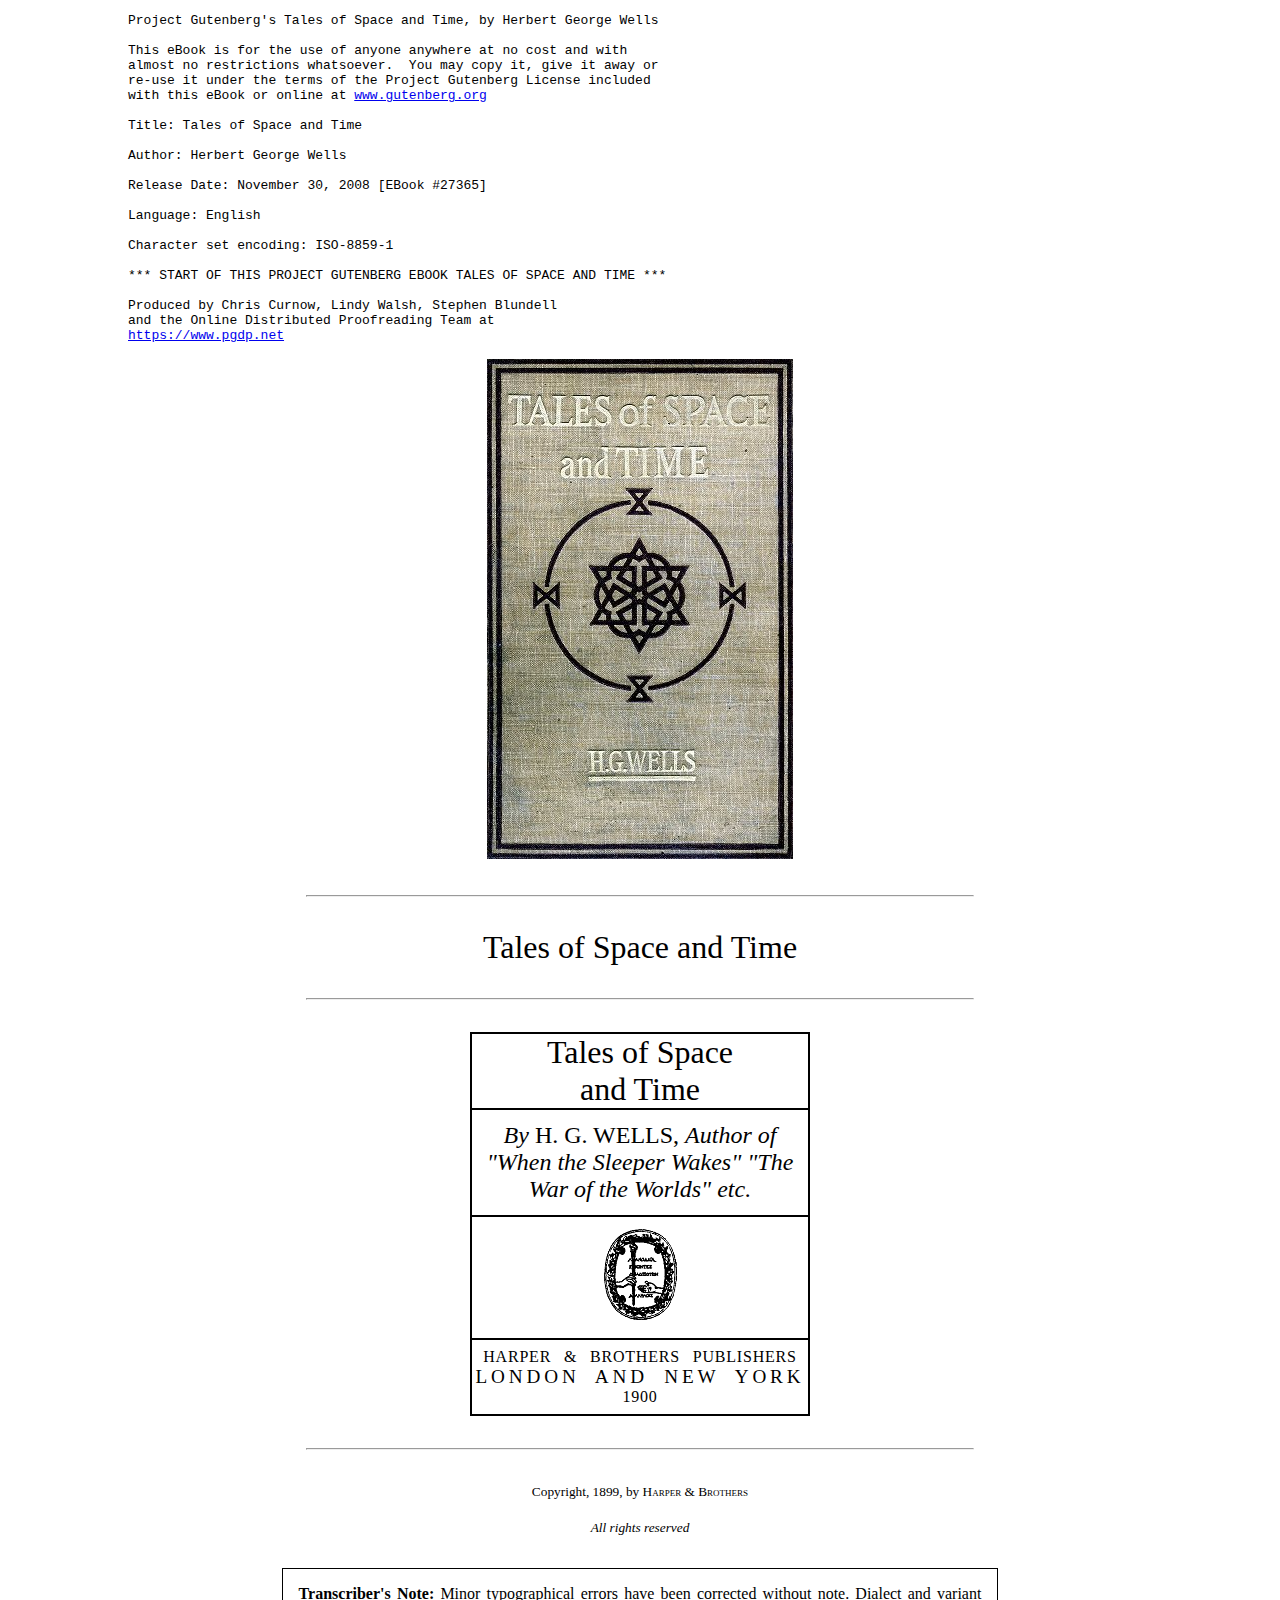
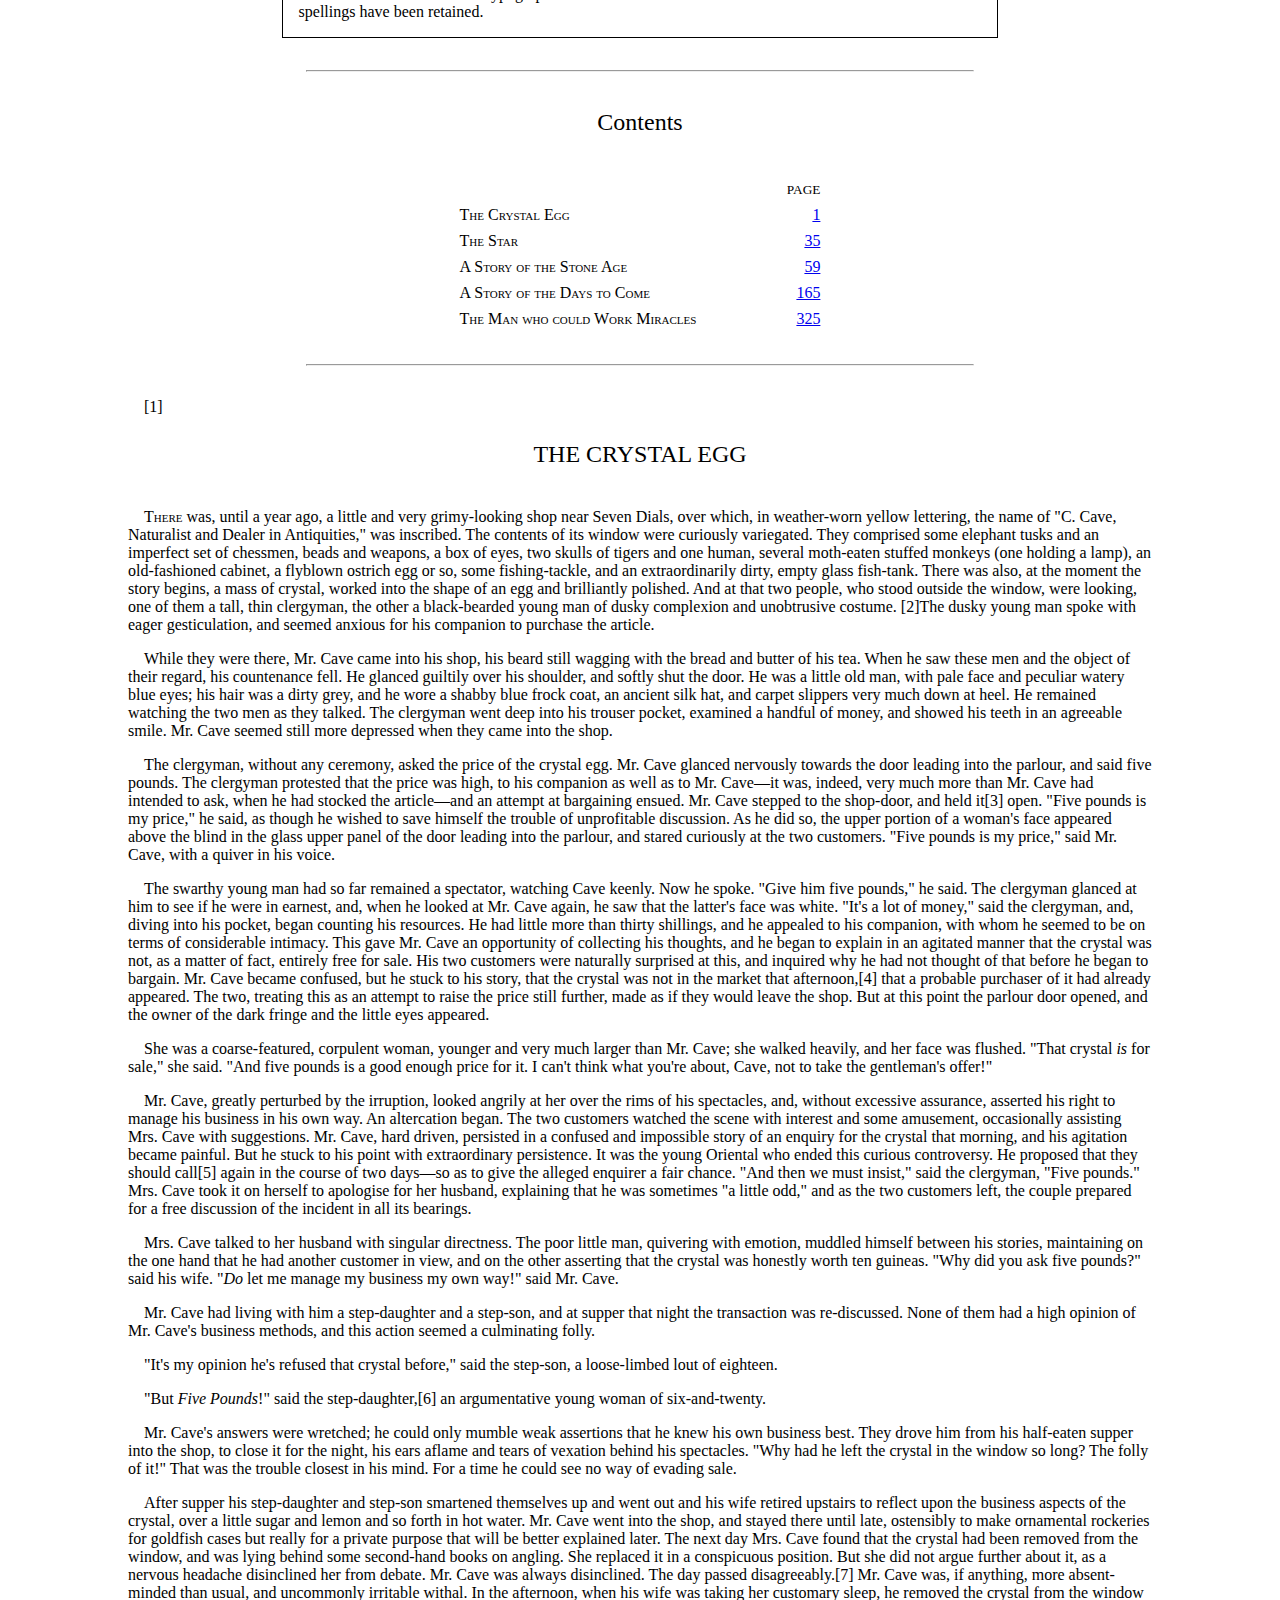
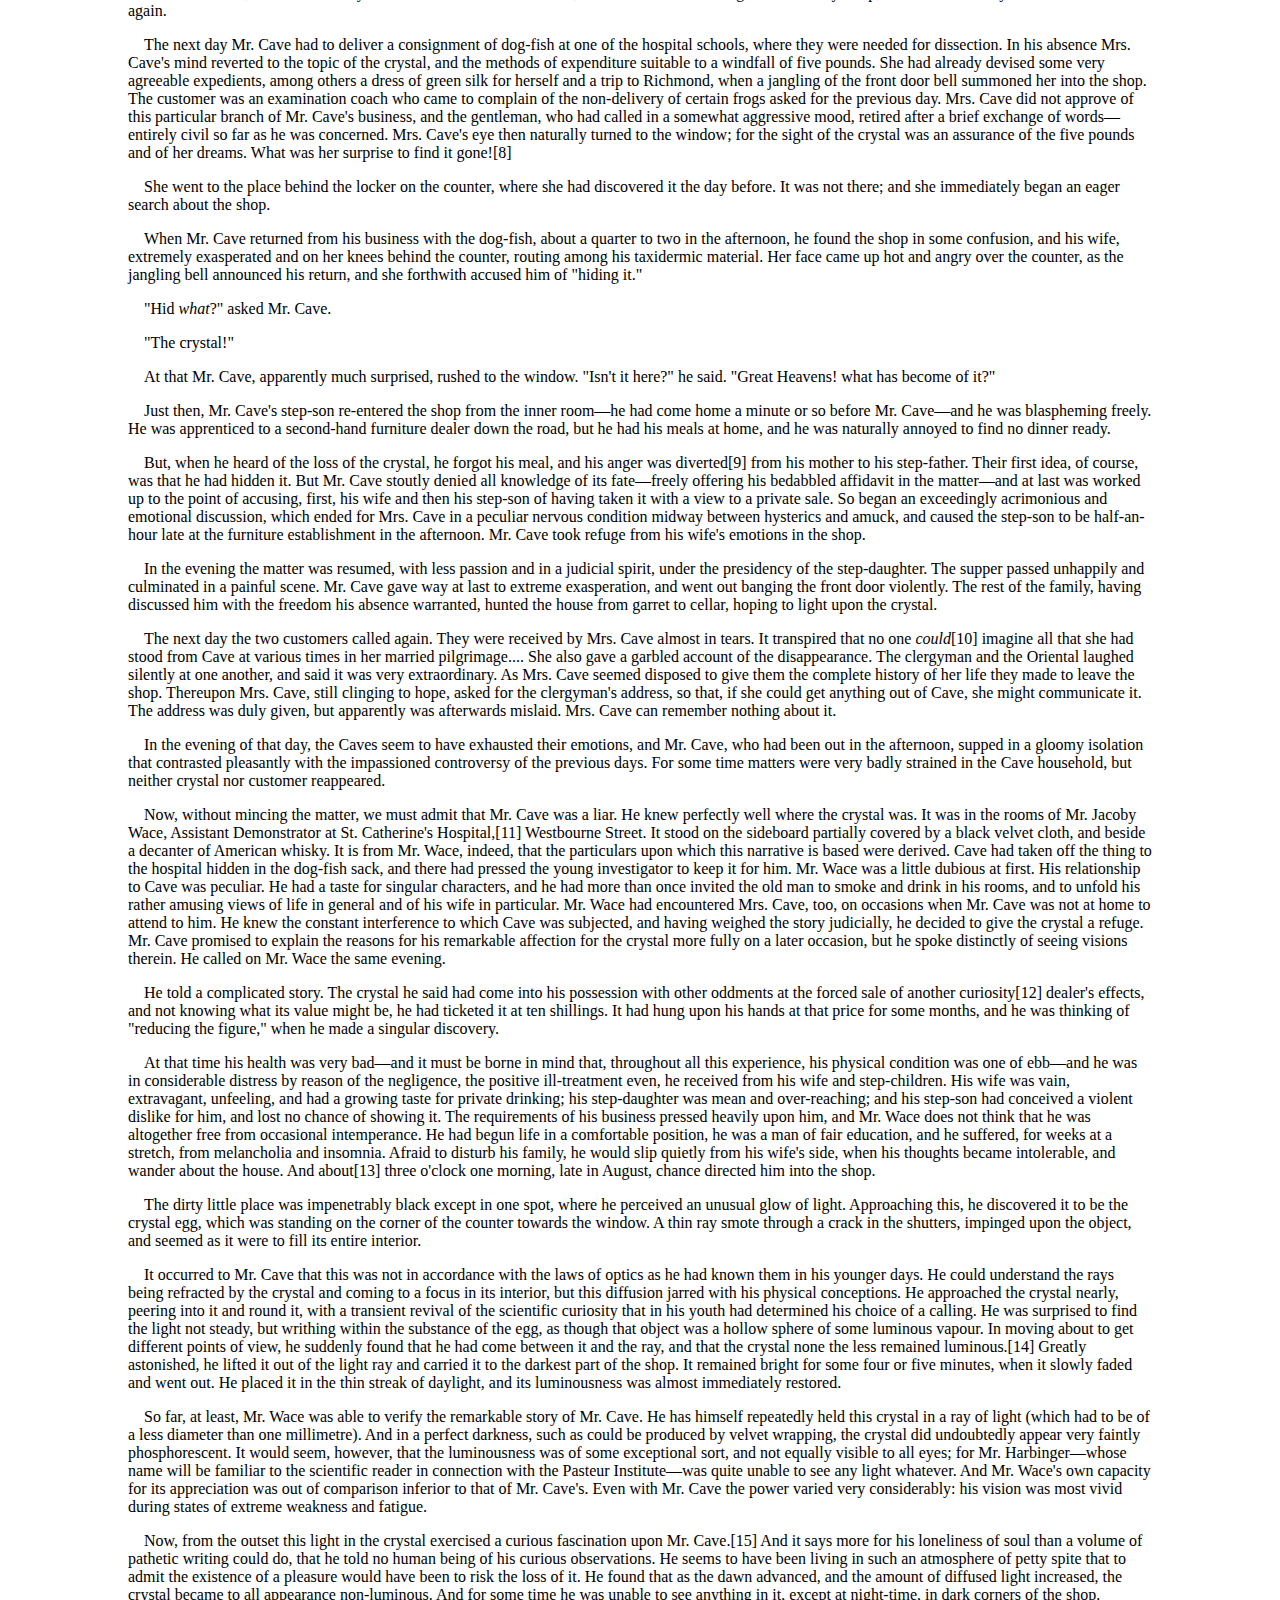
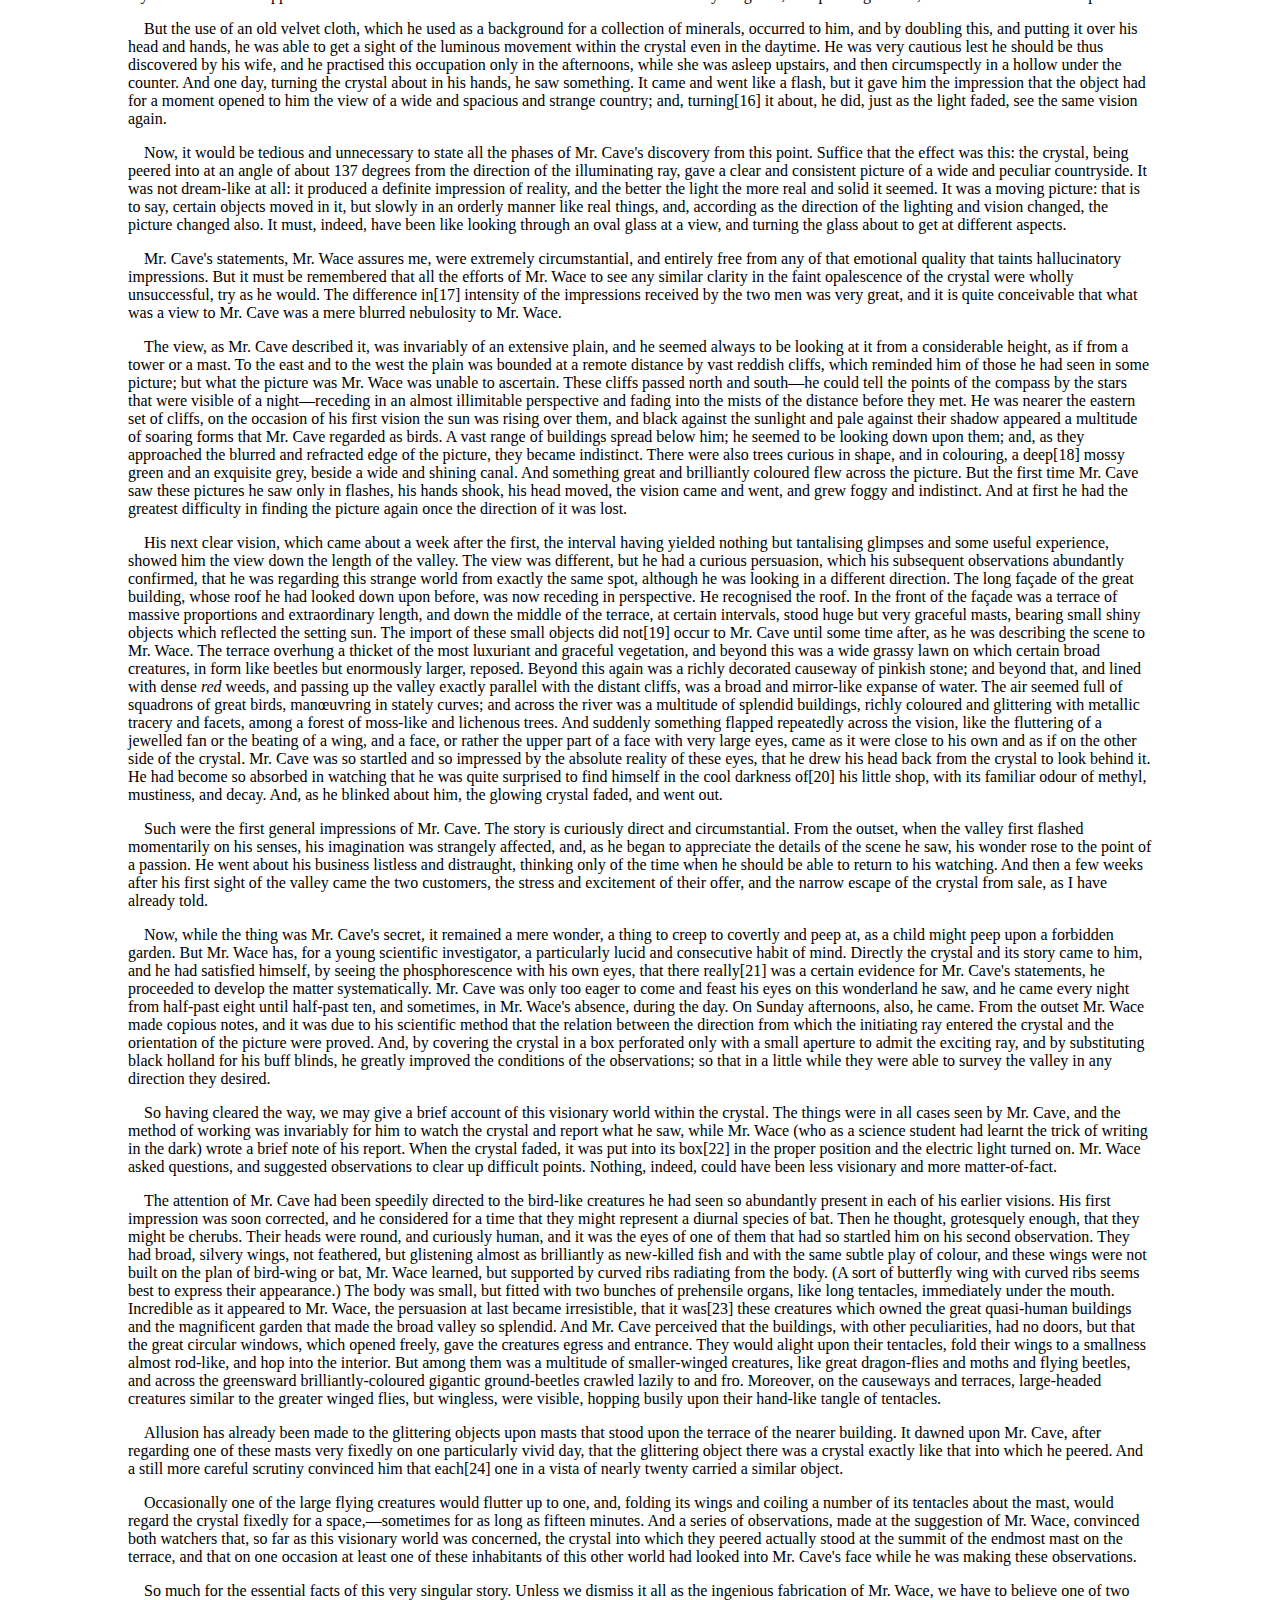
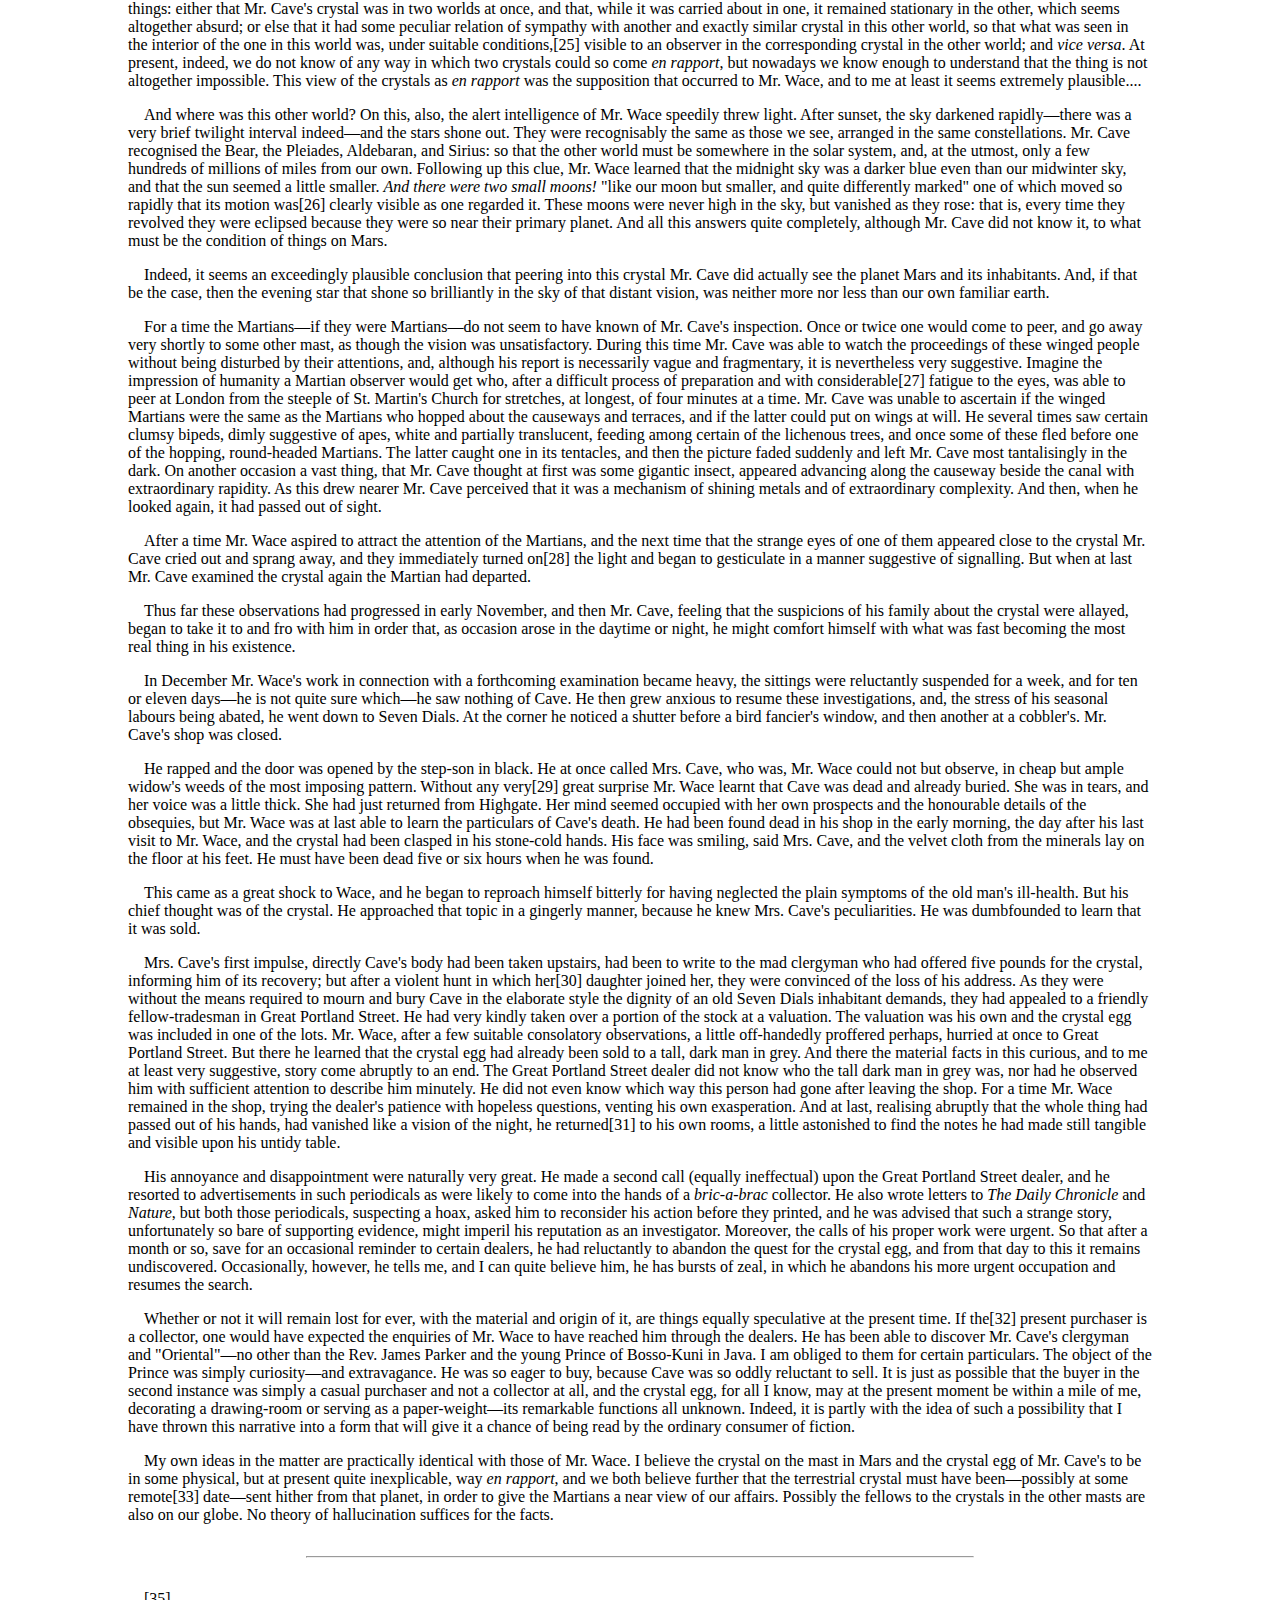
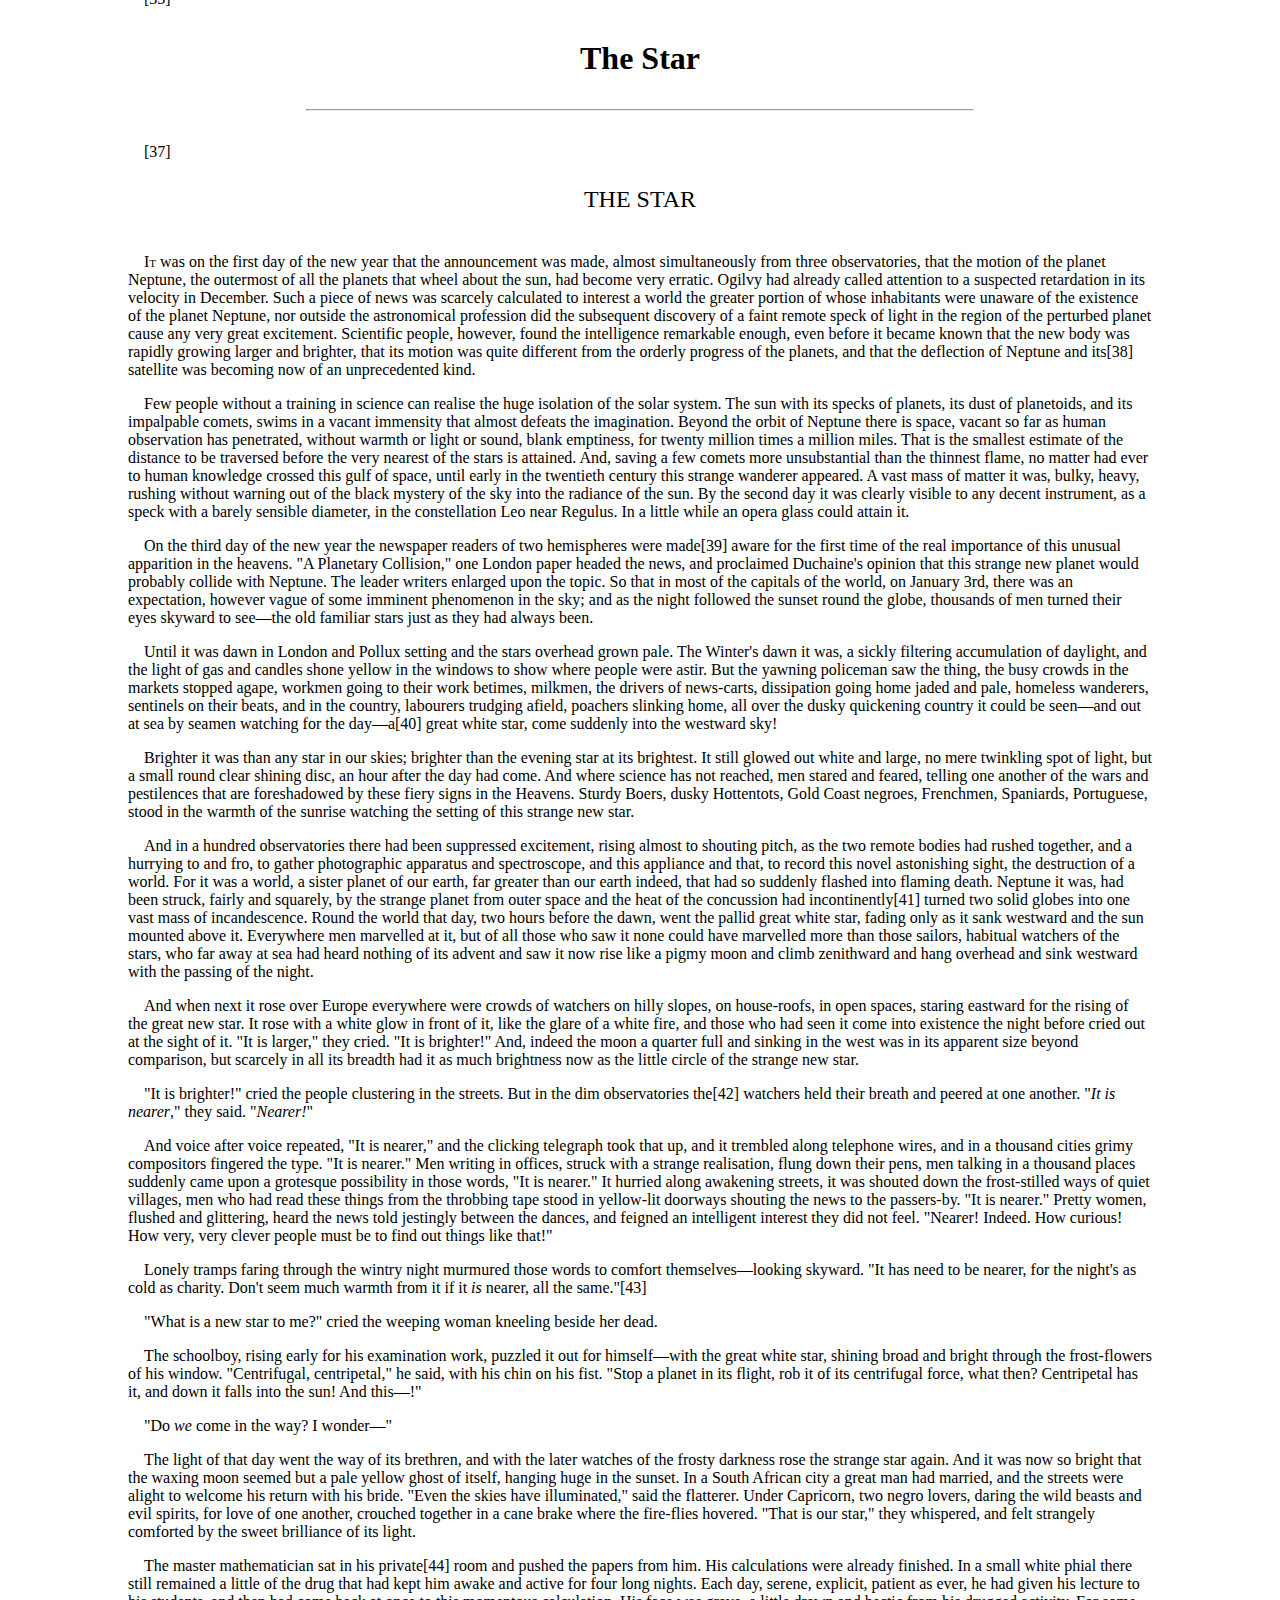
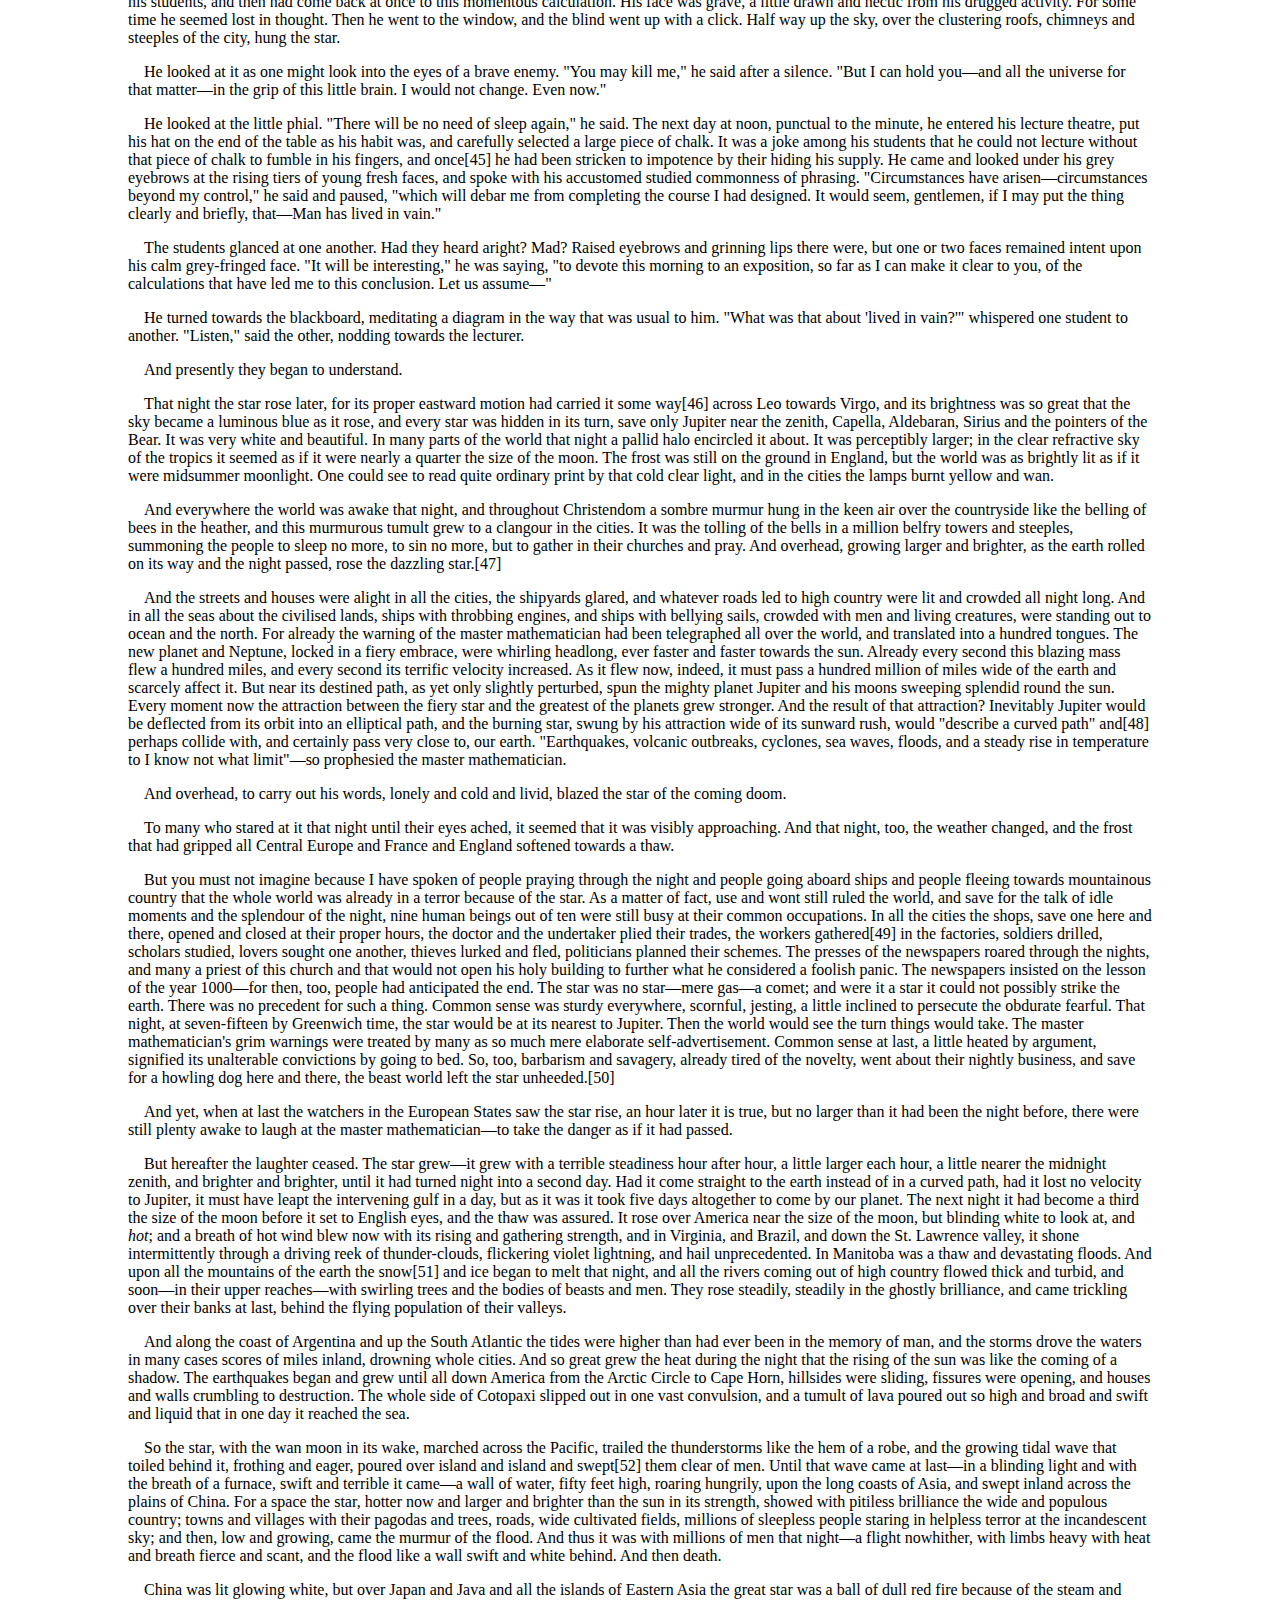
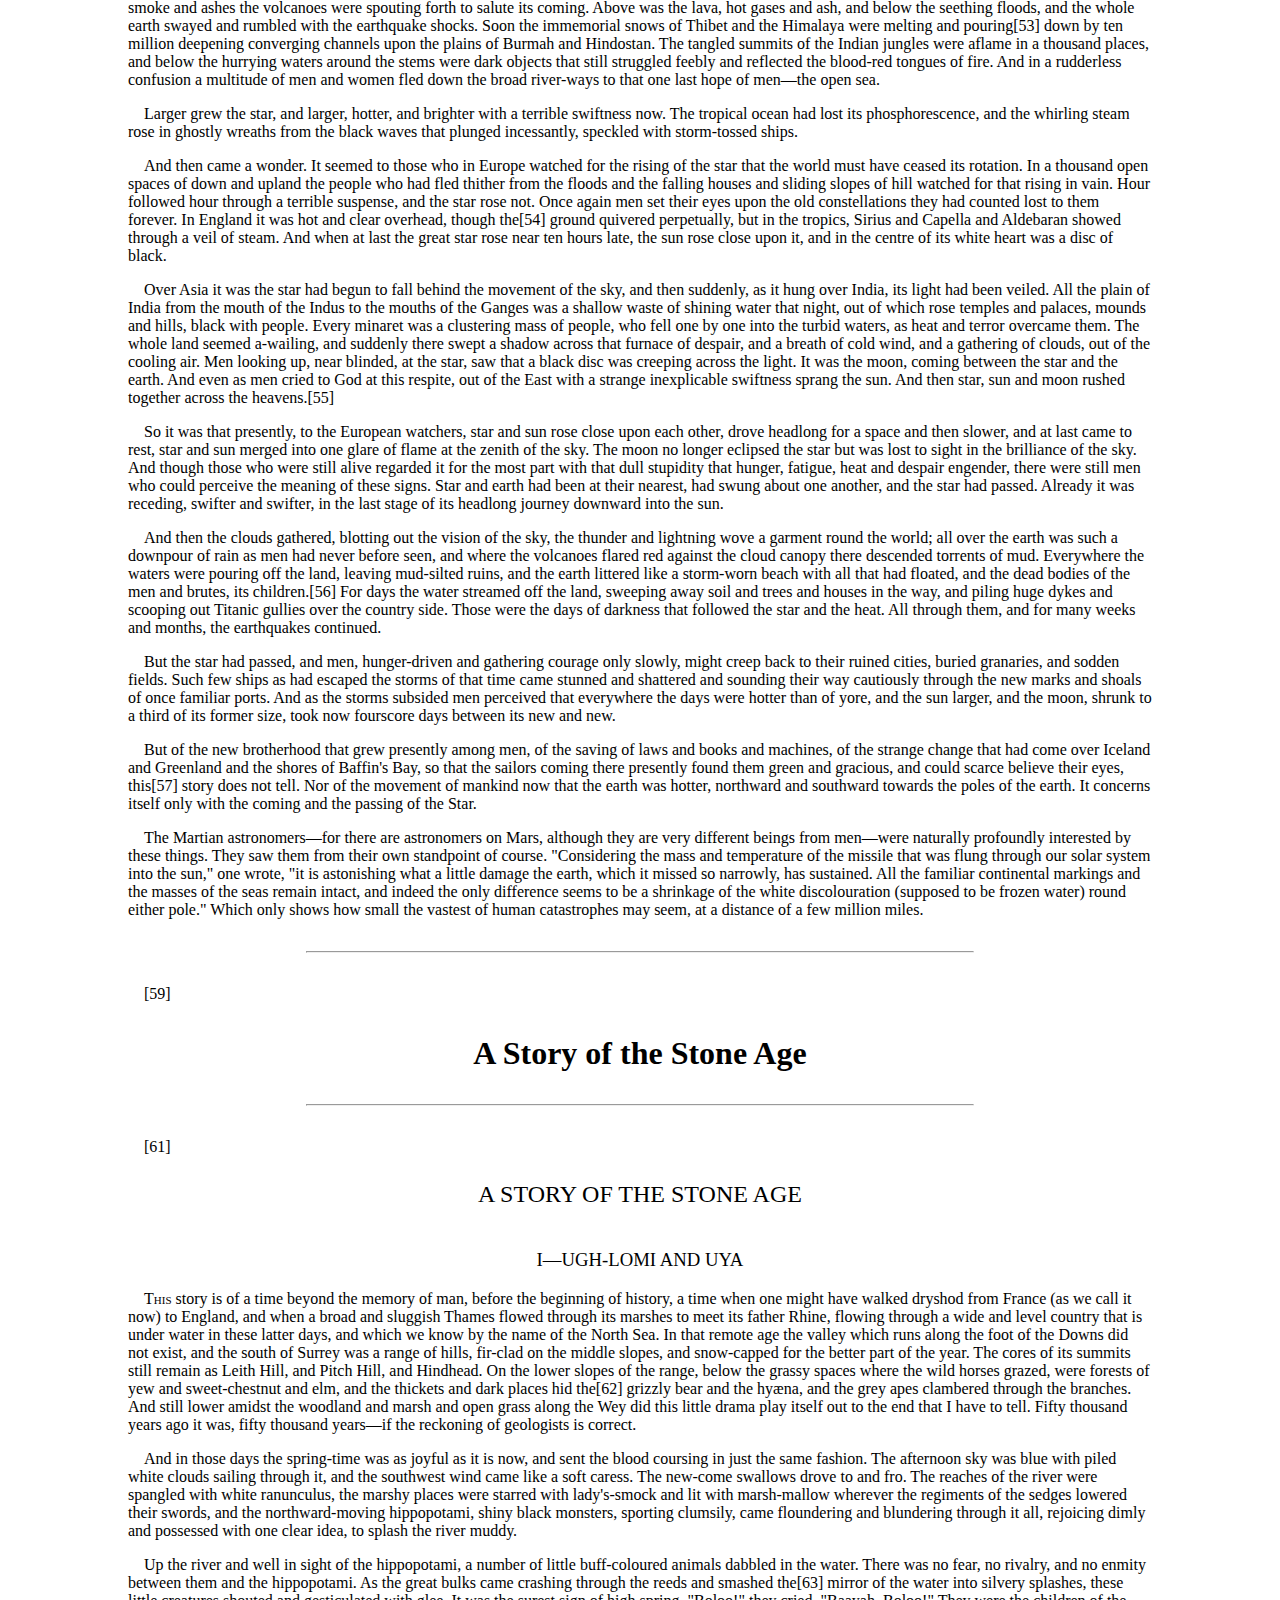
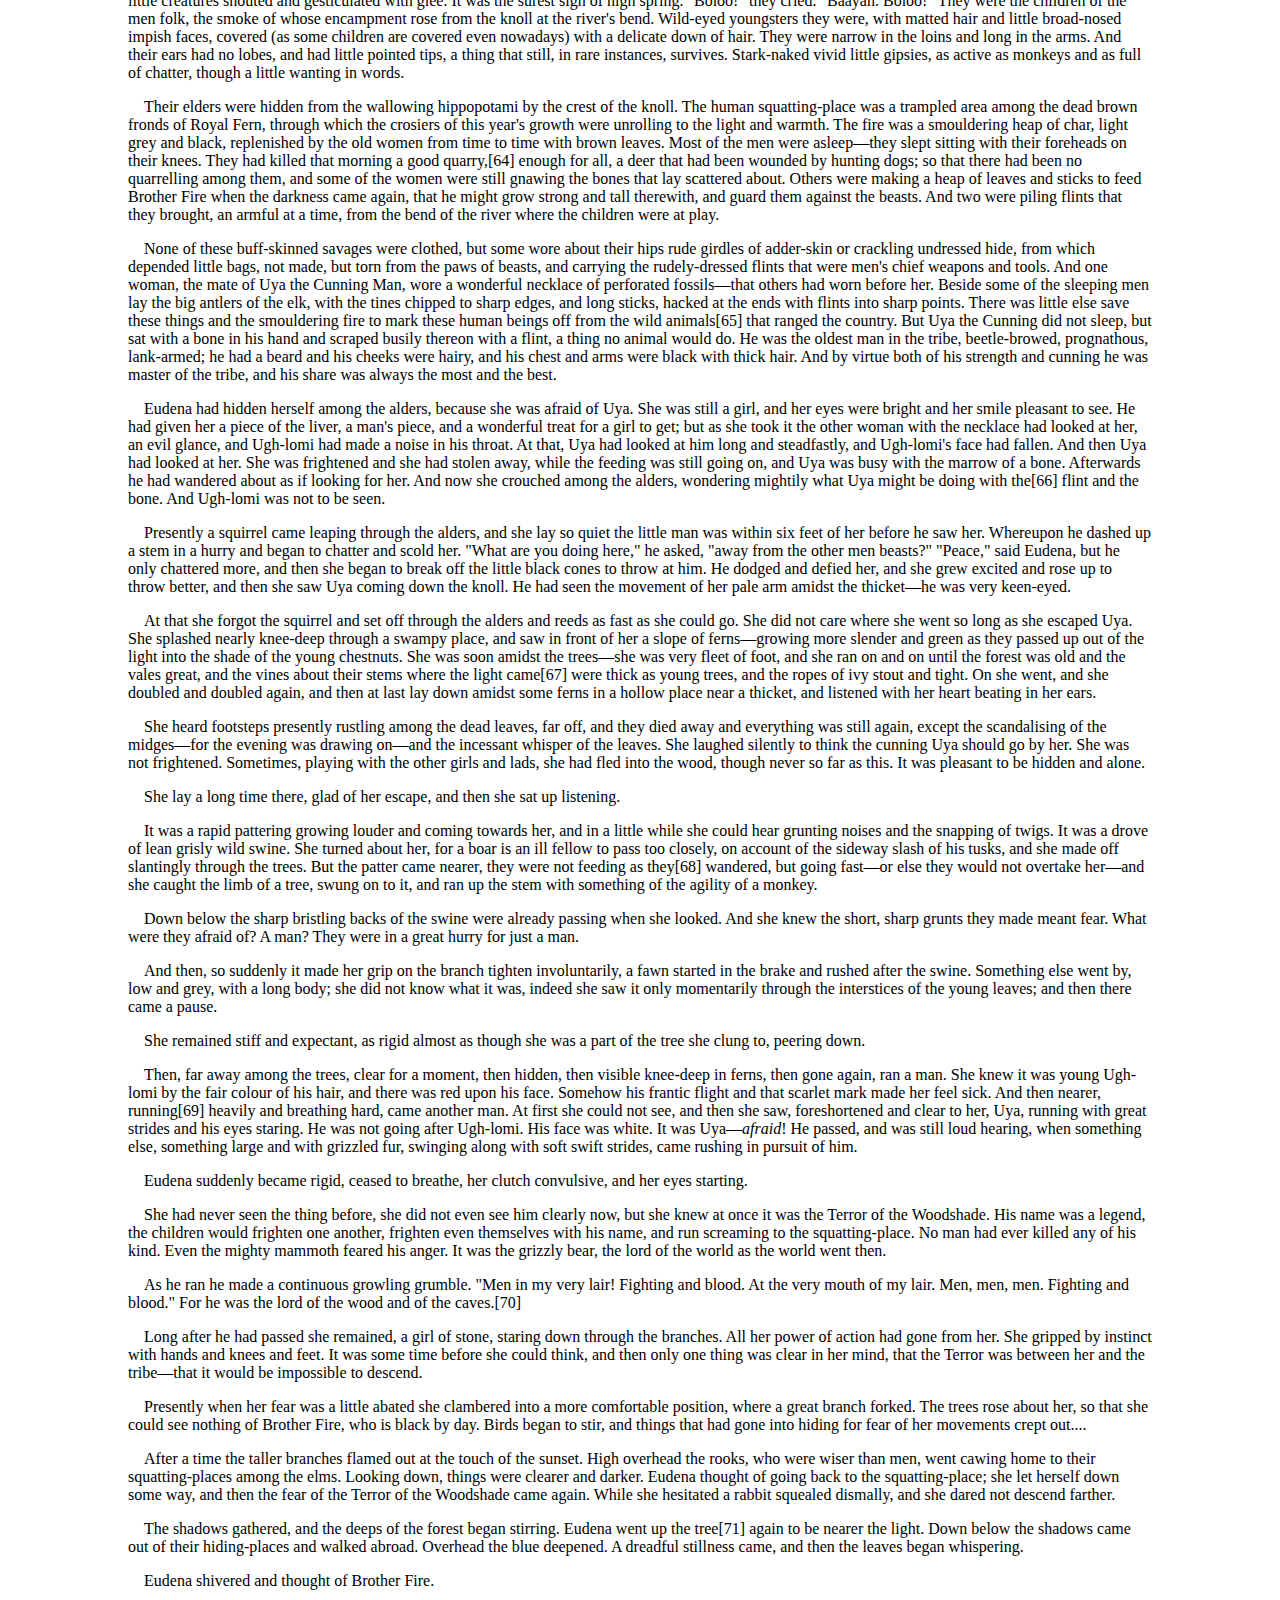
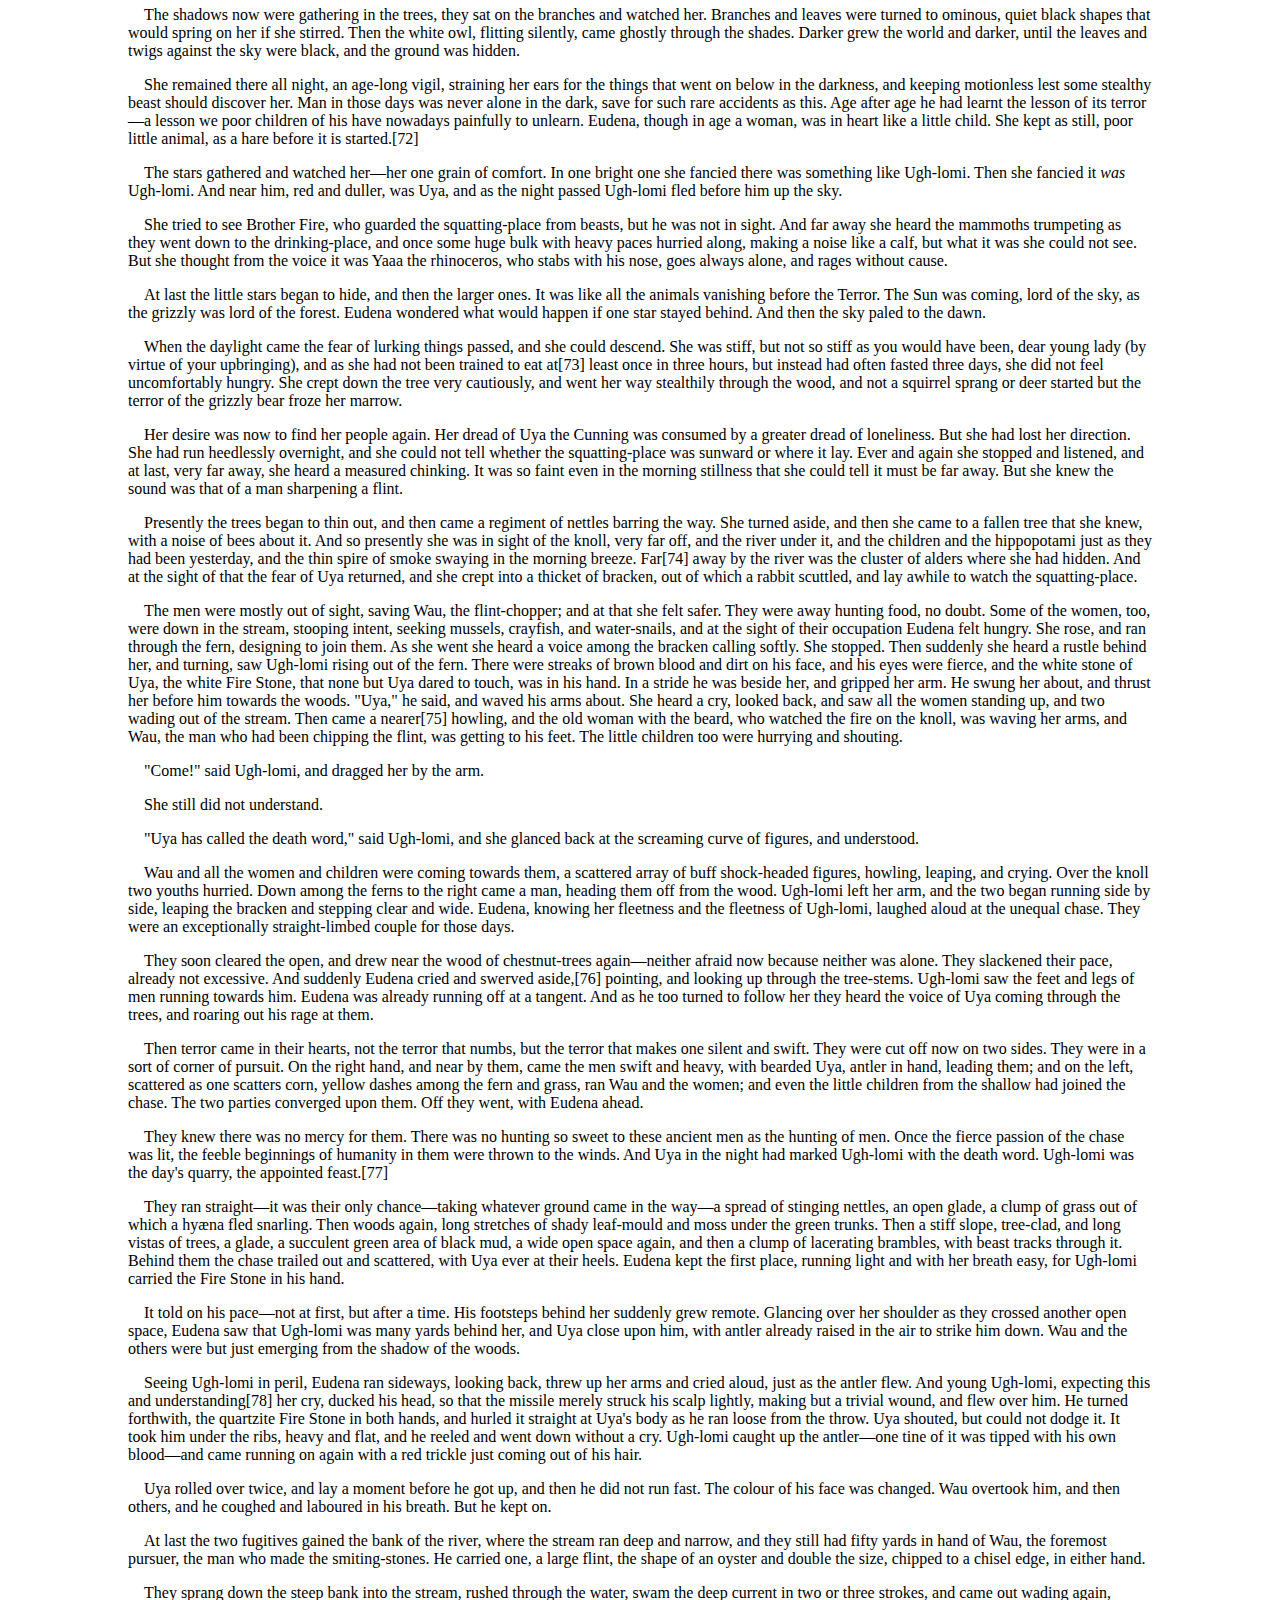
==== Week7/Day2/solutions/02-css-selectors/index.html @ 3c978f2a "importing css" ====
<!DOCTYPE html>
<html lang="en">

<head>
    <meta charset="UTF-8">
    <meta name="viewport" content="width=device-width, initial-scale=1.0">
    <title>
        The Project Gutenberg eBook of Tales of Space and Time, by H. G. Wells
    </title>
    <link rel="stylesheet" href="main.css">
</head>

<body>
    <pre>
Project Gutenberg's Tales of Space and Time, by Herbert George Wells

This eBook is for the use of anyone anywhere at no cost and with
almost no restrictions whatsoever.  You may copy it, give it away or
re-use it under the terms of the Project Gutenberg License included
with this eBook or online at <a href="http://www.gutenberg.org">www.gutenberg.org</a>

Title: Tales of Space and Time

Author: Herbert George Wells

Release Date: November 30, 2008 [EBook #27365]

Language: English

Character set encoding: ISO-8859-1

*** START OF THIS PROJECT GUTENBERG EBOOK TALES OF SPACE AND TIME ***

Produced by Chris Curnow, Lindy Walsh, Stephen Blundell
and the Online Distributed Proofreading Team at
<a href="https://www.pgdp.net">https://www.pgdp.net</a>
</pre>

    <div class="tb" style="width: 306px;">
        <img src="images/001.jpg" width="306" height="500" alt="" title="Cover" />
    </div>

    <hr />

    <h1 id="page-title">Tales of Space and Time</h1>

    <hr />

    <div class="bk1">
        <h1>Tales of Space<br />and Time</h1>

        <div class="bk2">
            <i>By</i> H. G. WELLS,
            <i>Author of
                "When the Sleeper Wakes"
                "The War of the Worlds"
                etc.</i>
        </div>

        <div class="bk3">
            <div class="figd"><img src="images/002.png" width="73" height="91" alt="" title="" /></div>
        </div>

        <div class="bk4">HARPER &amp; BROTHERS PUBLISHERS<br />
            <big><span class="sp2">LONDON AND NEW YORK</span></big><br />
            1900
        </div>
    </div>

    <hr />

    <div class="center"><small>Copyright, 1899, by <span class="smcap">Harper &amp; Brothers</span><br />
            <br />
            <i>All rights reserved</i></small></div>

    <div class="trn"><b>Transcriber's Note:</b>
        Minor typographical errors have been corrected without note.
        Dialect and variant spellings have been retained.
    </div>

    <hr />
    <h2>Contents</h2>

    <div class='center'>
        <table border="0" cellpadding="4" cellspacing="0" summary="">
            <tr>
                <td class="td2" colspan="2"><small>PAGE</small></td>
            </tr>
            <tr>
                <td class="td1">The Crystal Egg</td>
                <td class="td2"><a href="#Page_1">1</a></td>
            </tr>
            <tr>
                <td class="td1">The Star</td>
                <td class="td2"><a href="#Page_35">35</a></td>
            </tr>
            <tr>
                <td class="td1">A Story of the Stone Age</td>
                <td class="td2"><a href="#Page_59">59</a></td>
            </tr>
            <tr>
                <td class="td1">A Story of the Days to Come</td>
                <td class="td2"><a href="#Page_165">165</a></td>
            </tr>
            <tr>
                <td class="td1">The Man who could Work Miracles</td>
                <td class="td2"><a href="#Page_325">325</a></td>
            </tr>
        </table>
    </div>

    <hr />
    <p><span class='pagenum'><a name="Page_1" id="Page_1">[1]</a></span></p>
    <h2>THE CRYSTAL EGG</h2>

    <p><span class="smcap">There</span> was, until a year ago, a little and
        very grimy-looking shop near Seven Dials,
        over which, in weather-worn yellow lettering,
        the name of "C. Cave, Naturalist and Dealer in
        Antiquities," was inscribed. The contents of
        its window were curiously variegated. They
        comprised some elephant tusks and an imperfect
        set of chessmen, beads and weapons, a box
        of eyes, two skulls of tigers and one human,
        several moth-eaten stuffed monkeys (one holding
        a lamp), an old-fashioned cabinet, a flyblown
        ostrich egg or so, some fishing-tackle,
        and an extraordinarily dirty, empty glass fish-tank.
        There was also, at the moment the story
        begins, a mass of crystal, worked into the shape
        of an egg and brilliantly polished. And at that
        two people, who stood outside the window,
        were looking, one of them a tall, thin clergyman,
        the other a black-bearded young man of
        dusky complexion and unobtrusive costume.
        <span class='pagenum'><a name="Page_2" id="Page_2">[2]</a></span>The
        dusky young man spoke with eager gesticulation,
        and seemed anxious for his companion
        to purchase the article.
    </p>

    <p>While they were there, Mr. Cave came into
        his shop, his beard still wagging with the bread
        and butter of his tea. When he saw these men
        and the object of their regard, his countenance
        fell. He glanced guiltily over his shoulder,
        and softly shut the door. He was a little old
        man, with pale face and peculiar watery blue
        eyes; his hair was a dirty grey, and he wore a
        shabby blue frock coat, an ancient silk hat, and
        carpet slippers very much down at heel. He
        remained watching the two men as they talked.
        The clergyman went deep into his trouser
        pocket, examined a handful of money, and
        showed his teeth in an agreeable smile. Mr.
        Cave seemed still more depressed when they
        came into the shop.</p>

    <p>The clergyman, without any ceremony,
        asked the price of the crystal egg. Mr. Cave
        glanced nervously towards the door leading
        into the parlour, and said five pounds. The
        clergyman protested that the price was high, to
        his companion as well as to Mr. Cave&mdash;it was,
        indeed, very much more than Mr. Cave had intended
        to ask, when he had stocked the article&mdash;and
        an attempt at bargaining ensued. Mr.
        Cave stepped to the shop-door, and held it<span class='pagenum'><a name="Page_3" id="Page_3">[3]</a></span>
        open. "Five pounds is my price," he said, as
        though he wished to save himself the trouble of
        unprofitable discussion. As he did so, the upper
        portion of a woman's face appeared above the
        blind in the glass upper panel of the door leading
        into the parlour, and stared curiously at the
        two customers. "Five pounds is my price," said
        Mr. Cave, with a quiver in his voice.</p>

    <p>The swarthy young man had so far remained
        a spectator, watching Cave keenly. Now he
        spoke. "Give him five pounds," he said. The
        clergyman glanced at him to see if he were in
        earnest, and, when he looked at Mr. Cave
        again, he saw that the latter's face was white.
        "It's a lot of money," said the clergyman, and,
        diving into his pocket, began counting his resources.
        He had little more than thirty shillings,
        and he appealed to his companion, with
        whom he seemed to be on terms of considerable
        intimacy. This gave Mr. Cave an opportunity
        of collecting his thoughts, and he began to explain
        in an agitated manner that the crystal was
        not, as a matter of fact, entirely free for sale.
        His two customers were naturally surprised at
        this, and inquired why he had not thought of
        that before he began to bargain. Mr. Cave became
        confused, but he stuck to his story, that
        the crystal was not in the market that afternoon,<span class='pagenum'><a name="Page_4"
                id="Page_4">[4]</a></span>
        that a probable purchaser of it had already
        appeared. The two, treating this as an
        attempt to raise the price still further, made as
        if they would leave the shop. But at this point
        the parlour door opened, and the owner of the
        dark fringe and the little eyes appeared.</p>

    <p>She was a coarse-featured, corpulent woman,
        younger and very much larger than Mr. Cave;
        she walked heavily, and her face was flushed.
        "That crystal <i>is</i> for sale," she said. "And five
        pounds is a good enough price for it. I can't
        think what you're about, Cave, not to take the
        gentleman's offer!"</p>

    <p>Mr. Cave, greatly perturbed by the irruption,
        looked angrily at her over the rims of
        his spectacles, and, without excessive assurance,
        asserted his right to manage his business
        in his own way. An altercation began.
        The two customers watched the scene
        with interest and some amusement, occasionally
        assisting Mrs. Cave with suggestions. Mr.
        Cave, hard driven, persisted in a confused and
        impossible story of an enquiry for the crystal
        that morning, and his agitation became
        painful. But he stuck to his point
        with extraordinary persistence. It was the
        young Oriental who ended this curious controversy.
        He proposed that they should call<span class='pagenum'><a name="Page_5" id="Page_5">[5]</a></span>
        again in the course of two days&mdash;so as to give
        the alleged enquirer a fair chance. "And then
        we must insist," said the clergyman, "Five
        pounds." Mrs. Cave took it on herself to
        apologise for her husband, explaining that he
        was sometimes "a little odd," and as the two
        customers left, the couple prepared for a free
        discussion of the incident in all its bearings.</p>

    <p>Mrs. Cave talked to her husband with singular
        directness. The poor little man, quivering
        with emotion, muddled himself between his
        stories, maintaining on the one hand that he
        had another customer in view, and on the other
        asserting that the crystal was honestly worth
        ten guineas. "Why did you ask five pounds?"
        said his wife. "<i>Do</i> let me manage my business
        my own way!" said Mr. Cave.</p>

    <p>Mr. Cave had living with him a step-daughter
        and a step-son, and at supper that night the
        transaction was re-discussed. None of them
        had a high opinion of Mr. Cave's business
        methods, and this action seemed a culminating
        folly.</p>

    <p>"It's my opinion he's refused that crystal before,"
        said the step-son, a loose-limbed lout of
        eighteen.</p>

    <p>"But <i>Five Pounds</i>!" said the step-daughter,<span class='pagenum'><a name="Page_6"
                id="Page_6">[6]</a></span>
        an argumentative young woman of six-and-twenty.</p>

    <p>Mr. Cave's answers were wretched; he could
        only mumble weak assertions that he knew his
        own business best. They drove him from his
        half-eaten supper into the shop, to close it for
        the night, his ears aflame and tears of vexation
        behind his spectacles. "Why had he left the
        crystal in the window so long? The folly of
        it!" That was the trouble closest in his mind.
        For a time he could see no way of evading sale.</p>

    <p>After supper his step-daughter and step-son
        smartened themselves up and went out
        and his wife retired upstairs to reflect
        upon the business aspects of the crystal,
        over a little sugar and lemon and so forth in
        hot water. Mr. Cave went into the shop, and
        stayed there until late, ostensibly to make ornamental
        rockeries for goldfish cases but really
        for a private purpose that will be better explained
        later. The next day Mrs. Cave found
        that the crystal had been removed from the
        window, and was lying behind some second-hand
        books on angling. She replaced it in a
        conspicuous position. But she did not argue
        further about it, as a nervous headache disinclined
        her from debate. Mr. Cave was always
        disinclined. The day passed disagreeably.<span class='pagenum'><a name="Page_7" id="Page_7">[7]</a></span>
        Mr. Cave was, if anything, more
        absent-minded than usual, and uncommonly
        irritable withal. In the afternoon,
        when his wife was taking her customary
        sleep, he removed the crystal from the window
        again.</p>

    <p>The next day Mr. Cave had to deliver a consignment
        of dog-fish at one of the hospital
        schools, where they were needed for dissection.
        In his absence Mrs. Cave's mind reverted to the
        topic of the crystal, and the methods of expenditure
        suitable to a windfall of five pounds. She
        had already devised some very agreeable expedients,
        among others a dress of green silk for
        herself and a trip to Richmond, when a jangling
        of the front door bell summoned her into
        the shop. The customer was an examination
        coach who came to complain of the non-delivery
        of certain frogs asked for the previous day.
        Mrs. Cave did not approve of this particular
        branch of Mr. Cave's business, and the gentleman,
        who had called in a somewhat aggressive
        mood, retired after a brief exchange of words&mdash;entirely
        civil so far as he was concerned.
        Mrs. Cave's eye then naturally turned to the
        window; for the sight of the crystal was an
        assurance of the five pounds and of her dreams.
        What was her surprise to find it gone!<span class='pagenum'><a name="Page_8" id="Page_8">[8]</a></span></p>

    <p>She went to the place behind the locker on
        the counter, where she had discovered it the
        day before. It was not there; and she immediately
        began an eager search about the shop.</p>

    <p>When Mr. Cave returned from his business
        with the dog-fish, about a quarter to two in the
        afternoon, he found the shop in some confusion,
        and his wife, extremely exasperated
        and on her knees behind the counter, routing
        among his taxidermic material. Her face came
        up hot and angry over the counter, as the jangling
        bell announced his return, and she forthwith
        accused him of "hiding it."</p>

    <p>"Hid <i>what</i>?" asked Mr. Cave.</p>

    <p>"The crystal!"</p>

    <p>At that Mr. Cave, apparently much surprised,
        rushed to the window. "Isn't it here?"
        he said. "Great Heavens! what has become of
        it?"</p>

    <p>Just then, Mr. Cave's step-son re-entered
        the shop from the inner room&mdash;he had come
        home a minute or so before Mr. Cave&mdash;and he
        was blaspheming freely. He was apprenticed to
        a second-hand furniture dealer down the road,
        but he had his meals at home, and he was
        naturally annoyed to find no dinner ready.</p>

    <p>But, when he heard of the loss of the crystal,
        he forgot his meal, and his anger was diverted<span class='pagenum'><a name="Page_9" id="Page_9">[9]</a></span>
        from his mother to his step-father. Their first
        idea, of course, was that he had hidden it. But
        Mr. Cave stoutly denied all knowledge of its
        fate&mdash;freely offering his bedabbled affidavit in
        the matter&mdash;and at last was worked up to the
        point of accusing, first, his wife and then his
        step-son of having taken it with a view to a
        private sale. So began an exceedingly acrimonious
        and emotional discussion, which
        ended for Mrs. Cave in a peculiar nervous condition
        midway between hysterics and amuck,
        and caused the step-son to be half-an-hour late
        at the furniture establishment in the afternoon.
        Mr. Cave took refuge from his wife's emotions
        in the shop.</p>

    <p>In the evening the matter was resumed, with
        less passion and in a judicial spirit, under the
        presidency of the step-daughter. The supper
        passed unhappily and culminated in a painful
        scene. Mr. Cave gave way at last to extreme
        exasperation, and went out banging the front
        door violently. The rest of the family, having
        discussed him with the freedom his absence
        warranted, hunted the house from garret to cellar,
        hoping to light upon the crystal.</p>

    <p>The next day the two customers called
        again. They were received by Mrs. Cave almost
        in tears. It transpired that no one <i>could</i><span class='pagenum'><a name="Page_10"
                id="Page_10">[10]</a></span>
        imagine all that she had stood from Cave at
        various times in her married pilgrimage....
        She also gave a garbled account of the disappearance.
        The clergyman and the Oriental
        laughed silently at one another, and said it was
        very extraordinary. As Mrs. Cave seemed
        disposed to give them the complete history of
        her life they made to leave the shop. Thereupon
        Mrs. Cave, still clinging to hope, asked
        for the clergyman's address, so that, if she
        could get anything out of Cave, she might communicate
        it. The address was duly given, but
        apparently was afterwards mislaid. Mrs. Cave
        can remember nothing about it.</p>

    <p>In the evening of that day, the Caves seem
        to have exhausted their emotions, and Mr.
        Cave, who had been out in the afternoon,
        supped in a gloomy isolation that contrasted
        pleasantly with the impassioned controversy
        of the previous days. For some time matters
        were very badly strained in the Cave household,
        but neither crystal nor customer reappeared.</p>

    <p>Now, without mincing the matter, we must
        admit that Mr. Cave was a liar. He knew perfectly
        well where the crystal was. It was in
        the rooms of Mr. Jacoby Wace, Assistant
        Demonstrator at St. Catherine's Hospital,<span class='pagenum'><a name="Page_11" id="Page_11">[11]</a></span>
        Westbourne Street. It stood on the sideboard
        partially covered by a black velvet cloth, and
        beside a decanter of American whisky. It is
        from Mr. Wace, indeed, that the particulars
        upon which this narrative is based were derived.
        Cave had taken off the thing to the hospital
        hidden in the dog-fish sack, and there had
        pressed the young investigator to keep it for
        him. Mr. Wace was a little dubious at first.
        His relationship to Cave was peculiar. He had
        a taste for singular characters, and he had more
        than once invited the old man to smoke and
        drink in his rooms, and to unfold his rather
        amusing views of life in general and of his wife
        in particular. Mr. Wace had encountered Mrs.
        Cave, too, on occasions when Mr. Cave was not
        at home to attend to him. He knew the constant
        interference to which Cave was subjected,
        and having weighed the story judicially, he decided
        to give the crystal a refuge. Mr. Cave
        promised to explain the reasons for his remarkable
        affection for the crystal more fully on a
        later occasion, but he spoke distinctly of seeing
        visions therein. He called on Mr. Wace the
        same evening.</p>

    <p>He told a complicated story. The crystal he
        said had come into his possession with other
        oddments at the forced sale of another curiosity<span class='pagenum'><a name="Page_12"
                id="Page_12">[12]</a></span>
        dealer's effects, and not knowing what
        its value might be, he had ticketed it at ten
        shillings. It had hung upon his hands at that
        price for some months, and he was thinking of
        "reducing the figure," when he made a singular
        discovery.</p>

    <p>At that time his health was very bad&mdash;and
        it must be borne in mind that, throughout all
        this experience, his physical condition was one
        of ebb&mdash;and he was in considerable distress by
        reason of the negligence, the positive ill-treatment
        even, he received from his wife and step-children.
        His wife was vain, extravagant, unfeeling,
        and had a growing taste for private
        drinking; his step-daughter was mean and
        over-reaching; and his step-son had conceived
        a violent dislike for him, and lost no chance of
        showing it. The requirements of his business
        pressed heavily upon him, and Mr. Wace does
        not think that he was altogether free from occasional
        intemperance. He had begun life in a
        comfortable position, he was a man of fair education,
        and he suffered, for weeks at a stretch,
        from melancholia and insomnia. Afraid to disturb
        his family, he would slip quietly from his
        wife's side, when his thoughts became intolerable,
        and wander about the house. And about<span class='pagenum'><a name="Page_13" id="Page_13">[13]</a></span>
        three o'clock one morning, late in August,
        chance directed him into the shop.</p>

    <p>The dirty little place was impenetrably black
        except in one spot, where he perceived an unusual
        glow of light. Approaching this, he discovered
        it to be the crystal egg, which was
        standing on the corner of the counter towards
        the window. A thin ray smote through a
        crack in the shutters, impinged upon the object,
        and seemed as it were to fill its entire interior.</p>

    <p>It occurred to Mr. Cave that this was not in
        accordance with the laws of optics as he had
        known them in his younger days. He could
        understand the rays being refracted by the
        crystal and coming to a focus in its interior, but
        this diffusion jarred with his physical conceptions.
        He approached the crystal nearly, peering
        into it and round it, with a transient revival
        of the scientific curiosity that in his youth
        had determined his choice of a calling. He was
        surprised to find the light not steady, but
        writhing within the substance of the egg, as
        though that object was a hollow sphere of some
        luminous vapour. In moving about to get different
        points of view, he suddenly found that
        he had come between it and the ray, and that
        the crystal none the less remained luminous.<span class='pagenum'><a name="Page_14" id="Page_14">[14]</a></span>
        Greatly astonished, he lifted it out of the light
        ray and carried it to the darkest part of the
        shop. It remained bright for some four or five
        minutes, when it slowly faded and went out.
        He placed it in the thin streak of daylight, and
        its luminousness was almost immediately restored.</p>

    <p>So far, at least, Mr. Wace was able to verify
        the remarkable story of Mr. Cave. He has
        himself repeatedly held this crystal in a ray of
        light (which had to be of a less diameter than
        one millimetre). And in a perfect darkness,
        such as could be produced by velvet wrapping,
        the crystal did undoubtedly appear very faintly
        phosphorescent. It would seem, however, that
        the luminousness was of some exceptional sort,
        and not equally visible to all eyes; for Mr. Harbinger&mdash;whose
        name will be familiar to the
        scientific reader in connection with the Pasteur
        Institute&mdash;was quite unable to see any light
        whatever. And Mr. Wace's own capacity for
        its appreciation was out of comparison inferior
        to that of Mr. Cave's. Even with Mr. Cave
        the power varied very considerably: his vision
        was most vivid during states of extreme weakness
        and fatigue.</p>

    <p>Now, from the outset this light in the crystal
        exercised a curious fascination upon Mr. Cave.<span class='pagenum'><a name="Page_15"
                id="Page_15">[15]</a></span>
        And it says more for his loneliness of soul than
        a volume of pathetic writing could do, that he
        told no human being of his curious observations.
        He seems to have been living in such an
        atmosphere of petty spite that to admit the
        existence of a pleasure would have been to risk
        the loss of it. He found that as the dawn advanced,
        and the amount of diffused light increased,
        the crystal became to all appearance
        non-luminous. And for some time he was unable
        to see anything in it, except at night-time,
        in dark corners of the shop.</p>

    <p>But the use of an old velvet cloth, which he
        used as a background for a collection of minerals,
        occurred to him, and by doubling this,
        and putting it over his head and hands, he was
        able to get a sight of the luminous movement
        within the crystal even in the daytime. He
        was very cautious lest he should be thus discovered
        by his wife, and he practised this occupation
        only in the afternoons, while she was
        asleep upstairs, and then circumspectly in a hollow
        under the counter. And one day, turning
        the crystal about in his hands, he saw something.
        It came and went like a flash, but it
        gave him the impression that the object had
        for a moment opened to him the view of a wide
        and spacious and strange country; and, turning<span class='pagenum'><a name="Page_16"
                id="Page_16">[16]</a></span>
        it about, he did, just as the light faded, see
        the same vision again.</p>

    <p>Now, it would be tedious and unnecessary
        to state all the phases of Mr. Cave's discovery
        from this point. Suffice that the effect was
        this: the crystal, being peered into at an angle
        of about 137 degrees from the direction of the
        illuminating ray, gave a clear and consistent
        picture of a wide and peculiar countryside. It
        was not dream-like at all: it produced a definite
        impression of reality, and the better the light
        the more real and solid it seemed. It was a
        moving picture: that is to say, certain objects
        moved in it, but slowly in an orderly manner
        like real things, and, according as the direction
        of the lighting and vision changed, the picture
        changed also. It must, indeed, have been like
        looking through an oval glass at a view, and
        turning the glass about to get at different aspects.</p>

    <p>Mr. Cave's statements, Mr. Wace assures
        me, were extremely circumstantial, and entirely
        free from any of that emotional quality
        that taints hallucinatory impressions. But it
        must be remembered that all the efforts of Mr.
        Wace to see any similar clarity in the faint
        opalescence of the crystal were wholly unsuccessful,
        try as he would. The difference in<span class='pagenum'><a name="Page_17" id="Page_17">[17]</a></span>
        intensity of the impressions received by the two
        men was very great, and it is quite conceivable
        that what was a view to Mr. Cave was a mere
        blurred nebulosity to Mr. Wace.</p>

    <p>The view, as Mr. Cave described it, was invariably
        of an extensive plain, and he seemed
        always to be looking at it from a considerable
        height, as if from a tower or a mast. To the
        east and to the west the plain was bounded at a
        remote distance by vast reddish cliffs, which
        reminded him of those he had seen in some picture;
        but what the picture was Mr. Wace was
        unable to ascertain. These cliffs passed north
        and south&mdash;he could tell the points of the compass
        by the stars that were visible of a night&mdash;receding
        in an almost illimitable perspective
        and fading into the mists of the distance before
        they met. He was nearer the eastern set of
        cliffs, on the occasion of his first vision the sun
        was rising over them, and black against the
        sunlight and pale against their shadow appeared
        a multitude of soaring forms that Mr.
        Cave regarded as birds. A vast range of buildings
        spread below him; he seemed to be looking
        down upon them; and, as they approached
        the blurred and refracted edge of the picture,
        they became indistinct. There were also trees
        curious in shape, and in colouring, a deep<span class='pagenum'><a name="Page_18" id="Page_18">[18]</a></span>
        mossy green and an exquisite grey, beside a
        wide and shining canal. And something great
        and brilliantly coloured flew across the picture.
        But the first time Mr. Cave saw these pictures
        he saw only in flashes, his hands shook, his
        head moved, the vision came and went, and
        grew foggy and indistinct. And at first he had
        the greatest difficulty in finding the picture
        again once the direction of it was lost.</p>

    <p>His next clear vision, which came about a
        week after the first, the interval having yielded
        nothing but tantalising glimpses and some useful
        experience, showed him the view down the
        length of the valley. The view was different,
        but he had a curious persuasion, which his subsequent
        observations abundantly confirmed,
        that he was regarding this strange world from
        exactly the same spot, although he was looking
        in a different direction. The long fa&ccedil;ade of
        the great building, whose roof he had looked
        down upon before, was now receding in perspective.
        He recognised the roof. In the front
        of the fa&ccedil;ade was a terrace of massive proportions
        and extraordinary length, and down the
        middle of the terrace, at certain intervals, stood
        huge but very graceful masts, bearing small
        shiny objects which reflected the setting sun.
        The import of these small objects did not<span class='pagenum'><a name="Page_19" id="Page_19">[19]</a></span>
        occur to Mr. Cave until some time after, as he
        was describing the scene to Mr. Wace. The
        terrace overhung a thicket of the most luxuriant
        and graceful vegetation, and beyond this
        was a wide grassy lawn on which certain broad
        creatures, in form like beetles but enormously
        larger, reposed. Beyond this again was a richly
        decorated causeway of pinkish stone; and beyond
        that, and lined with dense <i>red</i> weeds, and
        passing up the valley exactly parallel with the
        distant cliffs, was a broad and mirror-like expanse
        of water. The air seemed full of squadrons
        of great birds, man&#339;uvring in stately
        curves; and across the river was a multitude of
        splendid buildings, richly coloured and glittering
        with metallic tracery and facets, among a
        forest of moss-like and lichenous trees. And
        suddenly something flapped repeatedly across
        the vision, like the fluttering of a jewelled fan
        or the beating of a wing, and a face, or rather
        the upper part of a face with very large eyes,
        came as it were close to his own and as if on
        the other side of the crystal. Mr. Cave was so
        startled and so impressed by the absolute reality
        of these eyes, that he drew his head back
        from the crystal to look behind it. He had become
        so absorbed in watching that he was quite
        surprised to find himself in the cool darkness of<span class='pagenum'><a name="Page_20"
                id="Page_20">[20]</a></span>
        his little shop, with its familiar odour of
        methyl, mustiness, and decay. And, as he
        blinked about him, the glowing crystal faded,
        and went out.</p>

    <p>Such were the first general impressions of
        Mr. Cave. The story is curiously direct and
        circumstantial. From the outset, when the valley
        first flashed momentarily on his senses, his
        imagination was strangely affected, and, as he
        began to appreciate the details of the scene he
        saw, his wonder rose to the point of a passion.
        He went about his business listless and distraught,
        thinking only of the time when he
        should be able to return to his watching. And
        then a few weeks after his first sight of the
        valley came the two customers, the stress and
        excitement of their offer, and the narrow escape
        of the crystal from sale, as I have already
        told.</p>

    <p>Now, while the thing was Mr. Cave's secret,
        it remained a mere wonder, a thing to creep to
        covertly and peep at, as a child might peep
        upon a forbidden garden. But Mr. Wace has,
        for a young scientific investigator, a particularly
        lucid and consecutive habit of mind. Directly
        the crystal and its story came to him, and
        he had satisfied himself, by seeing the phosphorescence
        with his own eyes, that there really<span class='pagenum'><a name="Page_21" id="Page_21">[21]</a></span>
        was a certain evidence for Mr. Cave's statements,
        he proceeded to develop the matter systematically.
        Mr. Cave was only too eager to
        come and feast his eyes on this wonderland he
        saw, and he came every night from half-past
        eight until half-past ten, and sometimes, in Mr.
        Wace's absence, during the day. On Sunday
        afternoons, also, he came. From the outset Mr.
        Wace made copious notes, and it was due to his
        scientific method that the relation between the
        direction from which the initiating ray entered
        the crystal and the orientation of the picture
        were proved. And, by covering the crystal in a
        box perforated only with a small aperture to
        admit the exciting ray, and by substituting
        black holland for his buff blinds, he greatly improved
        the conditions of the observations; so
        that in a little while they were able to survey
        the valley in any direction they desired.</p>

    <p>So having cleared the way, we may give a
        brief account of this visionary world within the
        crystal. The things were in all cases seen by
        Mr. Cave, and the method of working was invariably
        for him to watch the crystal and report
        what he saw, while Mr. Wace (who as a
        science student had learnt the trick of writing
        in the dark) wrote a brief note of his report.
        When the crystal faded, it was put into its box<span class='pagenum'><a name="Page_22"
                id="Page_22">[22]</a></span>
        in the proper position and the electric light
        turned on. Mr. Wace asked questions, and
        suggested observations to clear up difficult
        points. Nothing, indeed, could have been less
        visionary and more matter-of-fact.</p>

    <p>The attention of Mr. Cave had been speedily
        directed to the bird-like creatures he had seen
        so abundantly present in each of his earlier
        visions. His first impression was soon corrected,
        and he considered for a time that they
        might represent a diurnal species of bat. Then
        he thought, grotesquely enough, that they
        might be cherubs. Their heads were round,
        and curiously human, and it was the eyes of
        one of them that had so startled him on his second
        observation. They had broad, silvery
        wings, not feathered, but glistening almost as
        brilliantly as new-killed fish and with the same
        subtle play of colour, and these wings were not
        built on the plan of bird-wing or bat, Mr. Wace
        learned, but supported by curved ribs radiating
        from the body. (A sort of butterfly wing with
        curved ribs seems best to express their appearance.)
        The body was small, but fitted with
        two bunches of prehensile organs, like long
        tentacles, immediately under the mouth. Incredible
        as it appeared to Mr. Wace, the persuasion
        at last became irresistible, that it was<span class='pagenum'><a name="Page_23" id="Page_23">[23]</a></span>
        these creatures which owned the great quasi-human
        buildings and the magnificent garden
        that made the broad valley so splendid. And
        Mr. Cave perceived that the buildings, with
        other peculiarities, had no doors, but that the
        great circular windows, which opened freely,
        gave the creatures egress and entrance. They
        would alight upon their tentacles, fold their
        wings to a smallness almost rod-like, and hop
        into the interior. But among them was a multitude
        of smaller-winged creatures, like great
        dragon-flies and moths and flying beetles, and
        across the greensward brilliantly-coloured
        gigantic ground-beetles crawled lazily to and
        fro. Moreover, on the causeways and terraces,
        large-headed creatures similar to the greater
        winged flies, but wingless, were visible, hopping
        busily upon their hand-like tangle of tentacles.</p>

    <p>Allusion has already been made to the glittering
        objects upon masts that stood upon the
        terrace of the nearer building. It dawned upon
        Mr. Cave, after regarding one of these masts
        very fixedly on one particularly vivid day, that
        the glittering object there was a crystal exactly
        like that into which he peered. And a still
        more careful scrutiny convinced him that each<span class='pagenum'><a name="Page_24"
                id="Page_24">[24]</a></span>
        one in a vista of nearly twenty carried a similar
        object.</p>

    <p>Occasionally one of the large flying creatures
        would flutter up to one, and, folding its wings
        and coiling a number of its tentacles about the
        mast, would regard the crystal fixedly for a
        space,&mdash;sometimes for as long as fifteen minutes.
        And a series of observations, made at
        the suggestion of Mr. Wace, convinced both
        watchers that, so far as this visionary world
        was concerned, the crystal into which they
        peered actually stood at the summit of the endmost
        mast on the terrace, and that on one occasion
        at least one of these inhabitants of this
        other world had looked into Mr. Cave's face
        while he was making these observations.</p>

    <p>So much for the essential facts of this very
        singular story. Unless we dismiss it all as the
        ingenious fabrication of Mr. Wace, we have
        to believe one of two things: either that
        Mr. Cave's crystal was in two worlds at
        once, and that, while it was carried about in
        one, it remained stationary in the other, which
        seems altogether absurd; or else that it had
        some peculiar relation of sympathy with another
        and exactly similar crystal in this other
        world, so that what was seen in the interior of
        the one in this world was, under suitable conditions,<span class='pagenum'><a name="Page_25"
                id="Page_25">[25]</a></span>
        visible to an observer in the corresponding
        crystal in the other world; and <i>vice
            versa</i>. At present, indeed, we do not know of
        any way in which two crystals could so come
        <i>en rapport</i>, but nowadays we know enough to
        understand that the thing is not altogether impossible.
        This view of the crystals as <i>en rapport</i>
        was the supposition that occurred to Mr.
        Wace, and to me at least it seems extremely
        plausible....
    </p>

    <p>And where was this other world? On this,
        also, the alert intelligence of Mr. Wace speedily
        threw light. After sunset, the sky darkened
        rapidly&mdash;there was a very brief twilight
        interval indeed&mdash;and the stars shone out. They
        were recognisably the same as those we see, arranged
        in the same constellations. Mr. Cave
        recognised the Bear, the Pleiades, Aldebaran,
        and Sirius: so that the other world must be
        somewhere in the solar system, and, at the utmost,
        only a few hundreds of millions of miles
        from our own. Following up this clue, Mr.
        Wace learned that the midnight sky was a
        darker blue even than our midwinter sky, and
        that the sun seemed a little smaller. <i>And there
            were two small moons!</i> "like our moon but
        smaller, and quite differently marked" one of
        which moved so rapidly that its motion was<span class='pagenum'><a name="Page_26" id="Page_26">[26]</a></span>
        clearly visible as one regarded it. These moons
        were never high in the sky, but vanished as
        they rose: that is, every time they revolved
        they were eclipsed because they were so near
        their primary planet. And all this answers
        quite completely, although Mr. Cave did not
        know it, to what must be the condition of
        things on Mars.</p>

    <p>Indeed, it seems an exceedingly plausible
        conclusion that peering into this crystal Mr.
        Cave did actually see the planet Mars and its
        inhabitants. And, if that be the case, then the
        evening star that shone so brilliantly in the sky
        of that distant vision, was neither more nor
        less than our own familiar earth.</p>

    <p>For a time the Martians&mdash;if they were Martians&mdash;do
        not seem to have known of Mr.
        Cave's inspection. Once or twice one would
        come to peer, and go away very shortly to some
        other mast, as though the vision was unsatisfactory.
        During this time Mr. Cave was able
        to watch the proceedings of these winged people
        without being disturbed by their attentions,
        and, although his report is necessarily vague
        and fragmentary, it is nevertheless very suggestive.
        Imagine the impression of humanity
        a Martian observer would get who, after a difficult
        process of preparation and with considerable<span class='pagenum'><a name="Page_27" id="Page_27">[27]</a></span>
        fatigue to the eyes, was able to peer at
        London from the steeple of St. Martin's
        Church for stretches, at longest, of four minutes
        at a time. Mr. Cave was unable to ascertain
        if the winged Martians were the same as
        the Martians who hopped about the causeways
        and terraces, and if the latter could put on
        wings at will. He several times saw certain
        clumsy bipeds, dimly suggestive of apes, white
        and partially translucent, feeding among certain
        of the lichenous trees, and once some of
        these fled before one of the hopping, round-headed
        Martians. The latter caught one in its
        tentacles, and then the picture faded suddenly
        and left Mr. Cave most tantalisingly in the
        dark. On another occasion a vast thing, that
        Mr. Cave thought at first was some gigantic
        insect, appeared advancing along the causeway
        beside the canal with extraordinary rapidity.
        As this drew nearer Mr. Cave perceived that it
        was a mechanism of shining metals and of extraordinary
        complexity. And then, when he
        looked again, it had passed out of sight.</p>

    <p>After a time Mr. Wace aspired to attract the
        attention of the Martians, and the next time
        that the strange eyes of one of them appeared
        close to the crystal Mr. Cave cried out and
        sprang away, and they immediately turned on<span class='pagenum'><a name="Page_28" id="Page_28">[28]</a></span>
        the light and began to gesticulate in a manner
        suggestive of signalling. But when at last Mr.
        Cave examined the crystal again the Martian
        had departed.</p>

    <p>Thus far these observations had progressed
        in early November, and then Mr. Cave, feeling
        that the suspicions of his family about the crystal
        were allayed, began to take it to and fro
        with him in order that, as occasion arose in the
        daytime or night, he might comfort himself
        with what was fast becoming the most real
        thing in his existence.</p>

    <p>In December Mr. Wace's work in connection
        with a forthcoming examination became heavy,
        the sittings were reluctantly suspended for a
        week, and for ten or eleven days&mdash;he is not
        quite sure which&mdash;he saw nothing of Cave. He
        then grew anxious to resume these investigations,
        and, the stress of his seasonal labours being
        abated, he went down to Seven Dials. At
        the corner he noticed a shutter before a bird
        fancier's window, and then another at a cobbler's.
        Mr. Cave's shop was closed.</p>

    <p>He rapped and the door was opened by the
        step-son in black. He at once called Mrs.
        Cave, who was, Mr. Wace could not but observe,
        in cheap but ample widow's weeds of the
        most imposing pattern. Without any very<span class='pagenum'><a name="Page_29" id="Page_29">[29]</a></span>
        great surprise Mr. Wace learnt that Cave was
        dead and already buried. She was in tears, and
        her voice was a little thick. She had just returned
        from Highgate. Her mind seemed occupied
        with her own prospects and the honourable
        details of the obsequies, but Mr. Wace was
        at last able to learn the particulars of Cave's
        death. He had been found dead in his shop in
        the early morning, the day after his last visit
        to Mr. Wace, and the crystal had been clasped
        in his stone-cold hands. His face was smiling,
        said Mrs. Cave, and the velvet cloth from the
        minerals lay on the floor at his feet. He must
        have been dead five or six hours when he was
        found.</p>

    <p>This came as a great shock to Wace, and he
        began to reproach himself bitterly for having
        neglected the plain symptoms of the old man's
        ill-health. But his chief thought was of the
        crystal. He approached that topic in a gingerly
        manner, because he knew Mrs. Cave's peculiarities.
        He was dumbfounded to learn that
        it was sold.</p>

    <p>Mrs. Cave's first impulse, directly Cave's
        body had been taken upstairs, had been to write
        to the mad clergyman who had offered five
        pounds for the crystal, informing him of its recovery;
        but after a violent hunt in which her<span class='pagenum'><a name="Page_30" id="Page_30">[30]</a></span>
        daughter joined her, they were convinced of
        the loss of his address. As they were without
        the means required to mourn and bury Cave in
        the elaborate style the dignity of an old Seven
        Dials inhabitant demands, they had appealed
        to a friendly fellow-tradesman in Great Portland
        Street. He had very kindly taken over a
        portion of the stock at a valuation. The valuation
        was his own and the crystal egg was included
        in one of the lots. Mr. Wace, after a
        few suitable consolatory observations, a little
        off-handedly proffered perhaps, hurried at
        once to Great Portland Street. But there he
        learned that the crystal egg had already been
        sold to a tall, dark man in grey. And there the
        material facts in this curious, and to me at least
        very suggestive, story come abruptly to an end.
        The Great Portland Street dealer did not know
        who the tall dark man in grey was, nor had he
        observed him with sufficient attention to describe
        him minutely. He did not even know
        which way this person had gone after leaving
        the shop. For a time Mr. Wace remained in
        the shop, trying the dealer's patience with
        hopeless questions, venting his own exasperation.
        And at last, realising abruptly that the
        whole thing had passed out of his hands, had
        vanished like a vision of the night, he returned<span class='pagenum'><a name="Page_31"
                id="Page_31">[31]</a></span>
        to his own rooms, a little astonished to find the
        notes he had made still tangible and visible
        upon his untidy table.</p>

    <p>His annoyance and disappointment were
        naturally very great. He made a second call
        (equally ineffectual) upon the Great Portland
        Street dealer, and he resorted to advertisements
        in such periodicals as were likely to come into
        the hands of a <i>bric-a-brac</i> collector. He also
        wrote letters to <i>The Daily Chronicle</i> and <i>Nature</i>,
        but both those periodicals, suspecting a
        hoax, asked him to reconsider his action before
        they printed, and he was advised that such
        a strange story, unfortunately so bare of supporting
        evidence, might imperil his reputation
        as an investigator. Moreover, the calls of his
        proper work were urgent. So that after a
        month or so, save for an occasional reminder to
        certain dealers, he had reluctantly to abandon
        the quest for the crystal egg, and from that
        day to this it remains undiscovered. Occasionally,
        however, he tells me, and I can quite believe
        him, he has bursts of zeal, in which he
        abandons his more urgent occupation and resumes
        the search.</p>

    <p>Whether or not it will remain lost for ever,
        with the material and origin of it, are things
        equally speculative at the present time. If the<span class='pagenum'><a name="Page_32"
                id="Page_32">[32]</a></span>
        present purchaser is a collector, one would have
        expected the enquiries of Mr. Wace to have
        reached him through the dealers. He has been
        able to discover Mr. Cave's clergyman and
        "Oriental"&mdash;no other than the Rev. James
        Parker and the young Prince of Bosso-Kuni in
        Java. I am obliged to them for certain particulars.
        The object of the Prince was simply
        curiosity&mdash;and extravagance. He was so eager
        to buy, because Cave was so oddly reluctant to
        sell. It is just as possible that the buyer in the
        second instance was simply a casual purchaser
        and not a collector at all, and the crystal egg,
        for all I know, may at the present moment be
        within a mile of me, decorating a drawing-room
        or serving as a paper-weight&mdash;its remarkable
        functions all unknown. Indeed, it is
        partly with the idea of such a possibility that I
        have thrown this narrative into a form that
        will give it a chance of being read by the ordinary
        consumer of fiction.</p>

    <p>My own ideas in the matter are practically
        identical with those of Mr. Wace. I believe
        the crystal on the mast in Mars and the crystal
        egg of Mr. Cave's to be in some physical, but
        at present quite inexplicable, way <i>en rapport</i>,
        and we both believe further that the terrestrial
        crystal must have been&mdash;possibly at some remote<span class='pagenum'><a name="Page_33"
                id="Page_33">[33]</a></span>
        date&mdash;sent hither from that planet, in order
        to give the Martians a near view of our affairs.
        Possibly the fellows to the crystals in
        the other masts are also on our globe. No
        theory of hallucination suffices for the facts.</p>

    <hr />
    <p><span class='pagenum'><a name="Page_35" id="Page_35">[35]</a></span></p>
    <div class="bk5">The Star</div>

    <hr />
    <p><span class='pagenum'><a name="Page_37" id="Page_37">[37]</a></span></p>
    <h2>THE STAR</h2>

    <p><span class="smcap">It</span> was on the first day of the new year that
        the announcement was made, almost simultaneously
        from three observatories, that the motion
        of the planet Neptune, the outermost of all
        the planets that wheel about the sun, had become
        very erratic. Ogilvy had already called
        attention to a suspected retardation in its
        velocity in December. Such a piece of news
        was scarcely calculated to interest a world the
        greater portion of whose inhabitants were unaware
        of the existence of the planet Neptune,
        nor outside the astronomical profession did the
        subsequent discovery of a faint remote speck
        of light in the region of the perturbed planet
        cause any very great excitement. Scientific
        people, however, found the intelligence remarkable
        enough, even before it became known
        that the new body was rapidly growing larger
        and brighter, that its motion was quite different
        from the orderly progress of the planets,
        and that the deflection of Neptune and its<span class='pagenum'><a name="Page_38" id="Page_38">[38]</a></span>
        satellite was becoming now of an unprecedented
        kind.</p>

    <p>Few people without a training in science can
        realise the huge isolation of the solar system.
        The sun with its specks of planets, its dust of
        planetoids, and its impalpable comets, swims
        in a vacant immensity that almost defeats the
        imagination. Beyond the orbit of Neptune
        there is space, vacant so far as human observation
        has penetrated, without warmth or light or
        sound, blank emptiness, for twenty million
        times a million miles. That is the smallest estimate
        of the distance to be traversed before the
        very nearest of the stars is attained. And, saving
        a few comets more unsubstantial than the
        thinnest flame, no matter had ever to human
        knowledge crossed this gulf of space, until
        early in the twentieth century this strange
        wanderer appeared. A vast mass of matter it
        was, bulky, heavy, rushing without warning out
        of the black mystery of the sky into the radiance
        of the sun. By the second day it was clearly
        visible to any decent instrument, as a speck
        with a barely sensible diameter, in the constellation
        Leo near Regulus. In a little while an
        opera glass could attain it.</p>

    <p>On the third day of the new year the newspaper
        readers of two hemispheres were made<span class='pagenum'><a name="Page_39" id="Page_39">[39]</a></span>
        aware for the first time of the real importance
        of this unusual apparition in the heavens. "A
        Planetary Collision," one London paper headed
        the news, and proclaimed Duchaine's opinion
        that this strange new planet would probably
        collide with Neptune. The leader writers enlarged
        upon the topic. So that in most of the
        capitals of the world, on January 3rd, there was
        an expectation, however vague of some imminent
        phenomenon in the sky; and as the night
        followed the sunset round the globe, thousands
        of men turned their eyes skyward to see&mdash;the
        old familiar stars just as they had always been.</p>

    <p>Until it was dawn in London and Pollux
        setting and the stars overhead grown pale.
        The Winter's dawn it was, a sickly filtering accumulation
        of daylight, and the light of gas
        and candles shone yellow in the windows to
        show where people were astir. But the yawning
        policeman saw the thing, the busy crowds
        in the markets stopped agape, workmen going
        to their work betimes, milkmen, the drivers of
        news-carts, dissipation going home jaded and
        pale, homeless wanderers, sentinels on their
        beats, and in the country, labourers trudging
        afield, poachers slinking home, all over the
        dusky quickening country it could be seen&mdash;and
        out at sea by seamen watching for the day&mdash;a<span class='pagenum'><a name="Page_40"
                id="Page_40">[40]</a></span>
        great white star, come suddenly into the
        westward sky!</p>

    <p>Brighter it was than any star in our skies;
        brighter than the evening star at its brightest.
        It still glowed out white and large, no mere
        twinkling spot of light, but a small round clear
        shining disc, an hour after the day had come.
        And where science has not reached, men stared
        and feared, telling one another of the wars and
        pestilences that are foreshadowed by these fiery
        signs in the Heavens. Sturdy Boers, dusky
        Hottentots, Gold Coast negroes, Frenchmen,
        Spaniards, Portuguese, stood in the warmth of
        the sunrise watching the setting of this strange
        new star.</p>

    <p>And in a hundred observatories there had
        been suppressed excitement, rising almost to
        shouting pitch, as the two remote bodies had
        rushed together, and a hurrying to and fro, to
        gather photographic apparatus and spectroscope,
        and this appliance and that, to record
        this novel astonishing sight, the destruction of
        a world. For it was a world, a sister planet of
        our earth, far greater than our earth indeed,
        that had so suddenly flashed into flaming
        death. Neptune it was, had been struck, fairly
        and squarely, by the strange planet from outer
        space and the heat of the concussion had incontinently<span class='pagenum'><a name="Page_41"
                id="Page_41">[41]</a></span>
        turned two solid globes into one vast
        mass of incandescence. Round the world that
        day, two hours before the dawn, went the
        pallid great white star, fading only as it sank
        westward and the sun mounted above it.
        Everywhere men marvelled at it, but of all
        those who saw it none could have marvelled
        more than those sailors, habitual watchers of
        the stars, who far away at sea had heard nothing
        of its advent and saw it now rise like a
        pigmy moon and climb zenithward and hang
        overhead and sink westward with the passing
        of the night.</p>

    <p>And when next it rose over Europe everywhere
        were crowds of watchers on hilly slopes,
        on house-roofs, in open spaces, staring eastward
        for the rising of the great new star. It
        rose with a white glow in front of it, like the
        glare of a white fire, and those who had seen it
        come into existence the night before cried out
        at the sight of it. "It is larger," they cried.
        "It is brighter!" And, indeed the moon a
        quarter full and sinking in the west was in its
        apparent size beyond comparison, but scarcely
        in all its breadth had it as much brightness now
        as the little circle of the strange new star.</p>

    <p>"It is brighter!" cried the people clustering
        in the streets. But in the dim observatories the<span class='pagenum'><a name="Page_42"
                id="Page_42">[42]</a></span>
        watchers held their breath and peered at one
        another. "<i>It is nearer</i>," they said. "<i>Nearer!</i>"</p>

    <p>And voice after voice repeated, "It is
        nearer," and the clicking telegraph took that
        up, and it trembled along telephone wires, and
        in a thousand cities grimy compositors fingered
        the type. "It is nearer." Men writing in offices,
        struck with a strange realisation, flung
        down their pens, men talking in a thousand
        places suddenly came upon a grotesque possibility
        in those words, "It is nearer." It hurried
        along awakening streets, it was shouted
        down the frost-stilled ways of quiet villages,
        men who had read these things from the throbbing
        tape stood in yellow-lit doorways shouting
        the news to the passers-by. "It is nearer."
        Pretty women, flushed and glittering, heard
        the news told jestingly between the dances, and
        feigned an intelligent interest they did not feel.
        "Nearer! Indeed. How curious! How very,
        very clever people must be to find out things
        like that!"</p>

    <p>Lonely tramps faring through the wintry
        night murmured those words to comfort themselves&mdash;looking
        skyward. "It has need to be
        nearer, for the night's as cold as charity. Don't
        seem much warmth from it if it <i>is</i> nearer, all
        the same."<span class='pagenum'><a name="Page_43" id="Page_43">[43]</a></span>
    </p>

    <p>"What is a new star to me?" cried the weeping
        woman kneeling beside her dead.</p>

    <p>The schoolboy, rising early for his examination
        work, puzzled it out for himself&mdash;with the
        great white star, shining broad and bright
        through the frost-flowers of his window.
        "Centrifugal, centripetal," he said, with his
        chin on his fist. "Stop a planet in its flight, rob
        it of its centrifugal force, what then? Centripetal
        has it, and down it falls into the sun! And
        this&mdash;!"</p>

    <p>"Do <i>we</i> come in the way? I wonder&mdash;"</p>

    <p>The light of that day went the way of its
        brethren, and with the later watches of the
        frosty darkness rose the strange star again.
        And it was now so bright that the waxing
        moon seemed but a pale yellow ghost of itself,
        hanging huge in the sunset. In a South African
        city a great man had married, and the
        streets were alight to welcome his return with
        his bride. "Even the skies have illuminated,"
        said the flatterer. Under Capricorn, two negro
        lovers, daring the wild beasts and evil spirits,
        for love of one another, crouched together in a
        cane brake where the fire-flies hovered. "That
        is our star," they whispered, and felt strangely
        comforted by the sweet brilliance of its light.</p>

    <p>The master mathematician sat in his private<span class='pagenum'><a name="Page_44" id="Page_44">[44]</a></span>
        room and pushed the papers from him. His
        calculations were already finished. In a small
        white phial there still remained a little of the
        drug that had kept him awake and active for
        four long nights. Each day, serene, explicit,
        patient as ever, he had given his lecture to his
        students, and then had come back at once to
        this momentous calculation. His face was
        grave, a little drawn and hectic from his
        drugged activity. For some time he seemed
        lost in thought. Then he went to the window,
        and the blind went up with a click. Half way
        up the sky, over the clustering roofs, chimneys
        and steeples of the city, hung the star.</p>

    <p>He looked at it as one might look into the
        eyes of a brave enemy. "You may kill me," he
        said after a silence. "But I can hold you&mdash;and
        all the universe for that matter&mdash;in the grip of
        this little brain. I would not change. Even
        now."</p>

    <p>He looked at the little phial. "There will be
        no need of sleep again," he said. The next day
        at noon, punctual to the minute, he entered his
        lecture theatre, put his hat on the end of the
        table as his habit was, and carefully selected a
        large piece of chalk. It was a joke among his
        students that he could not lecture without that
        piece of chalk to fumble in his fingers, and once<span class='pagenum'><a name="Page_45"
                id="Page_45">[45]</a></span>
        he had been stricken to impotence by their hiding
        his supply. He came and looked under his
        grey eyebrows at the rising tiers of young
        fresh faces, and spoke with his accustomed
        studied commonness of phrasing. "Circumstances
        have arisen&mdash;circumstances beyond my
        control," he said and paused, "which will debar
        me from completing the course I had designed.
        It would seem, gentlemen, if I may
        put the thing clearly and briefly, that&mdash;Man
        has lived in vain."</p>

    <p>The students glanced at one another. Had
        they heard aright? Mad? Raised eyebrows
        and grinning lips there were, but one or two
        faces remained intent upon his calm grey-fringed
        face. "It will be interesting," he was
        saying, "to devote this morning to an exposition,
        so far as I can make it clear to you, of the
        calculations that have led me to this conclusion.
        Let us assume&mdash;"</p>

    <p>He turned towards the blackboard, meditating
        a diagram in the way that was usual to
        him. "What was that about 'lived in vain?'"
        whispered one student to another. "Listen,"
        said the other, nodding towards the lecturer.</p>

    <p>And presently they began to understand.</p>

    <p>That night the star rose later, for its proper
        eastward motion had carried it some way<span class='pagenum'><a name="Page_46" id="Page_46">[46]</a></span>
        across Leo towards Virgo, and its brightness
        was so great that the sky became a luminous
        blue as it rose, and every star was hidden in its
        turn, save only Jupiter near the zenith, Capella,
        Aldebaran, Sirius and the pointers of the Bear.
        It was very white and beautiful. In many
        parts of the world that night a pallid halo encircled
        it about. It was perceptibly larger; in
        the clear refractive sky of the tropics it seemed
        as if it were nearly a quarter the size of the
        moon. The frost was still on the ground in
        England, but the world was as brightly lit as
        if it were midsummer moonlight. One could
        see to read quite ordinary print by that cold
        clear light, and in the cities the lamps burnt
        yellow and wan.</p>

    <p>And everywhere the world was awake that
        night, and throughout Christendom a sombre
        murmur hung in the keen air over the countryside
        like the belling of bees in the heather, and
        this murmurous tumult grew to a clangour in
        the cities. It was the tolling of the bells in a
        million belfry towers and steeples, summoning
        the people to sleep no more, to sin no more, but
        to gather in their churches and pray. And
        overhead, growing larger and brighter, as the
        earth rolled on its way and the night passed,
        rose the dazzling star.<span class='pagenum'><a name="Page_47" id="Page_47">[47]</a></span>
    </p>

    <p>And the streets and houses were alight in all
        the cities, the shipyards glared, and whatever
        roads led to high country were lit and crowded
        all night long. And in all the seas about the
        civilised lands, ships with throbbing engines,
        and ships with bellying sails, crowded with
        men and living creatures, were standing out to
        ocean and the north. For already the warning
        of the master mathematician had been telegraphed
        all over the world, and translated into
        a hundred tongues. The new planet and Neptune,
        locked in a fiery embrace, were whirling
        headlong, ever faster and faster towards the
        sun. Already every second this blazing mass
        flew a hundred miles, and every second its terrific
        velocity increased. As it flew now, indeed,
        it must pass a hundred million of miles
        wide of the earth and scarcely affect it. But
        near its destined path, as yet only slightly perturbed,
        spun the mighty planet Jupiter and his
        moons sweeping splendid round the sun.
        Every moment now the attraction between the
        fiery star and the greatest of the planets grew
        stronger. And the result of that attraction?
        Inevitably Jupiter would be deflected from its
        orbit into an elliptical path, and the burning
        star, swung by his attraction wide of its sunward
        rush, would "describe a curved path" and<span class='pagenum'><a name="Page_48" id="Page_48">[48]</a></span>
        perhaps collide with, and certainly pass very
        close to, our earth. "Earthquakes, volcanic
        outbreaks, cyclones, sea waves, floods, and a
        steady rise in temperature to I know not what
        limit"&mdash;so prophesied the master mathematician.</p>

    <p>And overhead, to carry out his words, lonely
        and cold and livid, blazed the star of the coming
        doom.</p>

    <p>To many who stared at it that night until
        their eyes ached, it seemed that it was visibly
        approaching. And that night, too, the weather
        changed, and the frost that had gripped all
        Central Europe and France and England softened
        towards a thaw.</p>

    <p>But you must not imagine because I have
        spoken of people praying through the night
        and people going aboard ships and people fleeing
        towards mountainous country that the
        whole world was already in a terror because of
        the star. As a matter of fact, use and wont
        still ruled the world, and save for the talk of
        idle moments and the splendour of the night,
        nine human beings out of ten were still busy at
        their common occupations. In all the cities the
        shops, save one here and there, opened and
        closed at their proper hours, the doctor and the
        undertaker plied their trades, the workers gathered<span class='pagenum'><a name="Page_49"
                id="Page_49">[49]</a></span>
        in the factories, soldiers drilled, scholars
        studied, lovers sought one another, thieves
        lurked and fled, politicians planned their
        schemes. The presses of the newspapers roared
        through the nights, and many a priest of this
        church and that would not open his holy building
        to further what he considered a foolish
        panic. The newspapers insisted on the lesson
        of the year 1000&mdash;for then, too, people had anticipated
        the end. The star was no star&mdash;mere
        gas&mdash;a comet; and were it a star
        it could not possibly strike the earth. There
        was no precedent for such a thing. Common
        sense was sturdy everywhere, scornful,
        jesting, a little inclined to persecute
        the obdurate fearful. That night, at seven-fifteen
        by Greenwich time, the star would
        be at its nearest to Jupiter. Then the world
        would see the turn things would take. The
        master mathematician's grim warnings were
        treated by many as so much mere elaborate self-advertisement.
        Common sense at last, a little
        heated by argument, signified its unalterable
        convictions by going to bed. So, too, barbarism
        and savagery, already tired of the novelty,
        went about their nightly business, and save for
        a howling dog here and there, the beast world
        left the star unheeded.<span class='pagenum'><a name="Page_50" id="Page_50">[50]</a></span>
    </p>

    <p>And yet, when at last the watchers in the
        European States saw the star rise, an hour later
        it is true, but no larger than it had been the
        night before, there were still plenty awake to
        laugh at the master mathematician&mdash;to take
        the danger as if it had passed.</p>

    <p>But hereafter the laughter ceased. The star
        grew&mdash;it grew with a terrible steadiness hour
        after hour, a little larger each hour, a little
        nearer the midnight zenith, and brighter and
        brighter, until it had turned night into a second
        day. Had it come straight to the earth instead
        of in a curved path, had it lost no velocity to
        Jupiter, it must have leapt the intervening gulf
        in a day, but as it was it took five days altogether
        to come by our planet. The next night
        it had become a third the size of the moon before
        it set to English eyes, and the thaw was
        assured. It rose over America near the size of
        the moon, but blinding white to look at, and
        <i>hot</i>; and a breath of hot wind blew now with
        its rising and gathering strength, and in Virginia,
        and Brazil, and down the St. Lawrence
        valley, it shone intermittently through a driving
        reek of thunder-clouds, flickering violet
        lightning, and hail unprecedented. In Manitoba
        was a thaw and devastating floods. And
        upon all the mountains of the earth the snow<span class='pagenum'><a name="Page_51" id="Page_51">[51]</a></span>
        and ice began to melt that night, and all the
        rivers coming out of high country flowed thick
        and turbid, and soon&mdash;in their upper reaches&mdash;with
        swirling trees and the bodies of beasts
        and men. They rose steadily, steadily in the
        ghostly brilliance, and came trickling over their
        banks at last, behind the flying population of
        their valleys.
    </p>

    <p>And along the coast of Argentina and up
        the South Atlantic the tides were higher than
        had ever been in the memory of man, and the
        storms drove the waters in many cases scores
        of miles inland, drowning whole cities. And
        so great grew the heat during the night that
        the rising of the sun was like the coming of a
        shadow. The earthquakes began and grew until
        all down America from the Arctic Circle to
        Cape Horn, hillsides were sliding, fissures were
        opening, and houses and walls crumbling to
        destruction. The whole side of Cotopaxi
        slipped out in one vast convulsion, and a tumult
        of lava poured out so high and broad and swift
        and liquid that in one day it reached the sea.</p>

    <p>So the star, with the wan moon in its wake,
        marched across the Pacific, trailed the thunderstorms
        like the hem of a robe, and the growing
        tidal wave that toiled behind it, frothing and
        eager, poured over island and island and swept<span class='pagenum'><a name="Page_52"
                id="Page_52">[52]</a></span>
        them clear of men. Until that wave came at
        last&mdash;in a blinding light and with the breath
        of a furnace, swift and terrible it came&mdash;a wall
        of water, fifty feet high, roaring hungrily,
        upon the long coasts of Asia, and swept inland
        across the plains of China. For a space the
        star, hotter now and larger and brighter than
        the sun in its strength, showed with pitiless
        brilliance the wide and populous country;
        towns and villages with their pagodas and
        trees, roads, wide cultivated fields, millions of
        sleepless people staring in helpless terror at
        the incandescent sky; and then, low and growing,
        came the murmur of the flood. And thus
        it was with millions of men that night&mdash;a flight
        nowhither, with limbs heavy with heat and
        breath fierce and scant, and the flood like a wall
        swift and white behind. And then death.</p>

    <p>China was lit glowing white, but over Japan
        and Java and all the islands of Eastern Asia the
        great star was a ball of dull red fire because of
        the steam and smoke and ashes the volcanoes
        were spouting forth to salute its coming.
        Above was the lava, hot gases and ash,
        and below the seething floods, and the whole
        earth swayed and rumbled with the earthquake
        shocks. Soon the immemorial snows of Thibet
        and the Himalaya were melting and pouring<span class='pagenum'><a name="Page_53" id="Page_53">[53]</a></span>
        down by ten million deepening converging
        channels upon the plains of Burmah and Hindostan.
        The tangled summits of the Indian
        jungles were aflame in a thousand places, and
        below the hurrying waters around the stems
        were dark objects that still struggled feebly
        and reflected the blood-red tongues of fire. And
        in a rudderless confusion a multitude of men
        and women fled down the broad river-ways to
        that one last hope of men&mdash;the open sea.</p>

    <p>Larger grew the star, and larger, hotter, and
        brighter with a terrible swiftness now. The
        tropical ocean had lost its phosphorescence, and
        the whirling steam rose in ghostly wreaths
        from the black waves that plunged incessantly,
        speckled with storm-tossed ships.</p>

    <p>And then came a wonder. It seemed to those
        who in Europe watched for the rising of the
        star that the world must have ceased its rotation.
        In a thousand open spaces of down and
        upland the people who had fled thither from
        the floods and the falling houses and sliding
        slopes of hill watched for that rising in vain.
        Hour followed hour through a terrible suspense,
        and the star rose not. Once again men
        set their eyes upon the old constellations they
        had counted lost to them forever. In England
        it was hot and clear overhead, though the<span class='pagenum'><a name="Page_54" id="Page_54">[54]</a></span>
        ground quivered perpetually, but in the tropics,
        Sirius and Capella and Aldebaran showed
        through a veil of steam. And when at last the
        great star rose near ten hours late, the sun rose
        close upon it, and in the centre of its white
        heart was a disc of black.</p>

    <p>Over Asia it was the star had begun to fall
        behind the movement of the sky, and then suddenly,
        as it hung over India, its light had been
        veiled. All the plain of India from the mouth
        of the Indus to the mouths of the Ganges was
        a shallow waste of shining water that night,
        out of which rose temples and palaces, mounds
        and hills, black with people. Every minaret
        was a clustering mass of people, who fell one
        by one into the turbid waters, as heat and terror
        overcame them. The whole land seemed
        a-wailing, and suddenly there swept a shadow
        across that furnace of despair, and a breath of
        cold wind, and a gathering of clouds, out of
        the cooling air. Men looking up, near blinded,
        at the star, saw that a black disc was creeping
        across the light. It was the moon, coming between
        the star and the earth. And even as men
        cried to God at this respite, out of the East
        with a strange inexplicable swiftness sprang
        the sun. And then star, sun and moon rushed
        together across the heavens.<span class='pagenum'><a name="Page_55" id="Page_55">[55]</a></span>
    </p>

    <p>So it was that presently, to the European
        watchers, star and sun rose close upon each
        other, drove headlong for a space and then
        slower, and at last came to rest, star and sun
        merged into one glare of flame at the zenith of
        the sky. The moon no longer eclipsed the star
        but was lost to sight in the brilliance of the sky.
        And though those who were still alive regarded
        it for the most part with that dull stupidity that
        hunger, fatigue, heat and despair engender,
        there were still men who could perceive the
        meaning of these signs. Star and earth had
        been at their nearest, had swung about one another,
        and the star had passed. Already it was
        receding, swifter and swifter, in the last stage
        of its headlong journey downward into the
        sun.</p>

    <p>And then the clouds gathered, blotting out
        the vision of the sky, the thunder and lightning
        wove a garment round the world; all over the
        earth was such a downpour of rain as men had
        never before seen, and where the volcanoes
        flared red against the cloud canopy there descended
        torrents of mud. Everywhere the
        waters were pouring off the land, leaving mud-silted
        ruins, and the earth littered like a storm-worn
        beach with all that had floated, and the
        dead bodies of the men and brutes, its children.<span class='pagenum'><a name="Page_56"
                id="Page_56">[56]</a></span>
        For days the water streamed off the land,
        sweeping away soil and trees and houses in the
        way, and piling huge dykes and scooping out
        Titanic gullies over the country side. Those
        were the days of darkness that followed the
        star and the heat. All through them, and for
        many weeks and months, the earthquakes continued.</p>

    <p>But the star had passed, and men, hunger-driven
        and gathering courage only slowly,
        might creep back to their ruined cities, buried
        granaries, and sodden fields. Such few ships
        as had escaped the storms of that time came
        stunned and shattered and sounding their way
        cautiously through the new marks and shoals
        of once familiar ports. And as the storms subsided
        men perceived that everywhere the days
        were hotter than of yore, and the sun larger,
        and the moon, shrunk to a third of its former
        size, took now fourscore days between its new
        and new.</p>

    <p>But of the new brotherhood that grew presently
        among men, of the saving of laws and
        books and machines, of the strange change that
        had come over Iceland and Greenland and the
        shores of Baffin's Bay, so that the sailors coming
        there presently found them green and gracious,
        and could scarce believe their eyes, this<span class='pagenum'><a name="Page_57" id="Page_57">[57]</a></span>
        story does not tell. Nor of the movement of
        mankind now that the earth was hotter, northward
        and southward towards the poles of the
        earth. It concerns itself only with the coming
        and the passing of the Star.</p>

    <p>The Martian astronomers&mdash;for there are astronomers
        on Mars, although they are very
        different beings from men&mdash;were naturally
        profoundly interested by these things. They
        saw them from their own standpoint of
        course. "Considering the mass and temperature
        of the missile that was flung through our solar
        system into the sun," one wrote, "it is astonishing
        what a little damage the earth, which
        it missed so narrowly, has sustained. All the
        familiar continental markings and the masses
        of the seas remain intact, and indeed the only
        difference seems to be a shrinkage of the white
        discolouration (supposed to be frozen water)
        round either pole." Which only shows how
        small the vastest of human catastrophes may
        seem, at a distance of a few million miles.</p>

    <hr />
    <p><span class='pagenum'><a name="Page_59" id="Page_59">[59]</a></span></p>
    <div class="bk5">A Story of the Stone Age</div>

    <hr />
    <p><span class='pagenum'><a name="Page_61" id="Page_61">[61]</a></span></p>
    <h2>A STORY OF THE STONE AGE</h2>

    <h3>I&mdash;UGH-LOMI AND UYA</h3>

    <p><span class="smcap">This</span> story is of a time beyond the memory
        of man, before the beginning of history, a time
        when one might have walked dryshod from
        France (as we call it now) to England, and
        when a broad and sluggish Thames flowed
        through its marshes to meet its father Rhine,
        flowing through a wide and level country that
        is under water in these latter days, and which
        we know by the name of the North Sea. In
        that remote age the valley which runs along the
        foot of the Downs did not exist, and the south
        of Surrey was a range of hills, fir-clad on the
        middle slopes, and snow-capped for the better
        part of the year. The cores of its summits still
        remain as Leith Hill, and Pitch Hill, and Hindhead.
        On the lower slopes of the range, below
        the grassy spaces where the wild horses grazed,
        were forests of yew and sweet-chestnut and
        elm, and the thickets and dark places hid the<span class='pagenum'><a name="Page_62"
                id="Page_62">[62]</a></span>
        grizzly bear and the hy&aelig;na, and the grey apes
        clambered through the branches. And still
        lower amidst the woodland and marsh and
        open grass along the Wey did this little drama
        play itself out to the end that I have to tell.
        Fifty thousand years ago it was, fifty thousand
        years&mdash;if the reckoning of geologists is correct.</p>

    <p>And in those days the spring-time was as
        joyful as it is now, and sent the blood coursing
        in just the same fashion. The afternoon sky
        was blue with piled white clouds sailing
        through it, and the southwest wind came like a
        soft caress. The new-come swallows drove to
        and fro. The reaches of the river were spangled
        with white ranunculus, the marshy places were
        starred with lady's-smock and lit with marsh-mallow
        wherever the regiments of the sedges
        lowered their swords, and the northward-moving
        hippopotami, shiny black monsters, sporting
        clumsily, came floundering and blundering
        through it all, rejoicing dimly and possessed
        with one clear idea, to splash the river muddy.</p>

    <p>Up the river and well in sight of the hippopotami,
        a number of little buff-coloured animals
        dabbled in the water. There was no fear,
        no rivalry, and no enmity between them and
        the hippopotami. As the great bulks came
        crashing through the reeds and smashed the<span class='pagenum'><a name="Page_63" id="Page_63">[63]</a></span>
        mirror of the water into silvery splashes, these
        little creatures shouted and gesticulated with
        glee. It was the surest sign of high spring.
        "Boloo!" they cried. "Baayah. Boloo!" They
        were the children of the men folk, the smoke of
        whose encampment rose from the knoll at the
        river's bend. Wild-eyed youngsters they were,
        with matted hair and little broad-nosed impish
        faces, covered (as some children are covered
        even nowadays) with a delicate down of hair.
        They were narrow in the loins and long in the
        arms. And their ears had no lobes, and had little
        pointed tips, a thing that still, in rare instances,
        survives. Stark-naked vivid little gipsies,
        as active as monkeys and as full of chatter,
        though a little wanting in words.</p>

    <p>Their elders were hidden from the wallowing
        hippopotami by the crest of the knoll. The
        human squatting-place was a trampled area
        among the dead brown fronds of Royal Fern,
        through which the crosiers of this year's
        growth were unrolling to the light and
        warmth. The fire was a smouldering heap of
        char, light grey and black, replenished by the
        old women from time to time with brown
        leaves. Most of the men were asleep&mdash;they
        slept sitting with their foreheads on their knees.
        They had killed that morning a good quarry,<span class='pagenum'><a name="Page_64" id="Page_64">[64]</a></span>
        enough for all, a deer that had been wounded
        by hunting dogs; so that there had been no
        quarrelling among them, and some of the
        women were still gnawing the bones that lay
        scattered about. Others were making a heap
        of leaves and sticks to feed Brother Fire when
        the darkness came again, that he might grow
        strong and tall therewith, and guard them
        against the beasts. And two were piling flints
        that they brought, an armful at a time, from
        the bend of the river where the children were at
        play.</p>

    <p>None of these buff-skinned savages were
        clothed, but some wore about their hips rude
        girdles of adder-skin or crackling undressed
        hide, from which depended little bags, not
        made, but torn from the paws of beasts, and
        carrying the rudely-dressed flints that were
        men's chief weapons and tools. And one
        woman, the mate of Uya the Cunning Man,
        wore a wonderful necklace of perforated fossils&mdash;that
        others had worn before her. Beside
        some of the sleeping men lay the big antlers of
        the elk, with the tines chipped to sharp edges,
        and long sticks, hacked at the ends with flints
        into sharp points. There was little else save
        these things and the smouldering fire to mark
        these human beings off from the wild animals<span class='pagenum'><a name="Page_65" id="Page_65">[65]</a></span>
        that ranged the country. But Uya the Cunning
        did not sleep, but sat with a bone in his
        hand and scraped busily thereon with a flint, a
        thing no animal would do. He was the oldest
        man in the tribe, beetle-browed, prognathous,
        lank-armed; he had a beard and his cheeks
        were hairy, and his chest and arms were black
        with thick hair. And by virtue both of his
        strength and cunning he was master of the
        tribe, and his share was always the most and
        the best.</p>

    <p>Eudena had hidden herself among the alders,
        because she was afraid of Uya. She was still a
        girl, and her eyes were bright and her smile
        pleasant to see. He had given her a piece of the
        liver, a man's piece, and a wonderful treat for
        a girl to get; but as she took it the other woman
        with the necklace had looked at her, an evil
        glance, and Ugh-lomi had made a noise in his
        throat. At that, Uya had looked at him long
        and steadfastly, and Ugh-lomi's face had fallen.
        And then Uya had looked at her. She was
        frightened and she had stolen away, while the
        feeding was still going on, and Uya was busy
        with the marrow of a bone. Afterwards he had
        wandered about as if looking for her. And now
        she crouched among the alders, wondering
        mightily what Uya might be doing with the<span class='pagenum'><a name="Page_66" id="Page_66">[66]</a></span>
        flint and the bone. And Ugh-lomi was not to
        be seen.</p>

    <p>Presently a squirrel came leaping through
        the alders, and she lay so quiet the little man
        was within six feet of her before he saw her.
        Whereupon he dashed up a stem in a hurry and
        began to chatter and scold her. "What are you
        doing here," he asked, "away from the other
        men beasts?" "Peace," said Eudena, but he
        only chattered more, and then she began to
        break off the little black cones to throw at him.
        He dodged and defied her, and she grew excited
        and rose up to throw better, and then she
        saw Uya coming down the knoll. He had seen
        the movement of her pale arm amidst the
        thicket&mdash;he was very keen-eyed.</p>

    <p>At that she forgot the squirrel and set off
        through the alders and reeds as fast as she
        could go. She did not care where she went so
        long as she escaped Uya. She splashed nearly
        knee-deep through a swampy place, and saw in
        front of her a slope of ferns&mdash;growing more
        slender and green as they passed up out of
        the light into the shade of the young chestnuts.
        She was soon amidst the trees&mdash;she was
        very fleet of foot, and she ran on and on until
        the forest was old and the vales great, and the
        vines about their stems where the light came<span class='pagenum'><a name="Page_67" id="Page_67">[67]</a></span>
        were thick as young trees, and the ropes of ivy
        stout and tight. On she went, and she doubled
        and doubled again, and then at last lay down
        amidst some ferns in a hollow place near a
        thicket, and listened with her heart beating in
        her ears.</p>

    <p>She heard footsteps presently rustling
        among the dead leaves, far off, and they died
        away and everything was still again, except the
        scandalising of the midges&mdash;for the evening
        was drawing on&mdash;and the incessant whisper of
        the leaves. She laughed silently to think the
        cunning Uya should go by her. She was not
        frightened. Sometimes, playing with the other
        girls and lads, she had fled into the wood,
        though never so far as this. It was pleasant to
        be hidden and alone.</p>

    <p>She lay a long time there, glad of her escape,
        and then she sat up listening.</p>

    <p>It was a rapid pattering growing louder and
        coming towards her, and in a little while she
        could hear grunting noises and the snapping of
        twigs. It was a drove of lean grisly wild
        swine. She turned about her, for a boar is an
        ill fellow to pass too closely, on account of the
        sideway slash of his tusks, and she made off
        slantingly through the trees. But the patter
        came nearer, they were not feeding as they<span class='pagenum'><a name="Page_68" id="Page_68">[68]</a></span>
        wandered, but going fast&mdash;or else they would
        not overtake her&mdash;and she caught the limb of a
        tree, swung on to it, and ran up the stem with
        something of the agility of a monkey.</p>

    <p>Down below the sharp bristling backs of the
        swine were already passing when she looked.
        And she knew the short, sharp grunts they
        made meant fear. What were they afraid of?
        A man? They were in a great hurry for just a
        man.</p>

    <p>And then, so suddenly it made her grip on
        the branch tighten involuntarily, a fawn started
        in the brake and rushed after the swine. Something
        else went by, low and grey, with a long
        body; she did not know what it was, indeed
        she saw it only momentarily through the interstices
        of the young leaves; and then there came
        a pause.</p>

    <p>She remained stiff and expectant, as rigid
        almost as though she was a part of the tree she
        clung to, peering down.</p>

    <p>Then, far away among the trees, clear for a
        moment, then hidden, then visible knee-deep
        in ferns, then gone again, ran a man. She
        knew it was young Ugh-lomi by the fair colour
        of his hair, and there was red upon his face.
        Somehow his frantic flight and that scarlet
        mark made her feel sick. And then nearer, running<span class='pagenum'><a name="Page_69"
                id="Page_69">[69]</a></span>
        heavily and breathing hard, came another
        man. At first she could not see, and then she
        saw, foreshortened and clear to her, Uya, running
        with great strides and his eyes staring.
        He was not going after Ugh-lomi. His face was
        white. It was Uya&mdash;<i>afraid</i>! He passed, and
        was still loud hearing, when something else,
        something large and with grizzled fur, swinging
        along with soft swift strides, came rushing
        in pursuit of him.</p>

    <p>Eudena suddenly became rigid, ceased to
        breathe, her clutch convulsive, and her eyes
        starting.</p>

    <p>She had never seen the thing before, she did
        not even see him clearly now, but she knew
        at once it was the Terror of the Woodshade.
        His name was a legend, the children would
        frighten one another, frighten even themselves
        with his name, and run screaming to the squatting-place.
        No man had ever killed any of his
        kind. Even the mighty mammoth feared his
        anger. It was the grizzly bear, the lord of the
        world as the world went then.</p>

    <p>As he ran he made a continuous growling
        grumble. "Men in my very lair! Fighting and
        blood. At the very mouth of my lair. Men,
        men, men. Fighting and blood." For he was
        the lord of the wood and of the caves.<span class='pagenum'><a name="Page_70" id="Page_70">[70]</a></span></p>

    <p>Long after he had passed she remained, a
        girl of stone, staring down through the
        branches. All her power of action had gone
        from her. She gripped by instinct with hands
        and knees and feet. It was some time before
        she could think, and then only one thing was
        clear in her mind, that the Terror was between
        her and the tribe&mdash;that it would be impossible
        to descend.</p>

    <p>Presently when her fear was a little abated
        she clambered into a more comfortable position,
        where a great branch forked. The trees rose
        about her, so that she could see nothing of
        Brother Fire, who is black by day. Birds began
        to stir, and things that had gone into hiding for
        fear of her movements crept out....</p>

    <p>After a time the taller branches flamed out at
        the touch of the sunset. High overhead the
        rooks, who were wiser than men, went cawing
        home to their squatting-places among the elms.
        Looking down, things were clearer and darker.
        Eudena thought of going back to the squatting-place;
        she let herself down some way, and then
        the fear of the Terror of the Woodshade came
        again. While she hesitated a rabbit squealed
        dismally, and she dared not descend farther.</p>

    <p>The shadows gathered, and the deeps of the
        forest began stirring. Eudena went up the tree<span class='pagenum'><a name="Page_71"
                id="Page_71">[71]</a></span>
        again to be nearer the light. Down below the
        shadows came out of their hiding-places and
        walked abroad. Overhead the blue deepened.
        A dreadful stillness came, and then the leaves
        began whispering.</p>

    <p>Eudena shivered and thought of Brother
        Fire.</p>

    <p>The shadows now were gathering in the
        trees, they sat on the branches and watched her.
        Branches and leaves were turned to ominous,
        quiet black shapes that would spring on her if
        she stirred. Then the white owl, flitting silently,
        came ghostly through the shades.
        Darker grew the world and darker, until the
        leaves and twigs against the sky were black,
        and the ground was hidden.</p>

    <p>She remained there all night, an age-long
        vigil, straining her ears for the things that
        went on below in the darkness, and keeping
        motionless lest some stealthy beast should discover
        her. Man in those days was never alone
        in the dark, save for such rare accidents as this.
        Age after age he had learnt the lesson of its
        terror&mdash;a lesson we poor children of his have
        nowadays painfully to unlearn. Eudena,
        though in age a woman, was in heart like a little
        child. She kept as still, poor little animal, as
        a hare before it is started.<span class='pagenum'><a name="Page_72" id="Page_72">[72]</a></span>
    </p>

    <p>The stars gathered and watched her&mdash;her
        one grain of comfort. In one bright one she
        fancied there was something like Ugh-lomi.
        Then she fancied it <i>was</i> Ugh-lomi. And near
        him, red and duller, was Uya, and as the night
        passed Ugh-lomi fled before him up the sky.</p>

    <p>She tried to see Brother Fire, who guarded
        the squatting-place from beasts, but he was not
        in sight. And far away she heard the mammoths
        trumpeting as they went down to the
        drinking-place, and once some huge bulk with
        heavy paces hurried along, making a noise like
        a calf, but what it was she could not see. But
        she thought from the voice it was Yaaa the
        rhinoceros, who stabs with his nose, goes always
        alone, and rages without cause.</p>

    <p>At last the little stars began to hide, and then
        the larger ones. It was like all the animals
        vanishing before the Terror. The Sun was
        coming, lord of the sky, as the grizzly was lord
        of the forest. Eudena wondered what would
        happen if one star stayed behind. And then
        the sky paled to the dawn.</p>

    <p>When the daylight came the fear of lurking
        things passed, and she could descend. She was
        stiff, but not so stiff as you would have been,
        dear young lady (by virtue of your upbringing),
        and as she had not been trained to eat at<span class='pagenum'><a name="Page_73" id="Page_73">[73]</a></span>
        least once in three hours, but instead had often
        fasted three days, she did not feel uncomfortably
        hungry. She crept down the tree very cautiously,
        and went her way stealthily through the
        wood, and not a squirrel sprang or deer started
        but the terror of the grizzly bear froze her marrow.</p>

    <p>Her desire was now to find her people again.
        Her dread of Uya the Cunning was consumed
        by a greater dread of loneliness. But she had
        lost her direction. She had run heedlessly
        overnight, and she could not tell whether the
        squatting-place was sunward or where it lay.
        Ever and again she stopped and listened, and
        at last, very far away, she heard a measured
        chinking. It was so faint even in the morning
        stillness that she could tell it must be far away.
        But she knew the sound was that of a man
        sharpening a flint.</p>

    <p>Presently the trees began to thin out, and
        then came a regiment of nettles barring the
        way. She turned aside, and then she came to a
        fallen tree that she knew, with a noise of bees
        about it. And so presently she was in sight of
        the knoll, very far off, and the river under it,
        and the children and the hippopotami just as
        they had been yesterday, and the thin spire of
        smoke swaying in the morning breeze. Far<span class='pagenum'><a name="Page_74" id="Page_74">[74]</a></span>
        away by the river was the cluster of alders
        where she had hidden. And at the sight of that
        the fear of Uya returned, and she crept into a
        thicket of bracken, out of which a rabbit scuttled,
        and lay awhile to watch the squatting-place.</p>

    <p>The men were mostly out of sight, saving
        Wau, the flint-chopper; and at that she felt
        safer. They were away hunting food, no
        doubt. Some of the women, too, were down in
        the stream, stooping intent, seeking mussels,
        crayfish, and water-snails, and at the sight of
        their occupation Eudena felt hungry. She rose,
        and ran through the fern, designing to join
        them. As she went she heard a voice among
        the bracken calling softly. She stopped. Then
        suddenly she heard a rustle behind her, and
        turning, saw Ugh-lomi rising out of the fern.
        There were streaks of brown blood and dirt on
        his face, and his eyes were fierce, and the white
        stone of Uya, the white Fire Stone, that none
        but Uya dared to touch, was in his hand. In a
        stride he was beside her, and gripped her arm.
        He swung her about, and thrust her before him
        towards the woods. "Uya," he said, and waved
        his arms about. She heard a cry, looked back,
        and saw all the women standing up, and two
        wading out of the stream. Then came a nearer<span class='pagenum'><a name="Page_75" id="Page_75">[75]</a></span>
        howling, and the old woman with the beard,
        who watched the fire on the knoll, was waving
        her arms, and Wau, the man who had been
        chipping the flint, was getting to his feet. The
        little children too were hurrying and shouting.</p>

    <p>"Come!" said Ugh-lomi, and dragged her by
        the arm.</p>

    <p>She still did not understand.</p>

    <p>"Uya has called the death word," said Ugh-lomi,
        and she glanced back at the screaming
        curve of figures, and understood.</p>

    <p>Wau and all the women and children were
        coming towards them, a scattered array of buff
        shock-headed figures, howling, leaping, and
        crying. Over the knoll two youths hurried.
        Down among the ferns to the right came a
        man, heading them off from the wood. Ugh-lomi
        left her arm, and the two began running
        side by side, leaping the bracken and stepping
        clear and wide. Eudena, knowing her fleetness
        and the fleetness of Ugh-lomi, laughed aloud at
        the unequal chase. They were an exceptionally
        straight-limbed couple for those days.</p>

    <p>They soon cleared the open, and drew near
        the wood of chestnut-trees again&mdash;neither
        afraid now because neither was alone. They
        slackened their pace, already not excessive. And
        suddenly Eudena cried and swerved aside,<span class='pagenum'><a name="Page_76" id="Page_76">[76]</a></span>
        pointing, and looking up through the tree-stems.
        Ugh-lomi saw the feet and legs of men
        running towards him. Eudena was already
        running off at a tangent. And as he too turned
        to follow her they heard the voice of Uya coming
        through the trees, and roaring out his rage
        at them.</p>

    <p>Then terror came in their hearts, not the terror
        that numbs, but the terror that makes one
        silent and swift. They were cut off now on two
        sides. They were in a sort of corner of pursuit.
        On the right hand, and near by them, came the
        men swift and heavy, with bearded Uya, antler
        in hand, leading them; and on the left, scattered
        as one scatters corn, yellow dashes among
        the fern and grass, ran Wau and the women;
        and even the little children from the shallow
        had joined the chase. The two parties converged
        upon them. Off they went, with Eudena
        ahead.</p>

    <p>They knew there was no mercy for them.
        There was no hunting so sweet to these ancient
        men as the hunting of men. Once the fierce passion
        of the chase was lit, the feeble beginnings
        of humanity in them were thrown to the winds.
        And Uya in the night had marked Ugh-lomi
        with the death word. Ugh-lomi was the day's
        quarry, the appointed feast.<span class='pagenum'><a name="Page_77" id="Page_77">[77]</a></span>
    </p>

    <p>They ran straight&mdash;it was their only chance&mdash;taking
        whatever ground came in the way&mdash;a
        spread of stinging nettles, an open glade, a
        clump of grass out of which a hy&aelig;na fled snarling.
        Then woods again, long stretches of
        shady leaf-mould and moss under the green
        trunks. Then a stiff slope, tree-clad, and long
        vistas of trees, a glade, a succulent green area
        of black mud, a wide open space again, and
        then a clump of lacerating brambles, with beast
        tracks through it. Behind them the chase
        trailed out and scattered, with Uya ever at their
        heels. Eudena kept the first place, running
        light and with her breath easy, for Ugh-lomi
        carried the Fire Stone in his hand.</p>

    <p>It told on his pace&mdash;not at first, but after a
        time. His footsteps behind her suddenly grew
        remote. Glancing over her shoulder as they
        crossed another open space, Eudena saw that
        Ugh-lomi was many yards behind her, and
        Uya close upon him, with antler already raised
        in the air to strike him down. Wau and the
        others were but just emerging from the
        shadow of the woods.</p>

    <p>Seeing Ugh-lomi in peril, Eudena ran sideways,
        looking back, threw up her arms and
        cried aloud, just as the antler flew. And young
        Ugh-lomi, expecting this and understanding<span class='pagenum'><a name="Page_78" id="Page_78">[78]</a></span>
        her cry, ducked his head, so that the missile
        merely struck his scalp lightly, making but a
        trivial wound, and flew over him. He turned
        forthwith, the quartzite Fire Stone in both
        hands, and hurled it straight at Uya's body as
        he ran loose from the throw. Uya shouted, but
        could not dodge it. It took him under the ribs,
        heavy and flat, and he reeled and went down
        without a cry. Ugh-lomi caught up the antler&mdash;one
        tine of it was tipped with his own blood&mdash;and
        came running on again with a red trickle
        just coming out of his hair.</p>

    <p>Uya rolled over twice, and lay a moment before
        he got up, and then he did not run fast.
        The colour of his face was changed. Wau overtook
        him, and then others, and he coughed and
        laboured in his breath. But he kept on.</p>

    <p>At last the two fugitives gained the bank of
        the river, where the stream ran deep and narrow,
        and they still had fifty yards in hand of
        Wau, the foremost pursuer, the man who made
        the smiting-stones. He carried one, a large flint,
        the shape of an oyster and double the size,
        chipped to a chisel edge, in either hand.</p>

    <p>They sprang down the steep bank into the
        stream, rushed through the water, swam the
        deep current in two or three strokes, and came
        out wading again, dripping and refreshed, to<span class='pagenum'><a name="Page_79" id="Page_79">[79]</a></span>
        clamber up the farther bank. It was undermined,
        and with willows growing thickly
        therefrom, so that it needed clambering. And
        while Eudena was still among the silvery
        branches and Ugh-lomi still in the water&mdash;for
        the antler had encumbered him&mdash;Wau came
        up against the sky on the opposite bank, and
        the smiting-stone, thrown cunningly, took the
        side of Eudena's knee. She struggled to the
        top and fell.</p>

    <p>They heard the pursuers shout to one another,
        and Ugh-lomi climbing to her and moving
        jerkily to mar Wau's aim, felt the second
        smiting-stone graze his ear, and heard the
        water splash below him.</p>

    <p>Then it was Ugh-lomi, the stripling, proved
        himself to have come to man's estate. For running
        on, he found Eudena fell behind, limping,
        and at that he turned, and crying savagely and
        with a face terrible with sudden wrath and
        trickling blood, ran swiftly past her back to the
        bank, whirling the antler round his head. And
        Eudena kept on, running stoutly still, though
        she must needs limp at every step, and the pain
        was already sharp.</p>

    <p>So that Wau, rising over the edge and
        clutching the straight willow branches, saw
        Ugh-lomi towering over him, gigantic against<span class='pagenum'><a name="Page_80" id="Page_80">[80]</a></span>
        the blue; saw his whole body swing round, and
        the grip of his hands upon the antler. The edge
        of the antler came sweeping through the air,
        and he saw no more. The water under the
        osiers whirled and eddied and went crimson
        six feet down the stream. Uya following
        stopped knee-high across the stream, and the
        man who was swimming turned about.</p>

    <p>The other men who trailed after&mdash;they were
        none of them very mighty men (for Uya was
        more cunning than strong, brooking no sturdy
        rivals)&mdash;slackened momentarily at the sight of
        Ugh-lomi standing there above the willows,
        bloody and terrible, between them and the halting
        girl, with the huge antler waving in his
        hand. It seemed as though he had gone into the
        water a youth, and come out of it a man full
        grown.</p>

    <p>He knew what there was behind him. A
        broad stretch of grass, and then a thicket, and
        in that Eudena could hide. That was clear in
        his mind, though his thinking powers were too
        feeble to see what should happen thereafter.
        Uya stood knee-deep, undecided and unarmed.
        His heavy mouth hung open, showing his canine
        teeth, and he panted heavily. His side was
        flushed and bruised under the hair. The other
        man beside him carried a sharpened stick. The<span class='pagenum'><a name="Page_81"
                id="Page_81">[81]</a></span>
        rest of the hunters came up one by one to the
        top of the bank, hairy, long-armed men clutching
        flints and sticks. Two ran off along the
        bank down stream, and then clambered to the
        water, where Wau had come to the surface
        struggling weakly. Before they could reach
        him he went under again. Two others threatened
        Ugh-lomi from the bank.</p>

    <p>He answered back, shouts, vague insults,
        gestures. Then Uya, who had been hesitating,
        roared with rage, and whirling his fists plunged
        into the water. His followers splashed after
        him.</p>

    <p>Ugh-lomi glanced over his shoulder and
        found Eudena already vanished into the
        thicket. He would perhaps have waited for
        Uya, but Uya preferred to spar in the water
        below him until the others were beside him.
        Human tactics in those days, in all serious
        fighting, were the tactics of the pack. Prey that
        turned at bay they gathered around and rushed.
        Ugh-lomi felt the rush coming, and hurling
        the antler at Uya, turned about and fled.</p>

    <p>When he halted to look back from the
        shadow of the thicket, he found only three of
        his pursuers had followed him across the river,
        and they were going back again. Uya, with a
        bleeding mouth, was on the farther side of the<span class='pagenum'><a name="Page_82"
                id="Page_82">[82]</a></span>
        stream again, but lower down, and holding his
        hand to his side. The others were in the river
        dragging something to shore. For a time at
        least the chase was intermitted.</p>

    <p>Ugh-lomi stood watching for a space, and
        snarled at the sight of Uya. Then he turned
        and plunged into the thicket.</p>

    <p>In a minute, Eudena came hastening to join
        him, and they went on hand in hand. He dimly
        perceived the pain she suffered from the cut
        and bruised knee, and chose the easier ways.
        But they went on all that day, mile after mile,
        through wood and thicket, until at last they
        came to the chalkland, open grass with rare
        woods of beech, and the birch growing near
        water, and they saw the Wealden mountains
        nearer, and groups of horses grazing together.
        They went circumspectly, keeping always near
        thicket and cover, for this was a strange region&mdash;even
        its ways were strange. Steadily the
        ground rose, until the chestnut forests spread
        wide and blue below them, and the Thames
        marshes shone silvery, high and far. They saw
        no men, for in those days men were still only
        just come into this part of the world, and were
        moving but slowly along the river-ways.
        Towards evening they came on the river again,
        but now it ran in a gorge, between high cliffs of<span class='pagenum'><a name="Page_83"
                id="Page_83">[83]</a></span>
        white chalk that sometimes overhung it. Down
        the cliffs was a scrub of birches and there were
        many birds there. And high up the cliff was a
        little shelf by a tree, whereon they clambered to
        pass the night.</p>

    <p>They had had scarcely any food; it was not
        the time of year for berries, and they had no
        time to go aside to snare or waylay. They
        tramped in a hungry weary silence, gnawing at
        twigs and leaves. But over the surface of the
        cliffs were a multitude of snails, and in a bush
        were the freshly laid eggs of a little bird, and
        then Ugh-lomi threw at and killed a squirrel
        in a beech-tree, so that at last they fed well.
        Ugh-lomi watched during the night, his chin
        on his knees; and he heard young foxes crying
        hard by, and the noise of mammoths down the
        gorge, and the hy&aelig;nas yelling and laughing far
        away. It was chilly, but they dared not light a
        fire. Whenever he dozed, his spirit went
        abroad, and straightway met with the spirit of
        Uya, and they fought. And always Ugh-lomi
        was paralysed so that he could not smite nor
        run, and then he would awake suddenly. Eudena,
        too, dreamt evil things of Uya, so that
        they both awoke with the fear of him in their
        hearts, and by the light of the dawn they saw a<span class='pagenum'><a name="Page_84"
                id="Page_84">[84]</a></span>
        woolly rhinoceros go blundering down the valley.</p>

    <p>During the day they caressed one another
        and were glad of the sunshine, and Eudena's
        leg was so stiff she sat on the ledge all day.
        Ugh-lomi found great flints sticking out of the
        cliff face, greater than any he had seen, and he
        dragged some to the ledge and began chipping,
        so as to be armed against Uya when he came
        again. And at one he laughed heartily, and
        Eudena laughed, and they threw it about in derision.
        It had a hole in it. They stuck their
        fingers through it, it was very funny indeed.
        Then they peeped at one another through it.
        Afterwards, Ugh-lomi got himself a stick, and
        thrusting by chance at this foolish flint, the
        stick went in and stuck there. He had rammed
        it in too tightly to withdraw it. That was still
        stranger&mdash;scarcely funny, terrible almost, and
        for a time Ugh-lomi did not greatly care to
        touch the thing. It was as if the flint had bit
        and held with its teeth. But then he got familiar
        with the odd combination. He swung it
        about, and perceived that the stick with
        the heavy stone on the end struck a better blow
        than anything he knew. He went to and fro
        swinging it, and striking with it; but later he
        tired of it and threw it aside. In the afternoon<span class='pagenum'><a name="Page_85"
                id="Page_85">[85]</a></span>
        he went up over the brow of the white cliff, and
        lay watching by a rabbit-warren until the rabbits
        came out to play. There were no men
        thereabouts, and the rabbits were heedless. He
        threw a smiting-stone he had made and got a
        kill.</p>

    <p>That night they made a fire from flint sparks
        and bracken fronds, and talked and caressed by
        it. And in their sleep Uya's spirit came again,
        and suddenly, while Ugh-lomi was trying to
        fight vainly, the foolish flint on the stick came
        into his hand, and he struck Uya with it, and
        behold! it killed him. But afterwards came
        other dreams of Uya&mdash;for spirits take a lot of
        killing, and he had to be killed again. Then
        after that the stone would not keep on the
        stick. He awoke tired and rather gloomy, and
        was sulky all the forenoon, in spite of Eudena's
        kindliness, and instead of hunting he sat chipping
        a sharp edge to the singular flint, and
        looking strangely at her. Then he bound the
        perforated flint on to the stick with strips of
        rabbit skin. And afterwards he walked up and
        down the ledge, striking with it, and muttering
        to himself, and thinking of Uya. It felt very
        fine and heavy in the hand.</p>

    <p>Several days, more than there was any
        counting in those days, five days, it may be, or<span class='pagenum'><a name="Page_86"
                id="Page_86">[86]</a></span>
        six, did Ugh-lomi and Eudena stay on that
        shelf in the gorge of the river, and they lost
        all fear of men, and their fire burnt redly of a
        night. And they were very merry together;
        there was food every day, sweet water, and no
        enemies. Eudena's knee was well in a couple
        of days, for those ancient savages had quick-healing
        flesh. Indeed, they were very happy.</p>

    <p>On one of those days Ugh-lomi dropped a
        chunk of flint over the cliff. He saw it fall, and
        go bounding across the river bank into the river,
        and after laughing and thinking it over a little
        he tried another. This smashed a bush of hazel
        in the most interesting way. They spent all the
        morning dropping stones from the ledge, and
        in the afternoon they discovered this new and
        interesting pastime was also possible from the
        cliffbrow. The next day they had forgotten
        this delight. Or at least, it seemed they had
        forgotten.</p>

    <p>But Uya came in dreams to spoil the paradise.
        Three nights he came fighting Ugh-lomi.
        In the morning after these dreams Ugh-lomi
        would walk up and down, threatening him and
        swinging the axe, and at last came the night
        after Ugh-lomi brained the otter, and they had
        feasted. Uya went too far. Ugh-lomi awoke,
        scowling under his heavy brows, and he took
        his axe, and extending his hand towards Eudena<span class='pagenum'><a name="Page_87"
                id="Page_87">[87]</a></span>
        he bade her wait for him upon the ledge.
        Then he clambered down the white declivity,
        glanced up once from the foot of it and flourished
        his axe, and without looking back again
        went striding along the river bank until the
        overhanging cliff at the bend hid him.</p>

    <p>Two days and nights did Eudena sit alone by
        the fire on the ledge waiting, and in the night
        the beasts howled over the cliffs and down the
        valley, and on the cliff over against her the
        hunched hy&aelig;nas prowled black against the sky.
        But no evil thing came near her save fear.
        Once, far away, she heard the roaring of a lion,
        following the horses as they came northward
        over the grass lands with the spring. All that
        time she waited&mdash;the waiting that is pain.</p>

    <p>And the third day Ugh-lomi came back, up
        the river. The plumes of a raven were in his
        hair. The first axe was red-stained, and had
        long dark hairs upon it, and he carried the
        necklace that had marked the favourite of Uya
        in his hand. He walked in the soft places, giving
        no heed to his trail. Save a raw cut below
        his jaw there was not a wound upon him.
        "Uya!" cried Ugh-lomi exultant, and Eudena
        saw it was well. He put the necklace on Eudena,
        and they ate and drank together. And
        after eating he began to rehearse the whole<span class='pagenum'><a name="Page_88" id="Page_88">[88]</a></span>
        story from the beginning, when Uya had cast
        his eyes on Eudena, and Uya and Ugh-lomi,
        fighting in the forest, had been chased by the
        bear, eking out his scanty words with abundant
        pantomime, springing to his feet and whirling
        the stone axe round when it came to the fighting.
        The last fight was a mighty one, stamping
        and shouting, and once a blow at the fire
        that sent a torrent of sparks up into the night.
        And Eudena sat red in the light of the fire,
        gloating on him, her face flushed and her eyes
        shining, and the necklace Uya had made about
        her neck. It was a splendid time, and the stars
        that look down on us looked down on her, our
        ancestor&mdash;who has been dead now these fifty
        thousand years.</p>

    <h3>II&mdash;THE CAVE BEAR</h3>

    <p><span class="smcap">In</span> the days when Eudena and Ugh-lomi fled
        from the people of Uya towards the fir-clad
        mountains of the Weald, across the forests of
        sweet chestnut and the grass-clad chalkland,
        and hid themselves at last in the gorge of the
        river between the chalk cliffs, men were few
        and their squatting-places far between. The
        nearest men to them were those of the tribe, a
        full day's journey down the river, and up the
        mountains there were none. Man was indeed a<span class='pagenum'><a name="Page_89" id="Page_89">[89]</a></span>
        newcomer to this part of the world in that ancient
        time, coming slowly along the rivers, generation
        after generation, from one squatting-place
        to another, from the south-westward.
        And the animals that held the land, the hippopotamus
        and rhinoceros of the river valleys,
        the horses of the grass plains, the deer and
        swine of the woods, the grey apes in the
        branches, the cattle of the uplands, feared him
        but little&mdash;let alone the mammoths in the
        mountains and the elephants that came through
        the land in the summer-time out of the south.
        For why should they fear him, with but the
        rough, chipped flints that he had not learnt to
        haft and which he threw but ill, and the poor
        spear of sharpened wood, as all the weapons
        he had against hoof and horn, tooth and claw?</p>

    <p>Andoo, the huge cave bear, who lived in the
        cave up the gorge, had never even seen a man
        in all his wise and respectable life, until midway
        through one night, as he was prowling
        down the gorge along the cliff edge, he saw the
        glare of Eudena's fire upon the ledge, and Eudena
        red and shining, and Ugh-lomi, with a gigantic
        shadow mocking him upon the white
        cliff, going to and fro, shaking his mane of
        hair, and waving the axe of stone&mdash;the first axe
        of stone&mdash;while he chanted of the killing of<span class='pagenum'><a name="Page_90"
                id="Page_90">[90]</a></span>
        Uya. The cave bear was far up the gorge, and
        he saw the thing slanting-ways and far off. He
        was so surprised he stood quite still upon the
        edge, sniffing the novel odour of burning
        bracken, and wondering whether the dawn was
        coming up in the wrong place.</p>

    <p>He was the lord of the rocks and caves, was
        the cave bear, as his slighter brother, the grizzly,
        was lord of the thick woods below, and as
        the dappled lion&mdash;the lion of those days was
        dappled&mdash;was lord of the thorn-thickets, reed-beds,
        and open plains. He was the greatest of
        all meat-eaters; he knew no fear, none preyed
        on him, and none gave him battle; only the rhinoceros
        was beyond his strength. Even the
        mammoth shunned his country. This invasion
        perplexed him. He noticed these new beasts
        were shaped like monkeys, and sparsely hairy
        like young pigs. "Monkey and young pig,"
        said the cave bear. "It might not be so bad.
        But that red thing that jumps, and the black
        thing jumping with it yonder! Never in my
        life have I seen such things before!"</p>

    <p>He came slowly along the brow of the cliff
        towards them, stopping thrice to sniff and peer,
        and the reek of the fire grew stronger. A
        couple of hy&aelig;nas also were so intent upon the
        thing below that Andoo, coming soft and easy,<span class='pagenum'><a name="Page_91"
                id="Page_91">[91]</a></span>
        was close upon them before they knew of him
        or he of them. They started guiltily and went
        lurching off. Coming round in a wheel, a hundred
        yards off, they began yelling and calling
        him names to revenge themselves for the start
        they had had. "Ya-ha!" they cried. "Who
        can't grub his own burrow? Who eats roots
        like a pig?... Ya-ha!" for even in those
        days the hy&aelig;na's manners were just as offensive
        as they are now.</p>

    <p>"Who answers the hy&aelig;na?" growled Andoo,
        peering through the midnight dimness at them,
        and then going to look at the cliff edge.</p>

    <p>There was Ugh-lomi still telling his story,
        and the fire getting low, and the scent of the
        burning hot and strong.</p>

    <p>Andoo stood on the edge of the chalk cliff for
        some time, shifting his vast weight from foot
        to foot, and swaying his head to and fro, with
        his mouth open, his ears erect and twitching,
        and the nostrils of his big, black muzzle
        sniffing. He was very curious, was the cave
        bear, more curious than any of the bears that
        live now, and the flickering fire and the incomprehensible
        movements of the man, let alone
        the intrusion into his indisputable province,
        stirred him with a sense of strange new happenings.
        He had been after red deer fawn that<span class='pagenum'><a name="Page_92" id="Page_92">[92]</a></span>
        night, for the cave bear was a miscellaneous
        hunter, but this quite turned him from that enterprise.</p>

    <p>"Ya-ha!" yelled the hy&aelig;nas behind. "Ya-ha-ha!"</p>

    <p>Peering through the starlight, Andoo saw
        there were now three or four going to and fro
        against the grey hillside. "They will hang
        about me now all the night ... until I
        kill," said Andoo. "Filth of the world!" And
        mainly to annoy them, he resolved to watch the
        red flicker in the gorge until the dawn came to
        drive the hy&aelig;na scum home. And after a time
        they vanished, and he heard their voices, like a
        party of Cockney beanfeasters, away in the
        beechwoods. Then they came slinking near
        again. Andoo yawned and went on along the
        cliff, and they followed. Then he stopped and
        went back.</p>

    <p>It was a splendid night, beset with shining
        constellations, the same stars, but not the same
        constellations we know, for since those days all
        the stars have had time to move into new
        places. Far away across the open space beyond
        where the heavy-shouldered, lean-bodied
        hy&aelig;nas blundered and howled, was a beechwood,
        and the mountain slopes rose beyond, a
        dim mystery, until their snow-capped summits<span class='pagenum'><a name="Page_93" id="Page_93">[93]</a></span>
        came out white and cold and clear, touched by
        the first rays of the yet unseen moon. It was a
        vast silence, save when the yell of the hy&aelig;nas
        flung a vanishing discordance across its peace,
        or when from down the hills the trumpeting of
        the new-come elephants came faintly on the
        faint breeze. And below now, the red flicker
        had dwindled and was steady, and shone a
        deeper red, and Ugh-lomi had finished his story
        and was preparing to sleep, and Eudena sat and
        listened to the strange voices of unknown
        beasts, and watched the dark eastern sky growing
        deeply luminous at the advent of the moon.
        Down below, the river talked to itself, and
        things unseen went to and fro.</p>

    <p>After a time the bear went away, but in an
        hour he was back again. Then, as if struck by
        a thought, he turned, and went up the
        gorge....</p>

    <p>The night passed, and Ugh-lomi slept on.
        The waning moon rose and lit the gaunt
        white cliff overhead with a light that was pale
        and vague. The gorge remained in a deeper
        shadow and seemed all the darker. Then by
        imperceptible degrees, the day came stealing in
        the wake of the moonlight. Eudena's eyes wandered
        to the cliff brow overhead once, and then
        again. Each time the line was sharp and clear<span class='pagenum'><a name="Page_94"
                id="Page_94">[94]</a></span>
        against the sky, and yet she had a dim perception
        of something lurking there. The red of
        the fire grew deeper and deeper, grey scales
        spread upon it, its vertical column of smoke became
        more and more visible, and up and down
        the gorge things that had been unseen grew
        clear in a colourless illumination. She may
        have dozed.</p>

    <p>Suddenly she started up from her squatting
        position, erect and alert, scrutinising the cliff
        up and down.</p>

    <p>She made the faintest sound, and Ugh-lomi
        too, light-sleeping like an animal, was instantly
        awake. He caught up his axe and came noiselessly
        to her side.</p>

    <p>The light was still dim, the world now all in
        black and dark grey, and one sickly star still
        lingered overhead. The ledge they were on was
        a little grassy space, six feet wide, perhaps, and
        twenty feet long, sloping outwardly, and with
        a handful of St. John's wort growing near the
        edge. Below it the soft, white rock fell away in
        a steep slope of nearly fifty feet to the thick
        bush of hazel that fringed the river. Down the
        river this slope increased, until some way off a
        thin grass held its own right up to the crest of
        the cliff. Overhead, forty or fifty feet of rock
        bulged into the great masses characteristic of<span class='pagenum'><a name="Page_95"
                id="Page_95">[95]</a></span>
        chalk, but at the end of the ledge a gully, a precipitous
        groove of discoloured rock, slashed
        the face of the cliff, and gave a footing to a
        scrubby growth, by which Eudena and Ugh-lomi
        went up and down.</p>

    <p>They stood as noiseless as startled deer, with
        every sense expectant. For a minute they heard
        nothing, and then came a faint rattling of dust
        down the gully, and the creaking of twigs.</p>

    <p>Ugh-lomi gripped his axe, and went to the
        edge of the ledge, for the bulge of the chalk
        overhead had hidden the upper part of the
        gully. And forthwith, with a sudden contraction
        of the heart, he saw the cave bear half-way
        down from the brow, and making a gingerly
        backward step with his flat hind-foot. His
        hind-quarters were towards Ugh-lomi, and he
        clawed at the rocks and bushes so that he
        seemed flattened against the cliff. He looked
        none the less for that. From his shining snout
        to his stumpy tail he was a lion and a half, the
        length of two tall men. He looked over his
        shoulder, and his huge mouth was open with
        the exertion of holding up his great carcase,
        and his tongue lay out....</p>

    <p>He got his footing, and came down slowly, a
        yard nearer.<span class='pagenum'><a name="Page_96" id="Page_96">[96]</a></span></p>

    <p>"Bear," said Ugh-lomi, looking round with
        his face white.</p>

    <p>But Eudena, with terror in her eyes, was
        pointing down the cliff.</p>

    <p>Ugh-lomi's mouth fell open. For down below,
        with her big fore-feet against the rock,
        stood another big brown-grey bulk&mdash;the she-bear.
        She was not so big as Andoo, but she
        was big enough for all that.</p>

    <p>Then suddenly Ugh-lomi gave a cry, and
        catching up a handful of the litter of ferns that
        lay scattered on the ledge, he thrust it into the
        pallid ash of the fire. "Brother Fire!" he cried,
        "Brother Fire!" And Eudena, starting into
        activity, did likewise. "Brother Fire! Help,
        help! Brother Fire!"</p>

    <p>Brother Fire was still red in his heart, but
        he turned to grey as they scattered him.
        "Brother Fire!" they screamed. But he whispered
        and passed, and there was nothing but
        ashes. Then Ugh-lomi danced with anger and
        struck the ashes with his fist. But Eudena began
        to hammer the firestone against a flint.
        And the eyes of each were turning ever and
        again towards the gully by which Andoo was
        climbing down. Brother Fire!</p>

    <p>Suddenly the huge furry hind-quarters of
        the bear came into view, beneath the bulge of<span class='pagenum'><a name="Page_97"
                id="Page_97">[97]</a></span>
        the chalk that had hidden him. He was still
        clambering gingerly down the nearly vertical
        surface. His head was yet out of sight, but
        they could hear him talking to himself. "Pig
        and monkey," said the cave bear. "It ought to
        be good."</p>

    <p>Eudena struck a spark and blew at it; it
        twinkled brighter and then&mdash;went out. At that
        she cast down flint and firestone and stared
        blankly. Then she sprang to her feet and
        scrambled a yard or so up the cliff above
        the ledge. How she hung on even for a moment
        I do not know, for the chalk was vertical
        and without grip for a monkey. In a couple of
        seconds she had slid back to the ledge again
        with bleeding hands.</p>

    <p>Ugh-lomi was making frantic rushes about
        the ledge&mdash;now he would go to the edge, now
        to the gully. He did not know what to do, he
        could not think. The she-bear looked smaller
        than her mate&mdash;much. If they rushed down
        on her together, <i>one</i> might live. "Ugh?" said
        the cave bear, and Ugh-lomi turned again and
        saw his little eyes peering under the bulge of
        the chalk.</p>

    <p>Eudena, cowering at the end of the ledge,
        began to scream like a gripped rabbit.</p>

    <p>At that a sort of madness came upon Ugh-lomi.<span class='pagenum'><a name="Page_98" id="Page_98">[98]</a></span>
        With a mighty cry, he caught up his axe
        and ran towards Andoo. The monster gave a
        grunt of surprise. In a moment Ugh-lomi was
        clinging to a bush right underneath the bear,
        and in another he was hanging to its back half
        buried in fur, with one fist clutched in the hair
        under its jaw. The bear was too astonished at
        this fantastic attack to do more than cling
        passive. And then the axe, the first of all axes,
        rang on its skull.</p>

    <p>The bear's head twisted from side to side,
        and he began a petulant scolding growl. The
        axe bit within an inch of the left eye, and the
        hot blood blinded that side. At that the brute
        roared with surprise and anger, and his teeth
        gnashed six inches from Ugh-lomi's face. Then
        the axe, clubbed close, came down heavily on
        the corner of the jaw.</p>

    <p>The next blow blinded the right side and
        called forth a roar, this time of pain. Eudena
        saw the huge, flat feet slipping and sliding, and
        suddenly the bear gave a clumsy leap sideways,
        as if for the ledge. Then everything vanished,
        and the hazels smashed, and a roar of pain and
        a tumult of shouts and growls came up from
        far below.</p>

    <p>Eudena screamed and ran to the edge and
        peered over. For a moment, man and bears<span class='pagenum'><a name="Page_99" id="Page_99">[99]</a></span>
        were a heap together, Ugh-lomi uppermost;
        and then he had sprung clear and was scaling
        the gully again, with the bears rolling and
        striking at one another among the hazels. But
        he had left his axe below, and three knob-ended
        streaks of carmine were shooting down his
        thigh. "Up!" he cried, and in a moment Eudena
        was leading the way to the top of the cliff.</p>

    <p>In half a minute they were at the crest, their
        hearts pumping noisily, with Andoo and his
        wife far and safe below them. Andoo was sitting
        on his haunches, both paws at work, trying
        with quick exasperated movements to wipe
        the blindness out of his eyes, and the she-bear
        stood on all-fours a little way off, ruffled in appearance
        and growling angrily. Ugh-lomi
        flung himself flat on the grass, and lay panting
        and bleeding with his face on his arms.</p>

    <p>For a second Eudena regarded the bears,
        then she came and sat beside him, looking at
        him....</p>

    <p>Presently she put forth her hand timidly and
        touched him, and made the guttural sound that
        was his name. He turned over and raised himself
        on his arm. His face was pale, like the
        face of one who is afraid. He looked at her
        steadfastly for a moment, and then suddenly he
        laughed. "Waugh!" he said exultantly.<span class='pagenum'><a name="Page_100" id="Page_100">[100]</a></span></p>

    <p>"Waugh!" said she&mdash;a simple but expressive
        conversation.</p>

    <p>Then Ugh-lomi came and knelt beside her,
        and on hands and knees peered over the brow
        and examined the gorge. His breath was
        steady now, and the blood on his leg had ceased
        to flow, though the scratches the she-bear had
        made were open and wide. He squatted up and
        sat staring at the footmarks of the great bear
        as they came to the gully&mdash;they were as wide
        as his head and twice as long. Then he jumped
        up and went along the cliff face until the ledge
        was visible. Here he sat down for some time
        thinking, while Eudena watched him. Presently
        she saw the bears had gone.</p>

    <p>At last Ugh-lomi rose, as one whose mind
        is made up. He returned towards the gully,
        Eudena keeping close by him, and together they
        clambered to the ledge. They took the firestone
        and a flint, and then Ugh-lomi went down to
        the foot of the cliff very cautiously, and found
        his axe. They returned to the cliff as quietly
        as they could, and set off at a brisk walk. The
        ledge was a home no longer, with such callers
        in the neighbourhood. Ugh-lomi carried the
        axe and Eudena the firestone. So simple was
        a Pal&aelig;olithic removal.</p>

    <p>They went up-stream, although it might lead<span class='pagenum'><a name="Page_101"
                id="Page_101">[101]</a></span>
        to the very lair of the cave bear, because there
        was no other way to go. Down the stream
        was the tribe, and had not Ugh-lomi killed Uya
        and Wau? By the stream they had to keep&mdash;because
        of drinking.</p>

    <p>So they marched through beech trees, with
        the gorge deepening until the river flowed, a
        frothing rapid, five hundred feet below them.
        Of all the changeful things in this world
        of change, the courses of rivers in deep valleys
        change least. It was the river Wey, the river
        we know to-day, and they marched over the
        very spots where nowadays stand little Guildford
        and Godalming&mdash;the first human beings
        to come into the land. Once a grey ape chattered
        and vanished, and all along the cliff edge,
        vast and even, ran the spoor of the great cave
        bear.</p>

    <p>And then the spoor of the bear fell away
        from the cliff, showing, Ugh-lomi thought,
        that he came from some place to the left, and
        keeping to the cliff's edge, they presently came
        to an end. They found themselves looking
        down on a great semi-circular space caused by
        the collapse of the cliff. It had smashed right
        across the gorge, banking the up-stream water
        back in a pool which overflowed in a rapid. The
        slip had happened long ago. It was grassed<span class='pagenum'><a name="Page_102"
                id="Page_102">[102]</a></span>
        over, but the face of the cliffs that stood about
        the semicircle was still almost fresh-looking
        and white as on the day when the rock must
        have broken and slid down. Starkly exposed
        and black under the foot of these cliffs were the
        mouths of several caves. And as they stood
        there, looking at the space, and disinclined to
        skirt it, because they thought the bears' lair lay
        somewhere on the left in the direction they must
        needs take, they saw suddenly first one bear and
        then two coming up the grass slope to the right
        and going across the amphitheatre towards the
        caves. Andoo was first; he dropped a little
        on his fore-foot and his mien was despondent,
        and the she-bear came shuffling behind.</p>

    <p>Eudena and Ugh-lomi stepped back from the
        cliff until they could just see the bears over the
        verge. Then Ugh-lomi stopped. Eudena pulled
        his arm, but he turned with a forbidding
        gesture, and her hand dropped. Ugh-lomi stood
        watching the bears, with his axe in his hand,
        until they had vanished into the cave. He
        growled softly, and shook the axe at the she-bear's
        receding quarters. Then to Eudena's terror,
        instead of creeping off with her, he lay flat
        down and crawled forward into such a position
        that he could just see the cave. It was bears&mdash;and<span class='pagenum'><a name="Page_103"
                id="Page_103">[103]</a></span>
        he did it as calmly as if it had been rabbits
        he was watching!</p>

    <p>He lay still, like a barked log, sun-dappled,
        in the shadow of the trees. He was thinking.
        And Eudena had learnt, even when a little girl,
        that when Ugh-lomi became still like that, jaw-bone
        on fist, novel things presently began to
        happen.</p>

    <p>It was an hour before the thinking was over;
        it was noon when the two little savages had
        found their way to the cliff brow that overhung
        the bears' cave. And all the long afternoon
        they fought desperately with a great boulder
        of chalk; trundling it, with nothing but their
        unaided sturdy muscles, from the gully where
        it had hung like a loose tooth, towards the cliff
        top. It was full two yards about, it stood as
        high as Eudena's waist, it was obtuse-angled
        and toothed with flints. And when the sun set
        it was poised, three inches from the edge, above
        the cave of the great cave bear.</p>

    <p>In the cave conversation languished during
        that afternoon. The she-bear snoozed sulkily
        in her corner&mdash;for she was fond of pig and
        monkey&mdash;and Andoo was busy licking the side
        of his paw and smearing his face to cool the
        smart and inflammation of his wounds. Afterwards
        he went and sat just within the mouth<span class='pagenum'><a name="Page_104" id="Page_104">[104]</a></span>
        of the cave, blinking out at the afternoon sun
        with his uninjured eye, and thinking.</p>

    <p>"I never was so startled in my life," he said
        at last. "They are the most extraordinary
        beasts. Attacking <i>me</i>!"</p>

    <p>"I don't like them," said the she-bear, out of
        the darkness behind.</p>

    <p>"A feebler sort of beast I <i>never</i> saw. I can't
        think what the world is coming to. Scraggy,
        weedy legs.... Wonder how they
        keep warm in winter?"</p>

    <p>"Very likely they don't," said the she-bear.</p>

    <p>"I suppose it's a sort of monkey gone
        wrong."</p>

    <p>"It's a change," said the she-bear.</p>

    <p>A pause.</p>

    <p>"The advantage he had was merely accidental,"
        said Andoo. "These things <i>will</i> happen
        at times."</p>

    <p>"<i>I</i> can't understand why you let go," said
        the she-bear.</p>

    <p>That matter had been discussed before, and
        settled. So Andoo, being a bear of experience,
        remained silent for a space. Then he resumed
        upon a different aspect of the matter. "He has
        a sort of claw&mdash;a long claw that he seemed to
        have first on one paw and then on the other.
        Just one claw. They're very odd things. The<span class='pagenum'><a name="Page_105"
                id="Page_105">[105]</a></span>
        bright thing, too, they seemed to have&mdash;like
        that glare that comes in the sky in daytime&mdash;only
        it jumps about&mdash;it's really worth seeing.
        It's a thing with a root, too&mdash;like grass when it
        is windy."</p>

    <p>"Does it bite?" asked the she-bear. "If it
        bites it can't be a plant."</p>

    <p>"No&mdash;&mdash;I don't know," said Andoo. "But
        it's curious, anyhow."</p>

    <p>"I wonder if they <i>are</i> good eating?" said the
        she-bear.</p>

    <p>"They look it," said Andoo, with appetite&mdash;for
        the cave bear, like the polar bear, was an
        incurable carnivore&mdash;no roots or honey for
        <i>him</i>.
    </p>

    <p>The two bears fell into a meditation for a
        space. Then Andoo resumed his simple attentions
        to his eye. The sunlight up the green
        slope before the cave mouth grew warmer in
        tone and warmer, until it was a ruddy amber.</p>

    <p>"Curious sort of thing&mdash;day," said the cave
        bear. "Lot too much of it, I think. Quite unsuitable
        for hunting. Dazzles me always. I
        can't smell nearly so well by day."</p>

    <p>The she-bear did not answer, but there came
        a measured crunching sound out of the darkness.
        She had turned up a bone. Andoo
        yawned. "Well," he said. He strolled to the<span class='pagenum'><a name="Page_106"
                id="Page_106">[106]</a></span>
        cave mouth and stood with his head projecting,
        surveying the amphitheatre. He found he had
        to turn his head completely round to see objects
        on his right-hand side. No doubt that eye
        would be all right to-morrow.</p>

    <p>He yawned again. There was a tap overhead,
        and a big mass of chalk flew out from the
        cliff face, dropped a yard in front of his nose,
        and starred into a dozen unequal fragments. It
        startled him extremely.</p>

    <p>When he had recovered a little from his
        shock, he went and sniffed curiously at the representative
        pieces of the fallen projectile. They
        had a distinctive flavour, oddly reminiscent of
        the two drab animals of the ledge. He sat up
        and pawed the larger lump, and walked round
        it several times, trying to find a man about it
        somewhere....</p>

    <p>When night had come he went off down the
        river gorge to see if he could cut off either of
        the ledge's occupants. The ledge was empty,
        there were no signs of the red thing, but as he
        was rather hungry he did not loiter long that
        night, but pushed on to pick up a red deer
        fawn. He forgot about the drab animals. He
        found a fawn, but the doe was close by and
        made an ugly fight for her young. Andoo had
        to leave the fawn, but as her blood was up she<span class='pagenum'><a name="Page_107"
                id="Page_107">[107]</a></span>
        stuck to the attack, and at last he got in a blow
        of his paw on her nose, and so got hold of her.
        More meat but less delicacy, and the she-bear,
        following, had her share. The next afternoon,
        curiously enough, the very fellow of the first
        white rock fell, and smashed precisely according
        to precedent.</p>

    <p>The aim of the third, that fell the night after,
        however, was better. It hit Andoo's unspeculative
        skull with a crack that echoed up the
        cliff, and the white fragments went dancing to
        all the points of the compass. The she-bear
        coming after him and sniffing curiously at him,
        found him lying in an odd sort of attitude, with
        his head wet and all out of shape. She was a
        young she-bear, and inexperienced, and having
        sniffed about him for some time and licked him
        a little, and so forth, she decided to leave him
        until the odd mood had passed, and went on
        her hunting alone.</p>

    <p>She looked up the fawn of the red doe they
        had killed two nights ago, and found it. But it
        was lonely hunting without Andoo, and she returned
        caveward before dawn. The sky was
        grey and overcast, the trees up the gorge were
        black and unfamiliar, and into her ursine mind
        came a dim sense of strange and dreary happenings.
        She lifted up her voice and called<span class='pagenum'><a name="Page_108" id="Page_108">[108]</a></span>
        Andoo by name. The sides of the gorge re-echoed
        her.</p>

    <p>As she approached the caves she saw in the
        half light, and heard a couple of jackals scuttle
        off, and immediately after a hy&aelig;na howled and
        a dozen clumsy bulks went lumbering up the
        slope, and stopped and yelled derision. "Lord
        of the rocks and caves&mdash;ya-ha!" came down
        the wind. The dismal feeling in the she-bear's
        mind became suddenly acute. She shuffled
        across the amphitheatre.</p>

    <p>"Ya-ha!" said the hy&aelig;nas, retreating. "Ya-ha!"</p>

    <p>The cave bear was not lying quite in the
        same attitude, because the hy&aelig;nas had been
        busy, and in one place his ribs showed white.
        Dotted over the turf about him lay the smashed
        fragments of the three great lumps of chalk.
        And the air was full of the scent of death.</p>

    <p>The she-bear stopped dead. Even now, that
        the great and wonderful Andoo was killed was
        beyond her believing. Then she heard far
        overhead a sound, a queer sound, a little like
        the shout of a hy&aelig;na but fuller and lower in
        pitch. She looked up, her little dawn-blinded
        eyes seeing little, her nostrils quivering. And
        there, on the cliff edge, far above her against
        the bright pink of dawn, were two little shaggy<span class='pagenum'><a name="Page_109"
                id="Page_109">[109]</a></span>
        round dark things, the heads of Eudena and
        Ugh-lomi, as they shouted derision at her. But
        though she could not see them very distinctly
        she could hear, and dimly she began to apprehend.
        A novel feeling as of imminent strange
        evils came into her heart.</p>

    <p>She began to examine the smashed fragments
        of chalk that lay about Andoo. For a
        space she stood still, looking about her and
        making a low continuous sound that was almost
        a moan. Then she went back incredulously
        to Andoo to make one last effort to rouse
        him.</p>

    <h3>III&mdash;THE FIRST HORSEMAN</h3>

    <p><span class="smcap">In</span> the days before Ugh-lomi there was little
        trouble between the horses and men. They
        lived apart&mdash;the men in the river swamps and
        thickets, the horses on the wide grassy uplands
        between the chestnuts and the pines. Sometimes
        a pony would come straying into the
        clogging marshes to make a flint-hacked meal,
        and sometimes the tribe would find one, the kill
        of a lion, and drive off the jackals, and feast
        heartily while the sun was high. These horses
        of the old time were clumsy at the fetlock and
        dun-coloured, with a rough tail and big head.
        They came every spring-time north-westward
        into the country, after the swallows and before<span class='pagenum'><a name="Page_110"
                id="Page_110">[110]</a></span>
        the hippopotami, as the grass on the wide
        downland stretches grew long. They came
        only in small bodies thus far, each herd, a stallion
        and two or three mares and a foal or so,
        having its own stretch of country, and they
        went again when the chestnut-trees were yellow
        and the wolves came down the Wealden
        mountains.</p>

    <p>It was their custom to graze right out in the
        open, going into cover only in the heat of the
        day. They avoided the long stretches of thorn
        and beechwood, preferring an isolated group
        of trees void of ambuscade, so that it was hard
        to come upon them. They were never fighters;
        their heels and teeth were for one another, but
        in the clear country, once they were started, no
        living thing came near them, though perhaps
        the elephant might have done so had he felt
        the need. And in those days man seemed a
        harmless thing enough. No whisper of prophetic
        intelligence told the species of the terrible
        slavery that was to come, of the whip and
        spur and bearing-rein, the clumsy load and the
        slippery street, the insufficient food, and the
        knacker's yard, that was to replace the wide
        grass-land and the freedom of the earth.</p>

    <p>Down in the Wey marshes Ugh-lomi and
        Eudena had never seen the horses closely, but<span class='pagenum'><a name="Page_111"
                id="Page_111">[111]</a></span>
        now they saw them every day as the two of
        them raided out from their lair on the ledge in
        the gorge, raiding together in search of food.
        They had returned to the ledge after the killing
        of Andoo; for of the she-bear they were
        not afraid. The she-bear had become afraid
        of them, and when she winded them she went
        aside. The two went together everywhere;
        for since they had left the tribe Eudena was
        not so much Ugh-lomi's woman as his mate;
        she learnt to hunt even&mdash;as much, that is, as
        any woman could. She was indeed a marvellous
        woman. He would lie for hours watching
        a beast, or planning catches in that shock head
        of his, and she would stay beside him, with her
        bright eyes upon him, offering no irritating
        suggestions&mdash;as still as any man. A wonderful
        woman!</p>

    <p>At the top of the cliff was an open grassy
        lawn and then beechwoods, and going through
        the beechwoods one came to the edge of the
        rolling grassy expanse, and in sight of the
        horses. Here, on the edge of the wood and
        bracken, were the rabbit-burrows, and here
        among the fronds Eudena and Ugh-lomi
        would lie with their throwing-stones ready, until
        the little people came out to nibble and play
        in the sunset. And while Eudena would sit, a<span class='pagenum'><a name="Page_112"
                id="Page_112">[112]</a></span>
        silent figure of watchfulness, regarding the
        burrows, Ugh-lomi's eyes were ever away
        across the greensward at those wonderful grazing
        strangers.</p>

    <p>In a dim way he appreciated their grace and
        their supple nimbleness. As the sun declined
        in the evening-time, and the heat of the day
        passed, they would become active, would start
        chasing one another, neighing, dodging, shaking
        their manes, coming round in great curves,
        sometimes so close that the pounding of the
        turf sounded like hurried thunder. It looked
        so fine that Ugh-lomi wanted to join in badly.
        And sometimes one would roll over on the turf,
        kicking four hoofs heavenward, which seemed
        formidable and was certainly much less alluring.</p>

    <p>Dim imaginings ran through Ugh-lomi's
        mind as he watched&mdash;by virtue of which two
        rabbits lived the longer. And sleeping, his
        brains were clearer and bolder&mdash;for that was
        the way in those days. He came near the
        horses, he dreamt, and fought, smiting-stone
        against hoof, but then the horses changed to
        men, or, at least, to men with horses' heads,
        and he awoke in a cold sweat of terror.</p>

    <p>Yet the next day in the morning, as the
        horses were grazing, one of the mares whinnied,<span class='pagenum'><a name="Page_113"
                id="Page_113">[113]</a></span>
        and they saw Ugh-lomi coming up the
        wind. They all stopped their eating and
        watched him. Ugh-lomi was not coming towards
        them, but strolling obliquely across the
        open, looking at anything in the world but
        horses. He had stuck three fern-fronds into
        the mat of his hair, giving him a remarkable
        appearance, and he walked very slowly.
        "What's up now?" said the Master Horse, who
        was capable, but inexperienced.</p>

    <p>"It looks more like the first half of an animal
        than anything else in the world," he said.
        "Fore-legs and no hind."</p>

    <p>"It's only one of those pink monkey things,"
        said the Eldest Mare. "They're a sort of river
        monkey. They're quite common on the
        plains."</p>

    <p>Ugh-lomi continued his oblique advance.
        The Eldest Mare was struck with the want of
        motive in his proceedings.</p>

    <p>"Fool!" said the Eldest Mare, in a quick
        conclusive way she had. She resumed her
        grazing. The Master Horse and the Second
        Mare followed suit.</p>

    <p>"Look! he's nearer," said the Foal with a
        stripe.</p>

    <p>One of the younger foals made uneasy movements.
        Ugh-lomi squatted down, and sat regarding<span class='pagenum'><a name="Page_114" id="Page_114">[114]</a></span>
        the horses fixedly. In a little while he
        was satisfied that they meant neither flight nor
        hostilities. He began to consider his next procedure.
        He did not feel anxious to kill, but
        he had his axe with him, and the spirit of sport
        was upon him. How would one kill one of
        these creatures?&mdash;these great beautiful creatures!</p>

    <p>Eudena, watching him with a fearful admiration
        from the cover of the bracken, saw
        him presently go on all fours, and so proceed
        again. But the horses preferred him a biped
        to a quadruped, and the Master Horse threw
        up his head and gave the word to move. Ugh-lomi
        thought they were off for good, but after
        a minute's gallop they came round in a wide
        curve, and stood winding him. Then, as a
        rise in the ground hid him, they tailed out, the
        Master Horse leading, and approached him
        spirally.</p>

    <p>He was as ignorant of the possibilities of a
        horse as they were of his. And at this stage
        it would seem he funked. He knew this kind
        of stalking would make red deer or buffalo
        charge, if it were persisted in. At any rate
        Eudena saw him jump up and come walking
        towards her with the fern plumes held in his
        hand.<span class='pagenum'><a name="Page_115" id="Page_115">[115]</a></span></p>

    <p>She stood up, and he grinned to show that
        the whole thing was an immense lark, and that
        what he had done was just what he had
        planned to do from the very beginning. So
        that incident ended. But he was very thoughtful
        all that day.</p>

    <p>The next day this foolish drab creature with
        the leonine mane, instead of going about the
        grazing or hunting he was made for, was
        prowling round the horses again. The Eldest
        Mare was all for silent contempt. "I suppose
        he wants to learn something from us," she said,
        and "<i>Let</i> him." The next day he was at it
        again. The Master Horse decided he meant
        absolutely nothing. But as a matter of fact,
        Ugh-lomi, the first of men to feel that curious
        spell of the horse that binds us even to this day,
        meant a great deal. He admired them unreservedly.
        There was a rudiment of the snob
        in him, I am afraid, and he wanted to be near
        these beautifully-curved animals. Then there
        were vague conceptions of a kill. If only they
        would let him come near them! But they drew
        the line, he found, at fifty yards. If he came
        nearer than that they moved off&mdash;with dignity.
        I suppose it was the way he had blinded Andoo
        that made him think of leaping on the back of
        one of them. But though Eudena after a time<span class='pagenum'><a name="Page_116"
                id="Page_116">[116]</a></span>
        came out in the open too, and they did some unobtrusive
        stalking, things stopped there.</p>

    <p>Then one memorable day a new idea came to
        Ugh-lomi. The horse looks down and level,
        but he does not look up. No animals look up&mdash;they
        have too much common-sense. It was
        only that fantastic creature, man, could waste
        his wits skyward. Ugh-lomi made no philosophical
        deductions, but he perceived the thing
        was so. So he spent a weary day in a beech
        that stood in the open, while Eudena stalked.
        Usually the horses went into the shade in the
        heat of the afternoon, but that day the sky was
        overcast, and they would not, in spite of
        Eudena's solicitude.</p>

    <p>It was two days after that that Ugh-lomi
        had his desire. The day was blazing hot, and
        the multiplying flies asserted themselves. The
        horses stopped grazing before midday, and
        came into the shadow below him, and stood in
        couples nose to tail, flapping.</p>

    <p>The Master Horse, by virtue of his heels,
        came closest to the tree. And suddenly there
        was a rustle and a creak, a <i>thud</i>....
        Then a sharp chipped flint bit him on the cheek.
        The Master Horse stumbled, came on one knee,
        rose to his feet, and was off like the wind. The
        air was full of the whirl of limbs, the prance<span class='pagenum'><a name="Page_117"
                id="Page_117">[117]</a></span>
        of hoofs, and snorts of alarm. Ugh-lomi was
        pitched a foot in the air, came down again, up
        again, his stomach was hit violently, and then
        his knees got a grip of something between
        them. He found himself clutching with knees,
        feet, and hands, careering violently with extraordinary
        oscillation through the air&mdash;his axe
        gone heaven knows whither. "Hold tight,"
        said Mother Instinct, and he did.</p>

    <p>He was aware of a lot of coarse hair in his
        face, some of it between his teeth, and of green
        turf streaming past in front of his eyes. He
        saw the shoulder of the Master Horse, vast and
        sleek, with the muscles flowing swiftly under
        the skin. He perceived that his arms were
        round the neck, and that the violent jerkings
        he experienced had a sort of rhythm.</p>

    <p>Then he was in the midst of a wild rush of
        tree-stems, and then there were fronds of
        bracken about, and then more open turf. Then
        a stream of pebbles rushing past, little pebbles
        flying sideways athwart the stream from the
        blow of the swift hoofs. Ugh-lomi began to
        feel frightfully sick and giddy, but he was not
        the stuff to leave go simply because he was uncomfortable.</p>

    <p>He dared not leave his grip, but he tried to
        make himself more comfortable. He released<span class='pagenum'><a name="Page_118"
                id="Page_118">[118]</a></span>
        his hug on the neck, gripping the mane instead.
        He slipped his knees forward, and pushing
        back, came into a sitting position where the
        quarters broaden. It was nervous work, but he
        managed it, and at last he was fairly seated
        astride, breathless indeed, and uncertain, but
        with that frightful pounding of his body at any
        rate relieved.</p>

    <p>Slowly the fragments of Ugh-lomi's mind
        got into order again. The pace seemed to him
        terrific, but a kind of exultation was beginning
        to oust his first frantic terror. The air rushed
        by, sweet and wonderful, the rhythm of the
        hoofs changed and broke up and returned into
        itself again. They were on turf now, a wide
        glade&mdash;the beech-trees a hundred yards away
        on either side, and a succulent band of green
        starred with pink blossom and shot with silver
        water here and there, meandered down the
        middle. Far off was a glimpse of blue valley&mdash;far
        away. The exultation grew. It was man's
        first taste of pace.</p>

    <p>Then came a wide space dappled with flying
        fallow deer scattering this way and that, and
        then a couple of jackals, mistaking Ugh-lomi
        for a lion, came hurrying after him. And when
        they saw it was not a lion they still came on
        out of curiosity. On galloped the horse, with<span class='pagenum'><a name="Page_119"
                id="Page_119">[119]</a></span>
        his one idea of escape, and after him the jackals,
        with pricked ears and quickly-barked remarks.
        "Which kills which?" said the first
        jackal. "It's the horse being killed," said the
        second. They gave the howl of following, and
        the horse answered to it as a horse answers
        nowadays to the spur.</p>

    <p>On they rushed, a little tornado through the
        quiet day, putting up startled birds, sending a
        dozen unexpected things darting to cover, raising
        a myriad of indignant dung-flies, smashing
        little blossoms, flowering complacently, back
        into their parental turf. Trees again, and then
        splash, splash across a torrent; then a hare shot
        out of a tuft of grass under the very hoofs of
        the Master Horse, and the jackals left them incontinently.
        So presently they broke into the
        open again, a wide expanse of turfy hillside&mdash;the
        very grassy downs that fall northward nowadays
        from the Epsom Stand.</p>

    <p>The first hot bolt of the Master Horse was
        long since over. He was falling into a measured
        trot, and Ugh-lomi, albeit bruised exceedingly
        and quite uncertain of the future, was in
        a state of glorious enjoyment. And now came
        a new development. The pace broke again, the
        Master Horse came round on a short curve,
        and stopped dead....<span class='pagenum'><a name="Page_120" id="Page_120">[120]</a></span>
    </p>

    <p>Ugh-lomi became alert. He wished he had
        a flint, but the throwing-flint he had carried in
        a thong about his waist was&mdash;like the axe&mdash;heaven
        knows where. The Master Horse
        turned his head, and Ugh-lomi became aware of
        an eye and teeth. He whipped his leg into a
        position of security, and hit at the cheek with
        his fist. Then the head went down somewhere
        out of existence apparently, and the back he
        was sitting on flew up into a dome. Ugh-lomi
        became a thing of instinct again&mdash;strictly prehensile;
        he held by knees and feet, and his head
        seemed sliding towards the turf. His fingers
        were twisted into the shock of mane, and the
        rough hair of the horse saved him. The
        gradient he was on lowered again, and then&mdash;"Whup!"
        said Ugh-lomi astonished, and the
        slant was the other way up. But Ugh-lomi
        was a thousand generations nearer the primordial
        than man: no monkey could have held on
        better. And the lion had been training the
        horse for countless generations against the tactics
        of rolling and rearing back. But he kicked
        like a master, and buck-jumped rather neatly.
        In five minutes Ugh-lomi lived a lifetime. If
        he came off the horse would kill him, he felt
        assured.</p>

    <p>Then the Master Horse decided to stick to<span class='pagenum'><a name="Page_121" id="Page_121">[121]</a></span>
        his old tactics again, and suddenly went off at
        a gallop. He headed down the slope, taking
        the steep places at a rush, swerving neither to
        the right nor to the left, and, as they rode
        down, the wide expanse of valley sank out of
        sight behind the approaching skirmishers of
        oak and hawthorn. They skirted a sudden hollow
        with the pool of a spring, rank weeds and
        silver bushes. The ground grew softer and the
        grass taller, and on the right-hand side and the
        left came scattered bushes of May&mdash;still
        splashed with belated blossom. Presently the
        bushes thickened until they lashed the passing
        rider, and little flashes and gouts of blood came
        out on horse and man. Then the way opened
        again.</p>

    <p>And then came a wonderful adventure. A
        sudden squeal of unreasonable anger rose
        amidst the bushes, the squeal of some creature
        bitterly wronged. And crashing after them appeared
        a big, grey-blue shape. It was Yaaa the
        big-horned rhinoceros, in one of those fits of
        fury of his, charging full tilt, after the manner
        of his kind. He had been startled at his feeding,
        and someone, it did not matter who, was
        to be ripped and trampled therefore. He was
        bearing down on them from the left, with his
        wicked little eye red, his great horn down and<span class='pagenum'><a name="Page_122"
                id="Page_122">[122]</a></span>
        his tail like a jury-mast behind him. For a
        minute Ugh-lomi was minded to slip off and
        dodge, and then behold! the staccato of the
        hoofs grew swifter, and the rhinoceros and his
        stumpy hurrying little legs seemed to slide out
        at the back corner of Ugh-lomi's eye. In two
        minutes they were through the bushes of May,
        and out in the open, going fast. For a space he
        could hear the ponderous paces in pursuit receding
        behind him, and then it was just as if
        Yaaa had not lost his temper, as if Yaaa had
        never existed.</p>

    <p>The pace never faltered, on they rode and
        on.</p>

    <p>Ugh-lomi was now all exultation. To exult
        in those days was to insult. "Ya-ha! big nose!"
        he said, trying to crane back and see some remote
        speck of a pursuer. "Why don't you
        carry your smiting-stone in your fist?" he
        ended with a frantic whoop.</p>

    <p>But that whoop was unfortunate, for coming
        close to the ear of the horse, and being quite
        unexpected, it startled the stallion extremely.
        He shied violently. Ugh-lomi suddenly found
        himself uncomfortable again. He was hanging
        on to the horse, he found, by one arm and
        one knee.</p>

    <p>The rest of the ride was honourable but unpleasant.<span class='pagenum'><a name="Page_123"
                id="Page_123">[123]</a></span>
        The view was chiefly of blue sky,
        and that was combined with the most unpleasant
        physical sensations. Finally, a bush of
        thorn lashed him and he let go.</p>

    <p>He hit the ground with his cheek and shoulder,
        and then, after a complicated and extraordinarily
        rapid movement, hit it again with the
        end of his backbone. He saw splashes and
        sparks of light and colour. The ground seemed
        bouncing about just like the horse had done.
        Then he found he was sitting on turf, six yards
        beyond the bush. In front of him was a space
        of grass, growing greener and greener, and a
        number of human beings in the distance, and
        the horse was going round at a smart gallop
        quite a long way off to the right.</p>

    <p>The human beings were on the opposite side
        of the river, some still in the water, but they
        were all running away as hard as they could
        go. The advent of a monster that took to
        pieces was not the sort of novelty they cared
        for. For quite a minute Ugh-lomi sat regarding
        them in a purely spectacular spirit. The
        bend of the river, the knoll among the reeds
        and royal ferns, the thin streams of smoke going
        up to Heaven, were all perfectly familiar to
        him. It was the squatting-place of the Sons of
        Uya, of Uya from whom he had fled with<span class='pagenum'><a name="Page_124" id="Page_124">[124]</a></span>
        Eudena, and whom he had waylaid in the
        chestnut woods and killed with the First Axe.</p>

    <p>He rose to his feet, still dazed from his fall,
        and as he did so the scattering fugitives turned
        and regarded him. Some pointed to the receding
        horse and chattered. He walked slowly
        towards them, staring. He forgot the horse,
        he forgot his own bruises, in the growing interest
        of this encounter. There were fewer of
        them than there had been&mdash;he supposed the
        others must have hid&mdash;the heap of fern for the
        night fire was not so high. By the flint heaps
        should have sat Wau&mdash;but then he remembered
        he had killed Wau. Suddenly brought back to
        this familiar scene, the gorge and the bears and
        Eudena seemed things remote, things dreamt
        of.</p>

    <p>He stopped at the bank and stood regarding
        the tribe. His mathematical abilities were of
        the slightest, but it was certain there were
        fewer. The men might be away, but there were
        fewer women and children. He gave the shout
        of home-coming. His quarrel had been with
        Uya and Wau&mdash;not with the others. "Children
        of Uya!" he cried. They answered with
        his name, a little fearfully because of the
        strange way he had come.</p>

    <p>For a space they spoke together. Then an<span class='pagenum'><a name="Page_125" id="Page_125">[125]</a></span>
        old woman lifted a shrill voice and answered
        him. "Our Lord is a Lion."</p>

    <p>Ugh-lomi did not understand that saying.
        They answered him again several together,
        "Uya comes again. He comes as a Lion. Our
        Lord is a Lion. He comes at night. He slays
        whom he will. But none other may slay us,
        Ugh-lomi, none other may slay us."</p>

    <p>Still Ugh-lomi did not understand.</p>

    <p>"Our Lord is a Lion. He speaks no more
        to men."</p>

    <p>Ugh-lomi stood regarding them. He had
        had dreams&mdash;he knew that though he had
        killed Uya, Uya still existed. And now they
        told him Uya was a Lion.</p>

    <p>The shrivelled old woman, the mistress of
        the fire-minders, suddenly turned and spoke
        softly to those next to her. She was a very old
        woman indeed, she had been the first of Uya's
        wives, and he had let her live beyond the age
        to which it is seemly a woman should be permitted
        to live. She had been cunning from the
        first, cunning to please Uya and to get food.
        And now she was great in counsel. She spoke
        softly, and Ugh-lomi watched her shrivelled
        form across the river with a curious distaste.
        Then she called aloud, "Come over to us, Ugh-lomi."<span class='pagenum'><a name="Page_126"
                id="Page_126">[126]</a></span></p>

    <p>A girl suddenly lifted up her voice. "Come
        over to us, Ugh-lomi," she said. And they all
        began crying, "Come over to us, Ugh-lomi."</p>

    <p>It was strange how their manner changed
        after the old woman called.</p>

    <p>He stood quite still watching them all. It
        was pleasant to be called, and the girl who had
        called first was a pretty one. But she made
        him think of Eudena.</p>

    <p>"Come over to us, Ugh-lomi," they cried,
        and the voice of the shrivelled old woman rose
        above them all. At the sound of her voice his
        hesitation returned.</p>

    <p>He stood on the river bank, Ugh-lomi&mdash;Ugh
        the Thinker&mdash;with his thoughts slowly taking
        shape. Presently one and then another paused
        to see what he would do. He was minded to
        go back, he was minded not to. Suddenly his
        fear or his caution got the upper hand. Without
        answering them he turned, and walked
        back towards the distant thorn-trees, the way
        he had come. Forthwith the whole tribe
        started crying to him again very eagerly. He
        hesitated and turned, then he went on, then he
        turned again, and then once again, regarding
        them with troubled eyes as they called. The
        last time he took two paces back, before his
        fear stopped him. They saw him stop once<span class='pagenum'><a name="Page_127" id="Page_127">[127]</a></span>
        more, and suddenly shake his head and vanish
        among the hawthorn-trees.</p>

    <p>Then all the women and children lifted up
        their voices together, and called to him in one
        last vain effort.</p>

    <p>Far down the river the reeds were stirring
        in the breeze, where, convenient for his new
        sort of feeding, the old lion, who had taken to
        man-eating, had made his lair.</p>

    <p>The old woman turned her face that way,
        and pointed to the hawthorn thickets. "Uya,"
        she screamed, "there goes thine enemy! There
        goes thine enemy, Uya! Why do you devour
        us nightly? We have tried to snare him!
        There goes thine enemy, Uya!"</p>

    <p>But the lion who preyed upon the tribe was
        taking his siesta. The cry went unheard. That
        day he had dined on one of the plumper girls,
        and his mood was a comfortable placidity. He
        really did not understand that he was Uya or
        that Ugh-lomi was his enemy.</p>

    <p>So it was that Ugh-lomi rode the horse, and
        heard first of Uya the lion, who had taken the
        place of Uya the Master, and was eating up the
        tribe. And as he hurried back to the gorge his
        mind was no longer full of the horse, but of the
        thought that Uya was still alive, to slay or be
        slain. Over and over again he saw the<span class='pagenum'><a name="Page_128" id="Page_128">[128]</a></span>
        shrunken band of women and children crying
        that Uya was a lion. Uya was a lion!</p>

    <p>And presently, fearing the twilight might
        come upon him, Ugh-lomi began running.</p>

    <h3>IV&mdash;UYA THE LION</h3>

    <p><span class="smcap">The</span> old lion was in luck. The tribe had a
        certain pride in their ruler, but that was all the
        satisfaction they got out of it. He came the
        very night that Ugh-lomi killed Uya the Cunning,
        and so it was they named him Uya. It
        was the old woman, the fire-minder, who first
        named him Uya. A shower had lowered the
        fires to a glow, and made the night dark. And
        as they conversed together, and peered at one
        another in the darkness, and wondered fearfully
        what Uya would do to them in their
        dreams now that he was dead, they heard the
        mounting reverberations of the lion's roar
        close at hand. Then everything was still.</p>

    <p>They held their breath, so that almost the
        only sounds were the patter of the rain and
        the hiss of the raindrops in the ashes. And
        then, after an interminable time, a crash, and a
        shriek of fear, and a growling. They sprang
        to their feet, shouting, screaming, running this
        way and that, but brands would not burn, and
        in a minute the victim was being dragged away<span class='pagenum'><a name="Page_129"
                id="Page_129">[129]</a></span>
        through the ferns. It was Irk, the brother of
        Wau.</p>

    <p>So the lion came.</p>

    <p>The ferns were still wet from the rain the
        next night, and he came and took Click with
        the red hair. That sufficed for two nights.
        And then in the dark between the moons he
        came three nights, night after night, and that
        though they had good fires. He was an old
        lion with stumpy teeth, but very silent and very
        cool; he knew of fires before; these were not
        the first of mankind that had ministered to his
        old age. The third night he came between the
        outer fire and the inner, and he leapt the flint
        heap, and pulled down Irm the son of Irk, who
        had seemed like to be the leader. That was a
        dreadful night, because they lit great flares of
        fern and ran screaming, and the lion missed
        his hold of Irm. By the glare of the fire they
        saw Irm struggle up, and run a little way towards
        them, and then the lion in two bounds
        had him down again. That was the last of
        Irm.</p>

    <p>So fear came, and all the delight of spring
        passed out of their lives. Already there were
        five gone out of the tribe, and four nights
        added three more to the number. Food-seeking
        became spiritless, none knew who might go<span class='pagenum'><a name="Page_130" id="Page_130">[130]</a></span>
        next, and all day the women toiled, even the
        favourite women, gathering litter and sticks
        for the night fires. And the hunters hunted
        ill: in the warm spring-time hunger came again
        as though it was still winter. The tribe might
        have moved, had they had a leader, but they
        had no leader, and none knew where to go that
        the lion could not follow them. So the old
        lion waxed fat and thanked heaven for the
        kindly race of men. Two of the children and a
        youth died while the moon was still new, and
        then it was the shrivelled old fire-minder first
        bethought herself in a dream of Eudena and
        Ugh-lomi, and of the way Uya had been slain.
        She had lived in fear of Uya all her days, and
        now she lived in fear of the lion. That Ugh-lomi
        could kill Uya for good&mdash;Ugh-lomi whom she
        had seen born&mdash;was impossible. It was Uya
        still seeking his enemy!</p>

    <p>And then came the strange return of Ugh-lomi,
        a wonderful animal seen galloping far
        across the river, that suddenly changed into
        two animals, a horse and a man. Following
        this portent, the vision of Ugh-lomi on the farther
        bank of the river.... Yes, it was
        all plain to her. Uya was punishing them, because
        they had not hunted down Ugh-lomi and
        Eudena.<span class='pagenum'><a name="Page_131" id="Page_131">[131]</a></span>
    </p>

    <p>The men came straggling back to the
        chances of the night while the sun was still
        golden in the sky. They were received with
        the story of Ugh-lomi. She went across the
        river with them and showed them his spoor
        hesitating on the farther bank. Siss the
        Tracker knew the feet for Ugh-lomi's. "Uya
        needs Ugh-lomi," cried the old woman, standing
        on the left of the bend, a gesticulating
        figure of flaring bronze in the sunset. Her
        cries were strange sounds, flitting to and fro
        on the borderland of speech, but this was the
        sense they carried: "The lion needs Eudena.
        He comes night after night seeking Eudena
        and Ugh-lomi. When he cannot find Eudena
        and Ugh-lomi, he grows angry and he kills.
        Hunt Eudena and Ugh-lomi, Eudena whom he
        pursued, and Ugh-lomi for whom he gave the
        death-word! Hunt Eudena and Ugh-lomi!"</p>

    <p>She turned to the distant reed-bed, as sometimes
        she had turned to Uya in his life. "Is it
        not so, my lord?" she cried. And, as if in answer,
        the tall reeds bowed before a breath of
        wind.</p>

    <p>Far into the twilight the sound of hacking
        was heard from the squatting-places. It was
        the men sharpening their ashen spears against
        the hunting of the morrow. And in the night,<span class='pagenum'><a name="Page_132"
                id="Page_132">[132]</a></span>
        early before the moon rose, the lion came and
        took the girl of Siss the Tracker.</p>

    <p>In the morning before the sun had risen, Siss
        the Tracker, and the lad Wau-Hau, who now
        chipped flints, and One Eye, and Bo, and the
        Snail-eater, the two red-haired men, and Cat's-skin
        and Snake, all the men that were left alive
        of the Sons of Uya, taking their ash spears and
        their smiting-stones, and with throwing-stones
        in the beast-paw bags, started forth upon the
        trail of Ugh-lomi through the hawthorn thickets
        where Yaaa the Rhinoceros and his brothers
        were feeding, and up the bare downland towards
        the beechwoods.</p>

    <p>That night the fires burnt high and fierce, as
        the waxing moon set, and the lion left the
        crouching women and children in peace.</p>

    <p>And the next day, while the sun was still
        high, the hunters returned&mdash;all save One Eye,
        who lay dead with a smashed skull at the foot
        of the ledge. (When Ugh-lomi came back that
        evening from stalking the horses, he found the
        vultures already busy over him.) And with
        them the hunters brought Eudena bruised and
        wounded, but alive. That had been the strange
        order of the shrivelled old woman, that she
        was to be brought alive&mdash;"She is no kill for us.
        She is for Uya the Lion." Her hands were<span class='pagenum'><a name="Page_133" id="Page_133">[133]</a></span>
        tied with thongs, as though she had been a
        man, and she came weary and drooping&mdash;her
        hair over her eyes and matted with blood.
        They walked about her, and ever and again the
        Snail-eater, whose name she had given, would
        laugh and strike her with his ashen spear. And
        after he had struck her with his spear, he would
        look over his shoulder like one who had done
        an over-bold deed. The others, too, looked
        over their shoulders ever and again, and all
        were in a hurry save Eudena. When the old
        woman saw them coming, she cried aloud with
        joy.</p>

    <p>They made Eudena cross the river with her
        hands tied, although the current was strong
        and when she slipped the old woman screamed,
        first with joy and then for fear she might be
        drowned. And when they had dragged Eudena
        to shore, she could not stand for a time, albeit
        they beat her sore. So they let her sit with her
        feet touching the water, and her eyes staring
        before her, and her face set, whatever they
        might do or say. All the tribe came down to
        the squatting-place, even curly little Haha, who
        as yet could scarcely toddle, and stood staring
        at Eudena and the old woman, as now we
        should stare at some strange wounded beast
        and its captor.<span class='pagenum'><a name="Page_134" id="Page_134">[134]</a></span>
    </p>

    <p>The old woman tore off the necklace of Uya
        that was about Eudena's neck, and put it on
        herself&mdash;she had been the first to wear it. Then
        she tore at Eudena's hair, and took a spear
        from Siss and beat her with all her might.
        And when she had vented the warmth of her
        heart on the girl she looked closely into her
        face. Eudena's eyes were closed and her features
        were set, and she lay so still that for a
        moment the old woman feared she was dead.
        And then her nostrils quivered. At that the old
        woman slapped her face and laughed and gave
        the spear to Siss again, and went a little way
        off from her and began to talk and jeer at her
        after her manner.</p>

    <p>The old woman had more words than any
        in the tribe. And her talk was a terrible thing
        to hear. Sometimes she screamed and moaned
        incoherently, and sometimes the shape of her
        guttural cries was the mere phantom of
        thoughts. But she conveyed to Eudena, nevertheless,
        much of the things that were yet to
        come, of the Lion and of the torment he would
        do her. "And Ugh-lomi! Ha, ha! Ugh-lomi
        is slain?"</p>

    <p>And suddenly Eudena's eyes opened and she
        sat up again, and her look met the old woman's
        fair and level. "No," she said slowly, like one<span class='pagenum'><a name="Page_135"
                id="Page_135">[135]</a></span>
        trying to remember, "I did not see my Ugh-lomi
        slain. I did not see my Ugh-lomi slain."</p>

    <p>"Tell her," cried the old woman. "Tell her&mdash;he
        that killed him. Tell her how Ugh-lomi
        was slain."</p>

    <p>She looked, and all the women and children
        there looked, from man to man.</p>

    <p>None answered her. They stood shame-faced.</p>

    <p>"Tell her," said the old woman. The men
        looked at one another.</p>

    <p>Eudena's face suddenly lit.</p>

    <p>"Tell her," she said. "Tell her, mighty men!
        Tell her the killing of Ugh-lomi."</p>

    <p>The old woman rose and struck her sharply
        across her mouth.</p>

    <p>"We could not find Ugh-lomi," said Siss the
        Tracker, slowly. "Who hunts two, kills none."</p>

    <p>Then Eudena's heart leapt, but she kept her
        face hard. It was as well, for the old woman
        looked at her sharply, with murder in her eyes.</p>

    <p>Then the old woman turned her tongue upon
        the men because they had feared to go on after
        Ugh-lomi. She dreaded no one now Uya was
        slain. She scolded them as one scolds children.
        And they scowled at her, and began to accuse
        one another. Until suddenly Siss the Tracker
        raised his voice and bade her hold her peace.<span class='pagenum'><a name="Page_136"
                id="Page_136">[136]</a></span></p>

    <p>And so when the sun was setting they took
        Eudena and went&mdash;though their hearts sank
        within them&mdash;along the trail the old lion had
        made in the reeds. All the men went together.
        At one place was a group of alders, and here
        they hastily bound Eudena where the lion
        might find her when he came abroad in the twilight,
        and having done so they hurried back until
        they were near the squatting-place. Then
        they stopped. Siss stopped first and looked
        back again at the alders. They could see her
        head even from the squatting-place, a little
        black shock under the limb of the larger tree.
        That was as well.</p>

    <p>All the women and children stood watching
        upon the crest of the mound. And the old
        woman stood and screamed for the lion to take
        her whom he sought, and counselled him on the
        torments he might do her.</p>

    <p>Eudena was very weary now, stunned by
        beatings and fatigue and sorrow, and only the
        fear of the thing that was still to come upheld
        her. The sun was broad and blood-red between
        the stems of the distant chestnuts, and the west
        was all on fire; the evening breeze had died to
        a warm tranquillity. The air was full of midge
        swarms, the fish in the river hard by would
        leap at times, and now and again a cockchafer<span class='pagenum'><a name="Page_137"
                id="Page_137">[137]</a></span>
        would drone through the air. Out of the corner
        of her eye Eudena could see a part of the
        squatting-knoll, and little figures standing and
        staring at her. And&mdash;a very little sound but
        very clear&mdash;she could hear the beating of the
        firestone. Dark and near to her and still was
        the reed-fringed thicket of the lair.</p>

    <p>Presently the firestone ceased. She looked
        for the sun and found he had gone, and overhead
        and growing brighter was the waxing
        moon. She looked towards the thicket of the
        lair, seeking shapes in the reeds, and then suddenly
        she began to wriggle and wriggle, weeping
        and calling upon Ugh-lomi.</p>

    <p>But Ugh-lomi was far away. When they
        saw her head moving with her struggles, they
        shouted together on the knoll, and she desisted
        and was still. And then came the bats,
        and the star that was like Ugh-lomi crept out
        of its blue hiding-place in the west. She called
        to it, but softly, because she feared the lion.
        And all through the coming of the twilight the
        thicket was still.</p>

    <p>So the dark crept upon Eudena, and the
        moon grew bright, and the shadows of things
        that had fled up the hillside and vanished with
        the evening came back to them short and black.
        And the dark shapes in the thicket of reeds and<span class='pagenum'><a name="Page_138"
                id="Page_138">[138]</a></span>
        alders where the lion lay, gathered, and a faint
        stir began there. But nothing came out therefrom
        all through the gathering of the darkness.</p>

    <p>She looked at the squatting-place and saw
        the fires glowing smoky-red, and the men and
        women going to and fro. The other way, over
        the river, a white mist was rising. Then far
        away came the whimpering of young foxes and
        the yell of a hy&aelig;na.</p>

    <p>There were long gaps of aching waiting.
        After a long time some animal splashed in the
        water, and seemed to cross the river at the ford
        beyond the lair, but what animal it was she
        could not see. From the distant drinking-pools
        she could hear the sound of splashing, and the
        noise of elephants&mdash;so still was the night.</p>

    <p>The earth was now a colourless arrangement
        of white reflections and impenetrable shadows,
        under the blue sky. The silvery moon was already
        spotted with the filigree crests of the
        chestnut woods, and over the shadowy eastward
        hills the stars were multiplying. The
        knoll fires were bright red now, and black
        figures stood waiting against them. They were
        waiting for a scream.... Surely it would be
        soon.</p>

    <p>The night suddenly seemed full of movement.
        She held her breath. Things were passing&mdash;one,<span class='pagenum'><a name="Page_139"
                id="Page_139">[139]</a></span>
        two, three&mdash;subtly sneaking shadows....
        Jackals.</p>

    <p>Then a long waiting again.</p>

    <p>Then, asserting itself as real at once over all
        the sounds her mind had imagined, came a stir
        in the thicket, then a vigorous movement.
        There was a snap. The reeds crashed heavily,
        once, twice, thrice, and then everything was
        still save a measured swishing. She heard a
        low tremulous growl, and then everything was
        still again. The stillness lengthened&mdash;would
        it never end? She held her breath; she bit her
        lips to stop screaming. Then something scuttled
        through the undergrowth. Her scream
        was involuntary. She did not hear the answering
        yell from the mound.</p>

    <p>Immediately the thicket woke up to vigorous
        movement again. She saw the grass stems
        waving in the light of the setting moon, the
        alders swaying. She struggled violently&mdash;her
        last struggle. But nothing came towards her.
        A dozen monsters seemed rushing about in that
        little place for a couple of minutes, and then
        again came silence. The moon sank behind the
        distant chestnuts and the night was dark.</p>

    <p>Then an odd sound, a sobbing panting, that
        grew faster and fainter. Yet another silence,<span class='pagenum'><a name="Page_140"
                id="Page_140">[140]</a></span>
        and then dim sounds and the grunting of some
        animal.</p>

    <p>Everything was still again. Far away eastwards
        an elephant trumpeted, and from the
        woods came a snarling and yelping that died
        away.</p>

    <p>In the long interval the moon shone out
        again, between the stems of the trees on the
        ridge, sending two great bars of light and a bar
        of darkness across the reedy waste. Then came
        a steady rustling, a splash, and the reeds
        swayed wider and wider apart. And at last
        they broke open, cleft from root to crest....
        The end had come.</p>

    <p>She looked to see the thing that had come
        out of the reeds. For a moment it seemed certainly
        the great head and jaw she expected,
        and then it dwindled and changed. It was a
        dark low thing, that remained silent, but it was
        not the lion. It became still&mdash;everything became
        still. She peered. It was like some gigantic
        frog, two limbs and a slanting body. Its
        head moved about searching the shadows....</p>

    <p>A rustle, and it moved clumsily, with a sort
        of hopping. And as it moved it gave a low
        groan.<span class='pagenum'><a name="Page_141" id="Page_141">[141]</a></span></p>

    <p>The blood rushing through her veins was
        suddenly joy. "<i>Ugh-lomi!</i>" she whispered.</p>

    <p>The thing stopped. "<i>Eudena</i>," he answered
        softly with pain in his voice, and peering into
        the alders.</p>

    <p>He moved again, and came out of the
        shadow beyond the reeds into the moonlight.
        All his body was covered with dark smears.
        She saw he was dragging his legs, and that he
        gripped his axe, the first axe, in one hand. In
        another moment he had struggled into the position
        of all fours, and had staggered over to her.
        "The lion," he said in a strange mingling of
        exultation and anguish. "Wau!&mdash;I have slain
        a lion. With my own hand. Even as I slew
        the great bear." He moved to emphasise his
        words, and suddenly broke off with a faint cry.
        For a space he did not move.</p>

    <p>"Let me free," whispered Eudena....</p>

    <p>He answered her no words but pulled himself
        up from his crawling attitude by means of
        the alder stem, and hacked at her thongs with
        the sharp edge of his axe. She heard him sob
        at each blow. He cut away the thongs about
        her chest and arms, and then his hand dropped.
        His chest struck against her shoulder and he
        slipped down beside her and lay still.</p>

    <p>But the rest of her release was easy. Very<span class='pagenum'><a name="Page_142" id="Page_142">[142]</a></span>
        hastily she freed herself. She made one step
        from the tree, and her head was spinning. Her
        last conscious movement was towards him.
        She reeled, and dropped. Her hand fell upon
        his thigh. It was soft and wet, and gave way
        under her pressure; he cried out at her touch,
        and writhed and lay still again.</p>

    <p>Presently a dark dog-like shape came very
        softly through the reeds. Then stopped dead
        and stood sniffing, hesitated, and at last turned
        and slunk back into the shadows.</p>

    <p>Long was the time they remained there motionless,
        with the light of the setting moon
        shining on their limbs. Very slowly, as slowly
        as the setting of the moon, did the shadow of
        the reeds towards the mound flow over them.
        Presently their legs were hidden, and Ugh-lomi
        was but a bust of silver. The shadow
        crept to his neck, crept over his face, and so at
        last the darkness of the night swallowed them
        up.</p>

    <p>The shadow became full of instinctive stirrings.
        There was a patter of feet, and a faint
        snarling&mdash;the sound of a blow.</p>

    <hr class="tb" />

    <p>There was little sleep that night for the
        women and children at the squatting-place until
        they heard Eudena scream. But the men<span class='pagenum'><a name="Page_143" id="Page_143">[143]</a></span>
        were weary and sat dozing. When Eudena
        screamed they felt assured of their safety, and
        hurried to get the nearest places to the fires.
        The old woman laughed at the scream, and
        laughed again because Si, the little friend of
        Eudena, whimpered. Directly the dawn came
        they were all alert and looking towards the
        alders. They could see that Eudena had been
        taken. They could not help feeling glad to
        think that Uya was appeased. But across the
        minds of the men the thought of Ugh-lomi fell
        like a shadow. They could understand revenge,
        for the world was old in revenge, but
        they did not think of rescue. Suddenly a
        hy&aelig;na fled out of the thicket, and came galloping
        across the reed space. His muzzle and
        paws were dark-stained. At that sight all the
        men shouted and clutched at throwing-stones
        and ran towards him, for no animal is so pitiful
        a coward as the hy&aelig;na by day. All men
        hated the hy&aelig;na because he preyed on children,
        and would come and bite when one was sleeping
        on the edge of the squatting-place. And
        Cat's-skin, throwing fair and straight, hit the
        brute shrewdly on the flank, whereat the whole
        tribe yelled with delight.</p>

    <p>At the noise they made there came a flapping
        of wings from the lair of the lion, and three<span class='pagenum'><a name="Page_144"
                id="Page_144">[144]</a></span>
        white-headed vultures rose slowly and circled
        and came to rest amidst the branches of an
        alder, overlooking the lair. "Our lord is
        abroad," said the old woman, pointing. "The
        vultures have their share of Eudena." For a
        space they remained there, and then first one
        and then another dropped back into the thicket.</p>

    <p>Then over the eastern woods, and touching
        the whole world to life and colour, poured,
        with the exaltation of a trumpet blast, the light
        of the rising sun. At the sight of him the children
        shouted together, and clapped their hands
        and began to race off towards the water. Only
        little Si lagged behind and looked wonderingly
        at the alders where she had seen the head of
        Eudena overnight.</p>

    <p>But Uya, the old lion, was not abroad, but
        at home, and he lay very still, and a little on
        one side. He was not in his lair, but a little
        way from it in a place of trampled grass. Under
        one eye was a little wound, the feeble little
        bite of the first axe. But all the ground beneath
        his chest was ruddy brown with a vivid
        streak, and in his chest was a little hole that
        had been made by Ugh-lomi's stabbing-spear.
        Along his side and at his neck the vultures had
        marked their claims. For so Ugh-lomi had
        slain him, lying stricken under his paw and<span class='pagenum'><a name="Page_145"
                id="Page_145">[145]</a></span>
        thrusting haphazard at his chest. He had
        driven the spear in with all his strength and
        stabbed the giant to the heart. So it was the
        reign of the lion, of the second incarnation of
        Uya the Master, came to an end.</p>

    <p>From the knoll the bustle of preparation
        grew, the hacking of spears and throwing-stones.
        None spake the name of Ugh-lomi for
        fear that it might bring him. The men were
        going to keep together, close together, in the
        hunting for a day or so. And their hunting
        was to be Ugh-lomi, lest instead he should
        come a-hunting them.</p>

    <p>But Ugh-lomi was lying very still and silent,
        outside the lion's lair, and Eudena squatted beside
        him, with the ash spear, all smeared with
        lion's blood, gripped in her hand.</p>

    <h3>V&mdash;THE FIGHT IN THE LION'S THICKET</h3>

    <p><span class="smcap">Ugh-lomi</span> lay still, his back against an alder,
        and his thigh was a red mass terrible to see.
        No civilised man could have lived who had
        been so sorely wounded, but Eudena got him
        thorns to close his wounds, and squatted beside
        him day and night, smiting the flies from him
        with a fan of reeds by day, and in the night
        threatening the hy&aelig;nas with the first axe
        in her hand; and in a little while he<span class='pagenum'><a name="Page_146" id="Page_146">[146]</a></span>
        began to heal. It was high summer, and
        there was no rain. Little food they had
        during the first two days his wounds were
        open. In the low place where they hid were no
        roots nor little beasts, and the stream, with its
        water-snails and fish, was in the open a hundred
        yards away. She could not go abroad by
        day for fear of the tribe, her brothers and sisters,
        nor by night for fear of the beasts, both
        on his account and hers. So they shared the
        lion with the vultures. But there was a trickle
        of water near by, and Eudena brought him
        plenty in her hands.</p>

    <p>Where Ugh-lomi lay was well hidden from
        the tribe by a thicket of alders, and all fenced
        about with bulrushes and tall reeds. The dead
        lion he had killed lay near his old lair on a place
        of trampled reeds fifty yards away, in sight
        through the reed-stems, and the vultures
        fought each other for the choicest pieces and
        kept the jackals off him. Very soon a cloud of
        flies that looked like bees hung over him, and
        Ugh-lomi could hear their humming. And
        when Ugh-lomi's flesh was already healing&mdash;and
        it was not many days before that began&mdash;only
        a few bones of the lion remained scattered
        and shining white.</p>

    <p>For the most part Ugh-lomi sat still during<span class='pagenum'><a name="Page_147"
                id="Page_147">[147]</a></span>
        the day, looking before him at nothing, sometimes
        he would mutter of the horses and bears
        and lions, and sometimes he would beat the
        ground with the first axe and say the names of
        the tribe&mdash;he seemed to have no fear of bringing
        the tribe&mdash;for hours together. But chiefly
        he slept, dreaming little because of his loss of
        blood and the slightness of his food. During
        the short summer night both kept awake. All
        the while the darkness lasted things moved
        about them, things they never saw by day. For
        some nights the hy&aelig;nas did not come, and then
        one moonless night near a dozen came and
        fought for what was left of the lion. The night
        was a tumult of growling, and Ugh-lomi and
        Eudena could hear the bones snap in their
        teeth. But they knew the hy&aelig;na dare not attack
        any creature alive and awake, and so they
        were not greatly afraid.</p>

    <p>Of a daytime Eudena would go along the
        narrow path the old lion had made in the reeds
        until she was beyond the bend, and then she
        would creep into the thicket and watch the
        tribe. She would lie close by the alders where
        they had bound her to offer her up to the lion,
        and thence she could see them on the knoll by
        the fire, small and clear, as she had seen them
        that night. But she told Ugh-lomi little of<span class='pagenum'><a name="Page_148"
                id="Page_148">[148]</a></span>
        what she saw, because she feared to bring them
        by their names. For so they believed in those
        days, that naming called.</p>

    <p>She saw the men prepare stabbing-spears
        and throwing-stones on the morning after
        Ugh-lomi had slain the lion, and go out to hunt
        him, leaving the women and children on the
        knoll. Little they knew how near he was as
        they tracked off in single file towards the hills,
        with Siss the Tracker leading them. And she
        watched the women and children, after the men
        had gone, gathering fern-fronds and twigs for
        the night fire, and the boys and girls running
        and playing together. But the very old woman
        made her feel afraid. Towards noon, when
        most of the others were down at the stream by
        the bend, she came and stood on the hither side
        of the knoll, a gnarled brown figure, and gesticulated
        so that Eudena could scarce believe
        she was not seen. Eudena lay like a hare in
        its form, with shining eyes fixed on the bent
        witch away there, and presently she dimly understood
        it was the lion the old woman was
        worshipping&mdash;the lion Ugh-lomi had slain.</p>

    <p>And the next day the hunters came back
        weary, carrying a fawn, and Eudena watched
        the feast enviously. And then came a strange
        thing. She saw&mdash;distinctly she heard&mdash;the old<span class='pagenum'><a name="Page_149"
                id="Page_149">[149]</a></span>
        woman shrieking and gesticulating and pointing
        towards her. She was afraid, and crept
        like a snake out of sight again. But presently
        curiosity overcame her and she was back at her
        spying-place, and as she peered her heart
        stopped, for there were all the men, with their
        weapons in their hands, walking together towards
        her from the knoll.</p>

    <p>She dared not move lest her movement
        should be seen, but she pressed herself close to
        the ground. The sun was low and the golden
        light was in the faces of the men. She saw
        they carried a piece of rich red meat thrust
        through by an ashen stake. Presently they
        stopped. "Go on!" screamed the old woman.
        Cat's-skin grumbled, and they came on, searching
        the thicket with sun-dazzled eyes. "Here!"
        said Siss. And they took the ashen stake with
        the meat upon it and thrust it into the ground.
        "Uya!" cried Siss, "behold thy portion. And
        Ugh-lomi we have slain. Of a truth we have
        slain Ugh-lomi. This day we slew Ugh-lomi,
        and to-morrow we will bring his body to you."
        And the others repeated the words.</p>

    <p>They looked at each other and behind them,
        and partly turned and began going back. At
        first they walked half turned to the thicket,
        then facing the mound they walked faster<span class='pagenum'><a name="Page_150" id="Page_150">[150]</a></span>
        looking over their shoulders, then faster; soon
        they ran, it was a race at last, until they were
        near the knoll. Then Siss who was hindmost
        was first to slacken his pace.</p>

    <p>The sunset passed and the twilight came,
        the fires glowed red against the hazy blue of
        the distant chestnut-trees, and the voices over
        the mound were merry. Eudena lay scarcely
        stirring, looking from the mound to the meat
        and then to the mound. She was hungry, but
        she was afraid. At last she crept back to Ugh-lomi.</p>

    <p>He looked round at the little rustle of her
        approach. His face was in shadow. "Have
        you got me some food?" he said.</p>

    <p>She said she could find nothing, but that she
        would seek further, and went back along the
        lion's path until she could see the mound again,
        but she could not bring herself to take the
        meat; she had the brute's instinct of a snare.
        She felt very miserable.</p>

    <p>She crept back at last towards Ugh-lomi and
        heard him stirring and moaning. She turned
        back to the mound again; then she saw something
        in the darkness near the stake, and peering
        distinguished a jackal. In a flash she was
        brave and angry; she sprang up, cried out, and
        ran towards the offering. She stumbled and<span class='pagenum'><a name="Page_151"
                id="Page_151">[151]</a></span>
        fell, and heard the growling of the jackal going
        off.</p>

    <p>When she arose only the ashen stake lay on
        the ground, the meat was gone. So she went
        back, to fast through the night with Ugh-lomi;
        and Ugh-lomi was angry with her, because she
        had no food for him; but she told him nothing
        of the things she had seen.</p>

    <p>Two days passed and they were near starving,
        when the tribe slew a horse. Then came
        the same ceremony, and a haunch was left on
        the ashen stake; but this time Eudena did not
        hesitate.</p>

    <p>By acting and words she made Ugh-lomi
        understand, but he ate most of the food before
        he understood; and then as her meaning passed
        to him he grew merry with his food. "I am
        Uya," he said; "I am the Lion. I am the Great
        Cave Bear, I who was only Ugh-lomi. I am
        Wau the Cunning. It is well that they should
        feed me, for presently I will kill them all."</p>

    <p>Then Eudena's heart was light, and she
        laughed with him; and afterwards she ate what
        he had left of the horseflesh with gladness.</p>

    <p>After that it was he had a dream, and the
        next day he made Eudena bring him the lion's
        teeth and claws&mdash;so much of them as she could
        find&mdash;and hack him a club of alder. And he put<span class='pagenum'><a name="Page_152"
                id="Page_152">[152]</a></span>
        the teeth and claws very cunningly into the
        wood so that the points were outward. Very
        long it took him, and he blunted two of the
        teeth hammering them in, and was very angry
        and threw the thing away; but afterwards he
        dragged himself to where he had thrown it and
        finished it&mdash;a club of a new sort set with teeth.
        That day there was more meat for them both,
        an offering to the lion from the tribe.</p>

    <p>It was one day&mdash;more than a hand's fingers
        of days, more than anyone had skill to count&mdash;after
        Ugh-lomi had made the club, that Eudena
        while he was asleep was lying in the thicket
        watching the squatting-place. There had been
        no meat for three days. And the old woman
        came and worshipped after her manner. Now
        while she worshipped, Eudena's little friend Si
        and another, the child of the first girl Siss had
        loved, came over the knoll and stood regarding
        her skinny figure, and presently they began
        to mock her. Eudena found this entertaining,
        but suddenly the old woman turned on them
        quickly and saw them. For a moment she
        stood and they stood motionless, and then with
        a shriek of rage, she rushed towards them, and
        all three disappeared over the crest of the knoll.</p>

    <p>Presently the children reappeared among the
        ferns beyond the shoulder of the hill. Little Si<span class='pagenum'><a name="Page_153"
                id="Page_153">[153]</a></span>
        ran first, for she was an active girl, and the
        other child ran squealing with the old woman
        close upon her. And over the knoll came Siss
        with a bone in his hand, and Bo and Cat's-skin
        obsequiously behind him, each holding a piece
        of food, and they laughed aloud and shouted to
        see the old woman so angry. And with a shriek
        the child was caught and the old woman set to
        work slapping and the child screaming, and it
        was very good after-dinner fun for them. Little
        Si ran on a little way and stopped at last
        between fear and curiosity.</p>

    <p>And suddenly came the mother of the child,
        with hair streaming, panting, and with a stone
        in her hand, and the old woman turned about
        like a wild cat. She was the equal of any
        woman, was the chief of the fire-minders, in
        spite of her years; but before she could do anything
        Siss shouted to her and the clamour rose
        loud. Other shock heads came into sight. It
        seemed the whole tribe was at home and feasting.
        But the old woman dared not go on
        wreaking herself on the child Siss befriended.</p>

    <p>Everyone made noises and called names&mdash;even
        little Si. Abruptly the old woman let go
        of the child she had caught and made a swift
        run at Si for Si had no friends; and Si, realising
        her danger when it was almost upon her,<span class='pagenum'><a name="Page_154" id="Page_154">[154]</a></span>
        made off headlong, with a faint cry of terror,
        not heeding whither she ran, straight to the
        lair of the lion. She swerved aside into the
        reeds presently, realising now whither she
        went.</p>

    <p>But the old woman was a wonderful old
        woman, as active as she was spiteful, and she
        caught Si by the streaming hair within thirty
        yards of Eudena. All the tribe now was running
        down the knoll and shouting and laughing
        ready to see the fun.</p>

    <p>Then something stirred in Eudena; something
        that had never stirred in her before; and,
        thinking all of little Si and nothing of her fear,
        she sprang up from her ambush and ran swiftly
        forward. The old woman did not see her, for
        she was busy beating little Si's face with her
        hand, beating with all her heart, and suddenly
        something hard and heavy struck her cheek.
        She went reeling, and saw Eudena with flaming
        eyes and cheeks between her and little Si.
        She shrieked with astonishment and terror,
        and little Si, not understanding, set off towards
        the gaping tribe. They were quite close now,
        for the sight of Eudena had driven their fading
        fear of the lion out of their heads.</p>

    <p>In a moment Eudena had turned from the
        cowering old woman and overtaken Si. "Si!"<span class='pagenum'><a name="Page_155"
                id="Page_155">[155]</a></span>
        she cried, "Si!" She caught the child up in her
        arms as it stopped, pressed the nail-lined face
        to hers, and turned about to run towards her
        lair, the lair of the old lion. The old woman
        stood waist-high in the reeds, and screamed
        foul things and inarticulate rage, but did not
        dare to intercept her; and at the bend of the
        path Eudena looked back and saw all the men
        of the tribe crying to one another and Siss
        coming at a trot along the lion's trail.</p>

    <p>She ran straight along the narrow way
        through the reeds to the shady place where
        Ugh-lomi sat with his healing thigh, just
        awakened by the shouting and rubbing his
        eyes. She came to him, a woman, with little
        Si in her arms. Her heart throbbed in her
        throat. "Ugh-lomi!" she cried, "Ugh-lomi,
        the tribe comes!"</p>

    <p>Ugh-lomi sat staring in stupid astonishment
        at her and Si.</p>

    <p>She pointed with Si in one arm. She sought
        among her feeble store of words to explain.
        She could hear the men calling. Apparently
        they had stopped outside. She put down Si
        and caught up the new club with the lion's
        teeth, and put it into Ugh-lomi's hand, and ran
        three yards and picked up the first axe.</p>

    <p>"Ah!" said Ugh-lomi, waving the new club,<span class='pagenum'><a name="Page_156" id="Page_156">[156]</a></span>
        and suddenly he perceived the occasion and,
        rolling over, began to struggle to his feet.</p>

    <p>He stood but clumsily. He supported himself
        by one hand against the tree, and just
        touched the ground gingerly with the toe of
        his wounded leg. In the other hand he gripped
        the new club. He looked at his healing thigh;
        and suddenly the reeds began whispering, and
        ceased and whispered again, and coming cautiously
        along the track, bending down and holding
        his fire-hardened stabbing-stick of ash in his
        hand, appeared Siss. He stopped dead, and his
        eyes met Ugh-lomi's.</p>

    <p>Ugh-lomi forgot he had a wounded leg. He
        stood firmly on both feet. Something trickled.
        He glanced down and saw a little gout of blood
        had oozed out along the edge of the healing
        wound. He rubbed his hand there to give him
        the grip of his club, and fixed his eyes again on
        Siss.</p>

    <p>"Wau!" he cried, and sprang forward, and
        Siss, still stooping and watchful, drove his
        stabbing-stick up very quickly in an ugly
        thrust. It ripped Ugh-lomi's guarding arm and
        the club came down in a counter that Siss was
        never to understand. He fell, as an ox falls to
        the pole-axe, at Ugh-lomi's feet.</p>

    <p>To Bo it seemed the strangest thing. He<span class='pagenum'><a name="Page_157" id="Page_157">[157]</a></span>
        had a comforting sense of tall reeds on either
        side, and an impregnable rampart, Siss, between
        him and any danger. Snail-eater was
        close behind and there was no danger there. He
        was prepared to shove behind and send Siss to
        death or victory. That was his place as second
        man. He saw the butt of the spear Siss carried
        leap away from him, and suddenly a dull whack
        and the broad back fell away forward, and he
        looked Ugh-lomi in the face over his prostrate
        leader. It felt to Bo as if his heart had fallen
        down a well. He had a throwing-stone in one
        hand and an ashen stabbing-stick in the other.
        He did not live to the end of his momentary
        hesitation which to use.</p>

    <p>Snail-eater was a readier man, and besides
        Bo did not fall forward as Siss had done, but
        gave at his knees and hips, crumpling up with
        the toothed club upon his head. The Snail-eater
        drove his spear forward swift and
        straight, and took Ugh-lomi in the muscle of
        the shoulder, and then he drove him hard with
        the smiting-stone in his other hand, shouting
        out as he did so. The new club swished ineffectually
        through the reeds. Eudena saw Ugh-lomi
        come staggering back from the narrow
        path into the open space, tripping over Siss and
        with a foot of ashen stake sticking out of him<span class='pagenum'><a name="Page_158"
                id="Page_158">[158]</a></span>
        over his arm. And then the Snail-eater, whose
        name she had given, had his final injury from
        her, as his exultant face came out of the reeds
        after his spear. For she swung the first axe
        swift and high, and hit him fair and square on
        the temple; and down he went on Siss at prostrate
        Ugh-lomi's feet.</p>

    <p>But before Ugh-lomi could get up, the two
        red-haired men were tumbling out of the reeds,
        spears and smiting-stones ready, and Snake
        hard behind them. One she struck on the
        neck, but not to fell him, and he blundered
        aside and spoilt his brother's blow at Ugh-lomi's
        head. In a moment Ugh-lomi dropped
        his club and had his assailant by the waist, and
        had pitched him sideways sprawling. He
        snatched at his club again and recovered it. The
        man Eudena had hit stabbed at her with his
        spear as he stumbled from her blow, and involuntarily
        she gave ground to avoid him. He
        hesitated between her and Ugh-lomi, half
        turned, gave a vague cry at finding Ugh-lomi
        so near, and in a moment Ugh-lomi had him by
        the throat, and the club had its third victim. As
        he went down Ugh-lomi shouted&mdash;no words,
        but an exultant cry.</p>

    <p>The other red-haired man was six feet from
        her with his back to her, and a darker red<span class='pagenum'><a name="Page_159"
                id="Page_159">[159]</a></span>
        streaking his head. He was struggling to his
        feet. She had an irrational impulse to stop his
        rising. She flung the axe at him, missed, saw
        his face in profile, and he had swerved beyond
        little Si, and was running through the reeds.
        She had a transitory vision of Snake standing
        in the throat of the path, half turned away from
        her, and then she saw his back. She saw the
        club whirling through the air, and the shock
        head of Ugh-lomi, with blood in the hair and
        blood upon the shoulder, vanishing below the
        reeds in pursuit. Then she heard Snake scream
        like a woman.</p>

    <p>She ran past Si to where the handle of the
        axe stuck out of a clump of fern, and turning,
        found herself panting and alone with three motionless
        bodies. The air was full of shouts and
        screams. For a space she was sick and giddy,
        and then it came into her head that Ugh-lomi
        was being killed along the reed-path, and with
        an inarticulate cry she leapt over the body of
        Bo and hurried after him. Snake's feet lay
        across the path, and his head was among the
        reeds. She followed the path until it bent
        round and opened out by the alders, and thence
        she saw all that was left of the tribe in the open,
        scattering like dead leaves before a gale, and<span class='pagenum'><a name="Page_160"
                id="Page_160">[160]</a></span>
        going back over the knoll. Ugh-lomi was hard
        upon Cat's-skin.</p>

    <p>But Cat's-skin was fleet of foot and got
        away, and so did young Wau-Hau when Ugh-lomi
        turned upon him, and Ugh-lomi pursued
        Wau-Hau far beyond the knoll before he desisted.
        He had the rage of battle on him now,
        and the wood thrust through his shoulder stung
        him like a spur. When she saw he was in no
        danger she stopped running and stood panting,
        watching the distant active figures run up and
        vanish one by one over the knoll. In a little
        time she was alone again. Everything had happened
        very swiftly. The smoke of Brother
        Fire rose straight and steady from the squatting-place,
        just as it had done ten minutes ago,
        when the old woman had stood yonder worshipping
        the lion.</p>

    <p>And after a long time, as it seemed, Ugh-lomi
        reappeared over the knoll, and came back
        to Eudena, triumphant and breathing heavily.
        She stood, her hair about her eyes and hot-faced,
        with the blood-stained axe in her hand,
        at the place where the tribe had offered her as
        a sacrifice to the lion. "Wau!" cried Ugh-lomi
        at the sight of her, his face alight with the fellowship
        of battle, and he waved his new club,
        red now and hairy; and at the sight of his<span class='pagenum'><a name="Page_161"
                id="Page_161">[161]</a></span>
        glowing face her tense pose relaxed somewhat,
        and she stood sobbing and rejoicing.</p>

    <p>Ugh-lomi had a queer unaccountable pang
        at the sight of her tears; but he only shouted
        "Wau!" the louder and shook the axe east and
        west. He called manfully to her to follow him
        and turned back, striding, with the club swinging
        in his hand, towards the squatting-place, as
        if he had never left the tribe; and she ceased
        her weeping and followed quickly as a woman
        should.</p>

    <p>So Ugh-lomi and Eudena came back to the
        squatting-place from which they had fled many
        days before from the face of Uya; and by the
        squatting-place lay a deer half eaten, just as
        there had been before Ugh-lomi was man or
        Eudena woman. So Ugh-lomi sat down to
        eat, and Eudena beside him like a man, and the
        rest of the tribe watched them from safe hiding-places.
        And after a time one of the elder
        girls came back timorously, carrying little Si
        in her arms, and Eudena called to them by
        name, and offered them food. But the elder
        girl was afraid and would not come, though Si
        struggled to come to Eudena. Afterwards,
        when Ugh-lomi had eaten, he sat dozing, and
        at last he slept, and slowly the others came out
        of the hiding-places and drew near. And when<span class='pagenum'><a name="Page_162"
                id="Page_162">[162]</a></span>
        Ugh-lomi woke, save that there were no men to
        be seen, it seemed as though he had never left
        the tribe.</p>

    <p>Now, there is a thing strange but true: that
        all through this fight Ugh-lomi forgot that he
        was lame, and was not lame, and after he had
        rested behold! he was a lame man; and he remained
        a lame man to the end of his days.</p>

    <p>Cat's-skin and the second red-haired man
        and Wau-Hau, who chipped flints cunningly,
        as his father had done before him, fled from
        the face of Ugh-lomi, and none knew where
        they hid. But two days after they came and
        squatted a good way off from the knoll among
        the bracken under the chestnuts and watched.
        Ugh-lomi's rage had gone, he moved to go
        against them and did not, and at sundown they
        went away. That day, too, they found the old
        woman among the ferns, where Ugh-lomi had
        blundered upon her when he had pursued Wau-Hau.
        She was dead and more ugly than ever,
        but whole. The jackals and vultures had tried
        her and left her;&mdash;she was ever a wonderful
        old woman.</p>

    <p>The next day the three men came again and
        squatted nearer, and Wau-Hau had two rabbits
        to hold up, and the red-haired man a wood-pigeon,<span class='pagenum'><a name="Page_163"
                id="Page_163">[163]</a></span>
        and Ugh-lomi stood before the women
        and mocked them.</p>

    <p>The next day they sat again nearer&mdash;without
        stones or sticks, and with the same offerings,
        and Cat's-skin had a trout. It was rare men
        caught fish in those days, but Cat's-skin would
        stand silently in the water for hours and catch
        them with his hand. And the fourth day Ugh-lomi
        suffered these three to come to the squatting-place
        in peace, with the food they had
        with them. Ugh-lomi ate the trout. Thereafter
        for many moons Ugh-lomi was master and had
        his will in peace. And on the fulness of time he
        was killed and eaten even as Uya had been
        slain.</p>

    <hr />
    <p><span class='pagenum'><a name="Page_165" id="Page_165">[165]</a></span>
    </p>
    <div class="bk5">A Story of the Days to Come</div>

    <hr />
    <p><span class='pagenum'><a name="Page_167" id="Page_167">[167]</a></span>
    </p>
    <h2>A STORY OF THE DAYS TO COME</h2>

    <h3>I&mdash;THE CURE FOR LOVE</h3>

    <p><span class="smcap">The</span> excellent Mr. Morris was an Englishman,
        and he lived in the days of Queen Victoria
        the Good. He was a prosperous and very
        sensible man; he read the <i>Times</i> and went to
        church, and as he grew towards middle age an
        expression of quiet contented contempt for all
        who were not as himself settled on his face. He
        was one of those people who do everything that
        is right and proper and sensible with inevitable
        regularity. He always wore just the right and
        proper clothes, steering the narrow way between
        the smart and the shabby, always subscribed
        to the right charities, just the judicious
        compromise between ostentation and meanness,
        and never failed to have his hair cut to exactly
        the proper length.</p>

    <p>Everything that it was right and proper for a
        man in his position to possess, he possessed;<span class='pagenum'><a name="Page_168"
                id="Page_168">[168]</a></span>
        and everything that it was not right and proper
        for a man in his position to possess, he did not
        possess.</p>

    <p>And among other right and proper possessions,
        this Mr. Morris had a wife and children.
        They were the right sort of wife, and the right
        sort and number of children, of course; nothing
        imaginative or highty-flighty about any of
        them, so far as Mr. Morris could see; they wore
        perfectly correct clothing, neither smart nor hygienic
        nor faddy in any way, but just sensible;
        and they lived in a nice sensible house in the
        later Victorian sham Queen Anne style of
        architecture, with sham half-timbering of chocolate-painted
        plaster in the gables, Lincrusta
        Walton sham carved oak panels, a terrace of
        terra cotta to imitate stone, and cathedral glass
        in the front door. His boys went to good solid
        schools, and were put to respectable professions;
        his girls, in spite of a fantastic protest or
        so, were all married to suitable, steady, oldish
        young men with good prospects. And when it
        was a fit and proper thing for him to do so, Mr.
        Morris died. His tomb was of marble, and,
        without any art nonsense or laudatory inscription,
        quietly imposing&mdash;such being the fashion
        of his time.</p>

    <p>He underwent various changes according to<span class='pagenum'><a name="Page_169" id="Page_169">[169]</a></span>
        the accepted custom in these cases, and long before
        this story begins his bones even had become
        dust, and were scattered to the four quarters
        of heaven. And his sons and his grandsons
        and his great-grandsons and his great-great-grandsons,
        they too were dust and ashes, and
        were scattered likewise. It was a thing he could
        not have imagined, that a day would come
        when even his great-great-grandsons would be
        scattered to the four winds of heaven. If any
        one had suggested it to him he would have resented
        it. He was one of those worthy people
        who take no interest in the future of mankind
        at all. He had grave doubts, indeed, if there
        was any future for mankind after he was dead.</p>

    <p>It seemed quite impossible and quite uninteresting
        to imagine anything happening after he
        was dead. Yet the thing was so, and when even
        his great-great-grandson was dead and decayed
        and forgotten, when the sham half-timbered
        house had gone the way of all shams, and the
        <i>Times</i> was extinct, and the silk hat a ridiculous
        antiquity, and the modestly imposing stone that
        had been sacred to Mr. Morris had been burnt
        to make lime for mortar, and all that Mr. Morris
        had found real and important was sere and
        dead, the world was still going on, and people
        were still going about it, just as heedless and<span class='pagenum'><a name="Page_170"
                id="Page_170">[170]</a></span>
        impatient of the Future, or, indeed, of anything
        but their own selves and property, as Mr. Morris
        had been.
    </p>

    <p>And, strange to tell, and much as Mr. Morris
        would have been angered if any one had foreshadowed
        it to him, all over the world there
        were scattered a multitude of people, filled with
        the breath of life, in whose veins the blood of
        Mr. Morris flowed. Just as some day the life
        which is gathered now in the reader of this very
        story may also be scattered far and wide about
        this world, and mingled with a thousand alien
        strains, beyond all thought and tracing.</p>

    <p>And among the descendants of this Mr. Morris
        was one almost as sensible and clear-headed
        as his ancestor. He had just the same stout,
        short frame as that ancient man of the nineteenth
        century, from whom his name of Morris&mdash;he
        spelt it Mwres&mdash;came; he had the same
        half-contemptuous expression of face. He was
        a prosperous person, too, as times went, and he
        disliked the "new-fangled," and bothers about
        the future and the lower classes, just as much
        as the ancestral Morris had done. He did not
        read the <i>Times</i>: indeed, he did not know there
        ever had been a <i>Times</i>&mdash;that institution had
        foundered somewhere in the intervening gulf of
        years; but the phonograph machine, that talked<span class='pagenum'><a name="Page_171"
                id="Page_171">[171]</a></span>
        to him as he made his toilet of a morning,
        might have been the voice of a reincarnated
        Blowitz when it dealt with the world's affairs.
        This phonographic machine was the size and
        shape of a Dutch clock, and down the front of
        it were electric barometric indicators, and an
        electric clock and calendar, and automatic engagement
        reminders, and where the clock
        would have been was the mouth of a trumpet.
        When it had news the trumpet gobbled like a
        turkey, "Galloop, galloop," and then brayed out
        its message as, let us say, a trumpet might
        bray. It would tell Mwres in full, rich, throaty
        tones about the overnight accidents to the omnibus
        flying-machines that plied around the
        world, the latest arrivals at the fashionable resorts
        in Tibet, and of all the great monopolist
        company meetings of the day before, while he
        was dressing. If Mwres did not like hearing
        what it said, he had only to touch a stud, and
        it would choke a little and talk about something
        else.</p>

    <p>Of course his toilet differed very much from
        that of his ancestor. It is doubtful which would
        have been the more shocked and pained to find
        himself in the clothing of the other. Mwres
        would certainly have sooner gone forth to the
        world stark naked than in the silk hat, frock<span class='pagenum'><a name="Page_172"
                id="Page_172">[172]</a></span>
        coat, grey trousers and watch-chain that had
        filled Mr. Morris with sombre self-respect in
        the past. For Mwres there was no shaving to
        do: a skilful operator had long ago removed
        every hair-root from his face. His legs he encased
        in pleasant pink and amber garments of
        an air-tight material, which with the help of an
        ingenious little pump he distended so as to suggest
        enormous muscles. Above this he also
        wore pneumatic garments beneath an amber
        silk tunic, so that he was clothed in air and admirably
        protected against sudden extremes of
        heat or cold. Over this he flung a scarlet cloak
        with its edge fantastically curved. On his head,
        which had been skilfully deprived of every
        scrap of hair, he adjusted a pleasant little cap
        of bright scarlet, held on by suction and inflated
        with hydrogen, and curiously like the comb of
        a cock. So his toilet was complete; and, conscious
        of being soberly and becomingly attired,
        he was ready to face his fellow-beings with a
        tranquil eye.</p>

    <p>This Mwres&mdash;the civility of "Mr." had vanished
        ages ago&mdash;was one of the officials under
        the Wind Vane and Waterfall Trust, the great
        company that owned every wind wheel and
        waterfall in the world, and which pumped all
        the water and supplied all the electric energy<span class='pagenum'><a name="Page_173"
                id="Page_173">[173]</a></span>
        that people in these latter days required. He
        lived in a vast hotel near that part of London
        called Seventh Way, and had very large and
        comfortable apartments on the seventeenth
        floor. Households and family life had long
        since disappeared with the progressive refinement
        of manners; and indeed the steady rise in
        rents and land values, the disappearance of domestic
        servants, the elaboration of cookery, had
        rendered the separate domicile of Victorian
        times impossible, even had any one desired such
        a savage seclusion. When his toilet was completed
        he went towards one of the two doors of
        his apartment&mdash;there were doors at opposite
        ends, each marked with a huge arrow pointing
        one one way and one the other&mdash;touched a stud
        to open it, and emerged on a wide passage, the
        centre of which bore chairs and was moving at
        a steady pace to the left. On some of these
        chairs were seated gaily-dressed men and
        women. He nodded to an acquaintance&mdash;it
        was not in those days etiquette to talk before
        breakfast&mdash;and seated himself on one of these
        chairs, and in a few seconds he had been carried
        to the doors of a lift, by which he descended
        to the great and splendid hall in which his
        breakfast would be automatically served.</p>

    <p>It was a very different meal from a Victorian<span class='pagenum'><a name="Page_174"
                id="Page_174">[174]</a></span>
        breakfast. The rude masses of bread needing
        to be carved and smeared over with animal fat
        before they could be made palatable, the still
        recognisable fragments of recently killed animals,
        hideously charred and hacked, the eggs
        torn ruthlessly from beneath some protesting
        hen,&mdash;such things as these, though they constituted
        the ordinary fare of Victorian times,
        would have awakened only horror and disgust
        in the refined minds of the people of these latter
        days. Instead were pastes and cakes of agreeable
        and variegated design, without any suggestion
        in colour or form of the unfortunate animals
        from which their substance and juices
        were derived. They appeared on little dishes
        sliding out upon a rail from a little box at one
        side of the table. The surface of the table, to
        judge by touch and eye, would have appeared
        to a nineteenth-century person to be covered
        with fine white damask, but this was really an
        oxidised metallic surface, and could be cleaned
        instantly after a meal. There were hundreds of
        such little tables in the hall, and at most of
        them were other latter-day citizens singly or in
        groups. And as Mwres seated himself before
        his elegant repast, the invisible orchestra, which
        had been resting during an interval, resumed
        and filled the air with music.<span class='pagenum'><a name="Page_175" id="Page_175">[175]</a></span>
    </p>

    <p>But Mwres did not display any great interest
        either in his breakfast or the music; his eye
        wandered incessantly about the hall, as though
        he expected a belated guest. At last he rose
        eagerly and waved his hand, and simultaneously
        across the hall appeared a tall dark figure
        in a costume of yellow and olive green. As this
        person, walking amidst the tables with measured
        steps, drew near, the pallid earnestness of
        his face and the unusual intensity of his eyes
        became apparent. Mwres reseated himself and
        pointed to a chair beside him.</p>

    <p>"I feared you would never come," he said.
        In spite of the intervening space of time, the
        English language was still almost exactly the
        same as it had been in England under Victoria
        the Good. The invention of the phonograph
        and suchlike means of recording sound, and
        the gradual replacement of books by such contrivances,
        had not only saved the human eyesight
        from decay, but had also by the establishment
        of a sure standard arrested the process
        of change in accent that had hitherto been so
        inevitable.</p>

    <p>"I was delayed by an interesting case," said
        the man in green and yellow. "A prominent
        politician&mdash;ahem!&mdash;suffering from overwork."<span class='pagenum'><a name="Page_176"
                id="Page_176">[176]</a></span>
        He glanced at the breakfast and seated himself.
        "I have been awake for forty hours."</p>

    <p>"Eh dear!" said Mwres: "fancy that! You
        hypnotists have your work to do."</p>

    <p>The hypnotist helped himself to some attractive
        amber-coloured jelly. "I happen to be a
        good deal in request," he said modestly.</p>

    <p>"Heaven knows what we should do without
        you."</p>

    <p>"Oh! we're not so indispensable as all that,"
        said the hypnotist, ruminating the flavour of
        the jelly. "The world did very well without us
        for some thousands of years. Two hundred
        years ago even&mdash;not one! In practice, that is.
        Physicians by the thousand, of course&mdash;frightfully
        clumsy brutes for the most part, and following
        one another like sheep&mdash;but doctors of
        the mind, except a few empirical flounderers
        there were none."</p>

    <p>He concentrated his mind on the jelly.</p>

    <p>"But were people so sane&mdash;?" began Mwres.</p>

    <p>The hypnotist shook his head. "It didn't
        matter then if they were a bit silly or faddy.
        Life was so easy-going then. No competition
        worth speaking of&mdash;no pressure. A human being
        had to be very lopsided before anything
        happened. Then, you know, they clapped 'em
        away in what they called a lunatic asylum."<span class='pagenum'><a name="Page_177"
                id="Page_177">[177]</a></span></p>

    <p>"I know," said Mwres. "In these confounded
        historical romances that every one is listening
        to, they always rescue a beautiful girl from an
        asylum or something of the sort. I don't know
        if you attend to that rubbish."</p>

    <p>"I must confess I do," said the hypnotist. "It
        carries one out of oneself to hear of those
        quaint, adventurous, half-civilised days of the
        nineteenth century, when men were stout and
        women simple. I like a good swaggering story
        before all things. Curious times they were,
        with their smutty railways and puffing old iron
        trains, their rum little houses and their horse
        vehicles. I suppose you don't read books?"</p>

    <p>"Dear, no!" said Mwres, "I went to a modern
        school and we had none of that old-fashioned
        nonsense. Phonographs are good enough
        for me."</p>

    <p>"Of course," said the hypnotist, "of course";
        and surveyed the table for his next choice.
        "You know," he said, helping himself to a dark
        blue confection that promised well, "in those
        days our business was scarcely thought of. I
        daresay if any one had told them that in two
        hundred years' time a class of men would be
        entirely occupied in impressing things upon the
        memory, effacing unpleasant ideas, controlling
        and overcoming instinctive but undesirable impulses,<span class='pagenum'><a name="Page_178"
                id="Page_178">[178]</a></span>
        and so forth, by means of hypnotism,
        they would have refused to believe the thing
        possible. Few people knew that an order made
        during a mesmeric trance, even an order to forget
        or an order to desire, could be given so as
        to be obeyed after the trance was over. Yet
        there were men alive then who could have told
        them the thing was as absolutely certain to
        come about as&mdash;well, the transit of Venus."</p>

    <p>"They knew of hypnotism, then?"</p>

    <p>"Oh, dear, yes! They used it&mdash;for painless
        dentistry and things like that! This blue stuff
        is confoundedly good: what is it?"</p>

    <p>"Haven't the faintest idea," said Mwres,
        "but I admit it's very good. Take some more."</p>

    <p>The hypnotist repeated his praises, and there
        was an appreciative pause.</p>

    <p>"Speaking of these historical romances," said
        Mwres, with an attempt at an easy, off-hand
        manner, "brings me&mdash;ah&mdash;to the matter I&mdash;ah&mdash;had
        in mind when I asked you&mdash;when I expressed
        a wish to see you." He paused and took
        a deep breath.</p>

    <p>The hypnotist turned an attentive eye upon
        him, and continued eating.</p>

    <p>"The fact is," said Mwres, "I have a&mdash;in
        fact a&mdash;daughter. Well, you know I have
        given her&mdash;ah&mdash;every educational advantage.<span class='pagenum'><a name="Page_179"
                id="Page_179">[179]</a></span>
        Lectures&mdash;not a solitary lecturer of ability in
        the world but she has had a telephone direct,
        dancing, deportment, conversation, philosophy,
        art criticism ..." He indicated catholic
        culture by a gesture of his hand. "I had intended
        her to marry a very good friend of mine&mdash;Bindon
        of the Lighting Commission&mdash;plain
        little man, you know, and a bit unpleasant in
        some of his ways, but an excellent fellow really&mdash;an
        excellent fellow."</p>

    <p>"Yes," said the hypnotist, "go on. How old
        is she?"</p>

    <p>"Eighteen."</p>

    <p>"A dangerous age. Well?"</p>

    <p>"Well: it seems that she has been indulging
        in these historical romances&mdash;excessively. Excessively.
        Even to the neglect of her philosophy.
        Filled her mind with unutterable nonsense
        about soldiers who fight&mdash;what is it?&mdash;Etruscans?"</p>

    <p>"Egyptians."</p>

    <p>"Egyptians&mdash;very probably. Hack about
        with swords and revolvers and things&mdash;bloodshed
        galore&mdash;horrible!&mdash;and about young men
        on torpedo catchers who blow up&mdash;Spaniards, I
        fancy&mdash;and all sorts of irregular adventurers.
        And she has got it into her head that she must
        marry for Love, and that poor little Bindon&mdash;"<span class='pagenum'><a name="Page_180"
                id="Page_180">[180]</a></span></p>

    <p>"I've met similar cases," said the hypnotist.
        "Who is the other young man?"</p>

    <p>Mwres maintained an appearance of resigned
        calm. "You may well ask," he said. "He is"&mdash;and
        his voice sank with shame&mdash;"a mere attendant
        upon the stage on which the flying-machines
        from Paris alight. He has&mdash;as they say
        in the romances&mdash;good looks. He is quite
        young and very eccentric. Affects the antique&mdash;he
        can read and write! So can she. And instead
        of communicating by telephone, like sensible
        people, they write and deliver&mdash;what is
        it?"</p>

    <p>"Notes?"</p>

    <p>"No&mdash;not notes.... Ah&mdash;poems."</p>

    <p>The hypnotist raised his eyebrows. "How
        did she meet him?"</p>

    <p>"Tripped coming down from the flying-machine
        from Paris&mdash;and fell into his arms. The
        mischief was done in a moment!"</p>

    <p>"Yes?"</p>

    <p>"Well&mdash;that's all. Things must be stopped.
        That is what I want to consult you about.
        What must be done? What <i>can</i> be done? Of
        course I'm not a hypnotist; my knowledge is
        limited. But you&mdash;?"</p>

    <p>"Hypnotism is not magic," said the man in
        green, putting both arms on the table.<span class='pagenum'><a name="Page_181" id="Page_181">[181]</a></span>
    </p>

    <p>"Oh, precisely! But still&mdash;!"</p>

    <p>"People cannot be hypnotised without their
        consent. If she is able to stand out against
        marrying Bindon, she will probably stand out
        against being hypnotised. But if once she can
        be hypnotised&mdash;even by somebody else&mdash;the
        thing is done."</p>

    <p>"You can&mdash;?"</p>

    <p>"Oh, certainly! Once we get her amenable,
        then we can suggest that she <i>must</i> marry Bindon&mdash;that
        that is her fate; or that the young
        man is repulsive, and that when she sees him
        she will be giddy and faint, or any little thing
        of that sort. Or if we can get her into a sufficiently
        profound trance we can suggest that
        she should forget him altogether&mdash;"</p>

    <p>"Precisely."</p>

    <p>"But the problem is to get her hypnotised.
        Of course no sort of proposal or suggestion
        must come from you&mdash;because no doubt she already
        distrusts you in the matter."</p>

    <p>The hypnotist leant his head upon his arm
        and thought.</p>

    <p>"It's hard a man cannot dispose of his own
        daughter," said Mwres irrelevantly.</p>

    <p>"You must give me the name and address of
        the young lady," said the hypnotist, "and any<span class='pagenum'><a name="Page_182"
                id="Page_182">[182]</a></span>
        information bearing upon the matter. And, by
        the bye, is there any money in the affair?"</p>

    <p>Mwres hesitated.</p>

    <p>"There's a sum&mdash;in fact, a considerable sum&mdash;invested
        in the Patent Road Company.
        From her mother. That's what makes the
        thing so exasperating."</p>

    <p>"Exactly," said the hypnotist. And he proceeded
        to cross-examine Mwres on the entire
        affair.</p>

    <p>It was a lengthy interview.</p>

    <p>And meanwhile "Elizebe&#952; Mwres," as she
        spelt her name, or "Elizabeth Morris" as a
        nineteenth-century person would have put it,
        was sitting in a quiet waiting-place beneath the
        great stage upon which the flying-machine
        from Paris descended. And beside her sat her
        slender, handsome lover reading her the poem
        he had written that morning while on duty
        upon the stage. When he had finished they sat
        for a time in silence; and then, as if for their
        special entertainment, the great machine that
        had come flying through the air from America
        that morning rushed down out of the sky.</p>

    <p>At first it was a little oblong, faint and blue
        amidst the distant fleecy clouds; and then it
        grew swiftly large and white, and larger and
        whiter, until they could see the separate tiers of<span class='pagenum'><a name="Page_183"
                id="Page_183">[183]</a></span>
        sails, each hundreds of feet wide, and the lank
        body they supported, and at last even the
        swinging seats of the passengers in a dotted
        row. Although it was falling it seemed to them
        to be rushing up the sky, and over the roof-spaces
        of the city below its shadow leapt towards
        them. They heard the whistling rush of
        the air about it and its yelling siren, shrill and
        swelling, to warn those who were on its landing-stage
        of its arrival. And abruptly the note
        fell down a couple of octaves, and it had passed,
        and the sky was clear and void, and she could
        turn her sweet eyes again to Denton at her side.</p>

    <p>Their silence ended; and Denton, speaking in
        a little language of broken English that was,
        they fancied, their private possession&mdash;though
        lovers have used such little languages since the
        world began&mdash;told her how they too would leap
        into the air one morning out of all the obstacles
        and difficulties about them, and fly to a sunlit
        city of delight he knew of in Japan, half-way
        about the world.</p>

    <p>She loved the dream, but she feared the leap;
        and she put him off with "Some day, dearest
        one, some day," to all his pleading that it might
        be soon; and at last came a shrilling of whistles,
        and it was time for him to go back to his duties
        on the stage. They parted&mdash;as lovers have<span class='pagenum'><a name="Page_184"
                id="Page_184">[184]</a></span>
        been wont to part for thousands of years. She
        walked down a passage to a lift, and so came to
        one of the streets of that latter-day London, all
        glazed in with glass from the weather, and
        with incessant moving platforms that went to
        all parts of the city. And by one of these she
        returned to her apartments in the Hotel for
        Women where she lived, the apartments that
        were in telephonic communication with all the
        best lecturers in the world. But the sunlight
        of the flying stage was in her heart, and the
        wisdom of all the best lecturers in the world
        seemed folly in that light.</p>

    <p>She spent the middle part of the day in the
        gymnasium, and took her midday meal with
        two other girls and their common chaperone&mdash;for
        it was still the custom to have a chaperone
        in the case of motherless girls of the more prosperous
        classes. The chaperone had a visitor
        that day, a man in green and yellow, with a
        white face and vivid eyes, who talked amazingly.
        Among other things, he fell to praising
        a new historical romance that one of the great
        popular story-tellers of the day had just put
        forth. It was, of course, about the spacious
        times of Queen Victoria; and the author,
        among other pleasing novelties, made a little
        argument before each section of the story, in<span class='pagenum'><a name="Page_185"
                id="Page_185">[185]</a></span>
        imitation of the chapter headings of the old-fashioned
        books: as for example, "How the
        Cabmen of Pimlico stopped the Victoria Omnibuses,
        and of the Great Fight in Palace Yard,"
        and "How the Piccadilly Policeman was slain
        in the midst of his Duty." The man in green
        and yellow praised this innovation. "These
        pithy sentences," he said, "are admirable.
        They show at a glance those headlong, tumultuous
        times, when men and animals jostled in
        the filthy streets, and death might wait for one
        at every corner. Life was life then! How
        great the world must have seemed then! How
        marvellous! They were still parts of the world
        absolutely unexplored. Nowadays we have almost
        abolished wonder, we lead lives so trim
        and orderly that courage, endurance, faith, all
        the noble virtues seem fading from mankind."</p>

    <p>And so on, taking the girls' thoughts with
        him, until the life they led, life in the vast and
        intricate London of the twenty-second century,
        a life interspersed with soaring excursions to
        every part of the globe, seemed to them a monotonous
        misery compared with the d&aelig;dal past.</p>

    <p>At first Elizabeth did not join in the conversation,
        but after a time the subject became so
        interesting that she made a few shy interpolations.
        But he scarcely seemed to notice her as<span class='pagenum'><a name="Page_186" id="Page_186">[186]</a></span>
        he talked. He went on to describe a new
        method of entertaining people. They were
        hypnotised, and then suggestions were made to
        them so skilfully that they seemed to be living
        in ancient times again. They played out a little
        romance in the past as vivid as reality, and
        when at last they awakened they remembered
        all they had been through as though it were a
        real thing.</p>

    <p>"It is a thing we have sought to do for years
        and years," said the hypnotist. "It is practically
        an artificial dream. And we know the
        way at last. Think of all it opens out to us&mdash;the
        enrichment of our experience, the recovery
        of adventure, the refuge it offers from this
        sordid, competitive life in which we live!
        Think!"</p>

    <p>"And you can do that!" said the chaperone
        eagerly.</p>

    <p>"The thing is possible at last," the hypnotist
        said. "You may order a dream as you wish."</p>

    <p>The chaperone was the first to be hypnotised,
        and the dream, she said, was wonderful, when
        she came to again.</p>

    <p>The other two girls, encouraged by her enthusiasm,
        also placed themselves in the hands
        of the hypnotist and had plunges into the romantic
        past. No one suggested that Elizabeth<span class='pagenum'><a name="Page_187" id="Page_187">[187]</a></span>
        should try this novel entertainment; it was at
        her own request at last that she was taken into
        that land of dreams where there is neither any
        freedom of choice nor will....</p>

    <p>And so the mischief was done.</p>

    <p>One day, when Denton went down to that
        quiet seat beneath the flying stage, Elizabeth
        was not in her wonted place. He was disappointed,
        and a little angry. The next day she
        did not come, and the next also. He was afraid.
        To hide his fear from himself, he set to work
        to write sonnets for her when she should come
        again....</p>

    <p>For three days he fought against his dread
        by such distraction, and then the truth was before
        him clear and cold, and would not be
        denied. She might be ill, she might be dead;
        but he would not believe that he had been betrayed.
        There followed a week of misery.
        And then he knew she was the only thing on
        earth worth having, and that he must seek her,
        however hopeless the search, until she was
        found once more.</p>

    <p>He had some small private means of his own,
        and so he threw over his appointment on the
        flying stage, and set himself to find this girl
        who had become at last all the world to him.
        He did not know where she lived, and little of<span class='pagenum'><a name="Page_188"
                id="Page_188">[188]</a></span>
        her circumstances; for it had been part of the
        delight of her girlish romance that he should
        know nothing of her, nothing of the difference
        of their station. The ways of the city opened
        before him east and west, north and south.
        Even in Victorian days London was a maze,
        that little London with its poor four millions of
        people; but the London he explored, the London
        of the twenty-second century, was a London
        of thirty million souls. At first he was
        energetic and headlong, taking time neither to
        eat nor sleep. He sought for weeks and
        months, he went through every imaginable
        phase of fatigue and despair, over-excitement
        and anger. Long after hope was dead, by the
        sheer inertia of his desire he still went to and
        fro, peering into faces and looking this way and
        that, in the incessant ways and lifts and passages
        of that interminable hive of men.</p>

    <p>At last chance was kind to him, and he saw
        her.</p>

    <p>It was in a time of festivity. He was hungry;
        he had paid the inclusive fee and had gone into
        one of the gigantic dining-places of the city; he
        was pushing his way among the tables and
        scrutinising by mere force of habit every group
        he passed.</p>

    <p>He stood still, robbed of all power of motion,<span class='pagenum'><a name="Page_189"
                id="Page_189">[189]</a></span>
        his eyes wide, his lips apart. Elizabeth
        sat scarcely twenty yards away from him, looking
        straight at him. Her eyes were as hard to
        him, as hard and expressionless and void of
        recognition, as the eyes of a statue.</p>

    <p>She looked at him for a moment, and then
        her gaze passed beyond him.</p>

    <p>Had he had only her eyes to judge by he
        might have doubted if it was indeed Elizabeth,
        but he knew her by the gesture of her hand, by
        the grace of a wanton little curl that floated
        over her ear as she moved her head. Something
        was said to her, and she turned smiling
        tolerantly to the man beside her, a little man in
        foolish raiment knobbed and spiked like some
        odd reptile with pneumatic horns&mdash;the Bindon
        of her father's choice.</p>

    <p>For a moment Denton stood white and wild-eyed;
        then came a terrible faintness, and he sat
        before one of the little tables. He sat down
        with his back to her, and for a time he did not
        dare to look at her again. When at last he did,
        she and Bindon and two other people were
        standing up to go. The others were her father
        and her chaperone.</p>

    <p>He sat as if incapable of action until the four
        figures were remote and small, and then he rose
        up possessed with the one idea of pursuit. For<span class='pagenum'><a name="Page_190"
                id="Page_190">[190]</a></span>
        a space he feared he had lost them, and then he
        came upon Elizabeth and her chaperone again
        in one of the streets of moving platforms that
        intersected the city. Bindon and Mwres had
        disappeared.</p>

    <p>He could not control himself to patience. He
        felt he must speak to her forthwith, or die. He
        pushed forward to where they were seated, and
        sat down beside them. His white face was convulsed
        with half-hysterical excitement.</p>

    <p>He laid his hand on her wrist. "Elizabeth?"
        he said.</p>

    <p>She turned in unfeigned astonishment.
        Nothing but the fear of a strange man showed
        in her face.</p>

    <p>"Elizabeth," he cried, and his voice was
        strange to him: "dearest&mdash;you <i>know</i> me?"</p>

    <p>Elizabeth's face showed nothing but alarm
        and perplexity. She drew herself away from
        him. The chaperone, a little grey-headed
        woman with mobile features, leant forward to
        intervene. Her resolute bright eyes examined
        Denton. "<i>What</i> do you say?" she asked.</p>

    <p>"This young lady," said Denton,&mdash;"she
        knows me."</p>

    <p>"Do you know him, dear?"</p>

    <p>"No," said Elizabeth in a strange voice, and
        with a hand to her forehead, speaking almost<span class='pagenum'><a name="Page_191"
                id="Page_191">[191]</a></span>
        as one who repeats a lesson. "No, I do not
        know him. I <i>know</i>&mdash;I do not know him."</p>

    <p>"But&mdash;but ... Not know me! It is I&mdash;Denton.
        Denton! To whom you used to
        talk. Don't you remember the flying stages?
        The little seat in the open air? The verses&mdash;"</p>

    <p>"No," cried Elizabeth,&mdash;"no. I do not know
        him. I do not know him. There is something....
        But I don't know. All I know
        is that I do not know him." Her face was a
        face of infinite distress.</p>

    <p>The sharp eyes of the chaperone flitted to and
        fro from the girl to the man. "You see?" she
        said, with the faint shadow of a smile. "She
        does not know you."</p>

    <p>"I do not know you," said Elizabeth. "Of
        that I am sure."</p>

    <p>"But, dear&mdash;the songs&mdash;the little verses&mdash;"</p>

    <p>"She does not know you," said the chaperone.
        "You must not.... You have
        made a mistake. You must not go on talking
        to us after that. You must not annoy us on the
        public ways."</p>

    <p>"But&mdash;" said Denton, and for a moment his
        miserably haggard face appealed against fate.</p>

    <p>"You must not persist, young man," protested
        the chaperone.</p>

    <p>"<i>Elizabeth!</i>" he cried.<span class='pagenum'><a name="Page_192" id="Page_192">[192]</a></span>
    </p>

    <p>Her face was the face of one who is tormented.
        "I do not know you," she cried, hand
        to brow. "Oh, I do not know you!"</p>

    <p>For an instant Denton sat stunned. Then he
        stood up and groaned aloud.</p>

    <p>He made a strange gesture of appeal towards
        the remote glass roof of the public way, then
        turned and went plunging recklessly from one
        moving platform to another, and vanished
        amidst the swarms of people going to and fro
        thereon. The chaperone's eyes followed him,
        and then she looked at the curious faces about
        her.</p>

    <p>"Dear," asked Elizabeth, clasping her hand,
        and too deeply moved to heed observation,
        "who was that man? Who <i>was</i> that man?"</p>

    <p>The chaperone raised her eyebrows. She
        spoke in a clear, audible voice. "Some half-witted
        creature. I have never set eyes on him
        before."</p>

    <p>"Never?"</p>

    <p>"Never, dear. Do not trouble your mind
        about a thing like this."</p>

    <hr class="tb" />

    <p>And soon after this the celebrated hypnotist
        who dressed in green and yellow had another
        client. The young man paced his consulting-room,
        pale and disordered. "I want to forget,"
        he cried. "I <i>must</i> forget."<span class='pagenum'><a name="Page_193" id="Page_193">[193]</a></span></p>

    <p>The hypnotist watched him with quiet eyes,
        studied his face and clothes and bearing. "To
        forget anything&mdash;pleasure or pain&mdash;is to be, by
        so much&mdash;<i>less</i>. However, you know your own
        concern. My fee is high."</p>

    <p>"If only I can forget&mdash;"</p>

    <p>"That's easy enough with you. You wish
        it. I've done much harder things. Quite recently.
        I hardly expected to do it: the thing
        was done against the will of the hypnotised
        person. A love affair too&mdash;like yours. A girl.
        So rest assured."</p>

    <p>The young man came and sat beside the
        hypnotist. His manner was a forced calm. He
        looked into the hypnotist's eyes. "I will tell
        you. Of course you will want to know what
        it is. There was a girl. Her name was Elizabeth
        Mwres. Well ..."</p>

    <p>He stopped. He had seen the instant surprise
        on the hypnotist's face. In that instant
        he knew. He stood up. He seemed to dominate
        the seated figure by his side. He gripped
        the shoulder of green and gold. For a time he
        could not find words.</p>

    <p>"<i>Give her me back!</i>" he said at last. "Give
        her me back!"</p>

    <p>"What do you mean?" gasped the hypnotist.</p>

    <p>"Give her me back."<span class='pagenum'><a name="Page_194" id="Page_194">[194]</a></span>
    </p>

    <p>"Give whom?"</p>

    <p>"Elizabeth Mwres&mdash;the girl&mdash;"</p>

    <p>The hypnotist tried to free himself; he rose
        to his feet. Denton's grip tightened.</p>

    <p>"Let go!" cried the hypnotist, thrusting an
        arm against Denton's chest.</p>

    <p>In a moment the two men were locked in a
        clumsy wrestle. Neither had the slightest
        training&mdash;for athleticism, except for exhibition
        and to afford opportunity for betting, had
        faded out of the earth&mdash;but Denton was not
        only the younger but the stronger of the two.
        They swayed across the room, and then the
        hypnotist had gone down under his antagonist.
        They fell together....</p>

    <p>Denton leaped to his feet, dismayed at his
        own fury; but the hypnotist lay still, and suddenly
        from a little white mark where his forehead
        had struck a stool shot a hurrying band
        of red. For a space Denton stood over him
        irresolute, trembling.</p>

    <p>A fear of the consequences entered his gently
        nurtured mind. He turned towards the door.
        "No," he said aloud, and came back to the middle
        of the room. Overcoming the instinctive
        repugnance of one who had seen no act of violence
        in all his life before, he knelt down beside
        his antagonist and felt his heart. Then he<span class='pagenum'><a name="Page_195"
                id="Page_195">[195]</a></span>
        peered at the wound. He rose quietly and
        looked about him. He began to see more of
        the situation.</p>

    <p>When presently the hypnotist recovered his
        senses, his head ached severely, his back was
        against Denton's knees and Denton was sponging
        his face.</p>

    <p>The hypnotist did not speak. But presently
        he indicated by a gesture that in his opinion he
        had been sponged enough. "Let me get up,"
        he said.</p>

    <p>"Not yet," said Denton.</p>

    <p>"You have assaulted me, you scoundrel!"</p>

    <p>"We are alone," said Denton, "and the door
        is secure."</p>

    <p>There was an interval of thought.</p>

    <p>"Unless I sponge," said Denton, "your forehead
        will develop a tremendous bruise."</p>

    <p>"You can go on sponging," said the hypnotist
        sulkily.</p>

    <p>There was another pause.</p>

    <p>"We might be in the Stone Age," said the
        hypnotist. "Violence! Struggle!"</p>

    <p>"In the Stone Age no man dared to come between
        man and woman," said Denton.</p>

    <p>The hypnotist thought again.</p>

    <p>"What are you going to do?" he asked.</p>

    <p>"While you were insensible I found the girl's<span class='pagenum'><a name="Page_196"
                id="Page_196">[196]</a></span>
        address on your tablets. I did not know it before.
        I telephoned. She will be here soon.
        Then&mdash;"</p>

    <p>"She will bring her chaperone."</p>

    <p>"That is all right."</p>

    <p>"But what&mdash;? I don't see. What do you
        mean to do?"</p>

    <p>"I looked about for a weapon also. It is an
        astonishing thing how few weapons there are
        nowadays. If you consider that in the Stone
        Age men owned scarcely anything <i>but</i> weapons.
        I hit at last upon this lamp. I have wrenched
        off the wires and things, and I hold it so." He
        extended it over the hypnotist's shoulders.
        "With that I can quite easily smash your skull.
        I <i>will</i>&mdash;unless you do as I tell you."</p>

    <p>"Violence is no remedy," said the hypnotist,
        quoting from the "Modern Man's Book of
        Moral Maxims."</p>

    <p>"It's an undesirable disease," said Denton.</p>

    <p>"Well?"</p>

    <p>"You will tell that chaperone you are going
        to order the girl to marry that knobby little
        brute with the red hair and ferrety eyes. I believe
        that's how things stand?"</p>

    <p>"Yes&mdash;that's how things stand."</p>

    <p>"And, pretending to do that, you will restore
        her memory of me."<span class='pagenum'><a name="Page_197" id="Page_197">[197]</a></span>
    </p>

    <p>"It's unprofessional."</p>

    <p>"Look here! If I cannot have that girl I
        would rather die than not. I don't propose to
        respect your little fancies. If anything goes
        wrong you shall not live five minutes. This is
        a rude makeshift of a weapon, and it may quite
        conceivably be painful to kill you. But I will.
        It is unusual, I know, nowadays to do things
        like this&mdash;mainly because there is so little in
        life that is worth being violent about."</p>

    <p>"The chaperone will see you directly she
        comes&mdash;"</p>

    <p>"I shall stand in that recess. Behind you."</p>

    <p>The hypnotist thought. "You are a determined
        young man," he said, "and only half
        civilised. I have tried to do my duty to my
        client, but in this affair you seem likely to get
        your own way...."</p>

    <p>"You mean to deal straightly."</p>

    <p>"I'm not going to risk having my brains
        scattered in a petty affair like this."</p>

    <p>"And afterwards?"</p>

    <p>"There is nothing a hypnotist or doctor hates
        so much as a scandal. I at least am no savage.
        I am annoyed.... But in a day or so I
        shall bear no malice...."</p>

    <p>"Thank you. And now that we understand<span class='pagenum'><a name="Page_198" id="Page_198">[198]</a></span>
        each other, there is no necessity to keep you
        sitting any longer on the floor."</p>

    <h3>II&mdash;THE VACANT COUNTRY</h3>

    <p><span class="smcap">The</span> world, they say, changed more between
        the year 1800 and the year 1900 than it had
        done in the previous five hundred years. That
        century, the nineteenth century, was the dawn
        of a new epoch in the history of mankind&mdash;the
        epoch of the great cities, the end of the old
        order of country life.</p>

    <p>In the beginning of the nineteenth century
        the majority of mankind still lived upon the
        countryside, as their way of life had been for
        countless generations. All over the world they
        dwelt in little towns and villages then, and engaged
        either directly in agriculture, or in occupations
        that were of service to the agriculturist.
        They travelled rarely, and dwelt close
        to their work, because swift means of transit
        had not yet come. The few who travelled went
        either on foot, or in slow sailing-ships, or by
        means of jogging horses incapable of more than
        sixty miles a day. Think of it!&mdash;sixty miles a
        day. Here and there, in those sluggish times,
        a town grew a little larger than its neighbours,
        as a port or as a centre of government; but all
        the towns in the world with more than a hundred<span class='pagenum'><a name="Page_199"
                id="Page_199">[199]</a></span>
        thousand inhabitants could be counted on
        a man's fingers. So it was in the beginning of
        the nineteenth century. By the end, the invention
        of railways, telegraphs, steamships, and
        complex agricultural machinery, had changed
        all these things: changed them beyond all hope
        of return. The vast shops, the varied pleasures,
        the countless conveniences of the larger towns
        were suddenly possible, and no sooner existed
        than they were brought into competition with
        the homely resources of the rural centres.
        Mankind were drawn to the cities by an overwhelming
        attraction. The demand for labour
        fell with the increase of machinery, the local
        markets were entirely superseded, and there
        was a rapid growth of the larger centres at the
        expense of the open country.</p>

    <p>The flow of population townward was the
        constant preoccupation of Victorian writers. In
        Great Britain and New England, in India and
        China, the same thing was remarked: everywhere
        a few swollen towns were visibly replacing
        the ancient order. That this was an inevitable
        result of improved means of travel and
        transport&mdash;that, given swift means of transit,
        these things must be&mdash;was realised by few; and
        the most puerile schemes were devised to overcome<span class='pagenum'><a name="Page_200"
                id="Page_200">[200]</a></span>
        the mysterious magnetism of the urban
        centres, and keep the people on the land.</p>

    <p>Yet the developments of the nineteenth century
        were only the dawning of the new order.
        The first great cities of the new time were horribly
        inconvenient, darkened by smoky fogs, insanitary
        and noisy; but the discovery of new
        methods of building, new methods of heating,
        changed all this. Between 1900 and 2000 the
        march of change was still more rapid; and between
        2000 and 2100 the continually accelerated
        progress of human invention made the
        reign of Victoria the Good seem at last an almost
        incredible vision of idyllic tranquil days.</p>

    <p>The introduction of railways was only the
        first step in that development of those means
        of locomotion which finally revolutionised human
        life. By the year 2000 railways and roads
        had vanished together. The railways, robbed
        of their rails, had become weedy ridges and
        ditches upon the face of the world; the old
        roads, strange barbaric tracks of flint and soil,
        hammered by hand or rolled by rough iron rollers,
        strewn with miscellaneous filth, and cut by
        iron hoofs and wheels into ruts and puddles
        often many inches deep, had been replaced by
        patent tracks made of a substance called Eadhamite.
        This Eadhamite&mdash;it was named after its<span class='pagenum'><a name="Page_201"
                id="Page_201">[201]</a></span>
        patentee&mdash;ranks with the invention of printing
        and steam as one of the epoch-making discoveries
        of the world's history.</p>

    <p>When Eadham discovered the substance, he
        probably thought of it as a mere cheap substitute
        for india rubber; it cost a few shillings a
        ton. But you can never tell all an invention
        will do. It was the genius of a man named
        Warming that pointed to the possibility of
        using it, not only for the tires of wheels, but
        as a road substance, and who organised the
        enormous network of public ways that speedily
        covered the world.</p>

    <p>These public ways were made with longitudinal
        divisions. On the outer on either side
        went foot cyclists and conveyances travelling at
        a less speed than twenty-five miles an hour; in
        the middle, motors capable of speed up to a
        hundred; and the inner, Warming (in the face
        of enormous ridicule) reserved for vehicles
        travelling at speeds of a hundred miles an hour
        and upward.</p>

    <p>For ten years his inner ways were vacant.
        Before he died they were the most crowded of
        all, and vast light frameworks with wheels of
        twenty and thirty feet in diameter, hurled along
        them at paces that year after year rose steadily
        towards two hundred miles an hour. And by<span class='pagenum'><a name="Page_202" id="Page_202">[202]</a></span>
        the time this revolution was accomplished, a
        parallel revolution had transformed the ever-growing
        cities. Before the development of
        practical science the fogs and filth of Victorian
        times vanished. Electric heating replaced fires
        (in 2013 the lighting of a fire that did not absolutely
        consume its own smoke was made an
        indictable nuisance), and all the city ways, all
        public squares and places, were covered in with
        a recently invented glass-like substance. The
        roofing of London became practically continuous.
        Certain short-sighted and foolish legislation
        against tall buildings was abolished, and
        London, from a squat expanse of petty houses&mdash;feebly
        archaic in design&mdash;rose steadily towards
        the sky. To the municipal responsibility
        for water, light, and drainage, was added another,
        and that was ventilation.</p>

    <p>But to tell of all the changes in human convenience
        that these two hundred years brought
        about, to tell of the long foreseen invention of
        flying, to describe how life in households was
        steadily supplanted by life in interminable
        hotels, how at last even those who were still
        concerned in agricultural work came to live in
        the towns and to go to and fro to their work
        every day, to describe how at last in all England
        only four towns remained, each with many<span class='pagenum'><a name="Page_203" id="Page_203">[203]</a></span>
        millions of people, and how there were left no
        inhabited houses in all the countryside: to tell
        all this would take us far from our story of
        Denton and his Elizabeth. They had been separated
        and reunited, and still they could not
        marry. For Denton&mdash;it was his only fault&mdash;had
        no money. Neither had Elizabeth until she
        was twenty-one, and as yet she was only eighteen.
        At twenty-one all the property of her
        mother would come to her, for that was the
        custom of the time. She did not know that it
        was possible to anticipate her fortune, and Denton
        was far too delicate a lover to suggest such
        a thing. So things stuck hopelessly between
        them. Elizabeth said that she was very unhappy,
        and that nobody understood her but
        Denton, and that when she was away from him
        she was wretched; and Denton said that his
        heart longed for her day and night. And they
        met as often as they could to enjoy the discussion
        of their sorrows.</p>

    <p>They met one day at their little seat upon the
        flying stage. The precise site of this meeting
        was where in Victorian times the road from
        Wimbledon came out upon the common. They
        were, however, five hundred feet above that
        point. Their seat looked far over London. To
        convey the appearance of it all to a nineteenth-century<span class='pagenum'><a name="Page_204"
                id="Page_204">[204]</a></span>
        reader would have been difficult. One
        would have had to tell him to think of the Crystal
        Palace, of the newly built "mammoth" hotels&mdash;as
        those little affairs were called&mdash;of the
        larger railway stations of his time, and to imagine
        such buildings enlarged to vast proportions
        and run together and continuous over the
        whole metropolitan area. If then he was told
        that this continuous roof-space bore a huge forest
        of rotating wind-wheels, he would have begun
        very dimly to appreciate what to these
        young people was the commonest sight in their
        lives.</p>

    <p>To their eyes it had something of the quality
        of a prison, and they were talking, as they had
        talked a hundred times before, of how they
        might escape from it and be at last happy together:
        escape from it, that is, before the appointed
        three years were at an end. It was,
        they both agreed, not only impossible but almost
        wicked, to wait three years. "Before
        that," said Denton&mdash;and the notes of his voice
        told of a splendid chest&mdash;"<i>we might both be
            dead</i>!"</p>

    <p>Their vigorous young hands had to grip at
        this, and then Elizabeth had a still more poignant
        thought that brought the tears from her<span class='pagenum'><a name="Page_205" id="Page_205">[205]</a></span>
        wholesome eyes and down her healthy cheeks.
        "<i>One</i> of us," she said, "<i>one</i> of us might be&mdash;"</p>

    <p>She choked; she could not say the word that
        is so terrible to the young and happy.</p>

    <p>Yet to marry and be very poor in the cities of
        that time was&mdash;for any one who had lived
        pleasantly&mdash;a very dreadful thing. In the old
        agricultural days that had drawn to an end in
        the eighteenth century there had been a pretty
        proverb of love in a cottage; and indeed in
        those days the poor of the countryside had
        dwelt in flower-covered, diamond-windowed
        cottages of thatch and plaster, with the sweet
        air and earth about them, amidst tangled
        hedges and the song of birds, and with the
        ever-changing sky overhead. But all this had
        changed (the change was already beginning in
        the nineteenth century), and a new sort of life
        was opening for the poor&mdash;in the lower quarters
        of the city.</p>

    <p>In the nineteenth century the lower quarters
        were still beneath the sky; they were areas of
        land on clay or other unsuitable soil, liable to
        floods or exposed to the smoke of more fortunate
        districts, insufficiently supplied with water,
        and as insanitary as the great fear of infectious
        diseases felt by the wealthier classes permitted.
        In the twenty-second century, however, the<span class='pagenum'><a name="Page_206"
                id="Page_206">[206]</a></span>
        growth of the city storey above storey, and the
        coalescence of buildings, had led to a different
        arrangement. The prosperous people lived in
        a vast series of sumptuous hotels in the upper
        storeys and halls of the city fabric; the industrial
        population dwelt beneath in the tremendous
        ground-floor and basement, so to speak,
        of the place.</p>

    <p>In the refinement of life and manners these
        lower classes differed little from their ancestors,
        the East-enders of Queen Victoria's time; but
        they had developed a distinct dialect of their
        own. In these under ways they lived and died,
        rarely ascending to the surface except when
        work took them there. Since for most of them
        this was the sort of life to which they had been
        born, they found no great misery in such circumstances;
        but for people like Denton and
        Elizabeth, such a plunge would have seemed
        more terrible than death.</p>

    <p>"And yet what else is there?" asked Elizabeth.</p>

    <p>Denton professed not to know. Apart from
        his own feeling of delicacy, he was not sure
        how Elizabeth would like the idea of borrowing
        on the strength of her expectations.</p>

    <p>The passage from London to Paris even,
        said Elizabeth, was beyond their means; and in<span class='pagenum'><a name="Page_207"
                id="Page_207">[207]</a></span>
        Paris, as in any other city in the world, life
        would be just as costly and impossible as in
        London.</p>

    <p>Well might Denton cry aloud: "If only we
        had lived in those days, dearest! If only we
        had lived in the past!" For to their eyes even
        nineteenth-century Whitechapel was seen
        through a mist of romance.</p>

    <p>"Is there <i>nothing</i>?" cried Elizabeth, suddenly
        weeping. "Must we really wait for those
        three long years? Fancy <i>three</i> years&mdash;six-and-thirty
        months!" The human capacity for
        patience had not grown with the ages.</p>

    <p>Then suddenly Denton was moved to speak
        of something that had already flickered across
        his mind. He had hit upon it at last. It seemed
        to him so wild a suggestion that he made it only
        half seriously. But to put a thing into words
        has ever a way of making it seem more real and
        possible than it seemed before. And so it was
        with him.</p>

    <p>"Suppose," he said, "we went into the country?"</p>

    <p>She looked at him to see if he was serious in
        proposing such an adventure.</p>

    <p>"The country?"</p>

    <p>"Yes&mdash;beyond there. Beyond the hills."<span class='pagenum'><a name="Page_208"
                id="Page_208">[208]</a></span></p>

    <p>"How could we live?" she said. "<i>Where</i>
        could we live?"</p>

    <p>"It is not impossible," he said. "People used
        to live in the country."</p>

    <p>"But then there were houses."</p>

    <p>"There are the ruins of villages and towns
        now. On the clay lands they are gone, of
        course. But they are still left on the grazing
        land, because it does not pay the Food Company
        to remove them. I know that&mdash;for certain.
        Besides, one sees them from the flying
        machines, you know. Well, we might shelter
        in some one of these, and repair it with our
        hands. Do you know, the thing is not so wild
        as it seems. Some of the men who go out every
        day to look after the crops and herds might be
        paid to bring us food...."</p>

    <p>She stood in front of him. "How strange it
        would be if one really could...."</p>

    <p>"Why not?"</p>

    <p>"But no one dares."</p>

    <p>"That is no reason."</p>

    <p>"It would be&mdash;oh! it would be so romantic
        and strange. If only it were possible."</p>

    <p>"Why not possible?"</p>

    <p>"There are so many things. Think of all the
        things we have, things that we should miss."</p>

    <p>"Should we miss them? After all, the life<span class='pagenum'><a name="Page_209" id="Page_209">[209]</a></span>
        we lead is very unreal&mdash;very artificial." He
        began to expand his idea, and as he warmed to
        his exposition the fantastic quality of his first
        proposal faded away.</p>

    <p>She thought. "But I have heard of prowlers&mdash;escaped
        criminals."</p>

    <p>He nodded. He hesitated over his answer
        because he thought it sounded boyish. He
        blushed. "I could get some one I know to
        make me a sword."</p>

    <p>She looked at him with enthusiasm growing
        in her eyes. She had heard of swords, had seen
        one in a museum; she thought of those ancient
        days when men wore them as a common thing.
        His suggestion seemed an impossible dream to
        her, and perhaps for that reason she was eager
        for more detail. And inventing for the most
        part as he went along, he told her, how they
        might live in the country as the old-world people
        had done. With every detail her interest
        grew, for she was one of those girls for whom
        romance and adventure have a fascination.</p>

    <p>His suggestion seemed, I say, an impossible
        dream to her on that day, but the next day they
        talked about it again, and it was strangely less
        impossible.</p>

    <p>"At first we should take food," said Denton.
        "We could carry food for ten or twelve days."<span class='pagenum'><a name="Page_210"
                id="Page_210">[210]</a></span>
        It was an age of compact artificial nourishment,
        and such a provision had none of the unwieldy
        suggestion it would have had in the nineteenth
        century.</p>

    <p>"But&mdash;until our house," she asked&mdash;"until
        it was ready, where should we sleep?"</p>

    <p>"It is summer."</p>

    <p>"But ... What do you mean?"</p>

    <p>"There was a time when there were no
        houses in the world; when all mankind slept always
        in the open air."</p>

    <p>"But for us! The emptiness! No walls&mdash;no
        ceiling!"</p>

    <p>"Dear," he said, "in London you have many
        beautiful ceilings. Artists paint them and stud
        them with lights. But I have seen a ceiling
        more beautiful than any in London...."</p>

    <p>"But where?"</p>

    <p>"It is the ceiling under which we two would
        be alone...."</p>

    <p>"You mean...?"</p>

    <p>"Dear," he said, "it is something the world
        has forgotten. It is Heaven and all the host of
        stars."</p>

    <p>Each time they talked the thing seemed more
        possible and more desirable to them. In a week
        or so it was quite possible. Another week, and
        it was the inevitable thing they had to do. A<span class='pagenum'><a name="Page_211"
                id="Page_211">[211]</a></span>
        great enthusiasm for the country seized hold of
        them and possessed them. The sordid tumult
        of the town, they said, overwhelmed them.
        They marvelled that this simple way out of
        their troubles had never come upon them before.</p>

    <p>One morning near Midsummer-day, there
        was a new minor official upon the flying stage,
        and Denton's place was to know him no more.</p>

    <p>Our two young people had secretly married,
        and were going forth manfully out of the city
        in which they and their ancestors before them
        had lived all their days. She wore a new dress
        of white cut in an old-fashioned pattern, and
        he had a bundle of provisions strapped athwart
        his back, and in his hand he carried&mdash;rather
        shame-facedly it is true, and under his purple
        cloak&mdash;an implement of archaic form, a cross-hilted
        thing of tempered steel.</p>

    <p>Imagine that going forth! In their days the
        sprawling suburbs of Victorian times with their
        vile roads, petty houses, foolish little gardens
        of shrub and geranium, and all their futile, pretentious
        privacies, had disappeared: the towering
        buildings of the new age, the mechanical
        ways, the electric and water mains, all came to
        an end together, like a wall, like a cliff, near
        four hundred feet in height, abrupt and sheer.<span class='pagenum'><a name="Page_212"
                id="Page_212">[212]</a></span>
        All about the city spread the carrot, swede, and
        turnip fields of the Food Company, vegetables
        that were the basis of a thousand varied foods,
        and weeds and hedgerow tangles had been utterly
        extirpated. The incessant expense of
        weeding that went on year after year in the
        petty, wasteful and barbaric farming of the
        ancient days, the Food Company had economised
        for ever more by a campaign of extermination.
        Here and there, however, neat rows of
        bramble standards and apple trees with whitewashed
        stems, intersected the fields, and at
        places groups of gigantic teazles reared their
        favoured spikes. Here and there huge agricultural
        machines hunched under waterproof
        covers. The mingled waters of the Wey and
        Mole and Wandle ran in rectangular channels;
        and wherever a gentle elevation of the ground
        permitted a fountain of deodorised sewage distributed
        its benefits athwart the land and made
        a rainbow of the sunlight.</p>

    <p>By a great archway in that enormous city
        wall emerged the Eadhamite road to Portsmouth,
        swarming in the morning sunshine with
        an enormous traffic bearing the blue-clad servants
        of the Food Company to their toil. A
        rushing traffic, beside which they seemed two
        scarce-moving dots. Along the outer tracks<span class='pagenum'><a name="Page_213"
                id="Page_213">[213]</a></span>
        hummed and rattled the tardy little old-fashioned
        motors of such as had duties within
        twenty miles or so of the city; the inner ways
        were filled with vaster mechanisms&mdash;swift
        monocycles bearing a score of men, lank multicycles,
        quadricycles sagging with heavy loads,
        empty gigantic produce carts that would come
        back again filled before the sun was setting, all
        with throbbing engines and noiseless wheels
        and a perpetual wild melody of horns and
        gongs.</p>

    <p>Along the very verge of the outermost way
        our young people went in silence, newly wed
        and oddly shy of one another's company. Many
        were the things shouted to them as they
        tramped along, for in 2100 a foot-passenger on
        an English road was almost as strange a sight
        as a motor car would have been in 1800. But
        they went on with steadfast eyes into the country,
        paying no heed to such cries.</p>

    <p>Before them in the south rose the Downs,
        blue at first, and as they came nearer changing
        to green, surmounted by the row of gigantic
        wind-wheels that supplemented the wind-wheels
        upon the roof-spaces of the city, and
        broken and restless with the long morning
        shadows of those whirling vanes. By midday
        they had come so near that they could see here<span class='pagenum'><a name="Page_214"
                id="Page_214">[214]</a></span>
        and there little patches of pallid dots&mdash;the sheep
        the Meat Department of the Food Company
        owned. In another hour they had passed the
        clay and the root crops and the single fence that
        hedged them in, and the prohibition against
        trespass no longer held: the levelled roadway
        plunged into a cutting with all its traffic, and
        they could leave it and walk over the greensward
        and up the open hillside.</p>

    <p>Never had these children of the latter days
        been together in such a lonely place.</p>

    <p>They were both very hungry and footsore&mdash;for
        walking was a rare exercise&mdash;and presently
        they sat down on the weedless, close-cropped
        grass, and looked back for the first time at the
        city from which they had come, shining wide
        and splendid in the blue haze of the valley of
        the Thames. Elizabeth was a little afraid of
        the unenclosed sheep away up the slope&mdash;she
        had never been near big unrestrained animals
        before&mdash;but Denton reassured her. And overhead
        a white-winged bird circled in the blue.</p>

    <p>They talked but little until they had eaten,
        and then their tongues were loosened. He
        spoke of the happiness that was now certainly
        theirs, of the folly of not breaking sooner out
        of that magnificent prison of latter-day life, of
        the old romantic days that had passed from the<span class='pagenum'><a name="Page_215"
                id="Page_215">[215]</a></span>
        world for ever. And then he became boastful.
        He took up the sword that lay on the ground
        beside him, and she took it from his hand and
        ran a tremulous finger along the blade.</p>

    <p>"And you could," she said, "<i>you</i>&mdash;could
        raise this and strike a man?"</p>

    <p>"Why not? If there were need."</p>

    <p>"But," she said, "it seems so horrible. It
        would slash.... There would be"&mdash;her
        voice sank,&mdash;"<i>blood</i>."</p>

    <p>"In the old romances you have read often
        enough ..."</p>

    <p>"Oh, I know: in those&mdash;yes. But that is
        different. One knows it is not blood, but just
        a sort of red ink.... And <i>you</i>&mdash;killing!"</p>

    <p>She looked at him doubtfully, and then
        handed him back the sword.</p>

    <p>After they had rested and eaten, they rose up
        and went on their way towards the hills. They
        passed quite close to a huge flock of sheep, who
        stared and bleated at their unaccustomed
        figures. She had never seen sheep before, and
        she shivered to think such gentle things must
        needs be slain for food. A sheep-dog barked
        from a distance, and then a shepherd appeared
        amidst the supports of the wind-wheels, and
        came down towards them.<span class='pagenum'><a name="Page_216" id="Page_216">[216]</a></span>
    </p>

    <p>When he drew near he called out asking
        whither they were going.</p>

    <p>Denton hesitated, and told him briefly that
        they sought some ruined house among the
        Downs, in which they might live together. He
        tried to speak in an off-hand manner, as though
        it was a usual thing to do. The man stared incredulously.</p>

    <p>"Have you <i>done</i> anything?" he asked.</p>

    <p>"Nothing," said Denton. "Only we don't
        want to live in a city any longer. Why should
        we live in cities?"</p>

    <p>The shepherd stared more incredulously than
        ever. "You can't live here," he said.</p>

    <p>"We mean to try."</p>

    <p>The shepherd stared from one to the other.
        "You'll go back to-morrow," he said. "It looks
        pleasant enough in the sunlight.... Are
        you sure you've done nothing? We shepherds
        are not such <i>great</i> friends of the police."</p>

    <p>Denton looked at him steadfastly. "No," he
        said. "But we are too poor to live in the city,
        and we can't bear the thought of wearing
        clothes of blue canvas and doing drudgery.
        We are going to live a simple life here, like the
        people of old."</p>

    <p>The shepherd was a bearded man with a<span class='pagenum'><a name="Page_217" id="Page_217">[217]</a></span>
        thoughtful face. He glanced at Elizabeth's
        fragile beauty.</p>

    <p>"<i>They</i> had simple minds," he said.</p>

    <p>"So have we," said Denton.</p>

    <p>The shepherd smiled.</p>

    <p>"If you go along here," he said, "along the
        crest beneath the wind-wheels, you will see a
        heap of mounds and ruins on your right-hand
        side. That was once a town called Epsom.
        There are no houses there, and the bricks have
        been used for a sheep pen. Go on, and another
        heap on the edge of the root-land is Leatherhead;
        and then the hill turns away along the
        border of a valley, and there are woods of
        beech. Keep along the crest. You will come
        to quite wild places. In some parts, in spite of
        all the weeding that is done, ferns and bluebells
        and other such useless plants are growing
        still. And through it all underneath the wind-wheels
        runs a straight lane paved with stones, a
        roadway of the Romans two thousand years
        old. Go to the right of that, down into the
        valley and follow it along by the banks of the
        river. You come presently to a street of houses,
        many with the roofs still sound upon them.
        There you may find shelter."</p>

    <p>They thanked him.</p>

    <p>"But it's a quiet place. There is no light<span class='pagenum'><a name="Page_218" id="Page_218">[218]</a></span>
        after dark there, and I have heard tell of robbers.
        It is lonely. Nothing happens there.
        The phonographs of the story-tellers, the kinematograph
        entertainments, the news machines&mdash;none
        of them are to be found there. If you
        are hungry there is no food, if you are ill no
        doctor ..." He stopped.</p>

    <p>"We shall try it," said Denton, moving to go
        on. Then a thought struck him, and he made
        an agreement with the shepherd, and learnt
        where they might find him, to buy and bring
        them anything of which they stood in need, out
        of the city.</p>

    <p>And in the evening they came to the deserted
        village, with its houses that seemed so small
        and odd to them: they found it golden in the
        glory of the sunset, and desolate and still.
        They went from one deserted house to another,
        marvelling at their quaint simplicity, and debating
        which they should choose. And at last,
        in a sunlit corner of a room that had lost its
        outer wall, they came upon a wild flower, a little
        flower of blue that the weeders of the Food
        Company had overlooked.</p>

    <p>That house they decided upon; but they did
        not remain in it long that night, because they
        were resolved to feast upon nature. And moreover
        the houses became very gaunt and shadowy<span class='pagenum'><a name="Page_219" id="Page_219">[219]</a></span>
        after the sunlight had faded out of the sky. So
        after they had rested a little time they went to
        the crest of the hill again to see with their own
        eyes the silence of heaven set with stars, about
        which the old poets had had so many things to
        tell. It was a wonderful sight, and Denton
        talked like the stars, and when they went down
        the hill at last the sky was pale with dawn.
        They slept but little, and in the morning when
        they woke a thrush was singing in a tree.</p>

    <p>So these young people of the twenty-second
        century began their exile. That morning they
        were very busy exploring the resources of this
        new home in which they were going to live the
        simple life. They did not explore very fast
        or very far, because they went everywhere
        hand-in-hand; but they found the beginnings of
        some furniture. Beyond the village was a store
        of winter fodder for the sheep of the Food
        Company, and Denton dragged great armfuls
        to the house to make a bed; and in several of
        the houses were old fungus-eaten chairs and
        tables&mdash;rough, barbaric, clumsy furniture, it
        seemed to them, and made of wood. They repeated
        many of the things they had said on the
        previous day, and towards evening they found
        another flower, a harebell. In the late afternoon
        some Company shepherds went down the<span class='pagenum'><a name="Page_220" id="Page_220">[220]</a></span>
        river valley riding on a big multicycle; but they
        hid from them, because their presence, Elizabeth
        said, seemed to spoil the romance of this
        old-world place altogether.</p>

    <p>In this fashion they lived a week. For all
        that week the days were cloudless, and the
        nights nights of starry glory, that were invaded
        each a little more by a crescent moon.</p>

    <p>Yet something of the first splendour of their
        coming faded&mdash;faded imperceptibly day after
        day; Denton's eloquence became fitful, and
        lacked fresh topics of inspiration; the fatigue
        of their long march from London told in a certain
        stiffness of the limbs, and each suffered
        from a slight unaccountable cold. Moreover,
        Denton became aware of unoccupied time. In
        one place among the carelessly heaped lumber
        of the old times he found a rust-eaten spade,
        and with this he made a fitful attack on the
        razed and grass-grown garden&mdash;though he had
        nothing to plant or sow. He returned to Elizabeth
        with a sweat-streaming face, after half an
        hour of such work.</p>

    <p>"There were giants in those days," he said,
        not understanding what wont and training will
        do. And their walk that day led them along the
        hills until they could see the city shimmering<span class='pagenum'><a name="Page_221"
                id="Page_221">[221]</a></span>
        far away in the valley. "I wonder how things
        are going on there," he said.</p>

    <p>And then came a change in the weather.
        "Come out and see the clouds," she cried; and
        behold! they were a sombre purple in the north
        and east, streaming up to ragged edges at the
        zenith. And as they went up the hill these
        hurrying streamers blotted out the sunset. Suddenly
        the wind set the beech-trees swaying and
        whispering, and Elizabeth shivered. And then
        far away the lightning flashed, flashed like a
        sword that is drawn suddenly, and the distant
        thunder marched about the sky, and even as
        they stood astonished, pattering upon them
        came the first headlong raindrops of the storm.
        In an instant the last streak of sunset was hidden
        by a falling curtain of hail, and the lightning
        flashed again, and the voice of the thunder
        roared louder, and all about them the world
        scowled dark and strange.</p>

    <p>Seizing hands, these children of the city ran
        down the hill to their home, in infinite astonishment.
        And ere they reached it, Elizabeth
        was weeping with dismay, and the darkling
        ground about them was white and brittle and
        active with the pelting hail.</p>

    <p>Then began a strange and terrible night for
        them. For the first time in their civilised lives<span class='pagenum'><a name="Page_222"
                id="Page_222">[222]</a></span>
        they were in absolute darkness; they were wet
        and cold and shivering, all about them hissed
        the hail, and through the long neglected ceilings
        of the derelict home came noisy spouts of
        water and formed pools and rivulets on the
        creaking floors. As the gusts of the storm
        struck the worn-out building, it groaned and
        shuddered, and now a mass of plaster from the
        wall would slide and smash, and now some
        loosened tile would rattle down the roof and
        crash into the empty greenhouse below. Elizabeth
        shuddered, and was still; Denton wrapped
        his gay and flimsy city cloak about her, and so
        they crouched in the darkness. And ever the
        thunder broke louder and nearer, and ever more
        lurid flashed the lightning, jerking into a momentary
        gaunt clearness the steaming, dripping
        room in which they sheltered.</p>

    <p>Never before had they been in the open air
        save when the sun was shining. All their time
        had been spent in the warm and airy ways and
        halls and rooms of the latter-day city. It was
        to them that night as if they were in some other
        world, some disordered chaos of stress and
        tumult, and almost beyond hoping that they
        should ever see the city ways again.</p>

    <p>The storm seemed to last interminably, until
        at last they dozed between the thunderclaps,<span class='pagenum'><a name="Page_223"
                id="Page_223">[223]</a></span>
        and then very swiftly it fell and ceased. And
        as the last patter of the rain died away they
        heard an unfamiliar sound.</p>

    <p>"What is that?" cried Elizabeth.</p>

    <p>It came again. It was the barking of dogs.
        It drove down the desert lane and passed; and
        through the window, whitening the wall before
        them and throwing upon it the shadow of the
        window-frame and of a tree in black silhouette,
        shone the light of the waxing moon....</p>

    <p>Just as the pale dawn was drawing the things
        about them into sight, the fitful barking of dogs
        came near again, and stopped. They listened.
        After a pause they heard the quick pattering of
        feet seeking round the house, and short, half-smothered
        barks. Then again everything was
        still.</p>

    <p>"Ssh!" whispered Elizabeth, and pointed to
        the door of their room.</p>

    <p>Denton went half-way towards the door, and
        stood listening. He came back with a face of
        affected unconcern. "They must be the sheep-dogs
        of the Food Company," he said. "They
        will do us no harm."</p>

    <p>He sat down again beside her. "What a
        night it has been!" he said, to hide how keenly
        he was listening.<span class='pagenum'><a name="Page_224" id="Page_224">[224]</a></span>
    </p>

    <p>"I don't like dogs," answered Elizabeth,
        after a long silence.</p>

    <p>"Dogs never hurt any one," said Denton. "In
        the old days&mdash;in the nineteenth century&mdash;everybody
        had a dog."</p>

    <p>"There was a romance I heard once. A dog
        killed a man."</p>

    <p>"Not this sort of dog," said Denton confidently.
        "Some of those romances&mdash;are exaggerated."</p>

    <p>Suddenly a half bark and a pattering up the
        staircase; the sound of panting. Denton sprang
        to his feet and drew the sword out of the damp
        straw upon which they had been lying. Then in
        the doorway appeared a gaunt sheep-dog, and
        halted there. Behind it stared another. For an
        instant man and brute faced each other, hesitating.</p>

    <p>Then Denton, being ignorant of dogs, made
        a sharp step forward. "Go away," he said,
        with a clumsy motion of his sword.</p>

    <p>The dog started and growled. Denton
        stopped sharply. "Good dog!" he said.</p>

    <p>The growling jerked into a bark.</p>

    <p>"Good dog!" said Denton. The second dog
        growled and barked. A third out of sight down
        the staircase took up the barking also. Outside<span class='pagenum'><a name="Page_225"
                id="Page_225">[225]</a></span>
        others gave tongue&mdash;a large number it seemed
        to Denton.</p>

    <p>"This is annoying," said Denton, without
        taking his eye off the brutes before him. "Of
        course the shepherds won't come out of the city
        for hours yet. Naturally these dogs don't quite
        make us out."</p>

    <p>"I can't hear," shouted Elizabeth. She stood
        up and came to him.</p>

    <p>Denton tried again, but the barking still
        drowned his voice. The sound had a curious
        effect upon his blood. Odd disused emotions
        began to stir; his face changed as he shouted.
        He tried again; the barking seemed to mock
        him, and one dog danced a pace forward, bristling.
        Suddenly he turned, and uttering certain
        words in the dialect of the underways, words
        incomprehensible to Elizabeth, he made for the
        dogs. There was a sudden cessation of the
        barking, a growl and a snapping. Elizabeth
        saw the snarling head of the foremost dog, its
        white teeth and retracted ears, and the flash of
        the thrust blade. The brute leapt into the air
        and was flung back.</p>

    <p>Then Denton, with a shout, was driving the
        dogs before him. The sword flashed above his
        head with a sudden new freedom of gesture,
        and then he vanished down the staircase. She<span class='pagenum'><a name="Page_226"
                id="Page_226">[226]</a></span>
        made six steps to follow him, and on the landing
        there was blood. She stopped, and hearing
        the tumult of dogs and Denton's shouts pass
        out of the house, ran to the window.</p>

    <p>Nine wolfish sheep-dogs were scattering, one
        writhed before the porch; and Denton, tasting
        that strange delight of combat that slumbers
        still in the blood of even the most civilised man,
        was shouting and running across the garden
        space. And then she saw something that for a
        moment he did not see. The dogs circled round
        this way and that, and came again. They had
        him in the open.</p>

    <p>In an instant she divined the situation. She
        would have called to him. For a moment she
        felt sick and helpless, and then, obeying a
        strange impulse, she gathered up her white skirt
        and ran downstairs. In the hall was the rusting
        spade. That was it! She seized it and ran out.</p>

    <p>She came none too soon. One dog rolled before
        him, well-nigh slashed in half; but a second
        had him by the thigh, a third gripped his collar
        behind, and a fourth had the blade of the sword
        between its teeth, tasting its own blood. He
        parried the leap of a fifth with his left arm.</p>

    <p>It might have been the first century instead
        of the twenty-second, so far as she was concerned.
        All the gentleness of her eighteen years<span class='pagenum'><a name="Page_227" id="Page_227">[227]</a></span>
        of city life vanished before this primordial
        need. The spade smote hard and sure, and cleft
        a dog's skull. Another, crouching for a spring,
        yelped with dismay at this unexpected antagonist,
        and rushed aside. Two wasted precious
        moments on the binding of a feminine skirt.</p>

    <p>The collar of Denton's cloak tore and parted
        as he staggered back; and that dog too felt the
        spade, and ceased to trouble him. He sheathed
        his sword in the brute at his thigh.</p>

    <p>"To the wall!" cried Elizabeth; and in three
        seconds the fight was at an end, and our young
        people stood side by side, while a remnant of
        five dogs, with ears and tails of disaster, fled
        shamefully from the stricken field.</p>

    <p>For a moment they stood panting and victorious,
        and then Elizabeth, dropping her spade,
        covered her face, and sank to the ground in a
        paroxysm of weeping. Denton looked about
        him, thrust the point of his sword into the
        ground so that it was at hand, and stooped to
        comfort her.</p>

    <hr class="tb" />

    <p>At last their more tumultuous emotions subsided,
        and they could talk again. She leant
        upon the wall, and he sat upon it so that he
        could keep an eye open for any returning dogs.
        Two, at any rate, were up on the hillside and
        keeping up a vexatious barking.<span class='pagenum'><a name="Page_228" id="Page_228">[228]</a></span>
    </p>

    <p>She was tear-stained, but not very wretched
        now, because for half an hour he had been repeating
        that she was brave and had saved his
        life. But a new fear was growing in her mind.</p>

    <p>"They are the dogs of the Food Company,"
        she said. "There will be trouble."</p>

    <p>"I am afraid so. Very likely they will prosecute
        us for trespass."</p>

    <p>A pause.</p>

    <p>"In the old times," he said, "this sort of thing
        happened day after day."</p>

    <p>"Last night!" she said. "I could not live
        through another such night."</p>

    <p>He looked at her. Her face was pale for want
        of sleep, and drawn and haggard. He came to a
        sudden resolution. "We must go back," he said.</p>

    <p>She looked at the dead dogs, and shivered.
        "We cannot stay here," she said.</p>

    <p>"We must go back," he repeated, glancing
        over his shoulder to see if the enemy kept their
        distance. "We have been happy for a time....
        But the world is too civilised. Ours is
        the age of cities. More of this will kill us."</p>

    <p>"But what are we to do? How can we live
        there?"</p>

    <p>Denton hesitated. His heel kicked against
        the wall on which he sat. "It's a thing I haven't<span class='pagenum'><a name="Page_229"
                id="Page_229">[229]</a></span>
        mentioned before," he said, and coughed; "but ..."</p>

    <p>"Yes?"</p>

    <p>"You could raise money on your expectations,"
        he said.</p>

    <p>"Could I?" she said eagerly.</p>

    <p>"Of course you could. What a child you
        are!"</p>

    <p>She stood up, and her face was bright. "Why
        did you not tell me before?" she asked. "And
        all this time we have been here!"</p>

    <p>He looked at her for a moment, and smiled.
        Then the smile vanished. "I thought it ought
        to come from you," he said. "I didn't like to
        ask for your money. And besides&mdash;at first I
        thought this would be rather fine."</p>

    <p>There was a pause.</p>

    <p>"It <i>has</i> been fine," he said; and glanced once
        more over his shoulder. "Until all this began."</p>

    <p>"Yes," she said, "those first days. The first
        three days."</p>

    <p>They looked for a space into one another's
        faces, and then Denton slid down from the wall
        and took her hand.</p>

    <p>"To each generation," he said, "the life of its
        time. I see it all plainly now. In the city&mdash;that
        is the life to which we were born. To live in any<span class='pagenum'><a name="Page_230"
                id="Page_230">[230]</a></span>
        other fashion ... Coming here was a
        dream, and this&mdash;is the awakening."</p>

    <p>"It was a pleasant dream," she said,&mdash;"in the
        beginning."</p>

    <p>For a long space neither spoke.</p>

    <p>"If we would reach the city before the shepherds
        come here, we must start," said Denton.
        "We must get our food out of the house and eat
        as we go."</p>

    <p>Denton glanced about him again, and, giving
        the dead dogs a wide berth, they walked across
        the garden space and into the house together.
        They found the wallet with their food, and descended
        the blood-stained stairs again. In the
        hall Elizabeth stopped. "One minute," she said.
        "There is something here."</p>

    <p>She led the way into the room in which that
        one little blue flower was blooming. She
        stooped to it, she touched it with her hand.</p>

    <p>"I want it," she said; and then, "I cannot
        take it...."</p>

    <p>Impulsively she stooped and kissed its petals.</p>

    <p>Then silently, side by side, they went across
        the empty garden-space into the old high road,
        and set their faces resolutely towards the distant
        city&mdash;towards the complex mechanical city
        of those latter days, the city that had swallowed
        up mankind.</p>

    <p><span class='pagenum'><a name="Page_231" id="Page_231">[231]</a></span>
    </p>
    <h3>III&mdash;THE WAYS OF THE CITY</h3>

    <p><span class="smcap">Prominent</span> if not paramount among
        world-changing
        inventions in the history of man is
        that series of contrivances in locomotion that
        began with the railway and ended for a century
        or more with the motor and the patent road.
        That these contrivances, together with the device
        of limited liability joint stock companies
        and the supersession of agricultural labourers
        by skilled men with ingenious machinery,
        would necessarily concentrate mankind in cities
        of unparallelled magnitude and work an entire
        revolution in human life, became, after the
        event, a thing so obvious that it is a matter of
        astonishment it was not more clearly anticipated.
        Yet that any steps should be taken to
        anticipate the miseries such a revolution might
        entail does not appear even to have been suggested;
        and the idea that the moral prohibitions
        and sanctions, the privileges and concessions,
        the conception of property and responsibility, of
        comfort and beauty, that had rendered the
        mainly agricultural states of the past prosperous
        and happy, would fail in the rising torrent
        of novel opportunities and novel stimulations,
        never seems to have entered the nineteenth-century
        mind. That a citizen, kindly and fair in<span class='pagenum'><a name="Page_232" id="Page_232">[232]</a></span>
        his ordinary life, could as a shareholder become
        almost murderously greedy; that commercial
        methods that were reasonable and honourable
        on the old-fashioned countryside, should on an
        enlarged scale be deadly and overwhelming;
        that ancient charity was modern pauperisation,
        and ancient employment modern sweating;
        that, in fact, a revision and enlargement of the
        duties and rights of man had become urgently
        necessary, were things it could not entertain,
        nourished as it was on an archaic system of
        education and profoundly retrospective and legal
        in all its habits of thought. It was known
        that the accumulation of men in cities involved
        unprecedented dangers of pestilence; there was
        an energetic development of sanitation; but
        that the diseases of gambling and usury, of
        luxury and tyranny should become endemic,
        and produce horrible consequences was beyond
        the scope of nineteenth-century thought. And
        so, as if it were some inorganic process, practically
        unhindered by the creative will of man,
        the growth of the swarming unhappy cities that
        mark the twenty-first century accomplished
        itself.</p>

    <p>The new society was divided into three main
        classes. At the summit slumbered the property
        owner, enormously rich by accident rather than<span class='pagenum'><a name="Page_233"
                id="Page_233">[233]</a></span>
        design, potent save for the will and aim, the last
        <i>avatar</i> of Hamlet in the world. Below was the
        enormous multitude of workers employed by
        the gigantic companies that monopolised control;
        and between these two the dwindling middle
        class, officials of innumerable sorts, foremen,
        managers, the medical, legal, artistic, and
        scholastic classes, and the minor rich, a middle
        class whose members led a life of insecure luxury
        and precarious speculation amidst the
        movements of the great managers.
    </p>

    <p>Already the love story and the marrying of
        two persons of this middle class have been told:
        how they overcame the obstacles between them,
        and how they tried the simple old-fashioned
        way of living on the countryside and came back
        speedily enough into the city of London. Denton
        had no means, so Elizabeth borrowed
        money on the securities that her father Mwres
        held in trust for her until she was one-and-twenty.</p>

    <p>The rate of interest she paid was of course
        high, because of the uncertainty of her security,
        and the arithmetic of lovers is often sketchy and
        optimistic. Yet they had very glorious times
        after that return. They determined they would
        not go to a Pleasure city nor waste their days
        rushing through the air from one part of the<span class='pagenum'><a name="Page_234"
                id="Page_234">[234]</a></span>
        world to the other, for in spite of one disillusionment,
        their tastes were still old-fashioned.
        They furnished their little room with quaint old
        Victorian furniture, and found a shop on the
        forty-second floor in Seventh Way where
        printed books of the old sort were still to be
        bought. It was their pet affectation to read
        print instead of hearing phonographs. And
        when presently there came a sweet little girl, to
        unite them further if it were possible, Elizabeth
        would not send it to a <i>creche</i>, as the custom
        was, but insisted on nursing it at home. The
        rent of their apartments was raised on account
        of this singular proceeding, but that they did
        not mind. It only meant borrowing a little
        more.</p>

    <p>Presently Elizabeth was of age, and Denton
        had a business interview with her father that
        was not agreeable. An exceedingly disagreeable
        interview with their money-lender followed,
        from which he brought home a white face. On
        his return Elizabeth had to tell him of a new
        and marvellous intonation of "Goo" that their
        daughter had devised, but Denton was inattentive.
        In the midst, just as she was at the
        cream of her description, he interrupted. "How
        much money do you think we have left, now
        that everything is settled?"<span class='pagenum'><a name="Page_235" id="Page_235">[235]</a></span>
    </p>

    <p>She stared and stopped her appreciative
        swaying of the Goo genius that had accompanied
        her description.</p>

    <p>"You don't mean...?"</p>

    <p>"Yes," he answered. "Ever so much. We
        have been wild. It's the interest. Or something.
        And the shares you had, slumped. Your father
        did not mind. Said it was not his business,
        after what had happened. He's going to marry
        again.... Well&mdash;we have scarcely a
        thousand left!"</p>

    <p>"Only a thousand?"</p>

    <p>"Only a thousand."</p>

    <p>And Elizabeth sat down. For a moment she
        regarded him with a white face, then her eyes
        went about the quaint, old-fashioned room,
        with its middle Victorian furniture and genuine
        oleographs, and rested at last on the little lump
        of humanity within her arms.</p>

    <p>Denton glanced at her and stood downcast.
        Then he swung round on his heel and walked
        up and down very rapidly.</p>

    <p>"I must get something to do," he broke out
        presently. "I am an idle scoundrel. I ought to
        have thought of this before. I have been a
        selfish fool. I wanted to be with you all
        day...."</p>

    <p>He stopped, looking at her white face. Suddenly<span class='pagenum'><a name="Page_236"
                id="Page_236">[236]</a></span>
        he came and kissed her and the little face
        that nestled against her breast.</p>

    <p>"It's all right, dear," he said, standing over
        her; "you won't be lonely now&mdash;now Dings is
        beginning to talk to you. And I can soon get
        something to do, you know. Soon....
        Easily.... It's only a shock at first. But
        it will come all right. It's sure to come right.
        I will go out again as soon as I have rested, and
        find what can be done. For the present it's hard
        to think of anything...."</p>

    <p>"It would be hard to leave these rooms," said
        Elizabeth; "but&mdash;&mdash;"</p>

    <p>"There won't be any need of that&mdash;trust
        me."</p>

    <p>"They are expensive."</p>

    <p>Denton waved that aside. He began talking
        of the work he could do. He was not very explicit
        what it would be; but he was quite sure
        that there was something to keep them comfortably
        in the happy middle class, whose way
        of life was the only one they knew.</p>

    <p>"There are three-and-thirty million people in
        London," he said: "some of them <i>must</i> have
        need of me."</p>

    <p>"Some <i>must</i>."</p>

    <p>"The trouble is ... Well&mdash;Bindon,
        that brown little old man your father wanted<span class='pagenum'><a name="Page_237"
                id="Page_237">[237]</a></span>
        you to marry. He's an important person....
        I can't go back to my flying-stage work, because
        he is now a Commissioner of the Flying
        Stage Clerks."</p>

    <p>"I didn't know that," said Elizabeth.</p>

    <p>"He was made that in the last few weeks
        ... or things would be easy enough, for
        they liked me on the flying stage. But there's
        dozens of other things to be done&mdash;dozens.
        Don't you worry, dear. I'll rest a little while,
        and then we'll dine, and then I'll start on my
        rounds. I know lots of people&mdash;lots."</p>

    <p>So they rested, and then they went to the
        public dining-room and dined, and then he
        started on his search for employment. But they
        soon realised that in the matter of one convenience
        the world was just as badly off as it had
        ever been, and that was a nice, secure, honourable,
        remunerative employment, leaving ample
        leisure for the private life, and demanding no
        special ability, no violent exertion nor risk, and
        no sacrifice of any sort for its attainment. He
        evolved a number of brilliant projects, and
        spent many days hurrying from one part of the
        enormous city to another in search of influential
        friends; and all his influential friends were
        glad to see him, and very sanguine until it came
        to definite proposals, and then they became<span class='pagenum'><a name="Page_238"
                id="Page_238">[238]</a></span>
        guarded and vague. He would part with them
        coldly, and think over their behaviour, and get
        irritated on his way back, and stop at some telephone
        office and spend money on an animated
        but unprofitable quarrel. And as the days
        passed, he got so worried and irritated that
        even to seem kind and careless before Elizabeth
        cost him an effort&mdash;as she, being a loving
        woman, perceived very clearly.</p>

    <p>After an extremely complex preface one day,
        she helped him out with a painful suggestion.
        He had expected her to weep and give way to
        despair when it came to selling all their joyfully
        bought early Victorian treasures, their quaint
        objects of art, their antimacassars, bead mats,
        repp curtains, veneered furniture, gold-framed
        steel engravings and pencil drawings, wax
        flowers under shades, stuffed birds, and all sorts
        of choice old things; but it was she who made
        the proposal. The sacrifice seemed to fill her
        with pleasure, and so did the idea of shifting to
        apartments ten or twelve floors lower in another
        hotel. "So long as Dings is with us, nothing
        matters," she said. "It's all experience." So
        he kissed her, said she was braver than when
        she fought the sheep-dogs, called her Boadicea,
        and abstained very carefully from reminding
        her that they would have to pay a considerably<span class='pagenum'><a name="Page_239"
                id="Page_239">[239]</a></span>
        higher rent on account of the little voice with
        which Dings greeted the perpetual uproar of
        the city.</p>

    <p>His idea had been to get Elizabeth out of the
        way when it came to selling the absurd furniture
        about which their affections were twined
        and tangled; but when it came to the sale it was
        Elizabeth who haggled with the dealer while
        Denton went about the running ways of the
        city, white and sick with sorrow and the fear
        of what was still to come. When they moved
        into their sparsely furnished pink-and-white
        apartments in a cheap hotel, there came an outbreak
        of furious energy on his part, and then
        nearly a week of lethargy during which he
        sulked at home. Through those days Elizabeth
        shone like a star, and at the end Denton's
        misery found a vent in tears. And then he went
        out into the city ways again, and&mdash;to his utter
        amazement&mdash;found some work to do.</p>

    <p>His standard of employment had fallen
        steadily until at last it had reached the lowest
        level of independent workers. At first he had aspired
        to some high official position in the great
        Flying or Wind Vane or Water Companies, or
        to an appointment on one of the General Intelligence
        Organisations that had replaced newspapers,
        or to some professional partnership, but<span class='pagenum'><a name="Page_240" id="Page_240">[240]</a></span>
        those were the dreams of the beginning.
        From that he had passed to speculation, and
        three hundred gold "lions" out of Elizabeth's
        thousand had vanished one evening in the share
        market. Now he was glad his good looks secured
        him a trial in the position of salesman to
        the Suzannah Hat Syndicate, a Syndicate, dealing
        in ladies' caps, hair decorations, and hats&mdash;for
        though the city was completely covered in,
        ladies still wore extremely elaborate and beautiful
        hats at the theatres and places of public worship.</p>

    <p>It would have been amusing if one could
        have confronted a Regent Street shopkeeper of
        the nineteenth century with the development of
        his establishment in which Denton's duties lay.
        Nineteenth Way was still sometimes called Regent
        Street, but it was now a street of moving
        platforms and nearly eight hundred feet wide.
        The middle space was immovable and gave access
        by staircases descending into subterranean
        ways to the houses on either side. Right and
        left were an ascending series of continuous
        platforms each of which travelled about five
        miles an hour faster than the one internal to it,
        so that one could step from platform to platform
        until one reached the swiftest outer way
        and so go about the city. The establishment of<span class='pagenum'><a name="Page_241"
                id="Page_241">[241]</a></span>
        the Suzannah Hat Syndicate projected a vast
        <i>fa&ccedil;ade</i> upon the outer way, sending out overhead
        at either end an overlapping series of huge
        white glass screens, on which gigantic animated
        pictures of the faces of well-known beautiful
        living women wearing novelties in hats were
        thrown. A dense crowd was always collected in
        the stationary central way watching a vast
        kinematograph which displayed the changing
        fashion. The whole front of the building was
        in perpetual chromatic change, and all down the
        <i>fa&ccedil;ade</i>&mdash;four hundred feet it measured&mdash;and
        all across the street of moving ways, laced and
        winked and glittered in a thousand varieties of
        colour and lettering the inscription&mdash;
    </p>

    <div class="bk6">Suzanna! 'ets! Suzanna! 'ets!</div>

    <p>A broadside of gigantic phonographs
        drowned all conversation in the moving way
        and roared "<i>hats</i>" at the passer-by, while far
        down the street and up, other batteries counselled
        the public to "walk down for Suzannah,"
        and queried, "Why <i>don't</i> you buy the girl a
        hat?"</p>

    <p>For the benefit of those who chanced to be
        deaf&mdash;and deafness was not uncommon in the
        London of that age, inscriptions of all sizes
        were thrown from the roof above upon the<span class='pagenum'><a name="Page_242" id="Page_242">[242]</a></span>
        moving platforms themselves, and on one's
        hand or on the bald head of the man before one,
        or on a lady's shoulders, or in a sudden jet of
        flame before one's feet, the moving finger wrote
        in unanticipated letters of fire "<i>'ets r chip t'de</i>,"
        or simply "<i>'ets</i>." And spite of all these efforts
        so high was the pitch at which the city lived, so
        trained became one's eyes and ears to ignore all
        sorts of advertisement, that many a citizen had
        passed that place thousands of times and was
        still unaware of the existence of the Suzannah
        Hat Syndicate.</p>

    <p>To enter the building one descended the
        staircase in the middle way and walked through
        a public passage in which pretty girls promenaded,
        girls who were willing to wear a ticketed
        hat for a small fee. The entrance chamber was
        a large hall in which wax heads fashionably
        adorned rotated gracefully upon pedestals, and
        from this one passed through a cash office to
        an interminable series of little rooms, each
        room with its salesman, its three or four hats
        and pins, its mirrors, its kinematographs, telephones
        and hat slides in communication with
        the central dep&ocirc;t, its comfortable lounge and
        tempting refreshments. A salesman in such an
        apartment did Denton now become. It was his
        business to attend to any of the incessant stream<span class='pagenum'><a name="Page_243"
                id="Page_243">[243]</a></span>
        of ladies who chose to stop with him, to behave
        as winningly as possible, to offer refreshment,
        to converse on any topic the possible customer
        chose, and to guide the conversation dexterously
        but not insistently towards hats. He was
        to suggest trying on various types of hat and to
        show by his manner and bearing, but without
        any coarse flattery, the enhanced impression
        made by the hats he wished to sell. He had several
        mirrors, adapted by various subtleties of
        curvature and tint to different types of face and
        complexion, and much depended on the proper
        use of these.</p>

    <p>Denton flung himself at these curious and not
        very congenial duties with a good will and energy
        that would have amazed him a year before;
        but all to no purpose. The Senior Manageress,
        who had selected him for appointment
        and conferred various small marks of favour
        upon him, suddenly changed in her manner, declared
        for no assignable cause that he was
        stupid, and dismissed him at the end of six
        weeks of salesmanship. So Denton had to resume
        his ineffectual search for employment.</p>

    <p>This second search did not last very long.
        Their money was at the ebb. To eke it out a
        little longer they resolved to part with their
        darling Dings, and took that small person to<span class='pagenum'><a name="Page_244"
                id="Page_244">[244]</a></span>
        one of the public <i>creches</i> that abounded in the
        city. That was the common use of the time.
        The industrial emancipation of women, the correlated
        disorganisation of the secluded "home,"
        had rendered <i>creches</i> a necessity for all but very
        rich and exceptionally-minded people. Therein
        children encountered hygienic and educational
        advantages impossible without such organisation.
        <i>Creches</i> were of all classes and types of
        luxury, down to those of the Labour Company,
        where children were taken on credit, to be redeemed
        in labour as they grew up.
    </p>

    <p>But both Denton and Elizabeth being, as I
        have explained, strange old-fashioned young
        people, full of nineteenth-century ideas, hated
        these convenient <i>creches</i> exceedingly and at last
        took their little daughter to one with extreme
        reluctance. They were received by a motherly
        person in a uniform who was very brisk and
        prompt in her manner until Elizabeth wept at
        the mention of parting from her child. The
        motherly person, after a brief astonishment at
        this unusual emotion, changed suddenly into a
        creature of hope and comfort, and so won
        Elizabeth's gratitude for life. They were conducted
        into a vast room presided over by several
        nurses and with hundreds of two-year-old
        girls grouped about the toy-covered floor. This<span class='pagenum'><a name="Page_245"
                id="Page_245">[245]</a></span>
        was the Two-year-old Room. Two nurses came
        forward, and Elizabeth watched their bearing
        towards Dings with jealous eyes. They were
        kind&mdash;it was clear they felt kind, and yet ...</p>

    <p>Presently it was time to go. By that time
        Dings was happily established in a corner, sitting
        on the floor with her arms filled, and herself,
        indeed, for the most part hidden by an unaccustomed
        wealth of toys. She seemed careless
        of all human relationships as her parents
        receded.</p>

    <p>They were forbidden to upset her by saying
        good-bye.</p>

    <p>At the door Elizabeth glanced back for the
        last time, and behold! Dings had dropped her
        new wealth and was standing with a dubious
        face. Suddenly Elizabeth gasped, and the
        motherly nurse pushed her forward and closed
        the door.</p>

    <p>"You can come again soon, dear," she said,
        with unexpected tenderness in her eyes. For a
        moment Elizabeth stared at her with a blank
        face. "You can come again soon," repeated the
        nurse. Then with a swift transition Elizabeth
        was weeping in the nurse's arms. So it was that
        Denton's heart was won also.</p>

    <p>And three weeks after our young people were
        absolutely penniless, and only one way lay open.<span class='pagenum'><a name="Page_246"
                id="Page_246">[246]</a></span>
        They must go to the Labour Company. So soon
        as the rent was a week overdue their few remaining
        possessions were seized, and with scant
        courtesy they were shown the way out of the
        hotel. Elizabeth walked along the passage
        towards the staircase that ascended to the motionless
        middle way, too dulled by misery to
        think. Denton stopped behind to finish a stinging
        and unsatisfactory argument with the hotel
        porter, and then came hurrying after her,
        flushed and hot. He slackened his pace as he
        overtook her, and together they ascended to
        the middle way in silence. There they found
        two seats vacant and sat down.</p>

    <p>"We need not go there&mdash;<i>yet</i>?" said Elizabeth.</p>

    <p>"No&mdash;not till we are hungry," said Denton.</p>

    <p>They said no more.</p>

    <p>Elizabeth's eyes sought a resting-place and
        found none. To the right roared the eastward
        ways, to the left the ways in the opposite direction,
        swarming with people. Backwards and
        forwards along a cable overhead rushed a
        string of gesticulating men, dressed like clowns,
        each marked on back and chest with one gigantic
        letter, so that altogether they spelt out:</p>

    <div class="bk6">"Purkinje's Digestive Pills."</div>

    <p class="noin"><span class='pagenum'><a name="Page_247" id="Page_247">[247]</a></span>An an&aelig;mic
        little woman in horrible coarse blue
        canvas pointed a little girl to one of this string
        of hurrying advertisements.</p>

    <p>"Look!" said the an&aelig;mic woman: "there's
        yer father."</p>

    <p>"Which?" said the little girl.</p>

    <p>"'Im wiv his nose coloured red," said the
        an&aelig;mic woman.</p>

    <p>The little girl began to cry, and Elizabeth
        could have cried too.</p>

    <p>"Ain't 'e kickin' 'is legs!&mdash;<i>just!</i>" said the
        an&aelig;mic woman in blue, trying to make things
        bright again. "Looky&mdash;<i>now!</i>"</p>

    <p>On the <i>fa&ccedil;ade</i> to the right a huge intensely
        bright disc of weird colour span incessantly,
        and letters of fire that came and went spelt
        out&mdash;</p>

    <div class="bk6">"Does this make you Giddy?"</div>

    <p class="noin">Then a pause, followed by</p>

    <div class="bk6">"Take a Purkinje's Digestive Pill."</div>

    <p>A vast and desolating braying began. "If you
        love Swagger Literature, put your telephone on
        to Bruggles, the Greatest Author of all Time.
        The Greatest Thinker of all Time. Teaches you
        Morals up to your Scalp! The very image of
        Socrates, except the back of his head, which is<span class='pagenum'><a name="Page_248"
                id="Page_248">[248]</a></span>
        like Shakspeare. He has six toes, dresses in
        red, and never cleans his teeth. Hear <span class="smcap">Him</span>!"
    </p>

    <p>Denton's voice became audible in a gap in the
        uproar. "I never ought to have married you,"
        he was saying. "I have wasted your money,
        ruined you, brought you to misery. I am a
        scoundrel.... Oh, this accursed world!"</p>

    <p>She tried to speak, and for some moments
        could not. She grasped his hand. "No," she
        said at last.</p>

    <p>A half-formed desire suddenly became determination.
        She stood up. "Will you come?"</p>

    <p>He rose also. "We need not go there yet."</p>

    <p>"Not that. But I want you to come to the flying
        stages&mdash;where we met. You know? The
        little seat."</p>

    <p>He hesitated. "<i>Can</i> you?" he said, doubtfully.</p>

    <p>"Must," she answered.</p>

    <p>He hesitated still for a moment, then moved
        to obey her will.</p>

    <p>And so it was they spent their last half-day
        of freedom out under the open air in the little
        seat under the flying stages where they had
        been wont to meet five short years ago. There
        she told him, what she could not tell him in the
        tumultuous public ways, that she did not repent
        even now of their marriage&mdash;that whatever<span class='pagenum'><a name="Page_249"
                id="Page_249">[249]</a></span>
        discomfort and misery life still had for them,
        she was content with the things that had been.
        The weather was kind to them, the seat was
        sunlit and warm, and overhead the shining
        a&euml;roplanes went and came.</p>

    <p>At last towards sunsetting their time was at
        an end, and they made their vows to one another
        and clasped hands, and then rose up and
        went back into the ways of the city, a shabby-looking,
        heavy-hearted pair, tired and hungry.
        Soon they came to one of the pale blue signs
        that marked a Labour Company Bureau. For
        a space they stood in the middle way regarding
        this and at last descended, and entered the waiting-room.</p>

    <p>The Labour Company had originally been a
        charitable organisation; its aim was to supply
        food, shelter, and work to all comers. This it
        was bound to do by the conditions of its incorporation,
        and it was also bound to supply food
        and shelter and medical attendance to all incapable
        of work who chose to demand its aid. In
        exchange these incapables paid labour notes,
        which they had to redeem upon recovery. They
        signed these labour notes with thumb-marks,
        which were photographed and indexed in such
        a way that this world-wide Labour Company
        could identify any one of its two or three hundred<span class='pagenum'><a name="Page_250"
                id="Page_250">[250]</a></span>
        million clients at the cost of an hour's inquiry.
        The day's labour was defined as two
        spells in a treadmill used in generating electrical
        force, or its equivalent, and its due performance
        could be enforced by law. In practice
        the Labour Company found it advisable to add
        to its statutory obligations of food and shelter a
        few pence a day as an inducement to effort; and
        its enterprise had not only abolished pauperisation
        altogether, but supplied practically all but
        the very highest and most responsible labour
        throughout the world. Nearly a third of the
        population of the world were its serfs and debtors
        from the cradle to the grave.</p>

    <p>In this practical, unsentimental way the problem
        of the unemployed had been most satisfactorily
        met and overcome. No one starved in
        the public ways, and no rags, no costume less
        sanitary and sufficient than the Labour Company's
        hygienic but inelegant blue canvas,
        pained the eye throughout the whole world. It
        was the constant theme of the phonographic
        newspapers how much the world had progressed
        since nineteenth-century days, when the
        bodies of those killed by the vehicular traffic or
        dead of starvation, were, they alleged, a common
        feature in all the busier streets.</p>

    <p>Denton and Elizabeth sat apart in the waiting-room<span class='pagenum'><a name="Page_251"
                id="Page_251">[251]</a></span>
        until their turn came. Most of the
        others collected there seemed limp and taciturn,
        but three or four young people gaudily
        dressed made up for the quietude of their companions.
        They were life clients of the Company,
        born in the Company's <i>creche</i> and destined
        to die in its hospital, and they had been
        out for a spree with some shillings or so of extra
        pay. They talked vociferously in a later development
        of the Cockney dialect, manifestly
        very proud of themselves.</p>

    <p>Elizabeth's eyes went from these to the less
        assertive figures. One seemed exceptionally pitiful
        to her. It was a woman of perhaps forty-five,
        with gold-stained hair and a painted face,
        down which abundant tears had trickled; she
        had a pinched nose, hungry eyes, lean hands
        and shoulders, and her dusty worn-out finery
        told the story of her life. Another was a grey-bearded
        old man in the costume of a bishop of
        one of the high episcopal sects&mdash;for religion
        was now also a business, and had its ups and
        downs. And beside him a sickly, dissipated-looking
        boy of perhaps two-and-twenty glared
        at Fate.</p>

    <p>Presently Elizabeth and then Denton interviewed
        the manageress&mdash;for the Company preferred
        women in this capacity&mdash;and found she<span class='pagenum'><a name="Page_252"
                id="Page_252">[252]</a></span>
        possessed an energetic face, a contemptuous
        manner, and a particularly unpleasant voice.
        They were given various checks, including one
        to certify that they need not have their heads
        cropped; and when they had given their thumb-marks,
        learnt the number corresponding thereunto,
        and exchanged their shabby middle-class
        clothes for duly numbered blue canvas suits,
        they repaired to the huge plain dining-room for
        their first meal under these new conditions.
        Afterwards they were to return to her for instructions
        about their work.</p>

    <p>When they had made the exchange of their
        clothing Elizabeth did not seem able to look at
        Denton at first; but he looked at her, and saw
        with astonishment that even in blue canvas she
        was still beautiful. And then their soup and
        bread came sliding on its little rail down the
        long table towards them and stopped with a
        jerk, and he forgot the matter. For they had
        had no proper meal for three days.</p>

    <p>After they had dined they rested for a time.
        Neither talked&mdash;there was nothing to say; and
        presently they got up and went back to the manageress
        to learn what they had to do.</p>

    <p>The manageress referred to a tablet. "Y'r
        rooms won't be here; it'll be in the Highbury
        Ward, Ninety-seventh Way, number two thousand<span class='pagenum'><a name="Page_253"
                id="Page_253">[253]</a></span>
        and seventeen. Better make a note of it on
        y'r card. <i>You</i>, nought nought nought, type
        seven, sixty-four, b.c.d., <i>gamma</i> forty-one, female;
        you 'ave to go to the Metal-beating Company
        and try that for a day&mdash;fourpence bonus if
        ye're satisfactory; and <i>you</i>, nought seven one,
        type four, seven hundred and nine, g.f.b., <i>pi</i> five
        and ninety, male; you 'ave to go to the Photographic
        Company on Eighty-first Way, and
        learn something or other&mdash;<i>I</i> don't know&mdash;thrippence.
        'Ere's y'r cards. That's all. Next!
        <i>What?</i> Didn't catch it all? Lor! So suppose I
        must go over it all again. Why don't you
        listen? Keerless, unprovident people! One'd
        think these things didn't matter."
    </p>

    <p>Their ways to their work lay together for a
        time. And now they found they could talk.
        Curiously enough, the worst of their depression
        seemed over now that they had actually donned
        the blue. Denton could talk with interest even
        of the work that lay before them. "Whatever
        it is," he said, "it can't be so hateful as that hat
        shop. And after we have paid for Dings, we
        shall still have a whole penny a day between us
        even now. Afterwards&mdash;we may improve,&mdash;get
        more money."</p>

    <p>Elizabeth was less inclined to speech. "I<span class='pagenum'><a name="Page_254" id="Page_254">[254]</a></span>
        wonder why work should seem so hateful," she
        said.</p>

    <p>"It's odd," said Denton. "I suppose it
        wouldn't be if it were not the thought of being
        ordered about.... I hope we shall have
        decent managers."</p>

    <p>Elizabeth did not answer. She was not
        thinking of that. She was tracing out some
        thoughts of her own.</p>

    <p>"Of course," she said presently, "we have
        been using up work all our lives. It's only
        fair&mdash;"</p>

    <p>She stopped. It was too intricate.</p>

    <p>"We paid for it," said Denton, for at that
        time he had not troubled himself about these
        complicated things.</p>

    <p>"We did nothing&mdash;and yet we paid for it.
        That's what I cannot understand."</p>

    <p>"Perhaps we are paying," said Elizabeth
        presently&mdash;for her theology was old-fashioned
        and simple.</p>

    <p>Presently it was time for them to part, and
        each went to the appointed work. Denton's
        was to mind a complicated hydraulic press that
        seemed almost an intelligent thing. This press
        worked by the sea-water that was destined
        finally to flush the city drains&mdash;for the world
        had long since abandoned the folly of pouring<span class='pagenum'><a name="Page_255"
                id="Page_255">[255]</a></span>
        drinkable water into its sewers. This water
        was brought close to the eastward edge of the
        city by a huge canal, and then raised by an
        enormous battery of pumps into reservoirs at a
        level of four hundred feet above the sea, from
        which it spread by a billion arterial branches
        over the city. Thence it poured down, cleansing,
        sluicing, working machinery of all sorts,
        through an infinite variety of capillary channels
        into the great drains, the <i>cloacae maximae</i>, and
        so carried the sewage out to the agricultural
        areas that surrounded London on every side.</p>

    <p>The press was employed in one of the processes
        of the photographic manufacture, but the
        nature of the process it did not concern Denton
        to understand. The most salient fact to his
        mind was that it had to be conducted in ruby
        light, and as a consequence the room in which
        he worked was lit by one coloured globe that
        poured a lurid and painful illumination about
        the room. In the darkest corner stood the press
        whose servant Denton had now become: it was
        a huge, dim, glittering thing with a projecting
        hood that had a remote resemblance to a bowed
        head, and, squatting like some metal Buddha in
        this weird light that ministered to its needs, it
        seemed to Denton in certain moods almost as if
        this must needs be the obscure idol to which<span class='pagenum'><a name="Page_256"
                id="Page_256">[256]</a></span>
        humanity in some strange aberration had offered
        up his life. His duties had a varied monotony.
        Such items as the following will convey
        an idea of the service of the press. The
        thing worked with a busy clicking so long as
        things went well; but if the paste that came
        pouring through a feeder from another room
        and which it was perpetually compressing into
        thin plates, changed in quality the rhythm of
        its click altered and Denton hastened to make
        certain adjustments. The slightest delay involved
        a waste of paste and the docking of one
        or more of his daily pence. If the supply of
        paste waned&mdash;there were hand processes of a
        peculiar sort involved in its preparation, and
        sometimes the workers had convulsions which
        deranged their output&mdash;Denton had to throw
        the press out of gear. In the painful vigilance
        a multitude of such trivial attentions entailed,
        painful because of the incessant effort its absence
        of natural interest required, Denton had
        now to pass one-third of his days. Save for
        an occasional visit from the manager, a kindly
        but singularly foul-mouthed man, Denton
        passed his working hours in solitude.</p>

    <p>Elizabeth's work was of a more social sort.
        There was a fashion for covering the private
        apartments of the very wealthy with metal<span class='pagenum'><a name="Page_257" id="Page_257">[257]</a></span>
        plates beautifully embossed with repeated patterns.
        The taste of the time demanded, however,
        that the repetition of the patterns should
        not be exact&mdash;not mechanical, but "natural"&mdash;and
        it was found that the most pleasing arrangement
        of pattern irregularity was obtained
        by employing women of refinement and natural
        taste to punch out the patterns with small dies.
        So many square feet of plates was exacted from
        Elizabeth as a minimum, and for whatever
        square feet she did in excess she received a
        small payment. The room, like most rooms of
        women workers, was under a manageress: men
        had been found by the Labour Company not
        only less exacting but extremely liable to excuse
        favoured ladies from a proper share of
        their duties. The manageress was a not unkindly,
        taciturn person, with the hardened remains
        of beauty of the brunette type; and the
        other women workers, who of course hated her,
        associated her name scandalously with one of
        the metal-work directors in order to explain
        her position.</p>

    <p>Only two or three of Elizabeth's fellow-workers
        were born labour serfs; plain, morose
        girls, but most of them corresponded to what
        the nineteenth century would have called a "reduced"
        gentlewoman. But the ideal of what<span class='pagenum'><a name="Page_258" id="Page_258">[258]</a></span>
        constituted a gentlewoman had altered: the
        faint, faded, negative virtue, the modulated
        voice and restrained gesture of the old-fashioned
        gentlewoman had vanished from the
        earth. Most of her companions showed in discoloured
        hair, ruined complexions, and the texture
        of their reminiscent conversations, the
        vanished glories of a conquering youth. All of
        these artistic workers were much older than
        Elizabeth, and two openly expressed their surprise
        that any one so young and pleasant should
        come to share their toil. But Elizabeth did not
        trouble them with her old-world moral conceptions.</p>

    <p>They were permitted, and even encouraged
        to converse with each other, for the directors
        very properly judged that anything that conduced
        to variations of mood made for pleasing
        fluctuations in their patterning; and Elizabeth
        was almost forced to hear the stories of these
        lives with which her own interwove: garbled
        and distorted they were by vanity indeed and
        yet comprehensible enough. And soon she began
        to appreciate the small spites and cliques,
        the little misunderstandings and alliances that
        enmeshed about her. One woman was excessively
        garrulous and descriptive about a wonderful
        son of hers; another had cultivated a<span class='pagenum'><a name="Page_259" id="Page_259">[259]</a></span>
        foolish coarseness of speech, that she seemed to
        regard as the wittiest expression of originality
        conceivable; a third mused for ever on dress,
        and whispered to Elizabeth how she saved her
        pence day after day, and would presently have
        a glorious day of freedom, wearing ... and
        then followed hours of description; two
        others sat always together, and called one another
        pet names, until one day some little thing
        happened, and they sat apart, blind and deaf as
        it seemed to one another's being. And always
        from them all came an incessant tap, tap, tap,
        tap, and the manageress listened always to the
        rhythm to mark if one fell away. Tap, tap, tap,
        tap: so their days passed, so their lives must
        pass. Elizabeth sat among them, kindly and
        quiet, grey-hearted, marvelling at Fate: tap,
        tap, tap; tap, tap, tap; tap, tap, tap.</p>

    <p>So there came to Denton and Elizabeth a
        long succession of laborious days, that hardened
        their hands, wove strange threads of some
        new and sterner substance into the soft prettiness
        of their lives, and drew grave lines and
        shadows on their faces. The bright, convenient
        ways of the former life had receded to an inaccessible
        distance; slowly they learnt the lesson
        of the underworld&mdash;sombre and laborious,
        vast and pregnant. There were many little<span class='pagenum'><a name="Page_260" id="Page_260">[260]</a></span>
        things happened: things that would be tedious
        and miserable to tell, things that were bitter and
        grievous to bear&mdash;indignities, tyrannies, such
        as must ever season the bread of the poor in
        cities; and one thing that was not little, but
        seemed like the utter blackening of life to them,
        which was that the child they had given life
        to sickened and died. But that story, that
        ancient, perpetually recurring story, has been
        told so often, has been told so beautifully, that
        there is no need to tell it over again here. There
        was the same sharp fear, the same long anxiety,
        the deferred inevitable blow, and the black
        silence. It has always been the same; it will
        always be the same. It is one of the things that
        must be.</p>

    <p>And it was Elizabeth who was the first to
        speak, after an aching, dull interspace of days:
        not, indeed, of the foolish little name that was
        a name no longer, but of the darkness that
        brooded over her soul. They had come through
        the shrieking, tumultuous ways of the city together;
        the clamour of trade, of yelling competitive
        religions, of political appeal, had beat
        upon deaf ears; the glare of focussed lights, of
        dancing letters, and fiery advertisements, had
        fallen upon the set, miserable faces unheeded.
        They took their dinner in the dining-hall at a<span class='pagenum'><a name="Page_261"
                id="Page_261">[261]</a></span>
        place apart. "I want," said Elizabeth clumsily,
        "to go out to the flying stages&mdash;to that seat.
        Here, one can say nothing...."</p>

    <p>Denton looked at her. "It will be night,"
        he said.</p>

    <p>"I have asked,&mdash;it is a fine night." She
        stopped.</p>

    <p>He perceived she could find no words to explain
        herself. Suddenly he understood that she
        wished to see the stars once more, the stars they
        had watched together from the open downland
        in that wild honeymoon of theirs five years ago.
        Something caught at his throat. He looked
        away from her.</p>

    <p>"There will be plenty of time to go," he said,
        in a matter-of-fact tone.</p>

    <p>And at last they came out to their little seat
        on the flying stage, and sat there for a long
        time in silence. The little seat was in shadow,
        but the zenith was pale blue with the effulgence
        of the stage overhead, and all the city spread
        below them, squares and circles and patches of
        brilliance caught in a mesh-work of light. The
        little stars seemed very faint and small: near
        as they had been to the old-world watcher, they
        had become now infinitely remote. Yet one
        could see them in the darkened patches amidst
        the glare, and especially in the northward sky,<span class='pagenum'><a name="Page_262"
                id="Page_262">[262]</a></span>
        the ancient constellations gliding steadfast and
        patient about the pole.</p>

    <p>Long our two people sat in silence, and at
        last Elizabeth sighed.</p>

    <p>"If I understood," she said, "if I could understand.
        When one is down there the city
        seems everything&mdash;the noise, the hurry, the
        voices&mdash;you must live, you must scramble.
        Here&mdash;it is nothing; a thing that passes. One
        can think in peace."</p>

    <p>"Yes," said Denton. "How flimsy it all is!
        From here more than half of it is swallowed
        by the night.... It will pass."</p>

    <p>"We shall pass first," said Elizabeth.</p>

    <p>"I know," said Denton. "If life were not a
        moment, the whole of history would seem like
        the happening of a day.... Yes&mdash;we shall
        pass. And the city will pass, and all the things
        that are to come. Man and the Overman and
        wonders unspeakable. And yet ..."</p>

    <p>He paused, and then began afresh. "I know
        what you feel. At least I fancy.... Down
        there one thinks of one's work, one's little vexations
        and pleasures, one's eating and drinking
        and ease and pain. One lives, and one must
        die. Down there and everyday&mdash;our sorrow
        seemed the end of life....</p>

    <p>"Up here it is different. For instance, down<span class='pagenum'><a name="Page_263"
                id="Page_263">[263]</a></span>
        there it would seem impossible almost to go on
        living if one were horribly disfigured, horribly
        crippled, disgraced. Up here&mdash;under these
        stars&mdash;none of those things would matter.
        They don't matter.... They are a part
        of something. One seems just to touch that
        something&mdash;under the stars...."</p>

    <p>He stopped. The vague, impalpable things
        in his mind, cloudy emotions half shaped towards
        ideas, vanished before the rough grasp
        of words. "It is hard to express," he said
        lamely.</p>

    <p>They sat through a long stillness.</p>

    <p>"It is well to come here," he said at last.
        "We stop&mdash;our minds are very finite. After
        all we are just poor animals rising out of the
        brute, each with a mind, the poor beginning of
        a mind. We are so stupid. So much hurts.
        And yet ...</p>

    <p>"I know, I know&mdash;and some day we shall
        <i>see</i>.
    </p>

    <p>"All this frightful stress, all this discord will
        resolve to harmony, and we shall know it.
        Nothing is but it makes for that. Nothing.
        All the failures&mdash;every little thing makes for
        that harmony. Everything is necessary to it,
        we shall find. We shall find. Nothing, not
        even the most dreadful thing, could be left out.<span class='pagenum'><a name="Page_264"
                id="Page_264">[264]</a></span>
        Not even the most trivial. Every tap of your
        hammer on the brass, every moment of work,
        my idleness even ... Dear one! every
        movement of our poor little one ... All
        these things go on for ever. And the faint impalpable
        things. We, sitting here together.&mdash;Everything ...</p>

    <p>"The passion that joined us, and what has
        come since. It is not passion now. More than
        anything else it is sorrow. <i>Dear</i> ..."</p>

    <p>He could say no more, could follow his
        thoughts no further.</p>

    <p>Elizabeth made no answer&mdash;she was very
        still; but presently her hand sought his and
        found it.</p>

    <h3>IV&mdash;UNDERNEATH</h3>

    <p><span class="smcap">Under</span> the stars one may reach upward and
        touch resignation, whatever the evil thing may
        be, but in the heat and stress of the day's work
        we lapse again, come disgust and anger and intolerable
        moods. How little is all our magnanimity&mdash;an
        accident! a phase! The very
        Saints of old had first to flee the world. And
        Denton and his Elizabeth could not flee their
        world, no longer were there open roads to unclaimed
        lands where men might live freely&mdash;however
        hardly&mdash;and keep their souls in peace.
        The city had swallowed up mankind.<span class='pagenum'><a name="Page_265" id="Page_265">[265]</a></span></p>

    <p>For a time these two Labour Serfs were kept
        at their original occupations, she at her brass
        stamping and Denton at his press; and then
        came a move for him that brought with it fresh
        and still bitterer experiences of life in the underways
        of the great city. He was transferred
        to the care of a rather more elaborate press in
        the central factory of the London Tile Trust.</p>

    <p>In this new situation he had to work in a
        long vaulted room with a number of other men,
        for the most part born Labour Serfs. He came
        to this intercourse reluctantly. His upbringing
        had been refined, and, until his ill fortune had
        brought him to that costume, he had never
        spoken in his life, except by way of command
        or some immediate necessity, to the white-faced
        wearers of the blue canvas. Now at last came
        contact; he had to work beside them, share
        their tools, eat with them. To both Elizabeth
        and himself this seemed a further degradation.</p>

    <p>His taste would have seemed extreme to a
        man of the nineteenth century. But slowly
        and inevitably in the intervening years a gulf
        had opened between the wearers of the blue
        canvas and the classes above, a difference not
        simply of circumstances and habits of life, but
        of habits of thought&mdash;even of language. The
        underways had developed a dialect of their<span class='pagenum'><a name="Page_266"
                id="Page_266">[266]</a></span>
        own: above, too, had arisen a dialect, a code of
        thought, a language of "culture," which aimed
        by a sedulous search after fresh distinction to
        widen perpetually the space between itself and
        "vulgarity." The bond of a common faith,
        moreover, no longer held the race together.
        The last years of the nineteenth century were
        distinguished by the rapid development among
        the prosperous idle of esoteric perversions of
        the popular religion: glosses and interpretations
        that reduced the broad teachings of the
        carpenter of Nazareth to the exquisite narrowness
        of their lives. And, spite of their inclination
        towards the ancient fashion of living,
        neither Elizabeth nor Denton had been sufficiently
        original to escape the suggestion of
        their surroundings. In matters of common behaviour
        they had followed the ways of their
        class, and so when they fell at last to be Labour
        Serfs it seemed to them almost as though they
        were falling among offensive inferior animals;
        they felt as a nineteenth-century duke and
        duchess might have felt who were forced to
        take rooms in the Jago.</p>

    <p>Their natural impulse was to maintain a
        "distance." But Denton's first idea of a dignified
        isolation from his new surroundings was
        soon rudely dispelled. He had imagined that<span class='pagenum'><a name="Page_267"
                id="Page_267">[267]</a></span>
        his fall to the position of a Labour Serf was the
        end of his lesson, that when their little daughter
        had died he had plumbed the deeps of life; but
        indeed these things were only the beginning.
        Life demands something more from us than
        acquiescence. And now in a roomful of machine
        minders he was to learn a wider lesson, to
        make the acquaintance of another factor in life,
        a factor as elemental as the loss of things dear
        to us, more elemental even than toil.</p>

    <p>His quiet discouragement of conversation
        was an immediate cause of offence&mdash;was interpreted,
        rightly enough I fear, as disdain. His
        ignorance of the vulgar dialect, a thing upon
        which he had hitherto prided himself, suddenly
        took upon itself a new aspect. He failed to
        perceive at once that his reception of the coarse
        and stupid but genially intended remarks that
        greeted his appearance must have stung the
        makers of these advances like blows in their
        faces. "Don't understand," he said rather
        coldly, and at hazard, "No, thank you."</p>

    <p>The man who had addressed him stared,
        scowled, and turned away.</p>

    <p>A second, who also failed at Denton's unaccustomed
        ear, took the trouble to repeat his remark,
        and Denton discovered he was being offered
        the use of an oil can. He expressed polite<span class='pagenum'><a name="Page_268"
                id="Page_268">[268]</a></span>
        thanks, and this second man embarked upon a
        penetrating conversation. Denton, he remarked,
        had been a swell, and he wanted to
        know how he had come to wear the blue. He
        clearly expected an interesting record of vice
        and extravagance. Had Denton ever been at a
        Pleasure City? Denton was speedily to discover
        how the existence of these wonderful
        places of delight permeated and defiled the
        thought and honour of these unwilling, hopeless
        workers of the underworld.</p>

    <p>His aristocratic temperament resented these
        questions. He answered "No" curtly. The
        man persisted with a still more personal question,
        and this time it was Denton who turned
        away.</p>

    <p>"Gorblimey!" said his interlocutor, much astonished.</p>

    <p>It presently forced itself upon Denton's mind
        that this remarkable conversation was being repeated
        in indignant tones to more sympathetic
        hearers, and that it gave rise to astonishment
        and ironical laughter. They looked at Denton
        with manifestly enhanced interest. A curious
        perception of isolation dawned upon him. He
        tried to think of his press and its unfamiliar
        peculiarities....</p>

    <p>The machines kept everybody pretty busy<span class='pagenum'><a name="Page_269" id="Page_269">[269]</a></span>
        during the first spell, and then came a recess.
        It was only an interval for refreshment, too
        brief for any one to go out to a Labour Company
        dining-room. Denton followed his fellow-workers
        into a short gallery, in which were
        a number of bins of refuse from the presses.</p>

    <p>Each man produced a packet of food. Denton
        had no packet. The manager, a careless
        young man who held his position by influence,
        had omitted to warn Denton that it was necessary
        to apply for this provision. He stood
        apart, feeling hungry. The others drew together
        in a group and talked in undertones,
        glancing at him ever and again. He became
        uneasy. His appearance of disregard cost him
        an increasing effort. He tried to think of the
        levers of his new press.</p>

    <p>Presently one, a man shorter but much
        broader and stouter than Denton, came forward
        to him. Denton turned to him as unconcernedly
        as possible. "Here!" said the delegate&mdash;as
        Denton judged him to be&mdash;extending
        a cube of bread in a not too clean hand. He
        had a swart, broad-nosed face, and his mouth
        hung down towards one corner.</p>

    <p>Denton felt doubtful for the instant whether
        this was meant for civility or insult. His impulse
        was to decline. "No, thanks," he said;<span class='pagenum'><a name="Page_270" id="Page_270">[270]</a></span>
        and, at the man's change of expression, "I'm
        not hungry."</p>

    <p>There came a laugh from the group behind.
        "Told you so," said the man who had offered
        Denton the loan of an oil can. "He's top side,
        he is. You ain't good enough for 'im."</p>

    <p>The swart face grew a shade darker.</p>

    <p>"Here," said its owner, still extending the
        bread, and speaking in a lower tone; "you got
        to eat this. See?"</p>

    <p>Denton looked into the threatening face before
        him, and odd little currents of energy
        seemed to be running through his limbs and
        body.</p>

    <p>"I don't want it," he said, trying a pleasant
        smile that twitched and failed.</p>

    <p>The thickset man advanced his face, and the
        bread became a physical threat in his hand.
        Denton's mind rushed together to the one problem
        of his antagonist's eyes.</p>

    <p>"Eat it," said the swart man.</p>

    <p>There came a pause, and then they both
        moved quickly. The cube of bread described a
        complicated path, a curve that would have
        ended in Denton's face; and then his fist hit the
        wrist of the hand that gripped it, and it flew
        upward, and out of the conflict&mdash;its part
        played.<span class='pagenum'><a name="Page_271" id="Page_271">[271]</a></span>
    </p>

    <p>He stepped back quickly, fists clenched and
        arms tense. The hot, dark countenance receded,
        became an alert hostility, watching its
        chance. Denton for one instant felt confident,
        and strangely buoyant and serene. His heart
        beat quickly. He felt his body alive, and glowing
        to the tips.</p>

    <p>"Scrap, boys!" shouted some one, and then
        the dark figure had leapt forward, ducked back
        and sideways, and come in again. Denton
        struck out, and was hit. One of his eyes
        seemed to him to be demolished, and he felt a
        soft lip under his fist just before he was hit
        again&mdash;this time under the chin. A huge fan
        of fiery needles shot open. He had a momentary
        persuasion that his head was knocked to
        pieces, and then something hit his head and
        back from behind, and the fight became an uninteresting,
        an impersonal thing.</p>

    <p>He was aware that time&mdash;seconds or minutes&mdash;had
        passed, abstract, uneventful time.
        He was lying with his head in a heap of ashes,
        and something wet and warm ran swiftly into
        his neck. The first shock broke up into discrete
        sensations. All his head throbbed; his
        eye and his chin throbbed exceedingly, and the
        taste of blood was in his mouth.<span class='pagenum'><a name="Page_272" id="Page_272">[272]</a></span>
    </p>

    <p>"He's all right," said a voice. "He's opening
        his eyes."</p>

    <p>"Serve him&mdash;&mdash;well right," said a second.</p>

    <p>His mates were standing about him. He
        made an effort and sat up. He put his hand
        to the back of his head, and his hair was wet
        and full of cinders. A laugh greeted the gesture.
        His eye was partially closed. He perceived
        what had happened. His momentary
        anticipation of a final victory had vanished.</p>

    <p>"Looks surprised," said some one.</p>

    <p>"'Ave any more?" said a wit; and then, imitating
        Denton's refined accent.</p>

    <p>"No, thank you."</p>

    <p>Denton perceived the swart man with a
        blood-stained handkerchief before his face, and
        somewhat in the background.</p>

    <p>"Where's that bit of bread he's got to eat?"
        said a little ferret-faced creature; and sought
        with his foot in the ashes of the adjacent bin.</p>

    <p>Denton had a moment of internal debate. He
        knew the code of honour requires a man to pursue
        a fight he has begun to the bitter end; but
        this was his first taste of the bitterness. He was
        resolved to rise again, but he felt no passionate
        impulse. It occurred to him&mdash;and the thought
        was no very violent spur&mdash;that he was perhaps<span class='pagenum'><a name="Page_273"
                id="Page_273">[273]</a></span>
        after all a coward. For a moment his will was
        heavy, a lump of lead.</p>

    <p>"'Ere it is," said the little ferret-faced man,
        and stooped to pick up a cindery cube. He
        looked at Denton, then at the others.</p>

    <p>Slowly, unwillingly, Denton stood up.</p>

    <p>A dirty-faced albino extended a hand to the
        ferret-faced man. "Gimme that toke," he said.
        He advanced threateningly, bread in hand, to
        Denton. "So you ain't 'ad your bellyful yet,"
        he said. "Eh?"</p>

    <p>Now it was coming. "No, I haven't," said
        Denton, with a catching of the breath, and resolved
        to try this brute behind the ear before
        he himself got stunned again. He knew he
        would be stunned again. He was astonished
        how ill he had judged himself beforehand. A
        few ridiculous lunges, and down he would go
        again. He watched the albino's eyes. The albino
        was grinning confidently, like a man who
        plans an agreeable trick. A sudden perception
        of impending indignities stung Denton.</p>

    <p>"You leave 'im alone, Jim," said the swart
        man suddenly over the blood-stained rag. "He
        ain't done nothing to you."</p>

    <p>The albino's grin vanished. He stopped.
        He looked from one to the other. It seemed
        to Denton that the swart man demanded the<span class='pagenum'><a name="Page_274" id="Page_274">[274]</a></span>
        privilege of his destruction. The albino would
        have been better.</p>

    <p>"You leave 'im alone," said the swart man.
        "See? 'E's 'ad 'is licks."</p>

    <p>A clattering bell lifted up its voice and solved
        the situation. The albino hesitated. "Lucky
        for you," he said, adding a foul metaphor, and
        turned with the others towards the press-room
        again. "Wait for the end of the spell, mate,"
        said the albino over his shoulder&mdash;an afterthought.
        The swart man waited for the albino
        to precede him. Denton realised that he had a
        reprieve.</p>

    <p>The men passed towards an open door. Denton
        became aware of his duties, and hurried to
        join the tail of the queue. At the doorway of
        the vaulted gallery of presses a yellow-uniformed
        labour policeman stood ticking a card.
        He had ignored the swart man's h&aelig;morrhage.</p>

    <p>"Hurry up there!" he said to Denton.</p>

    <p>"Hello!" he said, at the sight of his facial
        disarray. "Who's been hitting <i>you</i>?"</p>

    <p>"That's my affair," said Denton.</p>

    <p>"Not if it spiles your work, it ain't," said the
        man in yellow. "You mind that."</p>

    <p>Denton made no answer. He was a rough&mdash;a
        labourer. He wore the blue canvas. The<span class='pagenum'><a name="Page_275" id="Page_275">[275]</a></span>
        laws of assault and battery, he knew, were not
        for the likes of him. He went to his press.</p>

    <p>He could feel the skin of his brow and chin
        and head lifting themselves to noble bruises,
        felt the throb and pain of each aspiring contusion.
        His nervous system slid down to
        lethargy; at each movement in his press adjustment
        he felt he lifted a weight. And as for his
        honour&mdash;that too throbbed and puffed. How
        did he stand? What precisely had happened
        in the last ten minutes? What would happen
        next? He knew that here was enormous matter
        for thought, and he could not think save in
        disordered snatches.</p>

    <p>His mood was a sort of stagnant astonishment.
        All his conceptions were overthrown.
        He had regarded his security from physical violence
        as inherent, as one of the conditions of
        life. So, indeed, it had been while he wore his
        middle-class costume, had his middle-class
        property to serve for his defence. But who
        would interfere among Labour roughs fighting
        together? And indeed in those days no man
        would. In the Underworld there was no law
        between man and man; the law and machinery
        of the state had become for them something
        that held men down, fended them off from
        much desirable property and pleasure, and that<span class='pagenum'><a name="Page_276"
                id="Page_276">[276]</a></span>
        was all. Violence, that ocean in which the
        brutes live for ever, and from which a thousand
        dykes and contrivances have won our hazardous
        civilised life, had flowed in again upon the
        sinking underways and submerged them. The
        fist ruled. Denton had come right down at last
        to the elemental&mdash;fist and trick and the stubborn
        heart and fellowship&mdash;even as it was in
        the beginning.</p>

    <p>The rhythm of his machine changed, and his
        thoughts were interrupted.</p>

    <p>Presently he could think again. Strange how
        quickly things had happened! He bore these
        men who had thrashed him no very vivid ill-will.
        He was bruised and enlightened. He
        saw with absolute fairness now the reasonableness
        of his unpopularity. He had behaved like
        a fool. Disdain, seclusion, are the privilege of
        the strong. The fallen aristocrat still clinging
        to his pointless distinction is surely the most
        pitiful creature of pretence in all this clamant
        universe. Good heavens! what was there for
        him to despise in these men?</p>

    <p>What a pity he had not appreciated all this
        better five hours ago!</p>

    <p>What would happen at the end of the spell?
        He could not tell. He could not imagine. He
        could not imagine the thoughts of these men.<span class='pagenum'><a name="Page_277"
                id="Page_277">[277]</a></span>
        He was sensible only of their hostility and utter
        want of sympathy. Vague possibilities of
        shame and violence chased one another across
        his mind. Could he devise some weapon? He
        recalled his assault upon the hypnotist, but there
        were no detachable lamps here. He could see
        nothing that he could catch up in his defence.</p>

    <p>For a space he thought of a headlong bolt
        for the security of the public ways directly the
        spell was over. Apart from the trivial consideration
        of his self-respect, he perceived that
        this would be only a foolish postponement and
        aggravation of his trouble. He perceived the
        ferret-faced man and the albino talking together
        with their eyes towards him. Presently
        they were talking to the swart man, who stood
        with his broad back studiously towards Denton.</p>

    <p>At last came the end of the second spell. The
        lender of oil cans stopped his press sharply and
        turned round, wiping his mouth with the back
        of his hand. His eyes had the quiet expectation
        of one who seats himself in a theatre.</p>

    <p>Now was the crisis, and all the little nerves
        of Denton's being seemed leaping and dancing.
        He had decided to show fight if any fresh indignity
        was offered him. He stopped his press
        and turned. With an enormous affectation of<span class='pagenum'><a name="Page_278"
                id="Page_278">[278]</a></span>
        ease he walked down the vault and entered the
        passage of the ash pits, only to discover he had
        left his jacket&mdash;which he had taken off because
        of the heat of the vault&mdash;beside his press. He
        walked back. He met the albino eye to eye.</p>

    <p>He heard the ferret-faced man in expostulation.
        "'E reely ought, eat it," said the ferret-faced
        man. "'E did reely."</p>

    <p>"No&mdash;you leave 'im alone," said the swart
        man.</p>

    <p>Apparently nothing further was to happen to
        him that day. He passed out to the passage
        and staircase that led up to the moving platforms
        of the city.</p>

    <p>He emerged on the livid brilliance and
        streaming movement of the public street. He
        became acutely aware of his disfigured face, and
        felt his swelling bruises with a limp, investigatory
        hand. He went up to the swiftest platform,
        and seated himself on a Labour Company
        bench.</p>

    <p>He lapsed into a pensive torpor. The immediate
        dangers and stresses of his position he saw
        with a sort of static clearness. What would
        they do to-morrow? He could not tell. What
        would Elizabeth think of his brutalisation? He
        could not tell. He was exhausted. He was
        aroused presently by a hand upon his arm.<span class='pagenum'><a name="Page_279" id="Page_279">[279]</a></span>
    </p>

    <p>He looked up, and saw the swart man seated
        beside him. He started. Surely he was safe
        from violence in the public way!</p>

    <p>The swart man's face retained no traces of
        his share in the fight; his expression was free
        from hostility&mdash;seemed almost deferential.
        "'Scuse me," he said, with a total absence of
        truculence. Denton realised that no assault was
        intended. He stared, awaiting the next development.</p>

    <p>It was evident the next sentence was premeditated.
        "Whad&mdash;I&mdash;was&mdash;going&mdash;to say&mdash;was
        this," said the swart man, and sought
        through a silence for further words.</p>

    <p>"Whad&mdash;I&mdash;was&mdash;going&mdash;to say&mdash;was
        this," he repeated.</p>

    <p>Finally he abandoned that gambit. "<i>You're</i>
        aw right," he cried, laying a grimy hand on
        Denton's grimy sleeve. "<i>You're</i> aw right.
        You're a ge'man. Sorry&mdash;very sorry. Wanted
        to tell you that."</p>

    <p>Denton realised that there must exist motives
        beyond a mere impulse to abominable proceedings
        in the man. He meditated, and swallowed
        an unworthy pride.</p>

    <p>"I did not mean to be offensive to you," he
        said, "in refusing that bit of bread."</p>

    <p>"Meant it friendly," said the swart man, recalling<span class='pagenum'><a name="Page_280"
                id="Page_280">[280]</a></span>
        the scene; "but&mdash;in front of that
        blarsted Whitey and his snigger&mdash;Well&mdash;I <i>'ad</i>
        to scrap."</p>

    <p>"Yes," said Denton with sudden fervour: "I
        was a fool."</p>

    <p>"Ah!" said the swart man, with great satisfaction.
        "<i>That's</i> aw right. Shake!"</p>

    <p>And Denton shook.</p>

    <p>The moving platform was rushing by the establishment
        of a face moulder, and its lower
        front was a huge display of mirror, designed to
        stimulate the thirst for more symmetrical
        features. Denton caught the reflection of himself
        and his new friend, enormously twisted and
        broadened. His own face was puffed, one-sided,
        and blood-stained; a grin of idiotic and
        insincere amiability distorted its latitude. A
        wisp of hair occluded one eye. The trick of the
        mirror presented the swart man as a gross expansion
        of lip and nostril. They were linked
        by shaking hands. Then abruptly this vision
        passed&mdash;to return to memory in the an&aelig;mic
        meditations of a waking dawn.</p>

    <p>As he shook, the swart man made some muddled
        remark, to the effect that he had always
        known he could get on with a gentleman if one
        came his way. He prolonged the shaking until
        Denton, under the influence of the mirror,<span class='pagenum'><a name="Page_281"
                id="Page_281">[281]</a></span>
        withdrew his hand. The swart man became
        pensive, spat impressively on the platform, and
        resumed his theme.</p>

    <p>"Whad I was going to say was this," he said;
        was gravelled, and shook his head at his foot.</p>

    <p>Denton became curious. "Go on," he said,
        attentive.</p>

    <p>The swart man took the plunge. He grasped
        Denton's arm, became intimate in his attitude.
        "'Scuse me," he said. "Fact is, you done know
        <i>'ow</i> to scrap. Done know <i>'ow</i> to. Why&mdash;you
        done know 'ow to <i>begin</i>. You'll get killed if
        you don't mind. 'Ouldin' your 'ands&mdash;<i>There!</i>"
    </p>

    <p>He reinforced his statement by objurgation,
        watching the effect of each oath with a wary
        eye.</p>

    <p>"F'r instance. You're tall. Long arms.
        You get a longer reach than any one in the
        brasted vault. Gobblimey, but I thought I'd
        got a Tough on. 'Stead of which ...
        'Scuse me. I wouldn't have <i>'it</i> you if I'd
        known. It's like fighting sacks. 'Tisn' right.
        Y'r arms seemed 'ung on 'ooks. Reg'lar&mdash;'ung
        on 'ooks. There!"</p>

    <p>Denton stared, and then surprised and hurt
        his battered chin by a sudden laugh. Bitter
        tears came into his eyes.</p>

    <p>"Go on," he said.<span class='pagenum'><a name="Page_282" id="Page_282">[282]</a></span>
    </p>

    <p>The swart man reverted to his formula. He
        was good enough to say he liked the look of
        Denton, thought he had stood up "amazing
        plucky. On'y pluck ain't no good&mdash;ain't no
        brasted good&mdash;if you don't 'old your 'ands.</p>

    <p>"Whad I was going to say was this," he said.
        "Lemme show you 'ow to scrap. Jest lemme.
        You're ig'nant, you ain't no class; but you
        might be a very decent scrapper&mdash;very decent.
        Shown. That's what I meant to say."</p>

    <p>Denton hesitated. "But&mdash;" he said, "I can't
        give you anything&mdash;"</p>

    <p>"That's the ge'man all over," said the swart
        man. "Who arst you to?"</p>

    <p>"But your time?"</p>

    <p>"If you don't get learnt scrapping you'll get
        killed,&mdash;don't you make no bones of that."</p>

    <p>Denton thought. "I don't know," he said.</p>

    <p>He looked at the face beside him, and all its
        native coarseness shouted at him. He felt a
        quick revulsion from his transient friendliness.
        It seemed to him incredible that it should be
        necessary for him to be indebted to such a creature.</p>

    <p>"The chaps are always scrapping," said the
        swart man. "Always. And, of course&mdash;if one
        gets waxy and 'its you vital ..."<span class='pagenum'><a name="Page_283" id="Page_283">[283]</a></span></p>

    <p>"By God!" cried Denton; "I wish one
        would."</p>

    <p>"Of course, if you feel like that&mdash;"</p>

    <p>"You don't understand."</p>

    <p>"P'raps I don't," said the swart man; and
        lapsed into a fuming silence.</p>

    <p>When he spoke again his voice was less
        friendly, and he prodded Denton by way of address.
        "Look see!" he said: "are you going to
        let me show you 'ow to scrap?"</p>

    <p>"It's tremendously kind of you," said Denton;
        "but&mdash;"</p>

    <p>There was a pause. The swart man rose and
        bent over Denton.</p>

    <p>"Too much ge'man," he said&mdash;"eh? I got a
        red face.... By gosh! you are&mdash;you <i>are</i> a
        brasted fool!"</p>

    <p>He turned away, and instantly Denton realised
        the truth of this remark.</p>

    <p>The swart man descended with dignity to a
        cross way, and Denton, after a momentary impulse
        to pursuit, remained on the platform. For
        a time the things that had happened filled his
        mind. In one day his graceful system of resignation
        had been shattered beyond hope. Brute
        force, the final, the fundamental, had thrust its
        face through all his explanations and glosses
        and consolations and grinned enigmatically.<span class='pagenum'><a name="Page_284"
                id="Page_284">[284]</a></span>
        Though he was hungry and tired, he did not go
        on directly to the Labour Hotel, where he
        would meet Elizabeth. He found he was beginning
        to think, he wanted very greatly to
        think; and so, wrapped in a monstrous cloud
        of meditation, he went the circuit of the city on
        his moving platform twice. You figure him,
        tearing through the glaring, thunder-voiced
        city at a pace of fifty miles an hour, the city
        upon the planet that spins along its chartless
        path through space many thousands of miles an
        hour, funking most terribly, and trying to understand
        why the heart and will in him should
        suffer and keep alive.</p>

    <p>When at last he came to Elizabeth, she was
        white and anxious. He might have noted she
        was in trouble, had it not been for his own preoccupation.
        He feared most that she would desire
        to know every detail of his indignities, that
        she would be sympathetic or indignant. He saw
        her eyebrows rise at the sight of him.</p>

    <p>"I've had rough handling," he said, and
        gasped. "It's too fresh&mdash;too hot. I don't want
        to talk about it." He sat down with an unavoidable
        air of sullenness.</p>

    <p>She stared at him in astonishment, and as
        she read something of the significant hieroglyphic
        of his battered face, her lips whitened.<span class='pagenum'><a name="Page_285" id="Page_285">[285]</a></span>
        Her hand&mdash;it was thinner now than in the days
        of their prosperity, and her first finger was a
        little altered by the metal punching she did&mdash;clenched
        convulsively. "This horrible world!"
        she said, and said no more.</p>

    <p>In these latter days they had become a very
        silent couple; they said scarcely a word to each
        other that night, but each followed a private
        train of thought. In the small hours, as Elizabeth
        lay awake, Denton started up beside her
        suddenly&mdash;he had been lying as still as a dead
        man.</p>

    <p>"I cannot stand it!" cried Denton. "I <i>will</i>
        not stand it!"</p>

    <p>She saw him dimly, sitting up; saw his arm
        lunge as if in a furious blow at the enshrouding
        night. Then for a space he was still.</p>

    <p>"It is too much&mdash;it is more than one can
        bear!"</p>

    <p>She could say nothing. To her, also, it
        seemed that this was as far as one could go.
        She waited through a long stillness. She could
        see that Denton sat with his arms about his
        knees, his chin almost touching them.</p>

    <p>Then he laughed.</p>

    <p>"No," he said at last, "I'm going to stand
        it. That's the peculiar thing. There isn't a
        grain of suicide in us&mdash;not a grain. I suppose<span class='pagenum'><a name="Page_286"
                id="Page_286">[286]</a></span>
        all the people with a turn that way have gone.
        We're going through with it&mdash;to the end."</p>

    <p>Elizabeth thought grayly, and realised that
        this also was true.</p>

    <p>"We're going through with it. To think of
        all who have gone through with it: all the generations&mdash;endless&mdash;endless.
        Little beasts that
        snapped and snarled, snapping and snarling,
        snapping and snarling, generation after generation."</p>

    <p>His monotone, ended abruptly, resumed after
        a vast interval.</p>

    <p>"There were ninety thousand years of stone
        age. A Denton somewhere in all those years.
        Apostolic succession. The grace of going
        through. Let me see! Ninety&mdash;nine hundred&mdash;three
        nines, twenty-seven&mdash;<i>three thousand</i>
        generations of men!&mdash;men more or less. And
        each fought, and was bruised, and shamed, and
        somehow held his own&mdash;going through with it&mdash;passing
        it on.... And thousands more
        to come perhaps&mdash;thousands!</p>

    <p>"Passing it on. I wonder if they will thank
        us."</p>

    <p>His voice assumed an argumentative note.
        "If one could find something definite ... If
        one could say, 'This is why&mdash;this is why it goes
        on....'"<span class='pagenum'><a name="Page_287" id="Page_287">[287]</a></span>
    </p>

    <p>He became still, and Elizabeth's eyes slowly
        separated him from the darkness until at last
        she could see how he sat with his head resting
        on his hand. A sense of the enormous remoteness
        of their minds came to her; that dim suggestion
        of another being seemed to her a figure
        of their mutual understanding. What could
        he be thinking now? What might he not say
        next? Another age seemed to elapse before he
        sighed and whispered: "No. I don't understand
        it. No!" Then a long interval, and he
        repeated this. But the second time it had the
        tone almost of a solution.</p>

    <p>She became aware that he was preparing to
        lie down. She marked his movements, perceived
        with astonishment how he adjusted his
        pillow with a careful regard to comfort. He
        lay down with a sigh of contentment almost.
        His passion had passed. He lay still, and presently
        his breathing became regular and deep.</p>

    <p>But Elizabeth remained with eyes wide open
        in the darkness, until the clamour of a bell and
        the sudden brilliance of the electric light
        warned them that the Labour Company had
        need of them for yet another day.</p>

    <p>That day came a scuffle with the albino
        Whitey and the little ferret-faced man. Blunt,
        the swart artist in scrapping, having first let<span class='pagenum'><a name="Page_288"
                id="Page_288">[288]</a></span>
        Denton grasp the bearing of his lesson, intervened,
        not without a certain quality of patronage.
        "Drop 'is 'air, Whitey, and let the man
        be," said his gross voice through a shower of
        indignities. "Can't you see 'e don't know <i>'ow</i>
        to scrap?" And Denton, lying shamefully in
        the dust, realised that he must accept that
        course of instruction after all.</p>

    <p>He made his apology straight and clean. He
        scrambled up and walked to Blunt. "I was a
        fool, and you are right," he said. "If it isn't
        too late ..."</p>

    <p>That night, after the second spell, Denton
        went with Blunt to certain waste and slime-soaked
        vaults under the Port of London, to
        learn the first beginnings of the high art of
        scrapping as it had been perfected in the great
        world of the underways: how to hit or kick a
        man so as to hurt him excruciatingly or make
        him violently sick, how to hit or kick "vital,"
        how to use glass in one's garments as a club
        and to spread red ruin with various domestic
        implements, how to anticipate and demolish
        your adversary's intentions in other directions;
        all the pleasant devices, in fact, that had grown
        up among the disinherited of the great cities of
        the twentieth and twenty-first centuries, were
        spread out by a gifted exponent for Denton's<span class='pagenum'><a name="Page_289"
                id="Page_289">[289]</a></span>
        learning. Blunt's bashfulness fell from him as
        the instruction proceeded, and he developed a
        certain expert dignity, a quality of fatherly consideration.
        He treated Denton with the utmost
        consideration, only "flicking him up a bit" now
        and then, to keep the interest hot, and roaring
        with laughter at a happy fluke of Denton's that
        covered his mouth with blood.</p>

    <p>"I'm always keerless of my mouth," said
        Blunt, admitting a weakness. "Always. It
        don't seem to matter, like, just getting bashed
        in the mouth&mdash;not if your chin's all right.
        Tastin' blood does me good. Always. But I
        better not 'it you again."</p>

    <p>Denton went home, to fall asleep exhausted
        and wake in the small hours with aching limbs
        and all his bruises tingling. Was it worth
        while that he should go on living? He listened
        to Elizabeth's breathing, and remembering that
        he must have awaked her the previous night, he
        lay very still. He was sick with infinite disgust
        at the new conditions of his life. He hated
        it all, hated even the genial savage who had
        protected him so generously. The monstrous
        fraud of civilisation glared stark before his
        eyes; he saw it as a vast lunatic growth, producing
        a deepening torrent of savagery below,
        and above ever more flimsy gentility and silly<span class='pagenum'><a name="Page_290"
                id="Page_290">[290]</a></span>
        wastefulness. He could see no redeeming reason,
        no touch of honour, either in the life he
        had led or in this life to which he had fallen.
        Civilisation presented itself as some catastrophic
        product as little concerned with men&mdash;save as
        victims&mdash;as a cyclone or a planetary collision.
        He, and therefore all mankind, seemed living
        utterly in vain. His mind sought some strange
        expedients of escape, if not for himself then at
        least for Elizabeth. But he meant them for
        himself. What if he hunted up Mwres and
        told him of their disaster? It came to him as an
        astonishing thing how utterly Mwres and Bindon
        had passed out of his range. Where were
        they? What were they doing? From that he
        passed to thoughts of utter dishonour. And
        finally, not arising in any way out of this mental
        tumult, but ending it as dawn ends the night,
        came the clear and obvious conclusion of the
        night before: the conviction that he had to go
        through with things; that, apart from any remoter
        view and quite sufficient for all his
        thought and energy, he had to stand up and
        fight among his fellows and quit himself like
        a man.</p>

    <p>The second night's instruction was perhaps
        less dreadful than the first; and the third was
        even endurable, for Blunt dealt out some praise.<span class='pagenum'><a name="Page_291"
                id="Page_291">[291]</a></span>
        The fourth day Denton chanced upon the fact
        that the ferret-faced man was a coward. There
        passed a fortnight of smouldering days and
        feverish instruction at night; Blunt, with many
        blasphemies, testified that never had he met so
        apt a pupil; and all night long Denton dreamt
        of kicks and counters and gouges and cunning
        tricks. For all that time no further outrages
        were attempted, for fear of Blunt; and then
        came the second crisis. Blunt did not come one
        day&mdash;afterwards he admitted his deliberate intention&mdash;and
        through the tedious morning
        Whitey awaited the interval between the spells
        with an ostentatious impatience. He knew
        nothing of the scrapping lessons, and he spent
        the time in telling Denton and the vault generally
        of certain disagreeable proceedings he
        had in mind.</p>

    <p>Whitey was not popular, and the vault disgorged
        to see him haze the new man with only
        a languid interest. But matters changed when
        Whitey's attempt to open the proceedings by
        kicking Denton in the face was met by an excellently
        executed duck, catch and throw, that
        completed the flight of Whitey's foot in its orbit
        and brought Whitey's head into the ash-heap
        that had once received Denton's. Whitey arose
        a shade whiter, and now blasphemously bent<span class='pagenum'><a name="Page_292"
                id="Page_292">[292]</a></span>
        upon vital injuries. There were indecisive
        passages, foiled enterprises that deepened
        Whitey's evidently growing perplexity; and
        then things developed into a grouping of Denton
        uppermost with Whitey's throat in his
        hand, his knee on Whitey's chest, and a tearful
        Whitey with a black face, protruding tongue
        and broken finger endeavouring to explain the
        misunderstanding by means of hoarse sounds.
        Moreover, it was evident that among the bystanders
        there had never been a more popular
        person than Denton.</p>

    <p>Denton, with proper precaution, released his
        antagonist and stood up. His blood seemed
        changed to some sort of fluid fire, his limbs felt
        light and supernaturally strong. The idea that
        he was a martyr in the civilisation machine had
        vanished from his mind. He was a man in a
        world of men.</p>

    <p>The little ferret-faced man was the first in
        the competition to pat him on the back. The
        lender of oil cans was a radiant sun of genial
        congratulation.... It seemed incredible
        to Denton that he had ever thought of despair.</p>

    <p>Denton was convinced that not only had he
        to go through with things, but that he could.
        He sat on the canvas pallet expounding this
        new aspect to Elizabeth. One side of his face<span class='pagenum'><a name="Page_293"
                id="Page_293">[293]</a></span>
        was bruised. She had not recently fought, she
        had not been patted on the back, there were no
        hot bruises upon her face, only a pallor and a
        new line or so about the mouth. She was taking
        the woman's share. She looked steadfastly
        at Denton in his new mood of prophecy. "I feel
        that there is something," he was saying, "something
        that goes on, a Being of Life in which we
        live and move and have our being, something
        that began fifty&mdash;a hundred million years ago,
        perhaps, that goes on&mdash;on: growing, spreading,
        to things beyond us&mdash;things that will
        justify us all.... That will explain and
        justify my fighting&mdash;these bruises, and all the
        pain of it. It's the chisel&mdash;yes, the chisel of the
        Maker. If only I could make you feel as I
        feel, if I could make you! You <i>will</i>, dear, I
        know you will."</p>

    <p>"No," she said in a low voice. "No, I shall
        not."</p>

    <p>"So I might have thought&mdash;"</p>

    <p>She shook her head. "No," she said, "I have
        thought as well. What you say&mdash;doesn't convince
        me."</p>

    <p>She looked at his face resolutely. "I hate it,"
        she said, and caught at her breath. "You do
        not understand, you do not think. There was a
        time when you said things and I believed them.<span class='pagenum'><a name="Page_294"
                id="Page_294">[294]</a></span>
        I am growing wiser. You are a man, you can
        fight, force your way. You do not mind bruises.
        You can be coarse and ugly, and still a man.
        Yes&mdash;it makes you. It makes you. You are
        right. Only a woman is not like that. We are
        different. We have let ourselves get civilised
        too soon. This underworld is not for us."</p>

    <p>She paused and began again.</p>

    <p>"I hate it! I hate this horrible canvas! I
        hate it more than&mdash;more than the worst that
        can happen. It hurts my fingers to touch it. It
        is horrible to the skin. And the women I work
        with day after day! I lie awake at nights and
        think how I may be growing like them...."</p>

    <p>She stopped. "I <i>am</i> growing like them,"
        she cried passionately.</p>

    <p>Denton stared at her distress. "But&mdash;" he
        said and stopped.</p>

    <p>"You don't understand. What have I?
        What have I to save me? <i>You</i> can fight.
        Fighting is man's work. But women&mdash;women
        are different.... I have thought it all
        out, I have done nothing but think night and
        day. Look at the colour of my face! I cannot
        go on. I cannot endure this life.... I cannot
        endure it."</p>

    <p>She stopped. She hesitated.</p>

    <p>"You do not know all," she said abruptly,<span class='pagenum'><a name="Page_295" id="Page_295">[295]</a></span>
        and for an instant her lips had a bitter smile.
        "I have been asked to leave you."</p>

    <p>"Leave me!"</p>

    <p>She made no answer save an affirmative
        movement of the head.</p>

    <p>Denton stood up sharply. They stared at
        one another through a long silence.</p>

    <p>Suddenly she turned herself about, and flung
        face downward upon their canvas bed. She did
        not sob, she made no sound. She lay still upon
        her face. After a vast, distressful void her
        shoulders heaved and she began to weep silently.</p>

    <p>"Elizabeth!" he whispered&mdash;"Elizabeth!"</p>

    <p>Very softly he sat down beside her, bent
        down, put his arm across her in a doubtful
        caress, seeking vainly for some clue to this intolerable
        situation.</p>

    <p>"Elizabeth," he whispered in her ear.</p>

    <p>She thrust him from her with her hand. "I
        cannot bear a child to be a slave!" and broke
        out into loud and bitter weeping.</p>

    <p>Denton's face changed&mdash;became blank dismay.
        Presently he slipped from the bed and
        stood on his feet. All the complacency had
        vanished from his face, had given place to impotent
        rage. He began to rave and curse at
        the intolerable forces which pressed upon him,<span class='pagenum'><a name="Page_296"
                id="Page_296">[296]</a></span>
        at all the accidents and hot desires and heedlessness
        that mock the life of man. His little
        voice rose in that little room, and he shook his
        fist, this animalcule of the earth, at all that environed
        him about, at the millions about him,
        at his past and future and all the insensate vastness
        of the overwhelming city.</p>

    <h3>V&mdash;BINDON INTERVENES</h3>

    <p><span class="smcap">In</span> Bindon's younger days he had dabbled in
        speculation and made three brilliant flukes. For
        the rest of his life he had the wisdom to let
        gambling alone, and the conceit to believe himself
        a very clever man. A certain desire for influence
        and reputation interested him in the
        business intrigues of the giant city in which his
        flukes were made. He became at last one of
        the most influential shareholders in the company
        that owned the London flying stages to
        which the a&euml;roplanes came from all parts of the
        world. This much for his public activities. In
        his private life he was a man of pleasure. And
        this is the story of his heart.</p>

    <p>But before proceeding to such depths, one
        must devote a little time to the exterior of this
        person. Its physical basis was slender, and
        short, and dark; and the face, which was fine-featured
        and assisted by pigments, varied from<span class='pagenum'><a name="Page_297" id="Page_297">[297]</a></span>
        an insecure self-complacency to an intelligent
        uneasiness. His face and head had been depilated,
        according to the cleanly and hygienic
        fashion of the time, so that the colour and contour
        of his hair varied with his costume. This
        he was constantly changing.</p>

    <p>At times he would distend himself with pneumatic
        vestments in the rococo vein. From
        among the billowy developments of this style,
        and beneath a translucent and illuminated headdress,
        his eye watched jealously for the respect
        of the less fashionable world. At other times
        he emphasised his elegant slenderness in close-fitting
        garments of black satin. For effects of
        dignity he would assume broad pneumatic
        shoulders, from which hung a robe of carefully
        arranged folds of China silk, and a classical
        Bindon in pink tights was also a transient
        phenomenon in the eternal pageant of Destiny.
        In the days when he hoped to marry Elizabeth,
        he sought to impress and charm her, and at the
        same time to take off something of his burthen
        of forty years, by wearing the last fancy of the
        contemporary buck, a costume of elastic material
        with distensible warts and horns, changing
        in colour as he walked, by an ingenious arrangement
        of versatile chromatophores. And
        no doubt, if Elizabeth's affection had not been<span class='pagenum'><a name="Page_298"
                id="Page_298">[298]</a></span>
        already engaged by the worthless Denton, and
        if her tastes had not had that odd bias for old-fashioned
        ways, this extremely <i>chic</i> conception
        would have ravished her. Bindon had consulted
        Elizabeth's father before presenting himself in
        this garb&mdash;he was one of those men who always
        invite criticism of their costume&mdash;and
        Mwres had pronounced him all that the heart of
        woman could desire. But the affair of the
        hypnotist proved that his knowledge of the
        heart of woman was incomplete.</p>

    <p>Bindon's idea of marrying had been formed
        some little time before Mwres threw Elizabeth's
        budding womanhood in his way. It was one of
        Bindon's most cherished secrets that he had a
        considerable capacity for a pure and simple life
        of a grossly sentimental type. The thought imparted
        a sort of pathetic seriousness to the offensive
        and quite inconsequent and unmeaning
        excesses, which he was pleased to regard as
        dashing wickedness, and which a number of
        good people also were so unwise as to treat in
        that desirable manner. As a consequence of
        these excesses, and perhaps by reason also of an
        inherited tendency to early decay, his liver became
        seriously affected, and he suffered increasing
        inconvenience when travelling by a&euml;roplane.
        It was during his convalescence from a<span class='pagenum'><a name="Page_299" id="Page_299">[299]</a></span>
        protracted bilious attack that it occurred to him
        that in spite of all the terrible fascinations of
        Vice, if he found a beautiful, gentle, good
        young woman of a not too violently intellectual
        type to devote her life to him, he might yet be
        saved to Goodness, and even rear a spirited
        family in his likeness to solace his declining
        years. But like so many experienced men of
        the world, he doubted if there were any good
        women. Of such as he had heard tell he was
        outwardly sceptical and privately much afraid.</p>

    <p>When the aspiring Mwres effected his introduction
        to Elizabeth, it seemed to him that his
        good fortune was complete. He fell in love
        with her at once. Of course, he had always
        been falling in love since he was sixteen, in accordance
        with the extremely varied recipes to
        be found in the accumulated literature of many
        centuries. But this was different. This was
        real love. It seemed to him to call forth all the
        lurking goodness in his nature. He felt that
        for her sake he could give up a way of life that
        had already produced the gravest lesions on his
        liver and nervous system. His imagination presented
        him with idyllic pictures of the life of
        the reformed rake. He would never be sentimental
        with her, or silly; but always a little
        cynical and bitter, as became the past. Yet he<span class='pagenum'><a name="Page_300"
                id="Page_300">[300]</a></span>
        was sure she would have an intuition of his real
        greatness and goodness. And in due course he
        would confess things to her, pour his version of
        what he regarded as his wickedness&mdash;showing
        what a complex of Goethe, and Benvenuto Cellini,
        and Shelley, and all those other chaps he
        really was&mdash;into her shocked, very beautiful,
        and no doubt sympathetic ear. And preparatory
        to these things he wooed her with infinite
        subtlety and respect. And the reserve with
        which Elizabeth treated him seemed nothing
        more nor less than an exquisite modesty
        touched and enhanced by an equally exquisite
        lack of ideas.</p>

    <p>Bindon knew nothing of her wandering affections,
        nor of the attempt made by Mwres to
        utilise hypnotism as a corrective to this digression
        of her heart; he conceived he was on the
        best of terms with Elizabeth, and had made her
        quite successfully various significant presents
        of jewellery and the more virtuous cosmetics,
        when her elopement with Denton threw the
        world out of gear for him. His first aspect of
        the matter was rage begotten of wounded vanity,
        and as Mwres was the most convenient person,
        he vented the first brunt of it upon him.</p>

    <p>He went immediately and insulted the desolate
        father grossly, and then spent an active and<span class='pagenum'><a name="Page_301"
                id="Page_301">[301]</a></span>
        determined day going to and fro about the city
        and interviewing people in a consistent and
        partly-successful attempt to ruin that matrimonial
        speculator. The effectual nature of these
        activities gave him a temporary exhilaration,
        and he went to the dining-place he had frequented
        in his wicked days in a devil-may-care
        frame of mind, and dined altogether too amply
        and cheerfully with two other golden youths in
        their early forties. He threw up the game; no
        woman was worth being good for, and he astonished
        even himself by the strain of witty
        cynicism he developed. One of the other desperate
        blades, warmed with wine, made a facetious
        allusion to his disappointment, but at the
        time this did not seem unpleasant.</p>

    <p>The next morning found his liver and temper
        inflamed. He kicked his phonographic-news
        machine to pieces, dismissed his valet, and
        resolved that he would perpetrate a terrible revenge
        upon Elizabeth. Or Denton. Or somebody.
        But anyhow, it was to be a terrible revenge;
        and the friend who had made fun at
        him should no longer see him in the light of a
        foolish girl's victim. He knew something of
        the little property that was due to her, and that
        this would be the only support of the young
        couple until Mwres should relent. If Mwres<span class='pagenum'><a name="Page_302"
                id="Page_302">[302]</a></span>
        did not relent, and if unpropitious things should
        happen to the affair in which Elizabeth's expectations
        lay, they would come upon evil times
        and be sufficiently amenable to temptation of a
        sinister sort. Bindon's imagination, abandoning
        its beautiful idealism altogether, expanded
        the idea of temptation of a sinister sort. He
        figured himself as the implacable, the intricate
        and powerful man of wealth pursuing this
        maiden who had scorned him. And suddenly
        her image came upon his mind vivid and dominant,
        and for the first time in his life Bindon
        realised something of the real power of passion.</p>

    <p>His imagination stood aside like a respectful
        footman who has done his work in ushering in
        the emotion.</p>

    <p>"My God!" cried Bindon: "I will have her!
        If I have to kill myself to get her! And that
        other fellow&mdash;!"</p>

    <p>After an interview with his medical man and
        a penance for his overnight excesses in the form
        of bitter drugs, a mitigated but absolutely resolute
        Bindon sought out Mwres. Mwres he
        found properly smashed, and impoverished and
        humble, in a mood of frantic self-preservation,
        ready to sell himself body and soul, much more
        any interest in a disobedient daughter, to recover<span class='pagenum'><a name="Page_303"
                id="Page_303">[303]</a></span>
        his lost position in the world. In the
        reasonable discussion that followed, it was
        agreed that these misguided young people
        should be left to sink into distress, or possibly
        even assisted towards that improving discipline
        by Bindon's financial influence.</p>

    <p>"And then?" said Mwres.</p>

    <p>"They will come to the Labour Company,"
        said Bindon. "They will wear the blue canvas."</p>

    <p>"And then?"</p>

    <p>"She will divorce him," he said, and sat for
        a moment intent upon that prospect. For in
        those days the austere limitations of divorce of
        Victorian times were extraordinarily relaxed,
        and a couple might separate on a hundred different
        scores.</p>

    <p>Then suddenly Bindon astonished himself
        and Mwres by jumping to his feet. "She <i>shall</i>
        divorce him!" he cried. "I will have it so&mdash;I
        will work it so. By God! it shall be so. He
        shall be disgraced, so that she must. He shall
        be smashed and pulverised."</p>

    <p>The idea of smashing and pulverising inflamed
        him further. He began a Jovian pacing
        up and down the little office. "I will have
        her," he cried. "I <i>will</i> have her! Heaven and
        Hell shall not save her from me!" His passion<span class='pagenum'><a name="Page_304"
                id="Page_304">[304]</a></span>
        evaporated in its expression, and left him at the
        end simply histrionic. He struck an attitude
        and ignored with heroic determination a sharp
        twinge of pain about the diaphragm. And
        Mwres sat with his pneumatic cap deflated and
        himself very visibly impressed.</p>

    <p>And so, with a fair persistency, Bindon sat
        himself to the work of being Elizabeth's malignant
        providence, using with ingenious dexterity
        every particle of advantage wealth in those
        days gave a man over his fellow-creatures. A
        resort to the consolations of religion hindered
        these operations not at all. He would go and
        talk with an interesting, experienced and sympathetic
        Father of the Huysmanite sect of the
        Isis cult, about all the irrational little proceedings
        he was pleased to regard as his heaven-dismaying
        wickedness, and the interesting, experienced
        and sympathetic Father representing
        Heaven dismayed, would with a pleasing affectation
        of horror, suggest simple and easy penances,
        and recommend a monastic foundation
        that was airy, cool, hygienic, and not vulgarised,
        for viscerally disordered penitent sinners
        of the refined and wealthy type. And after
        these excursions, Bindon would come back to
        London quite active and passionate again. He
        would machinate with really considerable<span class='pagenum'><a name="Page_305" id="Page_305">[305]</a></span>
        energy, and repair to a certain gallery high
        above the street of moving ways, from which
        he could view the entrance to the barrack of
        the Labour Company in the ward which sheltered
        Denton and Elizabeth. And at last one
        day he saw Elizabeth go in, and thereby his
        passion was renewed.</p>

    <p>So in the fullness of time the complicated
        devices of Bindon ripened, and he could go to
        Mwres and tell him that the young people were
        near despair.</p>

    <p>"It's time for you," he said, "to let your parental
        affections have play. She's been in blue
        canvas some months, and they've been cooped
        together in one of those Labour dens, and the
        little girl is dead. She knows now what his
        manhood is worth to her, by way of protection,
        poor girl. She'll see things now in a
        clearer light. You go to her&mdash;I don't want to
        appear in this affair yet&mdash;and point out to her
        how necessary it is that she should get a divorce
        from him...."</p>

    <p>"She's obstinate," said Mwres doubtfully.</p>

    <p>"Spirit!" said Bindon. "She's a wonderful
        girl&mdash;a wonderful girl!"</p>

    <p>"She'll refuse."</p>

    <p>"Of course she will. But leave it open to
        her. Leave it open to her. And some day&mdash;in<span class='pagenum'><a name="Page_306"
                id="Page_306">[306]</a></span>
        that stuffy den, in that irksome, toilsome life
        they can't help it&mdash;<i>they'll have a quarrel</i>. And
        then&mdash;"</p>

    <p>Mwres meditated over the matter, and did as
        he was told.</p>

    <p>Then Bindon, as he had arranged with his
        spiritual adviser, went into retreat. The retreat
        of the Huysmanite sect was a beautiful
        place, with the sweetest air in London, lit by
        natural sunlight, and with restful quadrangles
        of real grass open to the sky, where at the same
        time the penitent man of pleasure might enjoy
        all the pleasures of loafing and all the satisfaction
        of distinguished austerity. And, save for
        participation in the simple and wholesome
        dietary of the place and in certain magnificent
        chants, Bindon spent all his time in meditation
        upon the theme of Elizabeth, and the extreme
        purification his soul had undergone since he
        first saw her, and whether he would be able to
        get a dispensation to marry her from the experienced
        and sympathetic Father in spite of
        the approaching "sin" of her divorce; and then ... Bindon
        would lean against a pillar
        of the quadrangle and lapse into reveries on the
        superiority of virtuous love to any other form
        of indulgence. A curious feeling in his back
        and chest that was trying to attract his attention,<span class='pagenum'><a name="Page_307"
                id="Page_307">[307]</a></span>
        a disposition to be hot or shiver, a general
        sense of ill-health and cutaneous discomfort
        he did his best to ignore. All that of course belonged
        to the old life that he was shaking off.</p>

    <p>When he came out of retreat he went at once
        to Mwres to ask for news of Elizabeth. Mwres
        was clearly under the impression that he was
        an exemplary father, profoundly touched about
        the heart by his child's unhappiness. "She was
        pale," he said, greatly moved; "She was pale.
        When I asked her to come away and leave him&mdash;and
        be happy&mdash;she put her head down upon
        the table"&mdash;Mwres sniffed&mdash;"and cried."</p>

    <p>His agitation was so great that he could say
        no more.</p>

    <p>"Ah!" said Bindon, respecting this manly
        grief. "Oh!" said Bindon quite suddenly, with
        his hand to his side.</p>

    <p>Mwres looked up sharply out of the pit of his
        sorrows, startled. "What's the matter?" he
        asked, visibly concerned.</p>

    <p>"A most violent pain. Excuse me! You
        were telling me about Elizabeth."</p>

    <p>And Mwres, after a decent solicitude for Bindon's
        pain, proceeded with his report. It was
        even unexpectedly hopeful. Elizabeth, in her
        first emotion at discovering that her father had<span class='pagenum'><a name="Page_308"
                id="Page_308">[308]</a></span>
        not absolutely deserted her, had been frank
        with him about her sorrows and disgusts.</p>

    <p>"Yes," said Bindon, magnificently, "I shall
        have her yet." And then that novel pain
        twitched him for the second time.</p>

    <p>For these lower pains the priest was comparatively
        ineffectual, inclining rather to regard
        the body and them as mental illusions amenable
        to contemplation; so Bindon took it to a man
        of a class he loathed, a medical man of extraordinary
        repute and incivility. "We must go
        all over you," said the medical man, and did so
        with the most disgusting frankness. "Did you
        ever bring any children into the world?" asked
        this gross materialist among other impertinent
        questions.</p>

    <p>"Not that I know of," said Bindon, too
        amazed to stand upon his dignity.</p>

    <p>"Ah!" said the medical man, and proceeded
        with his punching and sounding. Medical
        science in those days was just reaching the beginnings
        of precision. "You'd better go right
        away," said the medical man, "and make the
        Euthanasia. The sooner the better."</p>

    <p>Bindon gasped. He had been trying not to
        understand the technical explanations and anticipations
        in which the medical man had indulged.<span class='pagenum'><a name="Page_309" id="Page_309">[309]</a></span>
    </p>

    <p>"I say!" he said. "But do you mean to say ...
        Your science ..."</p>

    <p>"Nothing," said the medical man. "A few
        opiates. The thing is your own doing, you
        know, to a certain extent."</p>

    <p>"I was sorely tempted in my youth."</p>

    <p>"It's not that so much. But you come of a
        bad stock. Even if you'd have taken precautions
        you'd have had bad times to wind up with.
        The mistake was getting born. The indiscretions
        of the parents. And you've shirked exercise,
        and so forth."</p>

    <p>"I had no one to advise me."</p>

    <p>"Medical men are always willing."</p>

    <p>"I was a spirited young fellow."</p>

    <p>"We won't argue; the mischief's done now.
        You've lived. We can't start you again. You
        ought never to have started at all. Frankly&mdash;the
        Euthanasia!"</p>

    <p>Bindon hated him in silence for a space.
        Every word of this brutal expert jarred upon
        his refinements. He was so gross, so impermeable
        to all the subtler issues of being. But it is no
        good picking a quarrel with a doctor. "My religious
        beliefs," he said, "I don't approve of
        suicide."</p>

    <p>"You've been doing it all your life."<span class='pagenum'><a name="Page_310" id="Page_310">[310]</a></span></p>

    <p>"Well, anyhow, I've come to take a serious
        view of life now."</p>

    <p>"You're bound to, if you go on living.
        You'll hurt. But for practical purposes it's
        late. However, if you mean to do that&mdash;perhaps
        I'd better mix you a little something.
        You'll hurt a great deal. These little twinges ..."</p>

    <p>"Twinges!"</p>

    <p>"Mere preliminary notices."</p>

    <p>"How long can I go on? I mean, before I
        hurt&mdash;really."</p>

    <p>"You'll get it hot soon. Perhaps three days."</p>

    <p>Bindon tried to argue for an extension of
        time, and in the midst of his pleading gasped,
        put his hand to his side. Suddenly the extraordinary
        pathos of his life came to him clear
        and vivid. "It's hard," he said. "It's infernally
        hard! I've been no man's enemy but my own.
        I've always treated everybody quite fairly."</p>

    <p>The medical man stared at him without any
        sympathy for some seconds. He was reflecting
        how excellent it was that there were no more
        Bindons to carry on that line of pathos. He
        felt quite optimistic. Then he turned to his
        telephone and ordered up a prescription from
        the Central Pharmacy.<span class='pagenum'><a name="Page_311" id="Page_311">[311]</a></span>
    </p>

    <p>He was interrupted by a voice behind him.
        "By God!" cried Bindon; "I'll have her yet."</p>

    <p>The physician stared over his shoulder at
        Bindon's expression, and then altered the prescription.</p>

    <p>So soon as this painful interview was over,
        Bindon gave way to rage. He settled that the
        medical man was not only an unsympathetic
        brute and wanting in the first beginnings of a
        gentleman, but also highly incompetent; and he
        went off to four other practitioners in succession,
        with a view to the establishment of this
        intuition. But to guard against surprises he
        kept that little prescription in his pocket. With
        each he began by expressing his grave doubts
        of the first doctor's intelligence, honesty and
        professional knowledge, and then stated his
        symptoms, suppressing only a few more material
        facts in each case. These were always
        subsequently elicited by the doctor. In spite of
        the welcome depreciation of another practitioner,
        none of these eminent specialists would
        give Bindon any hope of eluding the anguish
        and helplessness that loomed now close upon
        him. To the last of them he unburthened his
        mind of an accumulated disgust with medical
        science. "After centuries and centuries," he
        exclaimed hotly; "and you can do nothing&mdash;except<span class='pagenum'><a name="Page_312"
                id="Page_312">[312]</a></span>
        admit your helplessness. I say, 'save me'&mdash;and
        what do you do?"</p>

    <p>"No doubt it's hard on you," said the doctor.
        "But you should have taken precautions."</p>

    <p>"How was I to know?"</p>

    <p>"It wasn't our place to run after you," said
        the medical man, picking a thread of cotton
        from his purple sleeve. "Why should we save
        <i>you</i> in particular? You see&mdash;from one point of
        view&mdash;people with imaginations and passions
        like yours have to go&mdash;they have to go."
    </p>

    <p>"Go?"</p>

    <p>"Die out. It's an eddy."</p>

    <p>He was a young man with a serene face. He
        smiled at Bindon. "We get on with research,
        you know; we give advice when people have
        the sense to ask for it. And we bide our time."</p>

    <p>"Bide your time?"</p>

    <p>"We hardly know enough yet to take over
        the management, you know."</p>

    <p>"The management?"</p>

    <p>"You needn't be anxious. Science is young
        yet. It's got to keep on growing for a few
        generations. We know enough now to know
        we don't know enough yet.... But the
        time is coming, all the same. <i>You</i> won't see
        the time. But, between ourselves, you rich men
        and party bosses, with your natural play of the<span class='pagenum'><a name="Page_313"
                id="Page_313">[313]</a></span>
        passions and patriotism and religion and so
        forth, have made rather a mess of things;
        haven't you? These Underways! And all that
        sort of thing. Some of us have a sort of fancy
        that in time we may know enough to take over
        a little more than the ventilation and drains.
        Knowledge keeps on piling up, you know. It
        keeps on growing. And there's not the slightest
        hurry for a generation or so. Some day&mdash;some
        day, men will live in a different way." He
        looked at Bindon and meditated. "There'll be
        a lot of dying out before that day can come."</p>

    <p>Bindon attempted to point out to this young
        man how silly and irrelevant such talk was to a
        sick man like himself, how impertinent and uncivil
        it was to him, an older man occupying a
        position in the official world of extraordinary
        power and influence. He insisted that a doctor
        was paid to cure people&mdash;he laid great stress on
        "<i>paid</i>"&mdash;and had no business to glance even for
        a moment at "those other questions." "But
        we do," said the young man, insisting upon
        facts, and Bindon lost his temper.</p>

    <p>His indignation carried him home. That
        these incompetent impostors, who were unable
        to save the life of a really influential man like
        himself, should dream of some day robbing the
        legitimate property owners of social control, of<span class='pagenum'><a name="Page_314"
                id="Page_314">[314]</a></span>
        inflicting one knew not what tyranny upon the
        world. Curse science! He fumed over the
        intolerable prospect for some time, and then the
        pain returned, and he recalled the made-up prescription
        of the first doctor, still happily in his
        pocket. He took a dose forthwith.</p>

    <p>It calmed and soothed him greatly, and he
        could sit down in his most comfortable chair
        beside his library (of phonographic records),
        and think over the altered aspect of affairs. His
        indignation passed, his anger and his passion
        crumbled under the subtle attack of that prescription,
        pathos became his sole ruler. He
        stared about him, at his magnificent and voluptuously
        appointed apartment, at his statuary
        and discreetly veiled pictures, and all the evidences
        of a cultivated and elegant wickedness;
        he touched a stud and the sad pipings of Tristan's
        shepherd filled the air. His eye wandered
        from one object to another. They
        were costly and gross and florid&mdash;but they were
        his. They presented in concrete form his ideals,
        his conceptions of beauty and desire, his idea of
        all that is precious in life. And now&mdash;he must
        leave it all like a common man. He was, he
        felt, a slender and delicate flame, burning out.
        So must all life flame up and pass, he thought.
        His eyes filled with tears.<span class='pagenum'><a name="Page_315" id="Page_315">[315]</a></span>
    </p>

    <p>Then it came into his head that he was
        alone. Nobody cared for him, nobody needed
        him! at any moment he might begin to hurt vividly.
        He might even howl. Nobody would
        mind. According to all the doctors he would
        have excellent reason for howling in a day or
        so. It recalled what his spiritual adviser had
        said of the decline of faith and fidelity, the degeneration
        of the age. He beheld himself as a
        pathetic proof of this; he, the subtle, able, important,
        voluptuous, cynical, complex Bindon,
        possibly howling, and not one faithful simple
        creature in all the world to howl in sympathy.
        Not one faithful simple soul was there&mdash;no
        shepherd to pipe to him! Had all such faithful
        simple creatures vanished from this harsh and
        urgent earth? He wondered whether the horrid
        vulgar crowd that perpetually went about the
        city could possibly know what he thought of
        them. If they did he felt sure <i>some</i> would try
        to earn a better opinion. Surely the world went
        from bad to worse. It was becoming impossible
        for Bindons. Perhaps some day ... He
        was quite sure that the one thing he had needed
        in life was sympathy. For a time he regretted
        that he left no sonnets&mdash;no enigmatical pictures
        or something of that sort behind him to carry<span class='pagenum'><a name="Page_316"
                id="Page_316">[316]</a></span>
        on his being until at last the sympathetic mind
        should come....</p>

    <p>It seemed incredible to him that this that
        came was extinction. Yet his sympathetic spiritual
        guide was in this matter annoyingly figurative
        and vague. Curse science! It had undermined
        all faith&mdash;all hope. To go out, to
        vanish from theatre and street, from office and
        dining-place, from the dear eyes of womankind.
        And not to be missed! On the whole to leave
        the world happier!</p>

    <p>He reflected that he had never worn his heart
        upon his sleeve. Had he after all been <i>too</i> unsympathetic?
        Few people could suspect how
        subtly profound he really was beneath the mask
        of that cynical gaiety of his. They would not
        understand the loss they had suffered. Elizabeth,
        for example, had not suspected....</p>

    <p>He had reserved that. His thoughts having
        come to Elizabeth gravitated about her for
        some time. How <i>little</i> Elizabeth understood
        him!</p>

    <p>That thought became intolerable. Before all
        other things he must set that right. He realised
        that there was still something for him to do in
        life, his struggle against Elizabeth was even yet
        not over. He could never overcome her now,<span class='pagenum'><a name="Page_317"
                id="Page_317">[317]</a></span>
        as he had hoped and prayed. But he might still
        impress her!</p>

    <p>From that idea he expanded. He might impress
        her profoundly&mdash;he might impress her so
        that she should for evermore regret her treatment
        of him. The thing that she must realise
        before everything else was his magnanimity.
        His magnanimity! Yes! he had loved her with
        amazing greatness of heart. He had not seen
        it so clearly before&mdash;but of course he was going
        to leave her all his property. He saw it instantly,
        as a thing determined and inevitable.
        She would think how good he was, how spaciously
        generous; surrounded by all that makes
        life tolerable from his hand, she would recall
        with infinite regret her scorn and coldness. And
        when she sought expression for that regret, she
        would find that occasion gone forever, she
        should be met by a locked door, by a disdainful
        stillness, by a white dead face. He closed his
        eyes and remained for a space imagining himself
        that white dead face.</p>

    <p>From that he passed to other aspects of the
        matter, but his determination was assured. He
        meditated elaborately before he took action,
        for the drug he had taken inclined him to
        a lethargic and dignified melancholy. In certain
        respects he modified details. If he left all<span class='pagenum'><a name="Page_318"
                id="Page_318">[318]</a></span>
        his property to Elizabeth it would include the
        voluptuously appointed room he occupied, and
        for many reasons he did not care to leave that
        to her. On the other hand, it had to be left to
        some one. In his clogged condition this worried
        him extremely.</p>

    <p>In the end he decided to leave it to the sympathetic
        exponent of the fashionable religious cult,
        whose conversation had been so pleasing in the
        past. "<i>He</i> will understand," said Bindon with
        a sentimental sigh. "He knows what Evil
        means&mdash;he understands something of the Stupendous
        Fascination of the Sphinx of Sin. Yes&mdash;he
        will understand." By that phrase it was
        that Bindon was pleased to dignify certain unhealthy
        and undignified departures from sane
        conduct to which a misguided vanity and an ill-controlled
        curiosity had led him. He sat for a
        space thinking how very Hellenic and Italian
        and Neronic, and all those things, he had been.
        Even now&mdash;might one not try a sonnet? A
        penetrating voice to echo down the ages, sensuous,
        sinister, and sad. For a space he forgot
        Elizabeth. In the course of half an hour he
        spoilt three phonographic coils, got a headache,
        took a second dose to calm himself, and reverted
        to magnanimity and his former design.</p>

    <p>At last he faced the unpalatable problem of<span class='pagenum'><a name="Page_319"
                id="Page_319">[319]</a></span>
        Denton. It needed all his newborn magnanimity
        before he could swallow the thought of
        Denton; but at last this greatly misunderstood
        man, assisted by his sedative and the near approach
        of death, effected even that. If he was
        at all exclusive about Denton, if he should display
        the slightest distrust, if he attempted any
        specific exclusion of that young man, she
        might&mdash;<i>misunderstand</i>.
        Yes&mdash;she should have her
        Denton still. His magnanimity must go even to
        that. He tried to think only of Elizabeth in the
        matter.</p>

    <p>He rose with a sigh, and limped across to the
        telephonic apparatus that communicated with
        his solicitor. In ten minutes a will duly attested
        and with its proper thumb-mark signature lay
        in the solicitor's office three miles away. And
        then for a space Bindon sat very still.</p>

    <p>Suddenly he started out of a vague reverie
        and pressed an investigatory hand to his side.</p>

    <p>Then he jumped eagerly to his feet and
        rushed to the telephone. The Euthanasia Company
        had rarely been called by a client in a
        greater hurry.</p>

    <p>So it came at last that Denton and his Elizabeth,
        against all hope, returned unseparated
        from the labour servitude to which they had
        fallen. Elizabeth came out from her cramped<span class='pagenum'><a name="Page_320"
                id="Page_320">[320]</a></span>
        subterranean den of metal-beaters and all the
        sordid circumstances of blue canvas, as one
        comes out of a nightmare. Back towards the
        sunlight their fortune took them; once the bequest
        was known to them, the bare thought of
        another day's hammering became intolerable.
        They went up long lifts and stairs to levels that
        they had not seen since the days of their disaster.
        At first she was full of this sensation of
        escape; even to think of the underways was intolerable;
        only after many months could she begin
        to recall with sympathy the faded women
        who were still below there, murmuring scandals
        and reminiscences and folly, and tapping away
        their lives.</p>

    <p>Her choice of the apartments they presently
        took expressed the vehemence of her release.
        They were rooms upon the very verge of the
        city; they had a roof space and a balcony upon
        the city wall, wide open to the sun and wind,
        the country and the sky.</p>

    <p>And in that balcony comes the last scene in
        this story. It was a summer sunsetting, and the
        hills of Surrey were very blue and clear. Denton
        leant upon the balcony regarding them, and
        Elizabeth sat by his side. Very wide and spacious
        was the view, for their balcony hung five
        hundred feet above the ancient level of the<span class='pagenum'><a name="Page_321"
                id="Page_321">[321]</a></span>
        ground. The oblongs of the Food Company,
        broken here and there by the ruins&mdash;grotesque
        little holes and sheds&mdash;of the ancient suburbs,
        and intersected by shining streams of sewage,
        passed at last into a remote diapering at the
        foot of the distant hills. There once had been
        the squatting-place of the children of Uya. On
        those further slopes gaunt machines of unknown
        import worked slackly at the end of their
        spell, and the hill crest was set with stagnant
        wind vanes. Along the great south road the Labour
        Company's field workers in huge wheeled
        mechanical vehicles, were hurrying back to their
        meals, their last spell finished. And through the
        air a dozen little private a&euml;roplanes sailed down
        towards the city. Familiar scene as it was to
        the eyes of Denton and Elizabeth, it would have
        filled the minds of their ancestors with incredulous
        amazement. Denton's thoughts fluttered
        towards the future in a vain attempt at what
        that scene might be in another two hundred
        years, and, recoiling, turned towards the past.</p>

    <p>He shared something of the growing knowledge
        of the time; he could picture the quaint
        smoke-grimed Victorian city with its narrow
        little roads of beaten earth, its wide common-land,
        ill-organised, ill-built suburbs, and irregular<span class='pagenum'><a name="Page_322"
                id="Page_322">[322]</a></span>
        enclosures; the old countryside of the Stuart
        times, with its little villages and its petty London;
        the England of the monasteries, the far
        older England of the Roman dominion, and
        then before that a wild country with here and
        there the huts of some warring tribe. These
        huts must have come and gone and come again
        through a space of years that made the Roman
        camp and villa seem but yesterday; and before
        those years, before even the huts, there had been
        men in the valley. Even then&mdash;so recent had it
        all been when one judged it by the standards of
        geological time&mdash;this valley had been here; and
        those hills yonder, higher, perhaps, and snow-tipped,
        had still been yonder hills, and the
        Thames had flowed down from the Cotswolds
        to the sea. But the men had been but the shapes
        of men, creatures of darkness and ignorance,
        victims of beasts and floods, storms and pestilence
        and incessant hunger. They had held a
        precarious foothold amidst bears and lions and
        all the monstrous violence of the past. Already
        some at least of these enemies were overcome....</p>

    <p>For a time Denton pursued the thoughts of
        this spacious vision, trying in obedience to his
        instinct to find his place and proportion in the
        scheme.<span class='pagenum'><a name="Page_323" id="Page_323">[323]</a></span>
    </p>

    <p>"It has been chance," he said, "it has been
        luck. We have come through. It happens we
        have come through. Not by any strength of our
        own....</p>

    <p>"And yet ... No. I don't know."</p>

    <p>He was silent for a long time before he spoke
        again.</p>

    <p>"After all&mdash;there is a long time yet. There
        have scarcely been men for twenty thousand
        years&mdash;and there has been life for twenty millions.
        And what are generations? What are
        generations? It is enormous, and we are so little.
        Yet we know&mdash;we feel. We are not dumb
        atoms, we are part of it&mdash;part of it&mdash;to the limits
        of our strength and will. Even to die is part
        of it. Whether we die or live, we are in the
        making....</p>

    <p>"As time goes on&mdash;<i>perhaps</i>&mdash;men will be
        wiser.... Wiser....</p>

    <p>"Will they ever understand?"</p>

    <p>He became silent again. Elizabeth said nothing
        to these things, but she regarded his dreaming
        face with infinite affection. Her mind was
        not very active that evening. A great contentment
        possessed her. After a time she laid a
        gentle hand on his beside her. He fondled it
        softly, still looking out upon the spacious gold-woven<span class='pagenum'><a name="Page_324"
                id="Page_324">[324]</a></span>
        view. So they sat as the sun went down.
        Until presently Elizabeth shivered.</p>

    <p>Denton recalled himself abruptly from these
        spacious issues of his leisure, and went in to
        fetch her a shawl.</p>

    <hr />
    <p><span class='pagenum'><a name="Page_325" id="Page_325">[325]</a></span>
    </p>
    <div class="bk5">The Man Who Could Work Miracles</div>

    <hr />
    <p><span class='pagenum'><a name="Page_327" id="Page_327">[327]</a></span>
    </p>
    <h2>THE MAN WHO COULD WORK MIRACLES<br />
        <small>A PANTOUM IN PROSE</small>
    </h2>

    <p><span class="smcap">It</span> is doubtful whether the gift was innate.
        For my own part, I think it came to him suddenly.
        Indeed, until he was thirty he was a
        sceptic, and did not believe in miraculous powers.
        And here, since it is the most convenient
        place, I must mention that he was a little man,
        and had eyes of a hot brown, very erect red
        hair, a moustache with ends that he twisted up,
        and freckles. His name was George McWhirter
        Fotheringay&mdash;not the sort of name by any
        means to lead to any expectation of miracles&mdash;and
        he was clerk at Gomshott's. He was greatly
        addicted to assertive argument. It was while
        he was asserting the impossibility of miracles
        that he had his first intimation of his extraordinary
        powers. This particular argument was
        being held in the bar of the Long Dragon, and
        Toddy Beamish was conducting the opposition
        by a monotonous but effective "So <i>you</i> say,"<span class='pagenum'><a name="Page_328"
                id="Page_328">[328]</a></span>
        that drove Mr. Fotheringay to the very limit of
        his patience.</p>

    <p>There were present, besides these two, a very
        dusty cyclist, landlord Cox, and Miss Maybridge,
        the perfectly respectable and rather
        portly barmaid of the Dragon. Miss Maybridge
        was standing with her back to Mr. Fotheringay,
        washing glasses; the others were watching
        him, more or less amused by the present ineffectiveness
        of the assertive method. Goaded
        by the Torres Vedras tactics of Mr. Beamish,
        Mr. Fotheringay determined to make an unusual
        rhetorical effort. "Looky here, Mr. Beamish,"
        said Mr. Fotheringay. "Let us clearly understand
        what a miracle is. It's something contrariwise
        to the course of nature done by power
        of Will, something what couldn't happen without
        being specially willed."</p>

    <p>"So <i>you</i> say," said Mr. Beamish, repulsing
        him.</p>

    <p>Mr. Fotheringay appealed to the cyclist, who
        had hitherto been a silent auditor, and received
        his assent&mdash;given with a hesitating cough and
        a glance at Mr. Beamish. The landlord would
        express no opinion, and Mr. Fotheringay, returning
        to Mr. Beamish, received the unexpected
        concession of a qualified assent to his
        definition of a miracle.<span class='pagenum'><a name="Page_329" id="Page_329">[329]</a></span>
    </p>

    <p>"For instance," said Mr. Fotheringay,
        greatly encouraged. "Here would be a miracle.
        That lamp, in the natural course of nature,
        couldn't burn like that upsy-down, could it,
        Beamish?"</p>

    <p>"<i>You</i> say it couldn't," said Beamish.</p>

    <p>"And you?" said Fotheringay. "You don't
        mean to say&mdash;eh?"</p>

    <p>"No," said Beamish reluctantly. "No, it
        couldn't."</p>

    <p>"Very well," said Mr. Fotheringay. "Then
        here comes someone, as it might be me, along
        here, and stands as it might be here, and says
        to that lamp, as I might do, collecting all my
        will&mdash;Turn upsy-down without breaking, and
        go on burning steady, and&mdash;Hullo!"</p>

    <p>It was enough to make anyone say "Hullo!"
        The impossible, the incredible, was visible to
        them all. The lamp hung inverted in the air,
        burning quietly with its flame pointing down. It
        was as solid, as indisputable as ever a lamp was,
        the prosaic common lamp of the Long Dragon
        bar.</p>

    <p>Mr. Fotheringay stood with an extended
        forefinger and the knitted brows of one anticipating
        a catastrophic smash. The cyclist, who
        was sitting next the lamp, ducked and jumped
        across the bar. Everybody jumped, more or<span class='pagenum'><a name="Page_330" id="Page_330">[330]</a></span>
        less. Miss Maybridge turned and screamed.
        For nearly three seconds the lamp remained
        still. A faint cry of mental distress came from
        Mr. Fotheringay. "I can't keep it up," he said,
        "any longer." He staggered back, and the inverted
        lamp suddenly flared, fell against the
        corner of the bar, bounced aside, smashed upon
        the floor, and went out.</p>

    <p>It was lucky it had a metal receiver, or the
        whole place would have been in a blaze. Mr.
        Cox was the first to speak, and his remark,
        shorn of needless excrescences, was to the effect
        that Fotheringay was a fool. Fotheringay was
        beyond disputing even so fundamental a proposition
        as that! He was astonished beyond measure
        at the thing that had occurred. The subsequent
        conversation threw absolutely no light on
        the matter so far as Fotheringay was concerned;
        the general opinion not only followed
        Mr. Cox very closely but very vehemently.
        Everyone accused Fotheringay of a silly trick,
        and presented him to himself as a foolish destroyer
        of comfort and security. His mind was
        in a tornado of perplexity, he was himself inclined
        to agree with them, and he made a remarkably
        ineffectual opposition to the proposal
        of his departure.</p>

    <p>He went home flushed and heated, coat-collar<span class='pagenum'><a name="Page_331"
                id="Page_331">[331]</a></span>
        crumpled, eyes smarting and ears red. He
        watched each of the ten street lamps nervously
        as he passed it. It was only when he found himself
        alone in his little bed-room in Church Row
        that he was able to grapple seriously with his
        memories of the occurrence, and ask, "What on
        earth happened?"</p>

    <p>He had removed his coat and boots, and was
        sitting on the bed with his hands in his pockets
        repeating the text of his defence for the seventeenth
        time, "<i>I</i> didn't want the confounded
        thing to upset," when it occurred to him that at
        the precise moment he had said the commanding
        words he had inadvertently willed the
        thing he said, and that when he had seen the
        lamp in the air he had felt that it depended on
        him to maintain it there without being clear
        how this was to be done. He had not a particularly
        complex mind, or he might have stuck for
        a time at that "inadvertently willed," embracing,
        as it does, the abstrusest problems of voluntary
        action; but as it was, the idea came to
        him with a quite acceptable haziness. And
        from that, following, as I must admit, no clear
        logical path, he came to the test of experiment.</p>

    <p>He pointed resolutely to his candle and collected
        his mind, though he felt he did a foolish
        thing. "Be raised up," he said. But in a second<span class='pagenum'><a name="Page_332"
                id="Page_332">[332]</a></span>
        that feeling vanished. The candle was raised,
        hung in the air one giddy moment, and as Mr.
        Fotheringay gasped, fell with a smash on his
        toilet-table, leaving him in darkness save for the
        expiring glow of its wick.</p>

    <p>For a time Mr. Fotheringay sat in the darkness,
        perfectly still. "It did happen, after all," he
        said. "And 'ow <i>I'm</i> to explain it I <i>don't</i> know."
        He sighed heavily, and began feeling in his
        pockets for a match. He could find none, and
        he rose and groped about the toilet-table. "I
        wish I had a match," he said. He resorted to
        his coat, and there was none there, and then it
        dawned upon him that miracles were possible
        even with matches. He extended a hand and
        scowled at it in the dark. "Let there be a match
        in that hand," he said. He felt some light object
        fall across his palm, and his fingers closed
        upon a match.</p>

    <p>After several ineffectual attempts to light
        this, he discovered it was a safety-match. He
        threw it down, and then it occurred to him that
        he might have willed it lit. He did, and perceived
        it burning in the midst of his toilet-table
        mat. He caught it up hastily, and it went out.
        His perception of possibilities enlarged, and he
        felt for and replaced the candle in its candlestick.
        "Here! <i>you</i> be lit," said Mr. Fotheringay,<span class='pagenum'><a name="Page_333"
                id="Page_333">[333]</a></span>
        and forthwith the candle was flaring, and
        he saw a little black hole in the toilet-cover,
        with a wisp of smoke rising from it. For a time
        he stared from this to the little flame and back,
        and then looked up and met his own gaze in
        the looking glass. By this help he communed
        with himself in silence for a time.</p>

    <p>"How about miracles now?" said Mr. Fotheringay
        at last, addressing his reflection.</p>

    <p>The subsequent meditations of Mr. Fotheringay
        were of a severe but confused description.
        So far, he could see it was a case of pure willing
        with him. The nature of his experiences so far
        disinclined him for any further experiments, at
        least until he had reconsidered them. But he
        lifted a sheet of paper, and turned a glass of
        water pink and then green, and he created a
        snail, which he miraculously annihilated, and
        got himself a miraculous new tooth-brush.
        Somewhen in the small hours he had reached
        the fact that his will-power must be of a particularly
        rare and pungent quality, a fact of
        which he had certainly had inklings before, but
        no certain assurance. The scare and perplexity
        of his first discovery was now qualified by pride
        in this evidence of singularity and by vague intimations
        of advantage. He became aware that
        the church clock was striking one, and as it did<span class='pagenum'><a name="Page_334"
                id="Page_334">[334]</a></span>
        not occur to him that his daily duties at Gomshott's
        might be miraculously dispensed with,
        he resumed undressing, in order to get to bed
        without further delay. As he struggled to get
        his shirt over his head, he was struck with a
        brilliant idea. "Let me be in bed," he said, and
        found himself so. "Undressed," he stipulated;
        and, finding the sheets cold, added hastily, "and
        in my nightshirt&mdash;no, in a nice soft woollen
        nightshirt. Ah!" he said with immense enjoyment.
        "And now let me be comfortably
        asleep...."</p>

    <p>He awoke at his usual hour and was pensive
        all through breakfast-time, wondering whether
        his overnight experience might not be a particularly
        vivid dream. At length his mind turned
        again to cautious experiments. For instance, he
        had three eggs for breakfast; two his landlady
        had supplied, good, but shoppy, and one was a
        delicious fresh goose-egg, laid, cooked, and
        served by his extraordinary will. He hurried
        off to Gomshott's in a state of profound but
        carefully concealed excitement, and only remembered
        the shell of the third egg when his
        landlady spoke of it that night. All day he
        could do no work because of this astonishingly
        new self-knowledge, but this caused him no inconvenience,<span class='pagenum'><a name="Page_335"
                id="Page_335">[335]</a></span>
        because he made up for it miraculously
        in his last ten minutes.</p>

    <p>As the day wore on his state of mind passed
        from wonder to elation, albeit the circumstances
        of his dismissal from the Long Dragon
        were still disagreeable to recall, and a garbled
        account of the matter that had reached his colleagues
        led to some badinage. It was evident
        he must be careful how he lifted frangible articles,
        but in other ways his gift promised more
        and more as he turned it over in his mind. He
        intended among other things to increase his
        personal property by unostentatious acts of creation.
        He called into existence a pair of very
        splendid diamond studs, and hastily annihilated
        them again as young Gomshott came across the
        counting-house to his desk. He was afraid
        young Gomshott might wonder how he had
        come by them. He saw quite clearly the gift
        required caution and watchfulness in its exercise,
        but so far as he could judge the difficulties
        attending its mastery would be no greater than
        those he had already faced in the study of
        cycling. It was that analogy, perhaps, quite as
        much as the feeling that he would be unwelcome
        in the Long Dragon, that drove him out
        after supper into the lane beyond the gas-works,
        to rehearse a few miracles in private.<span class='pagenum'><a name="Page_336" id="Page_336">[336]</a></span>
    </p>

    <p>There was possibly a certain want of originality
        in his attempts, for apart from his will-power
        Mr. Fotheringay was not a very exceptional
        man. The miracle of Moses' rod came to
        his mind, but the night was dark and unfavourable
        to the proper control of large miraculous
        snakes. Then he recollected the story of "Tannh&auml;user"
        that he had read on the back of the
        Philharmonic programme. That seemed to him
        singularly attractive and harmless. He stuck
        his walking-stick&mdash;a very nice Poona-Penang
        lawyer&mdash;into the turf that edged the footpath,
        and commanded the dry wood to blossom. The
        air was immediately full of the scent of roses,
        and by means of a match he saw for himself
        that this beautiful miracle was indeed accomplished.
        His satisfaction was ended by advancing
        footsteps. Afraid of a premature discovery
        of his powers, he addressed the blossoming stick
        hastily: "Go back." What he meant was
        "Change back;" but of course he was confused.
        The stick receded at a considerable velocity,
        and incontinently came a cry of anger and a
        bad word from the approaching person. "Who
        are you throwing brambles at, you fool?" cried
        a voice. "That got me on the shin."</p>

    <p>"I'm sorry, old chap," said Mr. Fotheringay,
        and then realising the awkward nature of the<span class='pagenum'><a name="Page_337"
                id="Page_337">[337]</a></span>
        explanation, caught nervously at his moustache.
        He saw Winch, one of the three Immering constables,
        advancing.</p>

    <p>"What d'yer mean by it?" asked the constable.
        "Hullo! It's you, is it? The gent that broke
        the lamp at the Long Dragon!"</p>

    <p>"I don't mean anything by it," said Mr.
        Fotheringay. "Nothing at all."</p>

    <p>"What d'yer do it for then?"</p>

    <p>"Oh, bother!" said Mr. Fotheringay.</p>

    <p>"Bother indeed! D'yer know that stick hurt?
        What d'yer do it for, eh?"</p>

    <p>For the moment Mr. Fotheringay could not
        think what he had done it for. His silence
        seemed to irritate Mr. Winch. "You've been assaulting
        the police, young man, this time.
        That's what <i>you</i> done."</p>

    <p>"Look here, Mr. Winch," said Mr. Fotheringay,
        annoyed and confused, "I'm very sorry.
        The fact is&mdash;&mdash;"</p>

    <p>"Well?"</p>

    <p>He could think of no way but the truth. "I
        was working a miracle." He tried to speak in
        an off-hand way, but try as he would he
        couldn't.</p>

    <p>"Working a&mdash;&mdash;! 'Ere, don't you talk rot.
        Working a miracle, indeed! Miracle! Well,
        that's downright funny! Why, you's the chap<span class='pagenum'><a name="Page_338"
                id="Page_338">[338]</a></span>
        that don't believe in miracles.... Fact is,
        this is another of your silly conjuring tricks&mdash;that's
        what this is. Now, I tell you&mdash;&mdash;"</p>

    <p>But Mr. Fotheringay never heard what Mr.
        Winch was going to tell him. He realised he
        had given himself away, flung his valuable secret
        to all the winds of heaven. A violent gust
        of irritation swept him to action. He turned
        on the constable swiftly and fiercely. "Here,"
        he said, "I've had enough of this, I have! I'll
        show you a silly conjuring trick, I will! Go to
        Hades! Go, now!"</p>

    <p>He was alone!</p>

    <p>Mr. Fotheringay performed no more miracles
        that night, nor did he trouble to see what
        had become of his flowering stick. He returned
        to the town, scared and very quiet, and
        went to his bed-room. "Lord!" he said, "it's a
        powerful gift&mdash;an extremely powerful gift. I
        didn't hardly mean as much as that. Not
        really.... I wonder what Hades is like!"</p>

    <p>He sat on the bed taking off his boots.
        Struck by a happy thought he transferred the
        constable to San Francisco, and without any
        more interference with normal causation went
        soberly to bed. In the night he dreamt of the
        anger of Winch.</p>

    <p>The next day Mr. Fotheringay heard two<span class='pagenum'><a name="Page_339" id="Page_339">[339]</a></span>
        interesting items of news. Someone had
        planted a most beautiful climbing rose against
        the elder Mr. Gomshott's private house in the
        Lullaborough Road, and the river as far as
        Rawling's Mill was to be dragged for Constable
        Winch.</p>

    <p>Mr. Fotheringay was abstracted and thoughtful
        all that day, and performed no miracles
        except certain provisions for Winch, and the
        miracle of completing his day's work with
        punctual perfection in spite of all the bee-swarm
        of thoughts that hummed through his mind.
        And the extraordinary abstraction and meekness
        of his manner was remarked by several
        people, and made a matter for jesting. For the
        most part he was thinking of Winch.</p>

    <p>On Sunday evening he went to chapel, and
        oddly enough, Mr. Maydig, who took a certain
        interest in occult matters, preached about
        "things that are not lawful." Mr. Fotheringay
        was not a regular chapel goer, but the system
        of assertive scepticism, to which I have already
        alluded, was now very much shaken. The
        tenor of the sermon threw an entirely new light
        on these novel gifts, and he suddenly decided
        to consult Mr. Maydig immediately after the
        service. So soon as that was determined, he<span class='pagenum'><a name="Page_340"
                id="Page_340">[340]</a></span>
        found himself wondering why he had not done
        so before.</p>

    <p>Mr. Maydig, a lean, excitable man with quite
        remarkably long wrists and neck, was gratified
        at a request for a private conversation from a
        young man whose carelessness in religious
        matters was a subject for general remark in the
        town. After a few necessary delays, he conducted
        him to the study of the Manse, which
        was contiguous to the chapel, seated him comfortably,
        and, standing in front of a cheerful
        fire&mdash;his legs threw a Rhodian arch of shadow
        on the opposite wall&mdash;requested Mr. Fotheringay
        to state his business.</p>

    <p>At first Mr. Fotheringay was a little
        abashed, and found some difficulty in opening
        the matter. "You will scarcely believe me, Mr.
        Maydig, I am afraid"&mdash;and so forth for some
        time. He tried a question at last, and asked
        Mr. Maydig his opinion of miracles.</p>

    <p>Mr. Maydig was still saying "Well" in an
        extremely judicial tone, when Mr. Fotheringay
        interrupted again: "You don't believe, I suppose,
        that some common sort of person&mdash;like
        myself, for instance&mdash;as it might be sitting
        here now, might have some sort of twist inside
        him that made him able to do things by his
        will."<span class='pagenum'><a name="Page_341" id="Page_341">[341]</a></span></p>

    <p>"It's possible," said Mr. Maydig. "Something
        of the sort, perhaps, is possible."</p>

    <p>"If I might make free with something here,
        I think I might show you by a sort of experiment,"
        said Mr. Fotheringay. "Now, take that
        tobacco-jar on the table, for instance. What I
        want to know is whether what I am going to do
        with it is a miracle or not. Just half a minute,
        Mr. Maydig, please."</p>

    <p>He knitted his brows, pointed to the tobacco-jar
        and said: "Be a bowl of vi'lets."</p>

    <p>The tobacco-jar did as it was ordered.</p>

    <p>Mr. Maydig started violently at the change,
        and stood looking from the thaumaturgist to
        the bowl of flowers. He said nothing. Presently
        he ventured to lean over the table and
        smell the violets; they were fresh-picked and
        very fine ones. Then he stared at Mr. Fotheringay
        again.</p>

    <p>"How did you do that?" he asked.</p>

    <p>Mr. Fotheringay pulled his moustache. "Just
        told it&mdash;and there you are. Is that a miracle,
        or is it black art, or what is it? And what do
        you think's the matter with me? That's what I
        want to ask."</p>

    <p>"It's a most extraordinary occurrence."</p>

    <p>"And this day last week I knew no more that
        I could do things like that than you did. It<span class='pagenum'><a name="Page_342"
                id="Page_342">[342]</a></span>
        came quite sudden. It's something odd about
        my will, I suppose, and that's as far as I can
        see."</p>

    <p>"Is <i>that</i>&mdash;the only thing. Could you do
        other things besides that?"</p>

    <p>"Lord, yes!" said Mr. Fotheringay. "Just
        anything." He thought, and suddenly recalled
        a conjuring entertainment he had seen.
        "Here!" He pointed. "Change into a bowl of
        fish&mdash;no, not that&mdash;change into a glass bowl
        full of water with goldfish swimming in it.
        That's better! You see that, Mr. Maydig?"</p>

    <p>"It's astonishing. It's incredible. You
        are either a most extraordinary ... But no&mdash;&mdash;"</p>

    <p>"I could change it into anything," said Mr.
        Fotheringay. "Just anything. Here! be a
        pigeon, will you?"</p>

    <p>In another moment a blue pigeon was fluttering
        round the room and making Mr. Maydig
        duck every time it came near him. "Stop
        there, will you," said Mr. Fotheringay; and the
        pigeon hung motionless in the air. "I could
        change it back to a bowl of flowers," he said,
        and after replacing the pigeon on the table
        worked that miracle. "I expect you will want
        your pipe in a bit," he said, and restored the tobacco-jar.<span class='pagenum'><a name="Page_343"
                id="Page_343">[343]</a></span></p>

    <p>Mr. Maydig had followed all these later
        changes in a sort of ejaculatory silence. He
        stared at Mr. Fotheringay and, in a very gingerly
        manner, picked up the tobacco-jar, examined
        it, replaced it on the table. "<i>Well!</i>" was
        the only expression of his feelings.</p>

    <p>"Now, after that it's easier to explain what
        I came about," said Mr. Fotheringay; and proceeded
        to a lengthy and involved narrative of
        his strange experiences, beginning with the
        affair of the lamp in the Long Dragon and complicated
        by persistent allusions to Winch. As
        he went on, the transient pride Mr. Maydig's
        consternation had caused passed away; he became
        the very ordinary Mr. Fotheringay of
        everyday intercourse again. Mr. Maydig listened
        intently, the tobacco-jar in his hand, and
        his bearing changed also with the course of the
        narrative. Presently, while Mr. Fotheringay
        was dealing with the miracle of the third egg,
        the minister interrupted with a fluttering extended
        hand&mdash;</p>

    <p>"It is possible," he said. "It is credible. It
        is amazing, of course, but it reconciles a number
        of amazing difficulties. The power to work
        miracles is a gift&mdash;a peculiar quality like genius
        or second sight&mdash;hitherto it has come very
        rarely and to exceptional people. But in this<span class='pagenum'><a name="Page_344"
                id="Page_344">[344]</a></span>
        case ... I have always wondered at the miracles
        of Mahomet, and at Yogi's miracles, and
        the miracles of Madame Blavatsky. But, of
        course! Yes, it is simply a gift! It carries
        out so beautifully the arguments of that great
        thinker"&mdash;Mr. Maydig's voice sank&mdash;"his
        Grace the Duke of Argyll. Here we plumb
        some profounder law&mdash;deeper than the ordinary
        laws of nature. Yes&mdash;yes. Go on. Go
        on!"</p>

    <p>Mr. Fotheringay proceeded to tell of his
        misadventure with Winch, and Mr. Maydig, no
        longer overawed or scared, began to jerk his
        limbs about and interject astonishment. "It's
        this what troubled me most," proceeded Mr.
        Fotheringay; "it's this I'm most mijitly in
        want of advice for; of course he's at San
        Francisco&mdash;wherever San Francisco may be&mdash;but
        of course it's awkward for both of us, as
        you'll see, Mr. Maydig. I don't see how he
        can understand what has happened, and I daresay
        he's scared and exasperated something tremendous,
        and trying to get at me. I daresay
        he keeps on starting off to come here. I send
        him back, by a miracle, every few hours,
        when I think of it. And of course, that's a
        thing he won't be able to understand, and it's
        bound to annoy him; and, of course, if he takes<span class='pagenum'><a name="Page_345"
                id="Page_345">[345]</a></span>
        a ticket every time it will cost him a lot of
        money. I done the best I could for him, but of
        course it's difficult for him to put himself in my
        place. I thought afterwards that his clothes
        might have got scorched, you know&mdash;if Hades
        is all it's supposed to be&mdash;before I shifted him.
        In that case I suppose they'd have locked him
        up in San Francisco. Of course I willed him
        a new suit of clothes on him directly I thought
        of it. But, you see, I'm already in a deuce of a
        tangle&mdash;&mdash;"</p>

    <p>Mr. Maydig looked serious. "I see you are
        in a tangle. Yes, it's a difficult position. How
        you are to end it ..." He became diffuse and
        inconclusive.</p>

    <p>"However, we'll leave Winch for a little and
        discuss the larger question. I don't think this
        is a case of the black art or anything of the sort.
        I don't think there is any taint of criminality
        about it at all, Mr. Fotheringay&mdash;none whatever,
        unless you are suppressing material facts.
        No, it's miracles&mdash;pure miracles&mdash;miracles, if
        I may say so, of the very highest class."</p>

    <p>He began to pace the hearthrug and gesticulate,
        while Mr. Fotheringay sat with his arm on
        the table and his head on his arm, looking worried.
        "I don't see how I'm to manage about
        Winch," he said.<span class='pagenum'><a name="Page_346" id="Page_346">[346]</a></span>
    </p>

    <p>"A gift of working miracles&mdash;apparently a
        very powerful gift," said Mr. Maydig, "will
        find a way about Winch&mdash;never fear. My dear
        Sir, you are a most important man&mdash;a man of
        the most astonishing possibilities. As evidence,
        for example! And in other ways, the things
        you may do...."</p>

    <p>"Yes, <i>I've</i> thought of a thing or two," said
        Mr. Fotheringay. "But&mdash;some of the things
        came a bit twisty. You saw that fish at first?
        Wrong sort of bowl and wrong sort of fish.
        And I thought I'd ask someone."</p>

    <p>"A proper course," said Mr. Maydig, "a very
        proper course&mdash;altogether the proper course."
        He stopped and looked at Mr. Fotheringay.
        "It's practically an unlimited gift. Let us test
        your powers, for instance. If they really <i>are</i> ...
        If they really are all they seem to be."</p>

    <p>And so, incredible as it may seem, in the
        study of the little house behind the Congregational
        Chapel, on the evening of Sunday, Nov.
        10, 1896, Mr. Fotheringay, egged on and inspired
        by Mr. Maydig, began to work miracles.
        The reader's attention is specially and definitely
        called to the date. He will object, probably
        has already objected, that certain points in this
        story are improbable, that if any things of the
        sort already described had indeed occurred,<span class='pagenum'><a name="Page_347"
                id="Page_347">[347]</a></span>
        they would have been in all the papers a year
        ago. The details immediately following he will
        find particularly hard to accept, because among
        other things they involve the conclusion that he
        or she, the reader in question, must have been
        killed in a violent and unprecedented manner
        more than a year ago. Now a miracle is
        nothing if not improbable, and as a matter of
        fact the reader <i>was</i> killed in a violent and unprecedented
        manner a year ago. In the subsequent
        course of this story that will become perfectly
        clear and credible, as every right-minded
        and reasonable reader will admit. But this is not
        the place for the end of the story, being but little
        beyond the hither side of the middle. And
        at first the miracles worked by Mr. Fotheringay
        were timid little miracles&mdash;little things
        with the cups and parlour fitments, as feeble as
        the miracles of Theosophists, and, feeble as they
        were, they were received with awe by his collaborator.
        He would have preferred to settle
        the Winch business out of hand, but Mr. Maydig
        would not let him. But after they had
        worked a dozen of these domestic trivialities,
        their sense of power grew, their imagination began
        to show signs of stimulation, and their ambition
        enlarged. Their first larger enterprise
        was due to hunger and the negligence of Mrs.<span class='pagenum'><a name="Page_348"
                id="Page_348">[348]</a></span>
        Minchin, Mr. Maydig's housekeeper. The
        meal to which the minister conducted Mr. Fotheringay
        was certainly ill-laid and uninviting as
        refreshment for two industrious miracle-workers;
        but they were seated, and Mr. Maydig was
        descanting in sorrow rather than in anger upon
        his housekeeper's shortcomings, before it occurred
        to Mr. Fotheringay that an opportunity
        lay before him. "Don't you think, Mr. Maydig,"
        he said, "if it isn't a liberty, <i>I</i>&mdash;&mdash;"</p>

    <p>"My dear Mr. Fotheringay! Of course! No&mdash;I
        didn't think."</p>

    <p>Mr. Fotheringay waved his hand. "What
        shall we have?" he said, in a large, inclusive
        spirit, and, at Mr. Maydig's order, revised the
        supper very thoroughly. "As for me," he said,
        eyeing Mr. Maydig's selection, "I am always
        particularly fond of a tankard of stout and a
        nice Welsh rarebit, and I'll order that. I ain't
        much given to Burgundy," and forthwith stout
        and Welsh rarebit promptly appeared at his
        command. They sat long at their supper, talking
        like equals, as Mr. Fotheringay presently
        perceived, with a glow of surprise and gratification,
        of all the miracles they would presently
        do. "And, by the bye, Mr. Maydig," said Mr.
        Fotheringay, "I might perhaps be able to help
        you&mdash;in a domestic way."<span class='pagenum'><a name="Page_349" id="Page_349">[349]</a></span>
    </p>

    <p>"Don't quite follow," said Mr. Maydig
        pouring out a glass of miraculous old Burgundy.</p>

    <p>Mr. Fotheringay helped himself to a second
        Welsh rarebit out of vacancy, and took a
        mouthful. "I was thinking," he said, "I might
        be able (<i>chum, chum</i>) to work (<i>chum, chum</i>) a
        miracle with Mrs. Minchin (<i>chum, chum</i>)&mdash;make
        her a better woman."</p>

    <p>Mr. Maydig put down the glass and looked
        doubtful. "She's&mdash;&mdash; She strongly objects
        to interference, you know, Mr. Fotheringay.
        And&mdash;as a matter of fact&mdash;it's well past eleven
        and she's probably in bed and asleep. Do you
        think, on the whole&mdash;&mdash;"</p>

    <p>Mr. Fotheringay considered these objections.
        "I don't see that it shouldn't be done in her
        sleep."</p>

    <p>For a time Mr. Maydig opposed the idea, and
        then he yielded. Mr. Fotheringay issued his
        orders, and a little less at their ease, perhaps,
        the two gentlemen proceeded with their repast.
        Mr. Maydig was enlarging on the changes he
        might expect in his housekeeper next day, with
        an optimism that seemed even to Mr. Fotheringay's
        supper senses a little forced and hectic,
        when a series of confused noises from upstairs
        began. Their eyes exchanged interrogations,<span class='pagenum'><a name="Page_350"
                id="Page_350">[350]</a></span>
        and Mr. Maydig left the room hastily. Mr.
        Fotheringay heard him calling up to his housekeeper
        and then his footsteps going softly up to
        her.</p>

    <p>In a minute or so the minister returned, his
        step light, his face radiant. "Wonderful!" he
        said, "and touching! Most touching!"</p>

    <p>He began pacing the hearthrug. "A repentance&mdash;a
        most touching repentance&mdash;through
        the crack of the door. Poor woman!
        A most wonderful change! She had got up.
        She must have got up at once. She had got up
        out of her sleep to smash a private bottle of
        brandy in her box. And to confess it too!...
        But this gives us&mdash;it opens&mdash;a most
        amazing vista of possibilities. If we can work
        this miraculous change in <i>her</i> ..."</p>

    <p>"The thing's unlimited seemingly," said Mr.
        Fotheringay. "And about Mr. Winch&mdash;"</p>

    <p>"Altogether unlimited." And from the
        hearthrug Mr. Maydig, waving the Winch difficulty
        aside, unfolded a series of wonderful
        proposals&mdash;proposals he invented as he went
        along.</p>

    <p>Now what those proposals were does not concern
        the essentials of this story. Suffice it that
        they were designed in a spirit of infinite benevolence,
        the sort of benevolence that used to be<span class='pagenum'><a name="Page_351" id="Page_351">[351]</a></span>
        called post-prandial. Suffice it, too, that the
        problem of Winch remained unsolved. Nor is
        it necessary to describe how far that series got
        to its fulfilment. There were astonishing
        changes. The small hours found Mr. Maydig
        and Mr. Fotheringay careering across the chilly
        market-square under the still moon, in a sort of
        ecstasy of thaumaturgy, Mr. Maydig all flap
        and gesture, Mr. Fotheringay short and bristling,
        and no longer abashed at his greatness.
        They had reformed every drunkard in the Parliamentary
        division, changed all the beer and
        alcohol to water (Mr. Maydig had overruled
        Mr. Fotheringay on this point); they had, further,
        greatly improved the railway communication
        of the place, drained Flinder's swamp, improved
        the soil of One Tree Hill, and cured the
        Vicar's wart. And they were going to see what
        could be done with the injured pier at South
        Bridge. "The place," gasped Mr. Maydig,
        "won't be the same place to-morrow. How surprised
        and thankful everyone will be!" And
        just at that moment the church clock struck
        three.</p>

    <p>"I say," said Mr. Fotheringay, "that's three
        o'clock! I must be getting back. I've got to
        be at business by eight. And besides, Mrs.
        Wimms&mdash;"<span class='pagenum'><a name="Page_352" id="Page_352">[352]</a></span>
    </p>

    <p>"We're only beginning," said Mr. Maydig,
        full of the sweetness of unlimited power.
        "We're only beginning. Think of all the good
        we're doing. When people wake&mdash;"</p>

    <p>"But&mdash;," said Mr. Fotheringay.</p>

    <p>Mr. Maydig gripped his arm suddenly. His
        eyes were bright and wild. "My dear chap,"
        he said, "there's no hurry. Look"&mdash;he pointed
        to the moon at the zenith&mdash;"Joshua!"</p>

    <p>"Joshua?" said Mr. Fotheringay.</p>

    <p>"Joshua," said Mr. Maydig. "Why not?
        Stop it."</p>

    <p>Mr. Fotheringay looked at the moon.</p>

    <p>"That's a bit tall," he said after a pause.</p>

    <p>"Why not?" said Mr. Maydig. "Of course
        it doesn't stop. You stop the rotation of the
        earth, you know. Time stops. It isn't as if
        we were doing harm."</p>

    <p>"H'm!" said Mr. Fotheringay. "Well." He
        sighed. "I'll try. Here&mdash;"</p>

    <p>He buttoned up his jacket and addressed
        himself to the habitable globe, with as good an
        assumption of confidence as lay in his power.
        "Jest stop rotating, will you," said Mr. Fotheringay.</p>

    <p>Incontinently he was flying head over heels
        through the air at the rate of dozens of miles a
        minute. In spite of the innumerable circles he<span class='pagenum'><a name="Page_353"
                id="Page_353">[353]</a></span>
        was describing per second, he thought; for
        thought is wonderful&mdash;sometimes as sluggish
        as flowing pitch, sometimes as instantaneous as
        light. He thought in a second, and willed.
        "Let me come down safe and sound. Whatever
        else happens, let me down safe and sound."</p>

    <p>He willed it only just in time, for his
        clothes, heated by his rapid flight through the
        air, were already beginning to singe. He came
        down with a forcible, but by no means injurious
        bump in what appeared to be a mound of fresh-turned
        earth. A large mass of metal and
        masonry, extraordinarily like the clock-tower
        in the middle of the market-square, hit the
        earth near him, ricochetted over him, and flew
        into stonework, bricks, and masonry, like a
        bursting bomb. A hurtling cow hit one of the
        larger blocks and smashed like an egg. There
        was a crash that made all the most violent
        crashes of his past life seem like the sound of
        falling dust, and this was followed by a descending
        series of lesser crashes. A vast wind
        roared throughout earth and heaven, so that he
        could scarcely lift his head to look. For a
        while he was too breathless and astonished even
        to see where he was or what had happened.
        And his first movement was to feel his head<span class='pagenum'><a name="Page_354"
                id="Page_354">[354]</a></span>
        and reassure himself that his streaming hair
        was still his own.</p>

    <p>"Lord!" gasped Mr. Fotheringay, scarce able
        to speak for the gale, "I've had a squeak!
        What's gone wrong? Storms and thunder.
        And only a minute ago a fine night. It's Maydig
        set me on to this sort of thing. <i>What</i> a
        wind! If I go on fooling in this way I'm bound
        to have a thundering accident!...</p>

    <p>"Where's Maydig?</p>

    <p>"What a confounded mess everything's in!"</p>

    <p>He looked about him so far as his flapping
        jacket would permit. The appearance of things
        was really extremely strange. "The sky's all
        right anyhow," said Mr. Fotheringay. "And
        that's about all that is all right. And even there
        it looks like a terrific gale coming up. But
        there's the moon overhead. Just as it was just
        now. Bright as midday. But as for the rest&mdash;Where's
        the village? Where's&mdash;where's anything?
        And what on earth set this wind a-blowing?
        <i>I</i> didn't order no wind."
    </p>

    <p>Mr. Fotheringay struggled to get to his feet
        in vain, and after one failure, remained on all
        fours, holding on. He surveyed the moonlit
        world to leeward, with the tails of his jacket
        streaming over his head. "There's something<span class='pagenum'><a name="Page_355"
                id="Page_355">[355]</a></span>
        seriously wrong," said Mr. Fotheringay. "And
        what it is&mdash;goodness knows."</p>

    <p>Far and wide nothing was visible in the
        white glare through the haze of dust that drove
        before a screaming gale but tumbled masses of
        earth and heaps of inchoate ruins, no trees, no
        houses, no familiar shapes, only a wilderness of
        disorder vanishing at last into the darkness beneath
        the whirling columns and streamers, the
        lightnings and thunderings of a swiftly rising
        storm. Near him in the livid glare was something
        that might once have been an elm-tree, a
        smashed mass of splinters, shivered from
        boughs to base, and further a twisted mass of
        iron girders&mdash;only too evidently the viaduct&mdash;rose
        out of the piled confusion.</p>

    <p>You see, when Mr. Fotheringay had arrested
        the rotation of the solid globe, he had made no
        stipulation concerning the trifling movables
        upon its surface. And the earth spins so fast
        that the surface at its equator is travelling at
        rather more than a thousand miles an hour, and
        in these latitudes at more than half that pace.
        So that the village, and Mr. Maydig, and Mr.
        Fotheringay, and everybody and everything
        had been jerked violently forward at about nine
        miles per second&mdash;that is to say, much more
        violently than if they had been fired out of a<span class='pagenum'><a name="Page_356"
                id="Page_356">[356]</a></span>
        cannon. And every human being, every living
        creature, every house, and every tree&mdash;all the
        world as we know it&mdash;had been so jerked and
        smashed and utterly destroyed. That was all.</p>

    <p>These things Mr. Fotheringay did not, of
        course, fully appreciate. But he perceived that
        his miracle had miscarried, and with that a
        great disgust of miracles came upon him. He
        was in darkness now, for the clouds had swept
        together and blotted out his momentary glimpse
        of the moon, and the air was full of fitful struggling
        tortured wraiths of hail. A great roaring
        of wind and waters filled earth and sky, and,
        peering under his hand through the dust and
        sleet to windward, he saw by the play of the
        lightnings a vast wall of water pouring towards
        him.</p>

    <p>"Maydig!" screamed Mr. Fotheringay's feeble
        voice amid the elemental uproar. "Here!&mdash;Maydig!</p>

    <p>"Stop!" cried Mr. Fotheringay to the advancing
        water. "Oh, for goodness' sake, stop!</p>

    <p>"Just a moment," said Mr. Fotheringay to
        the lightnings and thunder. "Stop jest a moment
        while I collect my thoughts....
        And now what shall I do?" he said. "What
        <i>shall</i> I do? Lord! I wish Maydig was about.<span class='pagenum'><a name="Page_357"
                id="Page_357">[357]</a></span>
    </p>

    <p>"I know," said Mr. Fotheringay. "And for
        goodness' sake let's have it right <i>this</i> time."</p>

    <p>He remained on all fours, leaning against
        the wind, very intent to have everything right.</p>

    <p>"Ah!" he said. "Let nothing what I'm going
        to order happen until I say 'Off!'....
        Lord! I wish I'd thought of that before!"</p>

    <p>He lifted his little voice against the whirlwind,
        shouting louder and louder in the vain
        desire to hear himself speak. "Now then!&mdash;here
        goes! Mind about that what I said just
        now. In the first place, when all I've got to
        say is done, let me lose my miraculous power,
        let my will become just like anybody else's will,
        and all these dangerous miracles be stopped. I
        don't like them. I'd rather I didn't work 'em.
        Ever so much. That's the first thing. And
        the second is&mdash;let me be back just before the
        miracles begin; let everything be just as it was
        before that blessed lamp turned up. It's a big
        job, but it's the last. Have you got it? No
        more miracles, everything as it was&mdash;me back
        in the Long Dragon just before I drank my
        half-pint. That's it! Yes."</p>

    <p>He dug his fingers into the mould, closed his
        eyes, and said "Off!"</p>

    <p>Everything became perfectly still. He perceived
        that he was standing erect.<span class='pagenum'><a name="Page_358" id="Page_358">[358]</a></span>
    </p>

    <p>"So <i>you</i> say," said a voice.</p>

    <p>He opened his eyes. He was in the bar of
        the Long Dragon, arguing about miracles with
        Toddy Beamish. He had a vague sense of some
        great thing forgotten that instantaneously
        passed. You see that, except for the loss of his
        miraculous powers, everything was back as it
        had been, his mind and memory therefore were
        now just as they had been at the time when
        this story began. So that he knew absolutely
        nothing of all that is told here, knows nothing
        of all that is told here to this day. And among
        other things, of course, he still did not believe
        in miracles.</p>

    <p>"I tell you that miracles, properly speaking,
        can't possibly happen," he said, "whatever you
        like to hold. And I'm prepared to prove it up
        to the hilt."</p>

    <p>"That's what <i>you</i> think," said Toddy Beamish,
        and "Prove it if you can."</p>

    <p>"Looky here, Mr. Beamish," said Mr. Fotheringay.
        "Let us clearly understand what a
        miracle is. It's something contrariwise to the
        course of nature done by power of Will...."</p>

    <div class="bk7">
        <p class="center">THE END</p>
    </div>

    <div class="bk7">
        <p class="center"><small>Printed by <span class="smcap">Ballantyne, Hanson &amp; Co.</span><br />
                Edinburgh &amp; London</small></p>
    </div>

    <hr />

    <div class="ad1">When the</div>
    <div class="ad2">Sleeper Wakes</div>

    <div class="tb" style="width: 25em;">
        <p><big>A Story of the Days to Come. By
                <span class="smcap">H. G. Wells</span>, Author of "The War of
                the Worlds," etc.</big></p>
    </div>

    <p>"When the Sleeper Wakes," by far the longest story
        Mr. Wells has yet given us, presents a spacious picture
        of the development of our civilisation during the next two
        hundred years. The sleeper is a typical liberal-minded
        man of means of the nineteenth century, and he awakens
        from a cataleptic trance in the year 2100, to discover that
        by an ironic combination of circumstances he has become
        the central figure of an enormous political convulsion. His
        attempt to rise to the responsibilities of his position, his
        struggle for power&mdash;inspired by an enthusiastic girl&mdash;with
        the great political organiser Ostrog, give the great
        structural lines of the story.</p>

    <p><small>"He fell to sleep a fanatical democrat&mdash;a socialist: he woke
            a tyrant; he died fighting with the people against the tyranny he had
            unconsciously fashioned while he slept. Surely a theme of magnificent
            possibilities&mdash;a theme more fertile in romance even than the central
            idea of 'The War of the Worlds.' The discovery of such material is
            in itself no mean triumph."&mdash;<i>Bookman.</i></small></p>

    <p><small>"One of the cleverest books ever written."&mdash;<i>Birmingham
                Post.</i></small></p>

    <p><small>"Mr. Wells sustains his reputation as the leading novelist of the
            unknown in his latest effort of imagination, 'When the Sleeper
            Wakes.'"&mdash;<i>The World.</i></small></p>

    <p><small>"There is more than the triumph of extravagant fancy in Mr. Wells's
            book; its undertones are well worth attention too."&mdash;<i>The
                World.</i></small></p>

    <p><small>"Mr. Wells beats Jules Verne on his own ground."&mdash;<i>Daily
                News.</i></small></p>

    <p><small>"An enthralling effort of imagination, vivid and bizarre as a
            powerful
            nightmare."&mdash;<i>The Guardian.</i></small></p>

    <p><small>"This is undoubtedly a most remarkable book, a <i>tour de
                force</i> of
            the intellect and imagination."&mdash;<i>The Queen.</i></small></p>

    <div class="bk7">
        <p class="center"><big>Harper &amp; Brothers, 45 Albemarle
                Street<br />
                London, W.</big></p>
    </div>

    <hr />

    <div class="bk7">
        <p class="center"><big>Harper &amp; Brothers, 45 Albemarle
                Street<br />
                London, W.</big></p>
    </div>


    <pre>
End of Project Gutenberg's Tales of Space and Time, by Herbert George Wells

*** END OF THIS PROJECT GUTENBERG EBOOK TALES OF SPACE AND TIME ***

***** This file should be named 27365-h.htm or 27365-h.zip *****
This and all associated files of various formats will be found in:
<a href="https://www.gutenberg.org/2/7/3/6/27365/">https://www.gutenberg.org/2/7/3/6/27365/</a>

Produced by Chris Curnow, Lindy Walsh, Stephen Blundell
and the Online Distributed Proofreading Team at
<a href="https://www.pgdp.net">https://www.pgdp.net</a>


Updated editions will replace the previous one--the old editions
will be renamed.

Creating the works from public domain print editions means that no
one owns a United States copyright in these works, so the Foundation
(and you!) can copy and distribute it in the United States without
permission and without paying copyright royalties.  Special rules,
set forth in the General Terms of Use part of this license, apply to
copying and distributing Project Gutenberg-tm electronic works to
protect the PROJECT GUTENBERG-tm concept and trademark.  Project
Gutenberg is a registered trademark, and may not be used if you
charge for the eBooks, unless you receive specific permission.  If you
do not charge anything for copies of this eBook, complying with the
rules is very easy.  You may use this eBook for nearly any purpose
such as creation of derivative works, reports, performances and
research.  They may be modified and printed and given away--you may do
practically ANYTHING with public domain eBooks.  Redistribution is
subject to the trademark license, especially commercial
redistribution.



*** START: FULL LICENSE ***

THE FULL PROJECT GUTENBERG LICENSE
PLEASE READ THIS BEFORE YOU DISTRIBUTE OR USE THIS WORK

To protect the Project Gutenberg-tm mission of promoting the free
distribution of electronic works, by using or distributing this work
(or any other work associated in any way with the phrase "Project
Gutenberg"), you agree to comply with all the terms of the Full Project
Gutenberg-tm License (available with this file or online at
<a href="https://gutenberg.org/license">https://gutenberg.org/license</a>).


Section 1.  General Terms of Use and Redistributing Project Gutenberg-tm
electronic works

1.A.  By reading or using any part of this Project Gutenberg-tm
electronic work, you indicate that you have read, understand, agree to
and accept all the terms of this license and intellectual property
(trademark/copyright) agreement.  If you do not agree to abide by all
the terms of this agreement, you must cease using and return or destroy
all copies of Project Gutenberg-tm electronic works in your possession.
If you paid a fee for obtaining a copy of or access to a Project
Gutenberg-tm electronic work and you do not agree to be bound by the
terms of this agreement, you may obtain a refund from the person or
entity to whom you paid the fee as set forth in paragraph 1.E.8.

1.B.  "Project Gutenberg" is a registered trademark.  It may only be
used on or associated in any way with an electronic work by people who
agree to be bound by the terms of this agreement.  There are a few
things that you can do with most Project Gutenberg-tm electronic works
even without complying with the full terms of this agreement.  See
paragraph 1.C below.  There are a lot of things you can do with Project
Gutenberg-tm electronic works if you follow the terms of this agreement
and help preserve free future access to Project Gutenberg-tm electronic
works.  See paragraph 1.E below.

1.C.  The Project Gutenberg Literary Archive Foundation ("the Foundation"
or PGLAF), owns a compilation copyright in the collection of Project
Gutenberg-tm electronic works.  Nearly all the individual works in the
collection are in the public domain in the United States.  If an
individual work is in the public domain in the United States and you are
located in the United States, we do not claim a right to prevent you from
copying, distributing, performing, displaying or creating derivative
works based on the work as long as all references to Project Gutenberg
are removed.  Of course, we hope that you will support the Project
Gutenberg-tm mission of promoting free access to electronic works by
freely sharing Project Gutenberg-tm works in compliance with the terms of
this agreement for keeping the Project Gutenberg-tm name associated with
the work.  You can easily comply with the terms of this agreement by
keeping this work in the same format with its attached full Project
Gutenberg-tm License when you share it without charge with others.

1.D.  The copyright laws of the place where you are located also govern
what you can do with this work.  Copyright laws in most countries are in
a constant state of change.  If you are outside the United States, check
the laws of your country in addition to the terms of this agreement
before downloading, copying, displaying, performing, distributing or
creating derivative works based on this work or any other Project
Gutenberg-tm work.  The Foundation makes no representations concerning
the copyright status of any work in any country outside the United
States.

1.E.  Unless you have removed all references to Project Gutenberg:

1.E.1.  The following sentence, with active links to, or other immediate
access to, the full Project Gutenberg-tm License must appear prominently
whenever any copy of a Project Gutenberg-tm work (any work on which the
phrase "Project Gutenberg" appears, or with which the phrase "Project
Gutenberg" is associated) is accessed, displayed, performed, viewed,
copied or distributed:

This eBook is for the use of anyone anywhere at no cost and with
almost no restrictions whatsoever.  You may copy it, give it away or
re-use it under the terms of the Project Gutenberg License included
with this eBook or online at <a href="http://www.gutenberg.org">www.gutenberg.org</a>

1.E.2.  If an individual Project Gutenberg-tm electronic work is derived
from the public domain (does not contain a notice indicating that it is
posted with permission of the copyright holder), the work can be copied
and distributed to anyone in the United States without paying any fees
or charges.  If you are redistributing or providing access to a work
with the phrase "Project Gutenberg" associated with or appearing on the
work, you must comply either with the requirements of paragraphs 1.E.1
through 1.E.7 or obtain permission for the use of the work and the
Project Gutenberg-tm trademark as set forth in paragraphs 1.E.8 or
1.E.9.

1.E.3.  If an individual Project Gutenberg-tm electronic work is posted
with the permission of the copyright holder, your use and distribution
must comply with both paragraphs 1.E.1 through 1.E.7 and any additional
terms imposed by the copyright holder.  Additional terms will be linked
to the Project Gutenberg-tm License for all works posted with the
permission of the copyright holder found at the beginning of this work.

1.E.4.  Do not unlink or detach or remove the full Project Gutenberg-tm
License terms from this work, or any files containing a part of this
work or any other work associated with Project Gutenberg-tm.

1.E.5.  Do not copy, display, perform, distribute or redistribute this
electronic work, or any part of this electronic work, without
prominently displaying the sentence set forth in paragraph 1.E.1 with
active links or immediate access to the full terms of the Project
Gutenberg-tm License.

1.E.6.  You may convert to and distribute this work in any binary,
compressed, marked up, nonproprietary or proprietary form, including any
word processing or hypertext form.  However, if you provide access to or
distribute copies of a Project Gutenberg-tm work in a format other than
"Plain Vanilla ASCII" or other format used in the official version
posted on the official Project Gutenberg-tm web site (<a href="http://www.gutenberg.org">www.gutenberg.org</a>),
you must, at no additional cost, fee or expense to the user, provide a
copy, a means of exporting a copy, or a means of obtaining a copy upon
request, of the work in its original "Plain Vanilla ASCII" or other
form.  Any alternate format must include the full Project Gutenberg-tm
License as specified in paragraph 1.E.1.

1.E.7.  Do not charge a fee for access to, viewing, displaying,
performing, copying or distributing any Project Gutenberg-tm works
unless you comply with paragraph 1.E.8 or 1.E.9.

1.E.8.  You may charge a reasonable fee for copies of or providing
access to or distributing Project Gutenberg-tm electronic works provided
that

- You pay a royalty fee of 20% of the gross profits you derive from
     the use of Project Gutenberg-tm works calculated using the method
     you already use to calculate your applicable taxes.  The fee is
     owed to the owner of the Project Gutenberg-tm trademark, but he
     has agreed to donate royalties under this paragraph to the
     Project Gutenberg Literary Archive Foundation.  Royalty payments
     must be paid within 60 days following each date on which you
     prepare (or are legally required to prepare) your periodic tax
     returns.  Royalty payments should be clearly marked as such and
     sent to the Project Gutenberg Literary Archive Foundation at the
     address specified in Section 4, "Information about donations to
     the Project Gutenberg Literary Archive Foundation."

- You provide a full refund of any money paid by a user who notifies
     you in writing (or by e-mail) within 30 days of receipt that s/he
     does not agree to the terms of the full Project Gutenberg-tm
     License.  You must require such a user to return or
     destroy all copies of the works possessed in a physical medium
     and discontinue all use of and all access to other copies of
     Project Gutenberg-tm works.

- You provide, in accordance with paragraph 1.F.3, a full refund of any
     money paid for a work or a replacement copy, if a defect in the
     electronic work is discovered and reported to you within 90 days
     of receipt of the work.

- You comply with all other terms of this agreement for free
     distribution of Project Gutenberg-tm works.

1.E.9.  If you wish to charge a fee or distribute a Project Gutenberg-tm
electronic work or group of works on different terms than are set
forth in this agreement, you must obtain permission in writing from
both the Project Gutenberg Literary Archive Foundation and Michael
Hart, the owner of the Project Gutenberg-tm trademark.  Contact the
Foundation as set forth in Section 3 below.

1.F.

1.F.1.  Project Gutenberg volunteers and employees expend considerable
effort to identify, do copyright research on, transcribe and proofread
public domain works in creating the Project Gutenberg-tm
collection.  Despite these efforts, Project Gutenberg-tm electronic
works, and the medium on which they may be stored, may contain
"Defects," such as, but not limited to, incomplete, inaccurate or
corrupt data, transcription errors, a copyright or other intellectual
property infringement, a defective or damaged disk or other medium, a
computer virus, or computer codes that damage or cannot be read by
your equipment.

1.F.2.  LIMITED WARRANTY, DISCLAIMER OF DAMAGES - Except for the "Right
of Replacement or Refund" described in paragraph 1.F.3, the Project
Gutenberg Literary Archive Foundation, the owner of the Project
Gutenberg-tm trademark, and any other party distributing a Project
Gutenberg-tm electronic work under this agreement, disclaim all
liability to you for damages, costs and expenses, including legal
fees.  YOU AGREE THAT YOU HAVE NO REMEDIES FOR NEGLIGENCE, STRICT
LIABILITY, BREACH OF WARRANTY OR BREACH OF CONTRACT EXCEPT THOSE
PROVIDED IN PARAGRAPH F3.  YOU AGREE THAT THE FOUNDATION, THE
TRADEMARK OWNER, AND ANY DISTRIBUTOR UNDER THIS AGREEMENT WILL NOT BE
LIABLE TO YOU FOR ACTUAL, DIRECT, INDIRECT, CONSEQUENTIAL, PUNITIVE OR
INCIDENTAL DAMAGES EVEN IF YOU GIVE NOTICE OF THE POSSIBILITY OF SUCH
DAMAGE.

1.F.3.  LIMITED RIGHT OF REPLACEMENT OR REFUND - If you discover a
defect in this electronic work within 90 days of receiving it, you can
receive a refund of the money (if any) you paid for it by sending a
written explanation to the person you received the work from.  If you
received the work on a physical medium, you must return the medium with
your written explanation.  The person or entity that provided you with
the defective work may elect to provide a replacement copy in lieu of a
refund.  If you received the work electronically, the person or entity
providing it to you may choose to give you a second opportunity to
receive the work electronically in lieu of a refund.  If the second copy
is also defective, you may demand a refund in writing without further
opportunities to fix the problem.

1.F.4.  Except for the limited right of replacement or refund set forth
in paragraph 1.F.3, this work is provided to you 'AS-IS' WITH NO OTHER
WARRANTIES OF ANY KIND, EXPRESS OR IMPLIED, INCLUDING BUT NOT LIMITED TO
WARRANTIES OF MERCHANTIBILITY OR FITNESS FOR ANY PURPOSE.

1.F.5.  Some states do not allow disclaimers of certain implied
warranties or the exclusion or limitation of certain types of damages.
If any disclaimer or limitation set forth in this agreement violates the
law of the state applicable to this agreement, the agreement shall be
interpreted to make the maximum disclaimer or limitation permitted by
the applicable state law.  The invalidity or unenforceability of any
provision of this agreement shall not void the remaining provisions.

1.F.6.  INDEMNITY - You agree to indemnify and hold the Foundation, the
trademark owner, any agent or employee of the Foundation, anyone
providing copies of Project Gutenberg-tm electronic works in accordance
with this agreement, and any volunteers associated with the production,
promotion and distribution of Project Gutenberg-tm electronic works,
harmless from all liability, costs and expenses, including legal fees,
that arise directly or indirectly from any of the following which you do
or cause to occur: (a) distribution of this or any Project Gutenberg-tm
work, (b) alteration, modification, or additions or deletions to any
Project Gutenberg-tm work, and (c) any Defect you cause.


Section  2.  Information about the Mission of Project Gutenberg-tm

Project Gutenberg-tm is synonymous with the free distribution of
electronic works in formats readable by the widest variety of computers
including obsolete, old, middle-aged and new computers.  It exists
because of the efforts of hundreds of volunteers and donations from
people in all walks of life.

Volunteers and financial support to provide volunteers with the
assistance they need, is critical to reaching Project Gutenberg-tm's
goals and ensuring that the Project Gutenberg-tm collection will
remain freely available for generations to come.  In 2001, the Project
Gutenberg Literary Archive Foundation was created to provide a secure
and permanent future for Project Gutenberg-tm and future generations.
To learn more about the Project Gutenberg Literary Archive Foundation
and how your efforts and donations can help, see Sections 3 and 4
and the Foundation web page at <a href="https://www.pglaf.org">https://www.pglaf.org</a>.


Section 3.  Information about the Project Gutenberg Literary Archive
Foundation

The Project Gutenberg Literary Archive Foundation is a non profit
501(c)(3) educational corporation organized under the laws of the
state of Mississippi and granted tax exempt status by the Internal
Revenue Service.  The Foundation's EIN or federal tax identification
number is 64-6221541.  Its 501(c)(3) letter is posted at
<a href="https://pglaf.org/fundraising">https://pglaf.org/fundraising</a>. Contributions to the Project Gutenberg
Literary Archive Foundation are tax deductible to the full extent
permitted by U.S. federal laws and your state's laws.

The Foundation's principal office is located at 4557 Melan Dr. S.
Fairbanks, AK, 99712., but its volunteers and employees are scattered
throughout numerous locations.  Its business office is located at
809 North 1500 West, Salt Lake City, UT 84116, (801) 596-1887, email
business@pglaf.org.  Email contact links and up to date contact
information can be found at the Foundation's web site and official
page at <a href="https://pglaf.org">https://pglaf.org</a>

For additional contact information:
     Dr. Gregory B. Newby
     Chief Executive and Director
     gbnewby@pglaf.org


Section 4.  Information about Donations to the Project Gutenberg
Literary Archive Foundation

Project Gutenberg-tm depends upon and cannot survive without wide
spread public support and donations to carry out its mission of
increasing the number of public domain and licensed works that can be
freely distributed in machine readable form accessible by the widest
array of equipment including outdated equipment.  Many small donations
($1 to $5,000) are particularly important to maintaining tax exempt
status with the IRS.

The Foundation is committed to complying with the laws regulating
charities and charitable donations in all 50 states of the United
States.  Compliance requirements are not uniform and it takes a
considerable effort, much paperwork and many fees to meet and keep up
with these requirements.  We do not solicit donations in locations
where we have not received written confirmation of compliance.  To
SEND DONATIONS or determine the status of compliance for any
particular state visit <a href="https://pglaf.org">https://pglaf.org</a>

While we cannot and do not solicit contributions from states where we
have not met the solicitation requirements, we know of no prohibition
against accepting unsolicited donations from donors in such states who
approach us with offers to donate.

International donations are gratefully accepted, but we cannot make
any statements concerning tax treatment of donations received from
outside the United States.  U.S. laws alone swamp our small staff.

Please check the Project Gutenberg Web pages for current donation
methods and addresses.  Donations are accepted in a number of other
ways including including checks, online payments and credit card
donations.  To donate, please visit: <a href="https://pglaf.org/donate">https://pglaf.org/donate</a>


Section 5.  General Information About Project Gutenberg-tm electronic
works.

Professor Michael S. Hart was the originator of the Project Gutenberg-tm
concept of a library of electronic works that could be freely shared
with anyone.  For thirty years, he produced and distributed Project
Gutenberg-tm eBooks with only a loose network of volunteer support.


Project Gutenberg-tm eBooks are often created from several printed
editions, all of which are confirmed as Public Domain in the U.S.
unless a copyright notice is included.  Thus, we do not necessarily
keep eBooks in compliance with any particular paper edition.


Most people start at our Web site which has the main PG search facility:

    <a href="https://www.gutenberg.org">https://www.gutenberg.org</a>

This Web site includes information about Project Gutenberg-tm,
including how to make donations to the Project Gutenberg Literary
Archive Foundation, how to help produce our new eBooks, and how to
subscribe to our email newsletter to hear about new eBooks.
</pre>
</body>

</html>
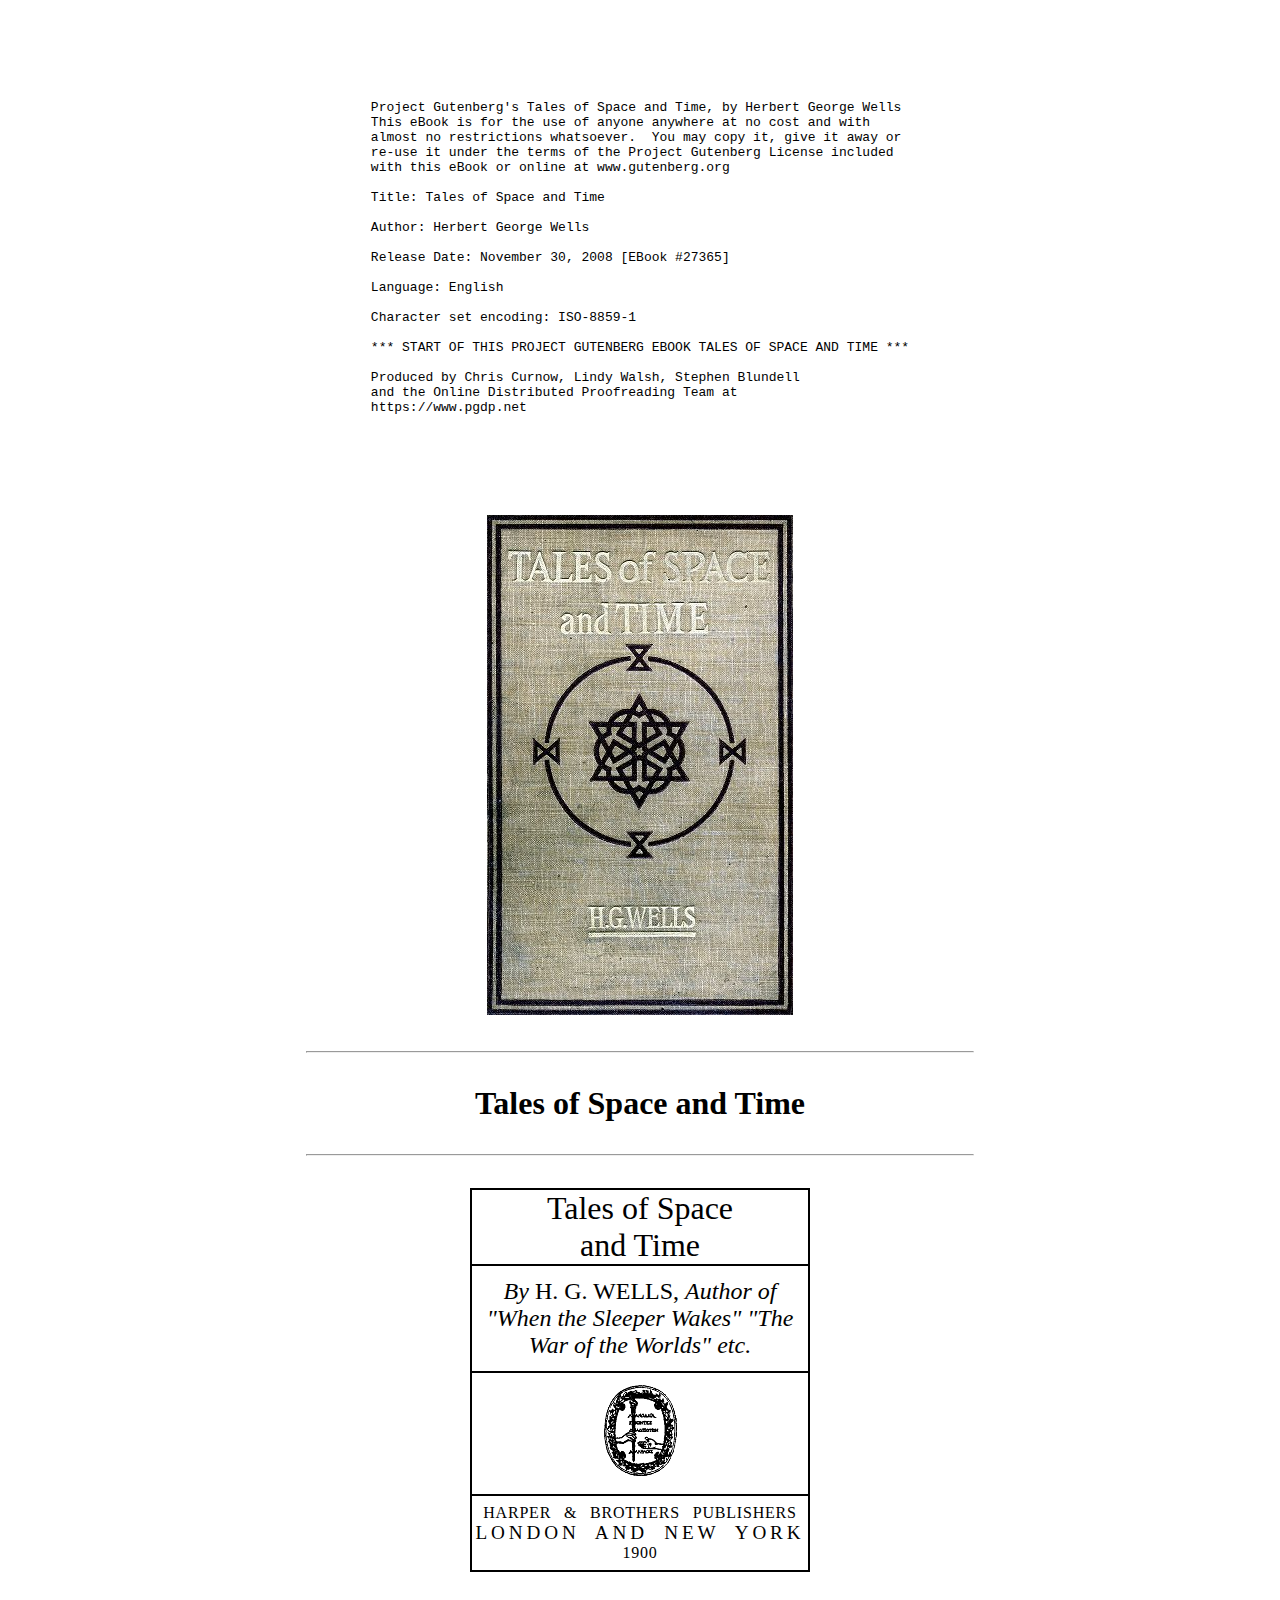
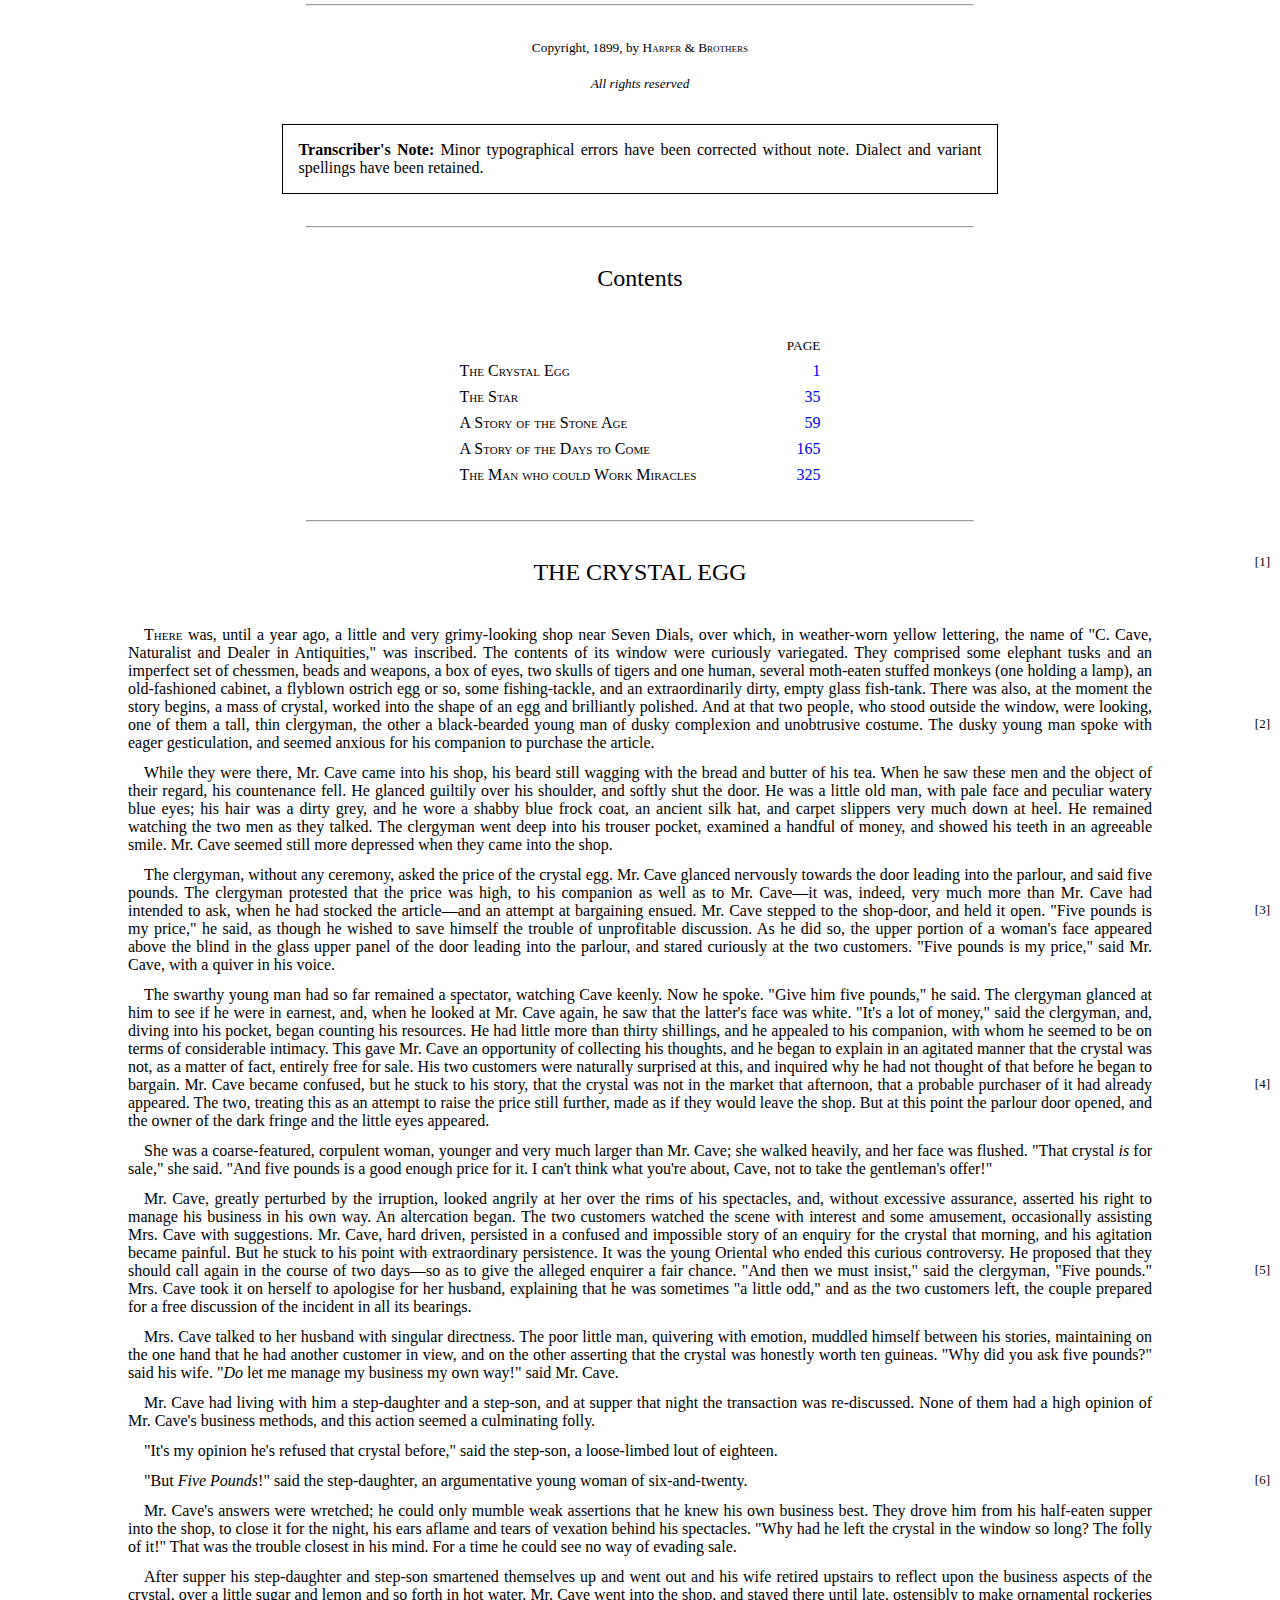
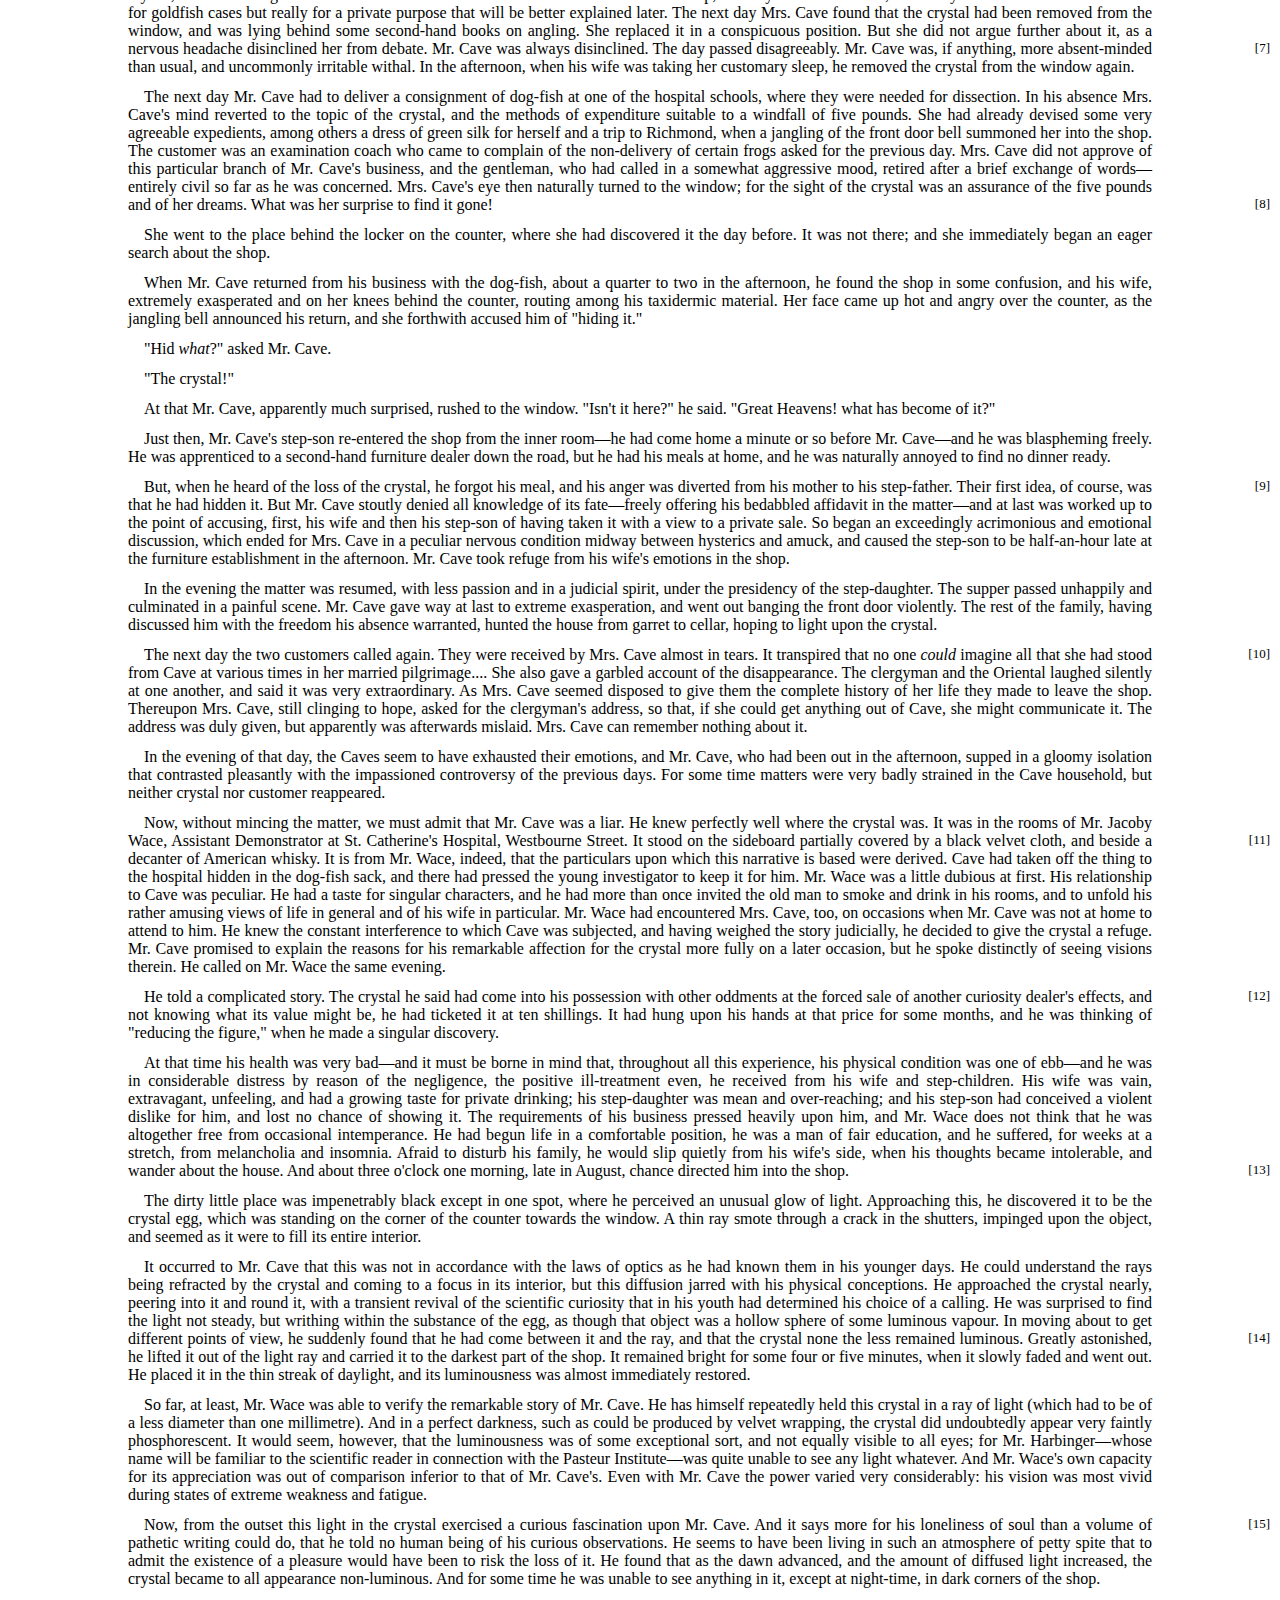
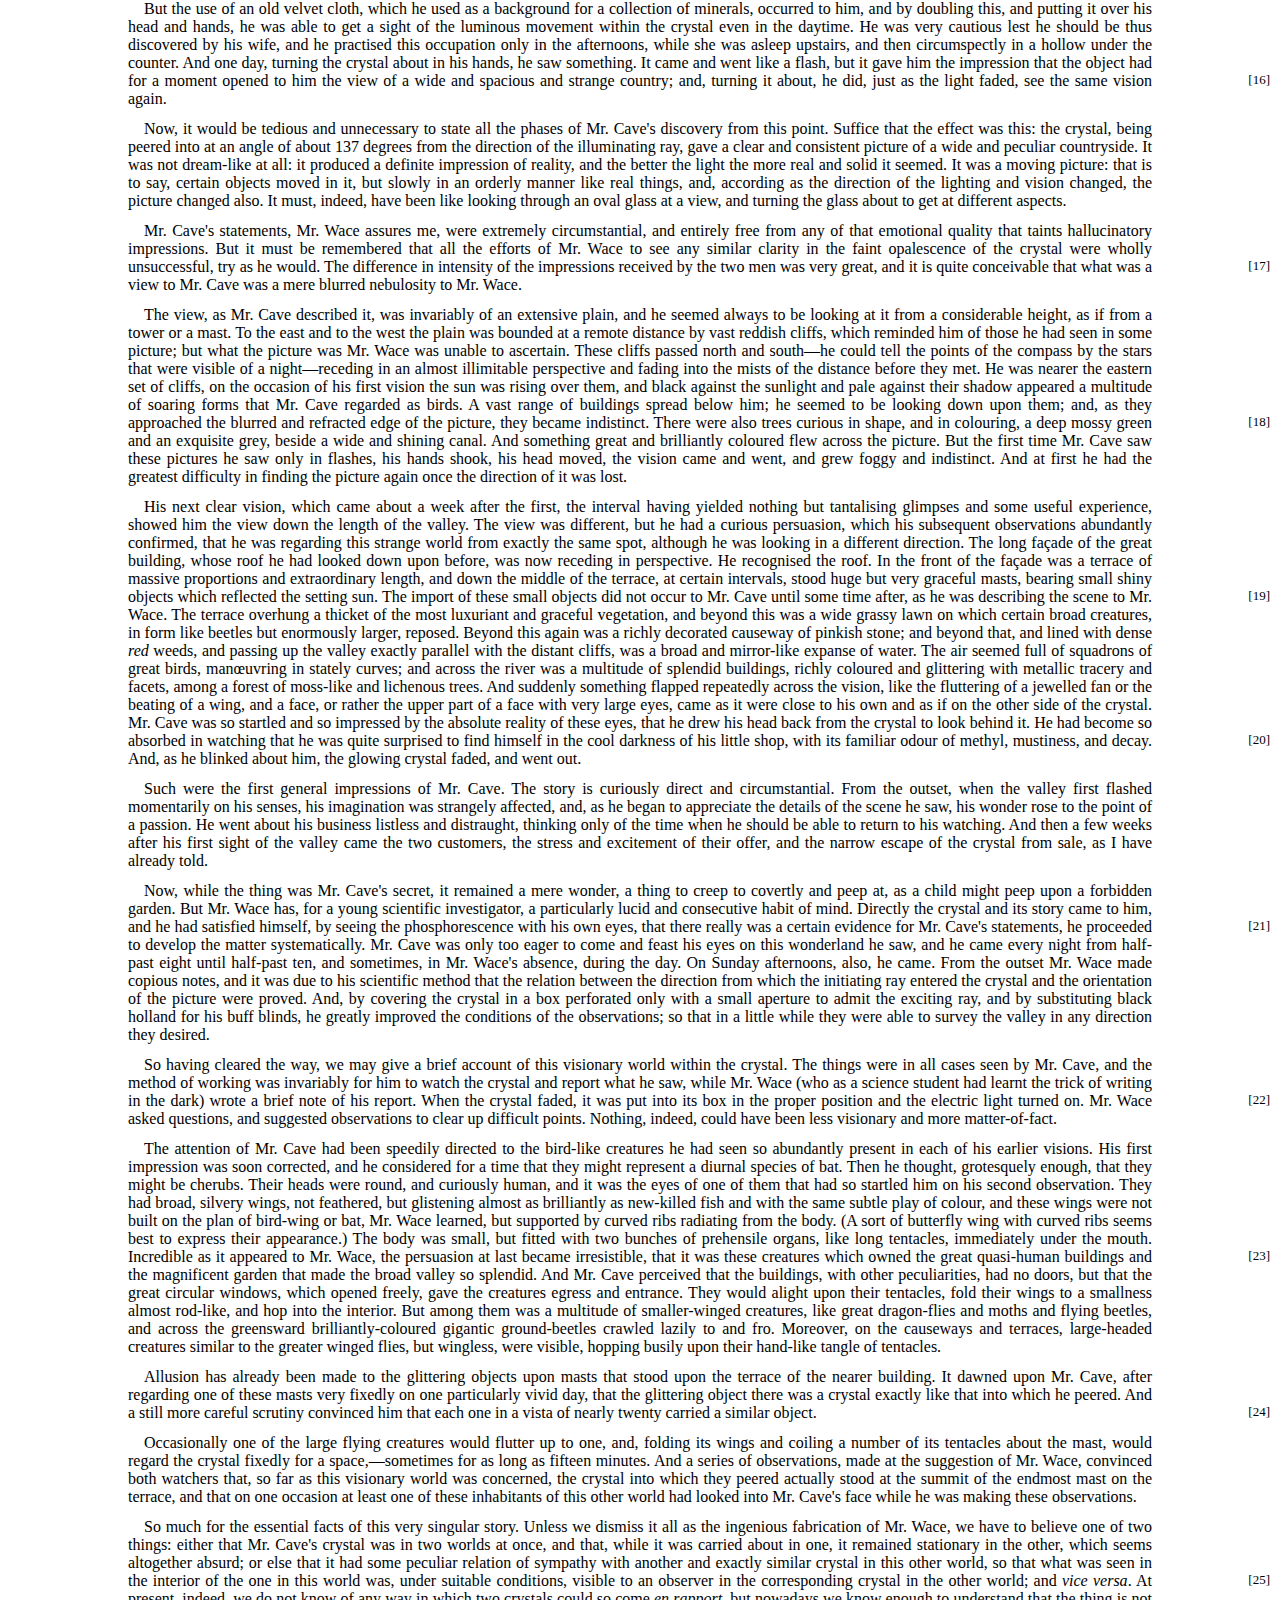
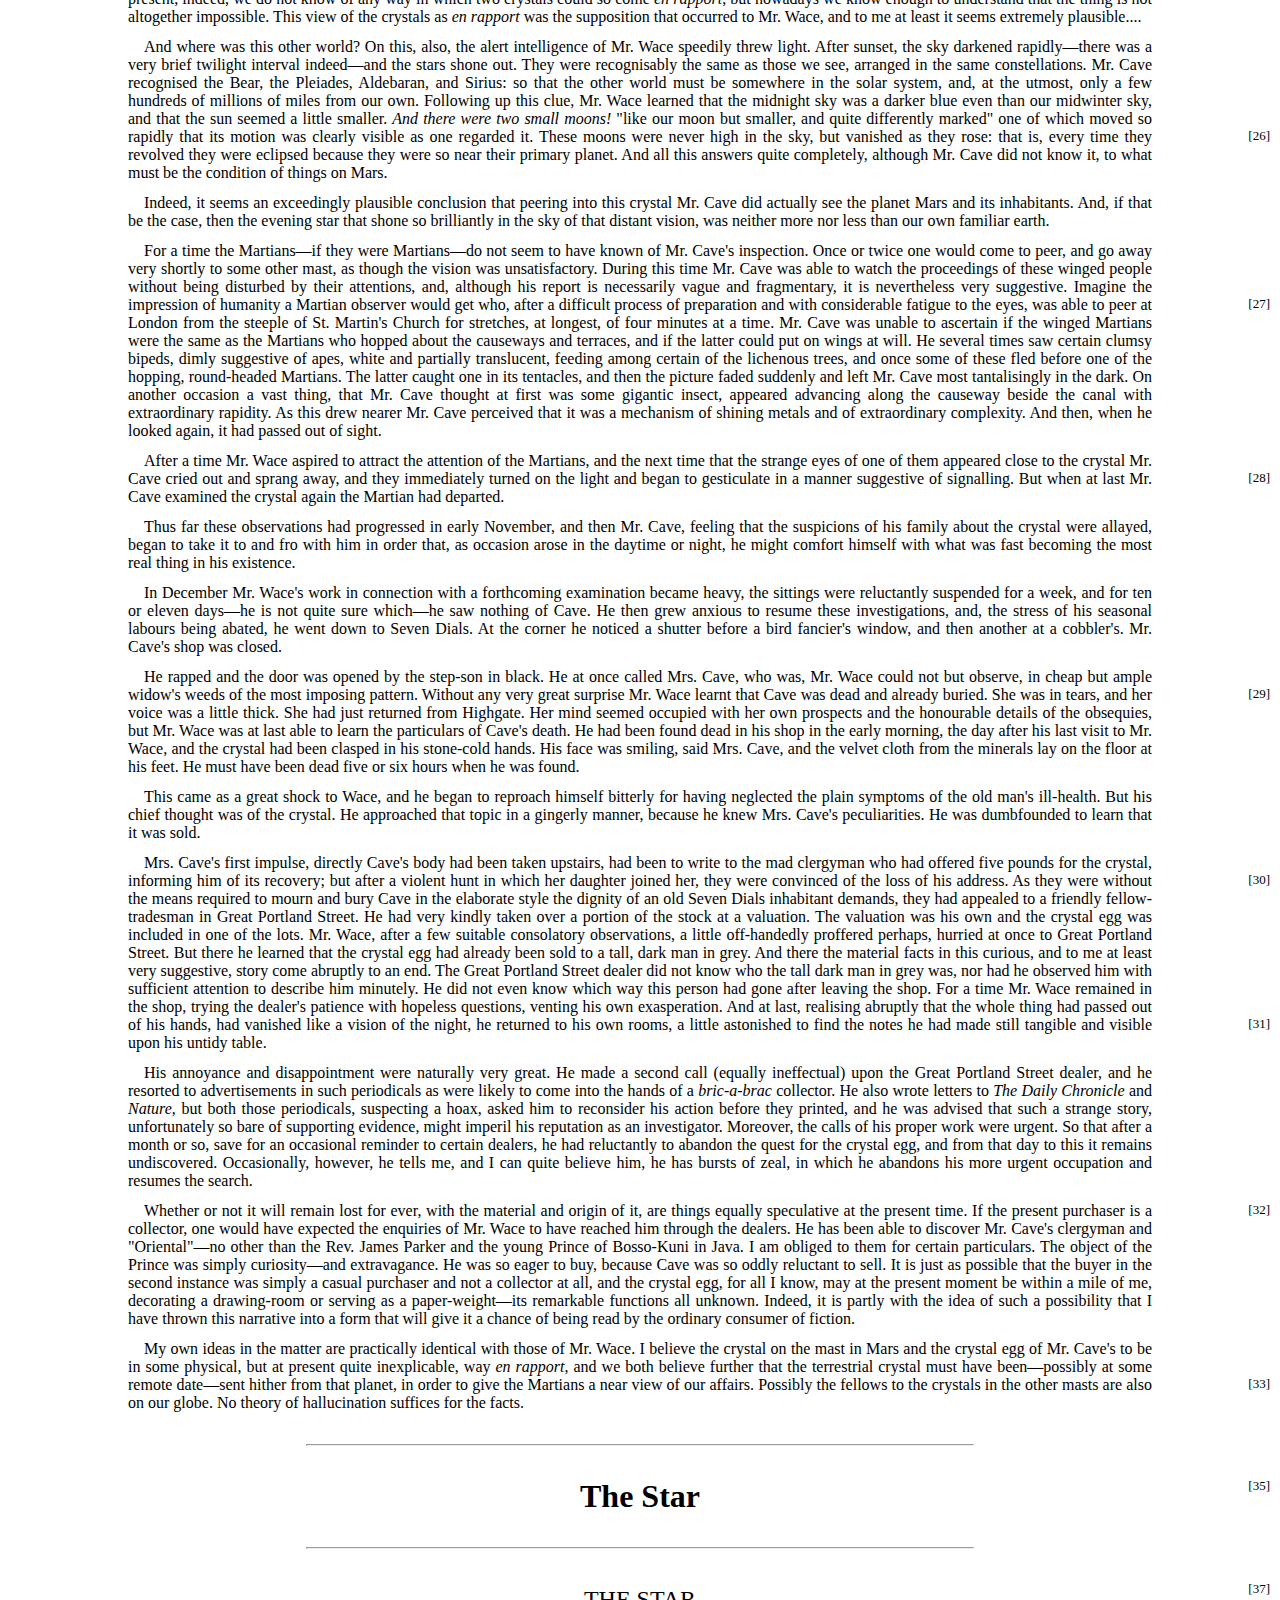
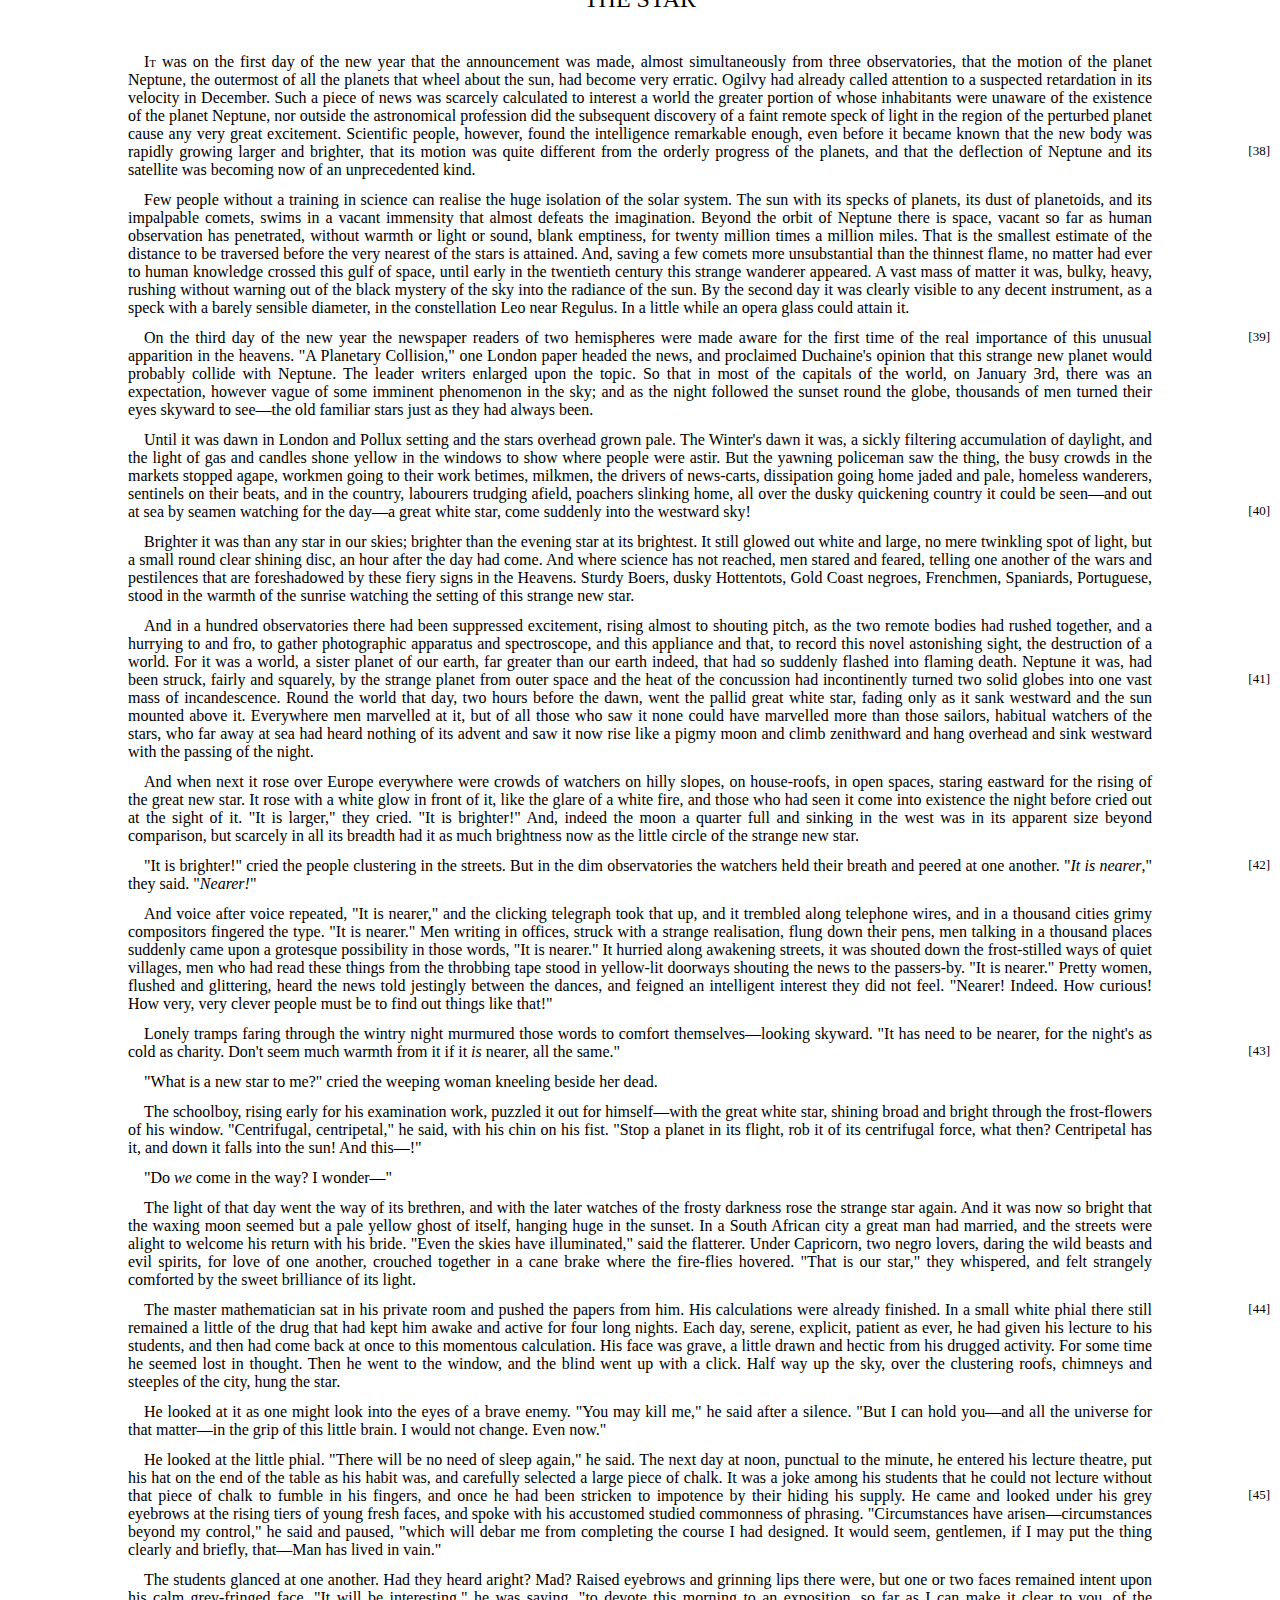
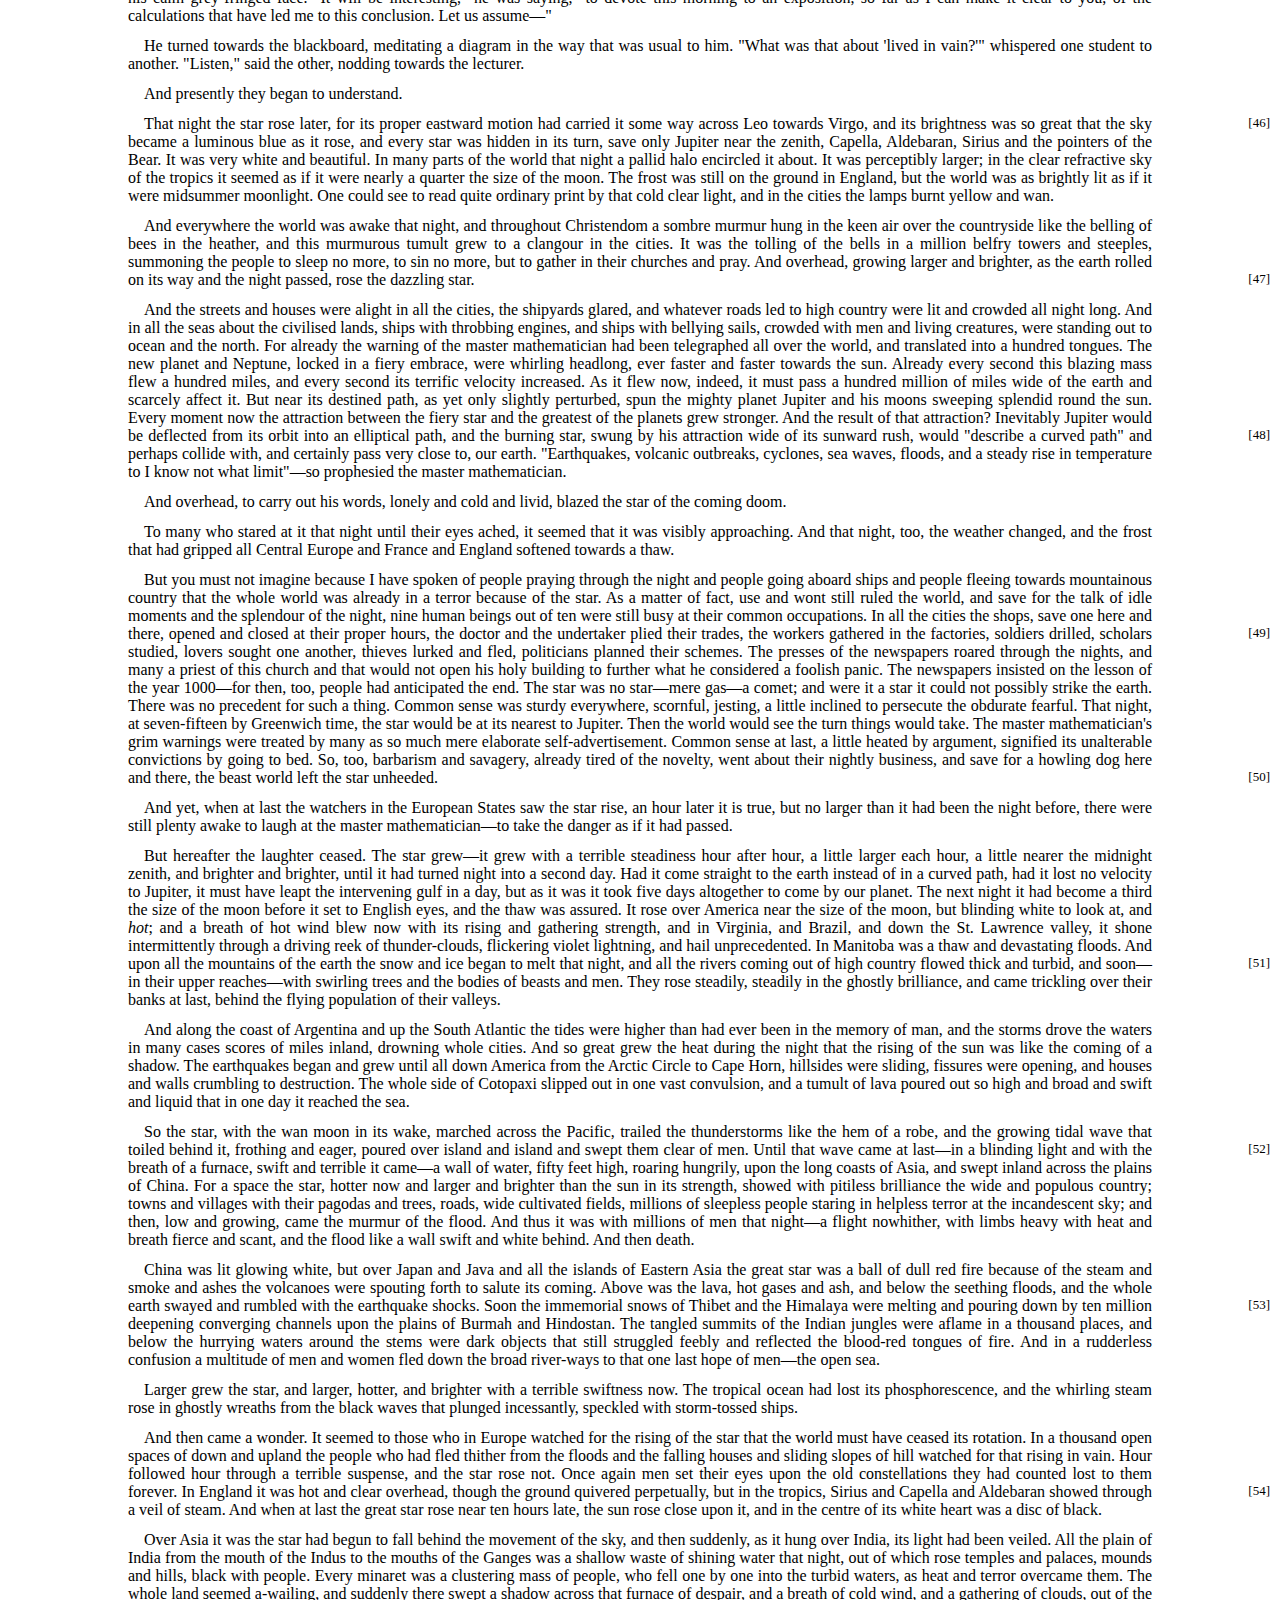
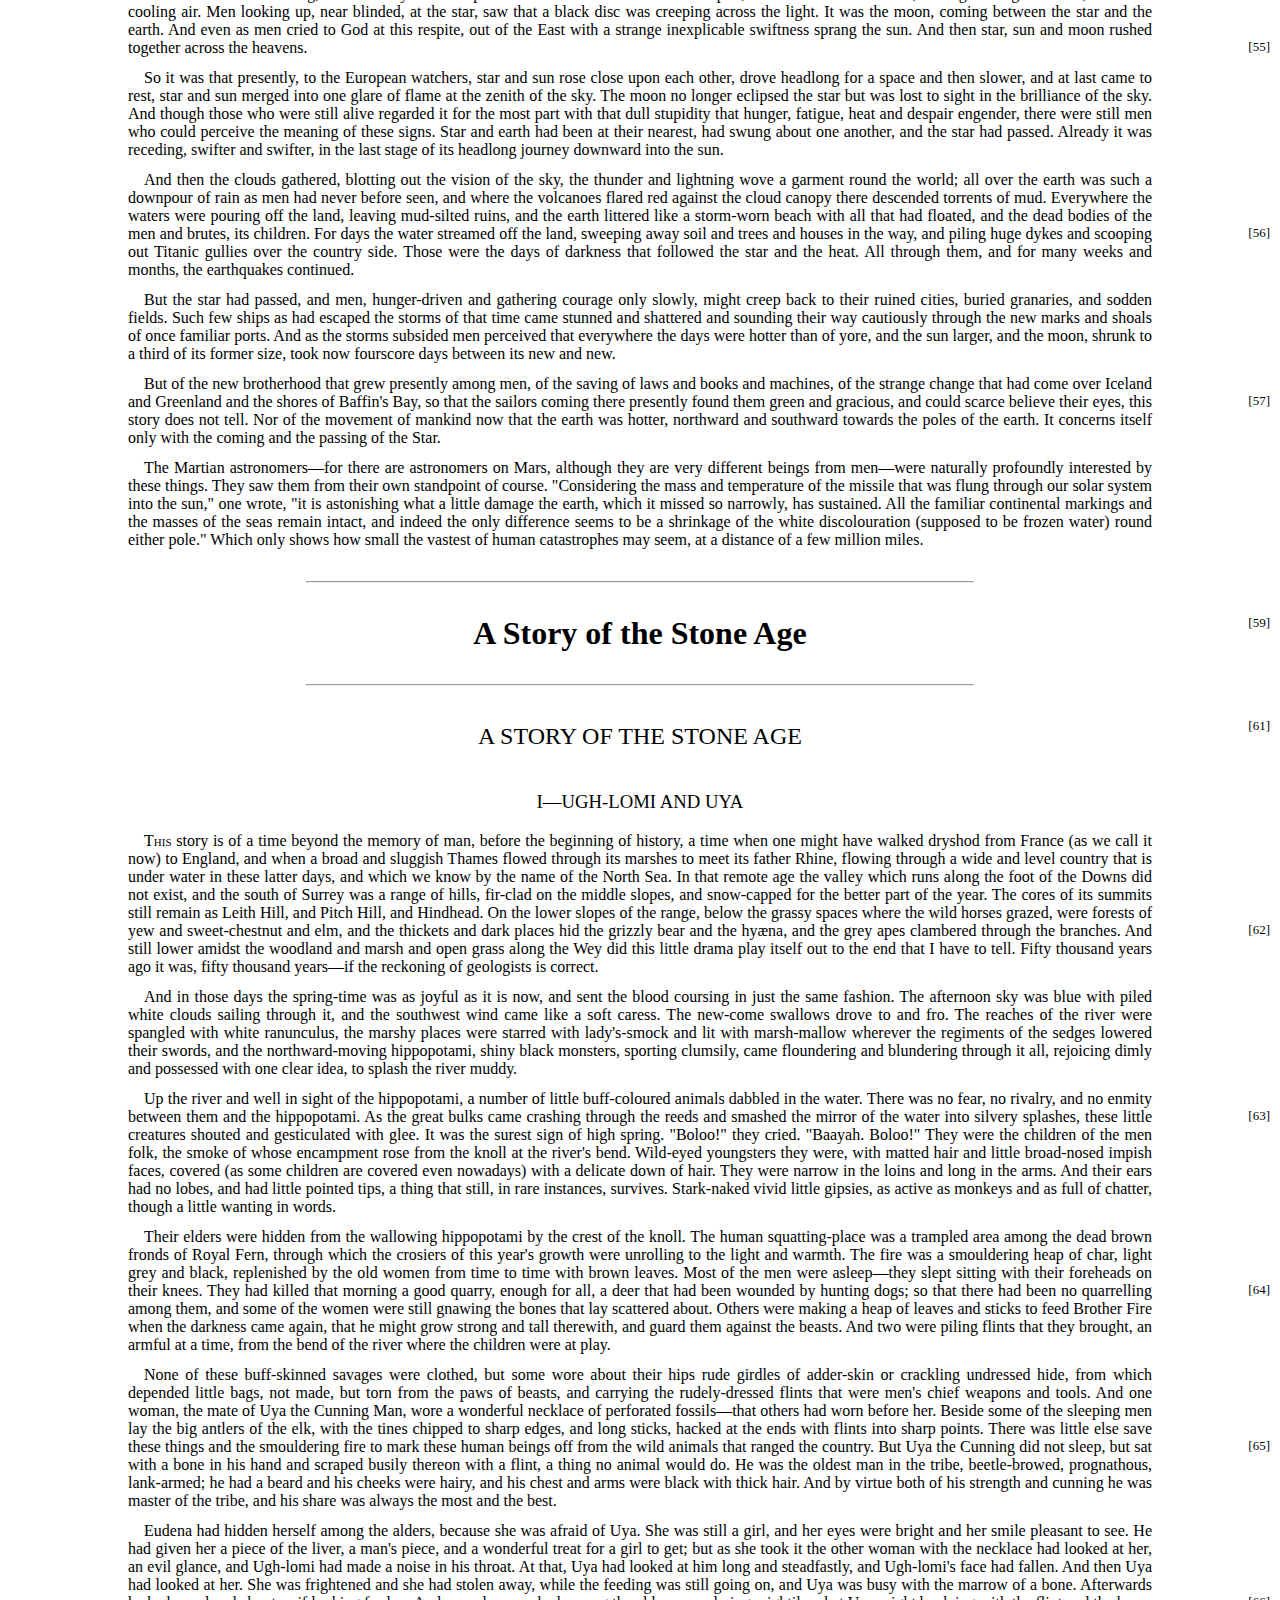
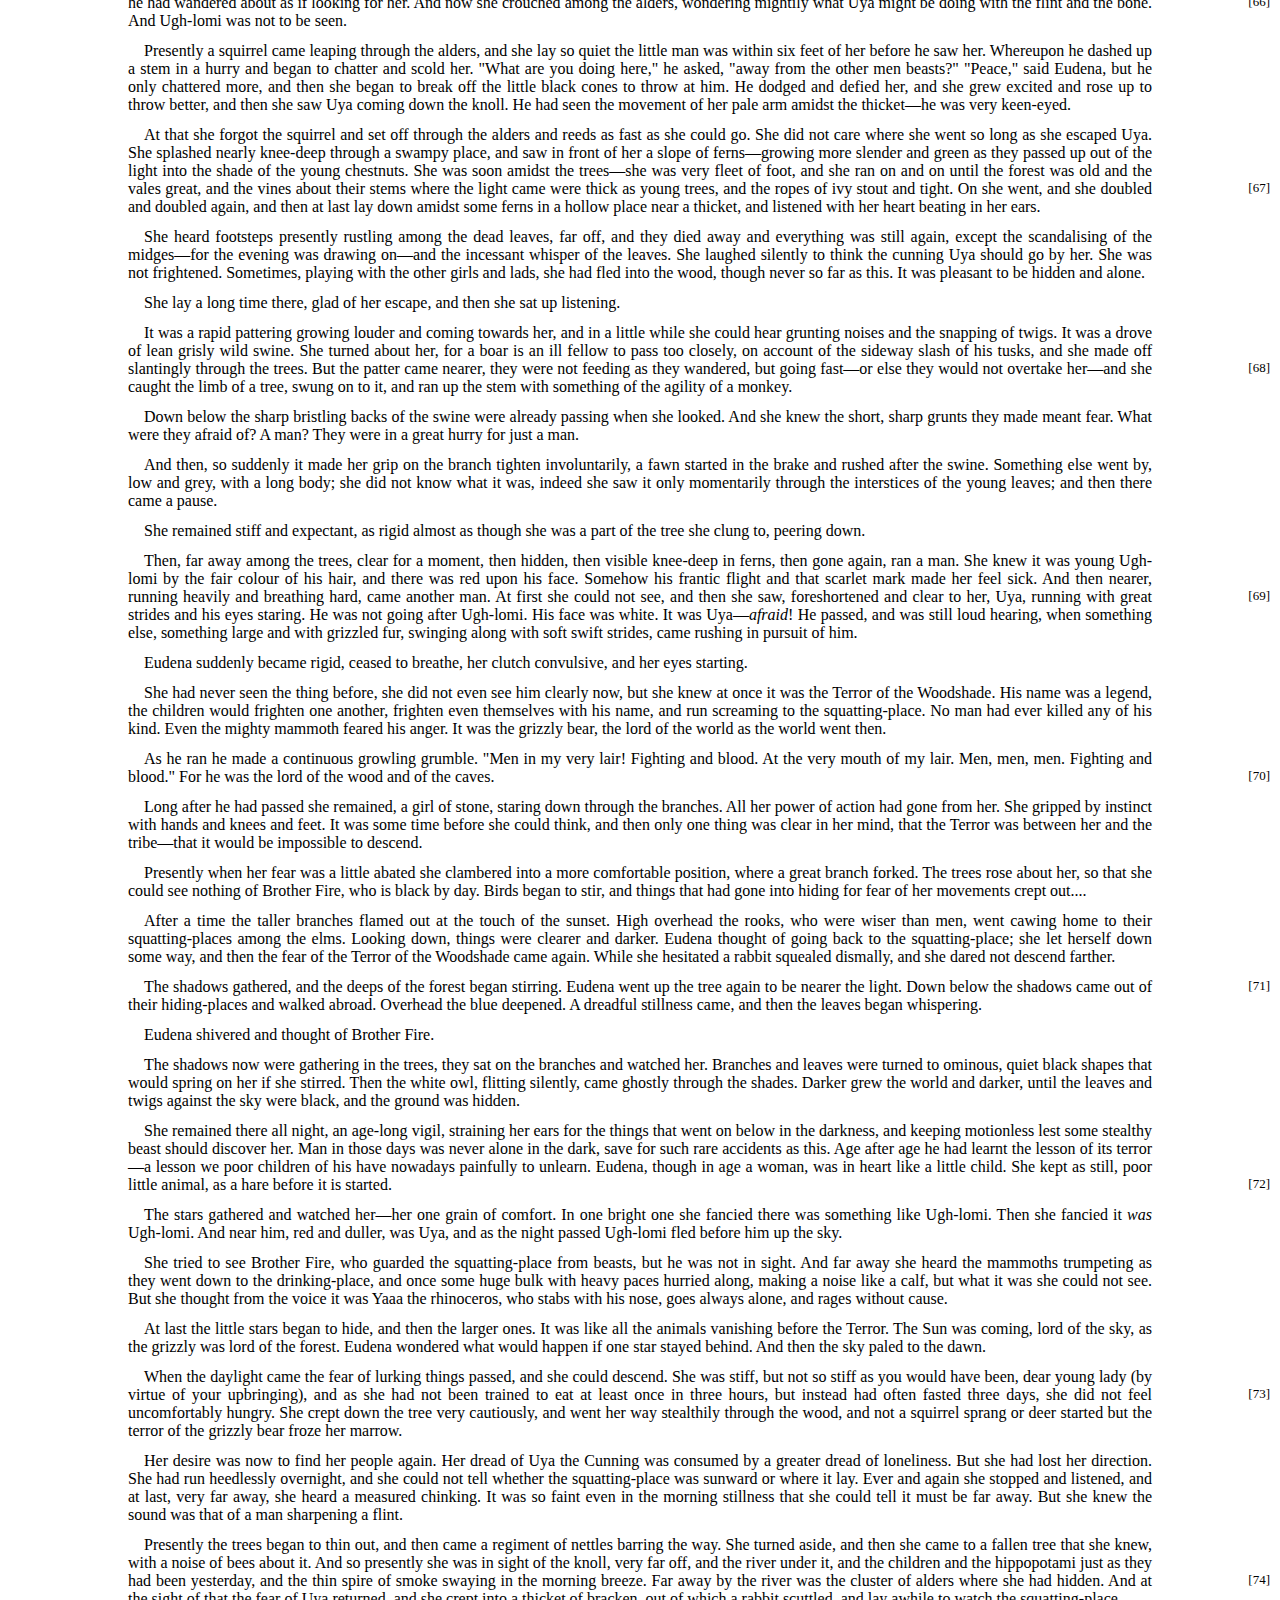
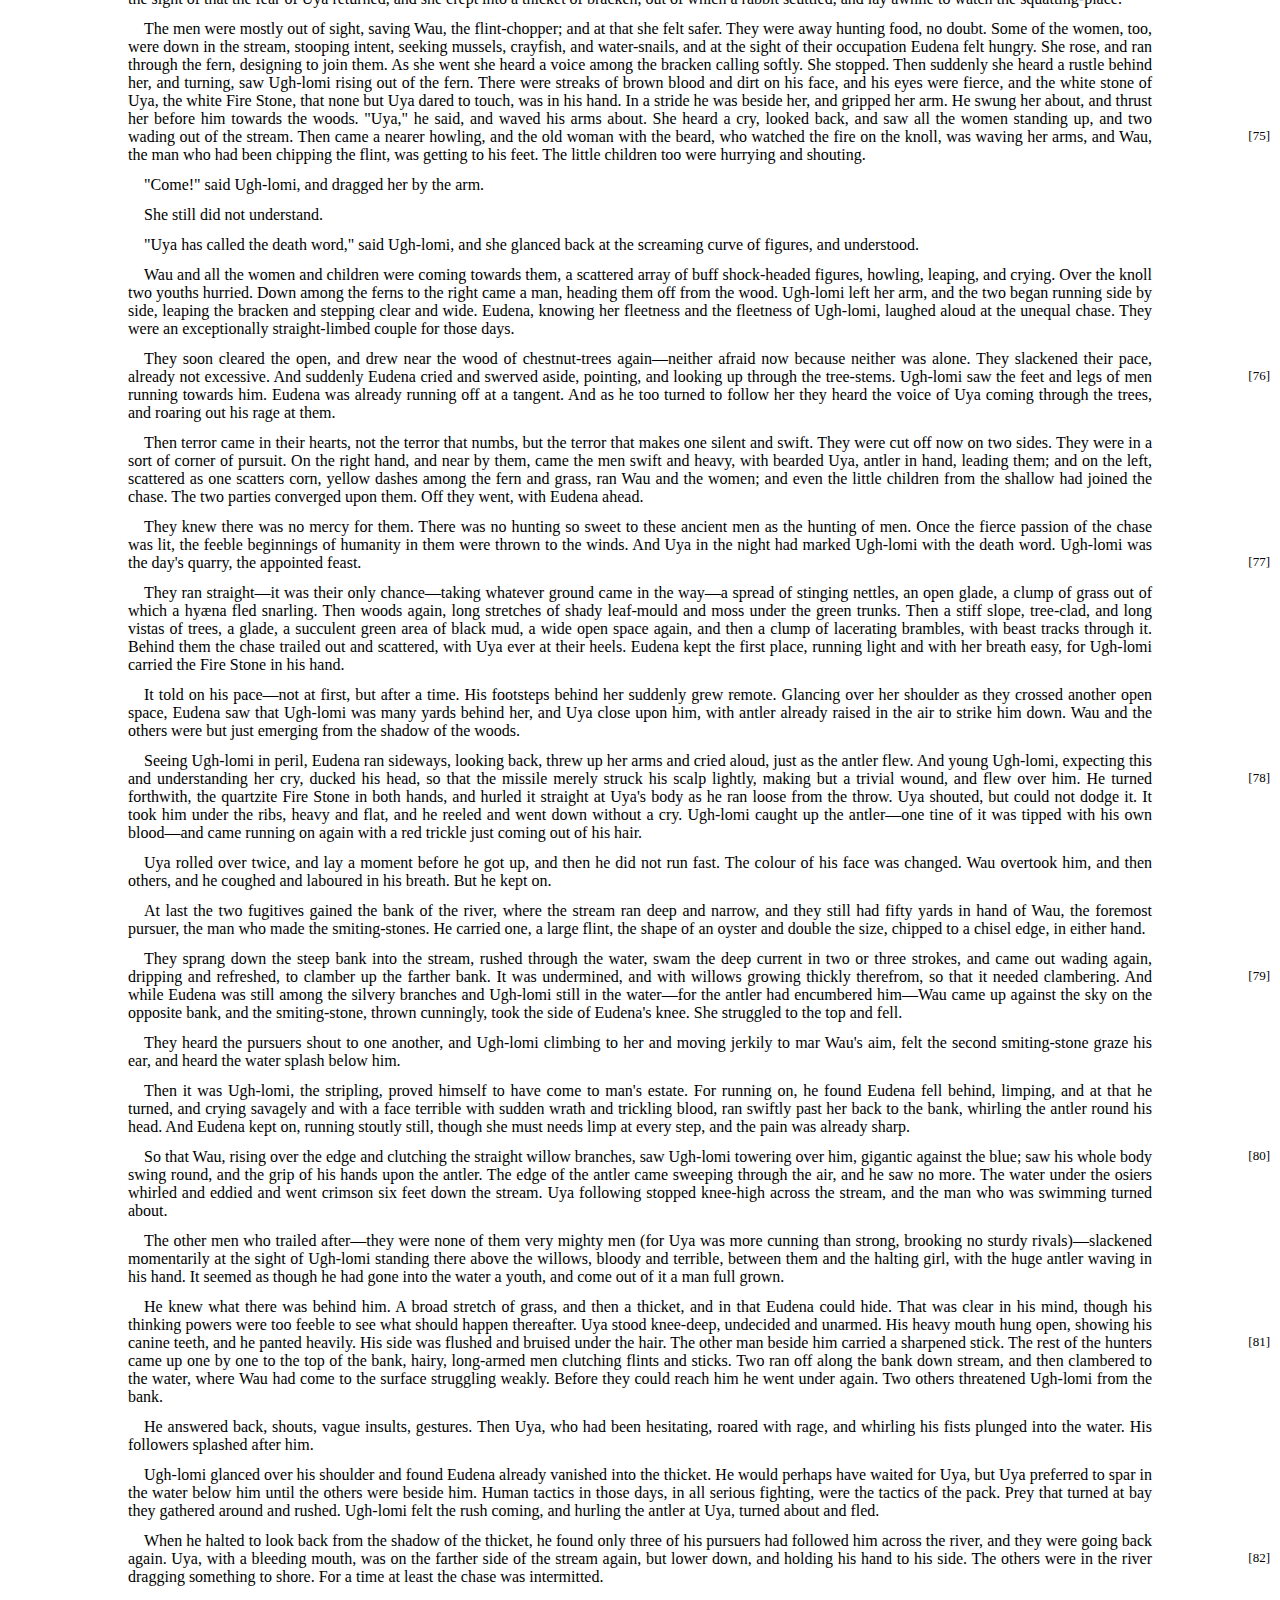
==== commit 4ba53ff2: "selectors" ====
--- a/Week7/Day2/solutions/02-css-selectors/index.html
+++ b/Week7/Day2/solutions/02-css-selectors/index.html
@@ -13,7 +13,6 @@
 <body>
     <pre>
 Project Gutenberg's Tales of Space and Time, by Herbert George Wells
-
 This eBook is for the use of anyone anywhere at no cost and with
 almost no restrictions whatsoever.  You may copy it, give it away or
 re-use it under the terms of the Project Gutenberg License included
--- a/Week7/Day2/solutions/02-css-selectors/main.css
+++ b/Week7/Day2/solutions/02-css-selectors/main.css
@@ -1,4 +1,39 @@
 /* Your code here */
+#page-title {
+    font-weight: bold;
+}
+
+.pagenum {
+    position: absolute;
+    right: 10px;
+    font-size: small;
+}
+
+p {
+    text-align: justify;
+    /* margin-top: .75em;
+    margin-bottom: .75em; */
+    margin: .75em auto;
+}
+
+pre {
+    margin:  100px auto;
+    width:fit-content;
+
+}
+
+:link {
+    text-decoration: none;
+}
+
+a:hover {
+    text-decoration: underline;
+    font-weight: bold;
+}
+
+pre a {
+    color: black;
+}
 
 /* ===== DO NOT EDIT BELOW THIS COMMENT ===== */
 
